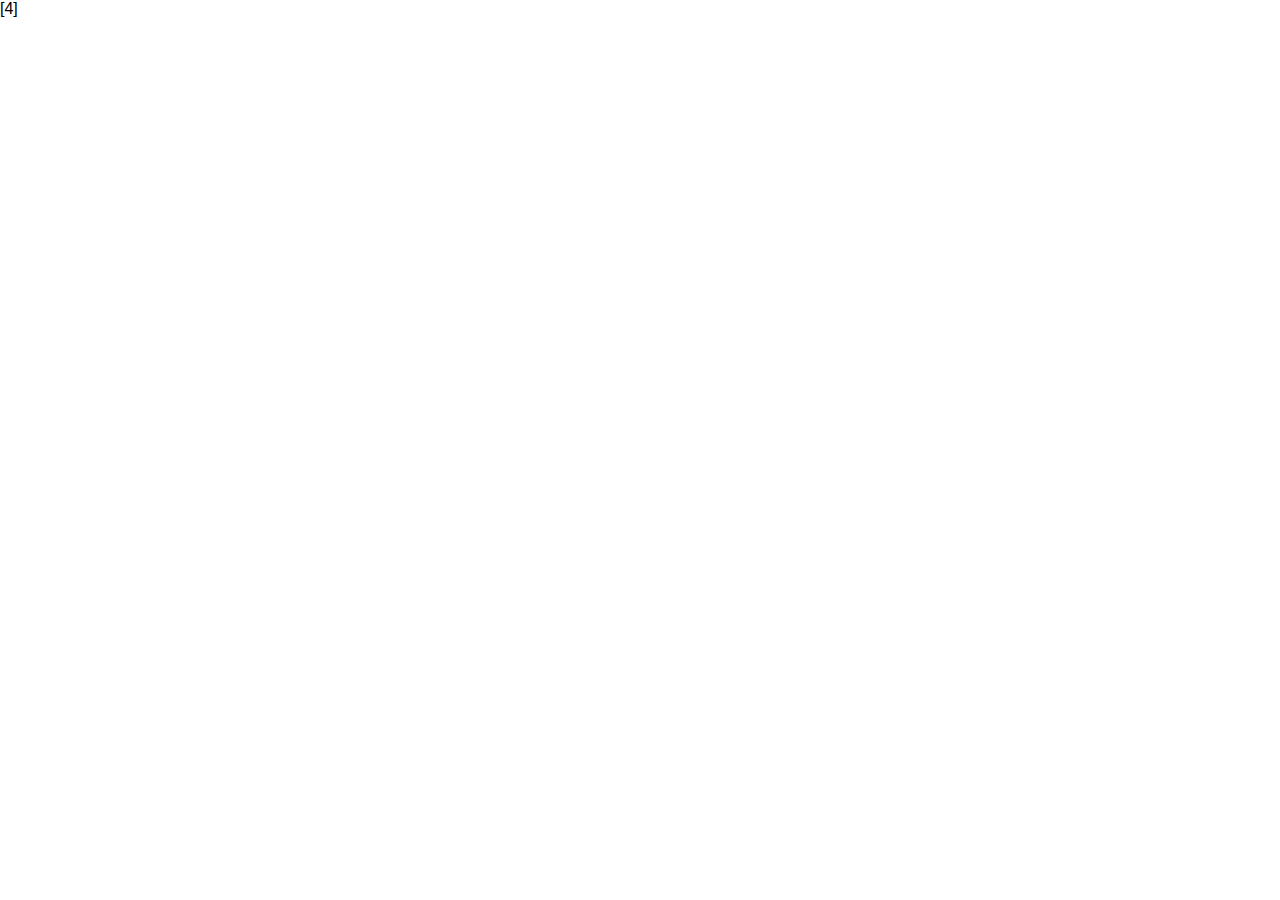
==== index.html @ b86f128f "first run of the demo code" ====
<!DOCTYPE HTML>
<html><head><meta charset="UTF-8"><title>Main</title><style>html,head,body { padding:0; margin:0; }
body { font-family: calibri, helvetica, arial, sans-serif; }</style><script type="text/javascript">
(function() {
'use strict';

function F2(fun)
{
  function wrapper(a) { return function(b) { return fun(a,b); }; }
  wrapper.arity = 2;
  wrapper.func = fun;
  return wrapper;
}

function F3(fun)
{
  function wrapper(a) {
    return function(b) { return function(c) { return fun(a, b, c); }; };
  }
  wrapper.arity = 3;
  wrapper.func = fun;
  return wrapper;
}

function F4(fun)
{
  function wrapper(a) { return function(b) { return function(c) {
    return function(d) { return fun(a, b, c, d); }; }; };
  }
  wrapper.arity = 4;
  wrapper.func = fun;
  return wrapper;
}

function F5(fun)
{
  function wrapper(a) { return function(b) { return function(c) {
    return function(d) { return function(e) { return fun(a, b, c, d, e); }; }; }; };
  }
  wrapper.arity = 5;
  wrapper.func = fun;
  return wrapper;
}

function F6(fun)
{
  function wrapper(a) { return function(b) { return function(c) {
    return function(d) { return function(e) { return function(f) {
    return fun(a, b, c, d, e, f); }; }; }; }; };
  }
  wrapper.arity = 6;
  wrapper.func = fun;
  return wrapper;
}

function F7(fun)
{
  function wrapper(a) { return function(b) { return function(c) {
    return function(d) { return function(e) { return function(f) {
    return function(g) { return fun(a, b, c, d, e, f, g); }; }; }; }; }; };
  }
  wrapper.arity = 7;
  wrapper.func = fun;
  return wrapper;
}

function F8(fun)
{
  function wrapper(a) { return function(b) { return function(c) {
    return function(d) { return function(e) { return function(f) {
    return function(g) { return function(h) {
    return fun(a, b, c, d, e, f, g, h); }; }; }; }; }; }; };
  }
  wrapper.arity = 8;
  wrapper.func = fun;
  return wrapper;
}

function F9(fun)
{
  function wrapper(a) { return function(b) { return function(c) {
    return function(d) { return function(e) { return function(f) {
    return function(g) { return function(h) { return function(i) {
    return fun(a, b, c, d, e, f, g, h, i); }; }; }; }; }; }; }; };
  }
  wrapper.arity = 9;
  wrapper.func = fun;
  return wrapper;
}

function A2(fun, a, b)
{
  return fun.arity === 2
    ? fun.func(a, b)
    : fun(a)(b);
}
function A3(fun, a, b, c)
{
  return fun.arity === 3
    ? fun.func(a, b, c)
    : fun(a)(b)(c);
}
function A4(fun, a, b, c, d)
{
  return fun.arity === 4
    ? fun.func(a, b, c, d)
    : fun(a)(b)(c)(d);
}
function A5(fun, a, b, c, d, e)
{
  return fun.arity === 5
    ? fun.func(a, b, c, d, e)
    : fun(a)(b)(c)(d)(e);
}
function A6(fun, a, b, c, d, e, f)
{
  return fun.arity === 6
    ? fun.func(a, b, c, d, e, f)
    : fun(a)(b)(c)(d)(e)(f);
}
function A7(fun, a, b, c, d, e, f, g)
{
  return fun.arity === 7
    ? fun.func(a, b, c, d, e, f, g)
    : fun(a)(b)(c)(d)(e)(f)(g);
}
function A8(fun, a, b, c, d, e, f, g, h)
{
  return fun.arity === 8
    ? fun.func(a, b, c, d, e, f, g, h)
    : fun(a)(b)(c)(d)(e)(f)(g)(h);
}
function A9(fun, a, b, c, d, e, f, g, h, i)
{
  return fun.arity === 9
    ? fun.func(a, b, c, d, e, f, g, h, i)
    : fun(a)(b)(c)(d)(e)(f)(g)(h)(i);
}
//import Native.List //

var _elm_lang$core$Native_Array = function() {

// A RRB-Tree has two distinct data types.
// Leaf -> "height"  is always 0
//         "table"   is an array of elements
// Node -> "height"  is always greater than 0
//         "table"   is an array of child nodes
//         "lengths" is an array of accumulated lengths of the child nodes

// M is the maximal table size. 32 seems fast. E is the allowed increase
// of search steps when concatting to find an index. Lower values will
// decrease balancing, but will increase search steps.
var M = 32;
var E = 2;

// An empty array.
var empty = {
	ctor: '_Array',
	height: 0,
	table: []
};


function get(i, array)
{
	if (i < 0 || i >= length(array))
	{
		throw new Error(
			'Index ' + i + ' is out of range. Check the length of ' +
			'your array first or use getMaybe or getWithDefault.');
	}
	return unsafeGet(i, array);
}


function unsafeGet(i, array)
{
	for (var x = array.height; x > 0; x--)
	{
		var slot = i >> (x * 5);
		while (array.lengths[slot] <= i)
		{
			slot++;
		}
		if (slot > 0)
		{
			i -= array.lengths[slot - 1];
		}
		array = array.table[slot];
	}
	return array.table[i];
}


// Sets the value at the index i. Only the nodes leading to i will get
// copied and updated.
function set(i, item, array)
{
	if (i < 0 || length(array) <= i)
	{
		return array;
	}
	return unsafeSet(i, item, array);
}


function unsafeSet(i, item, array)
{
	array = nodeCopy(array);

	if (array.height === 0)
	{
		array.table[i] = item;
	}
	else
	{
		var slot = getSlot(i, array);
		if (slot > 0)
		{
			i -= array.lengths[slot - 1];
		}
		array.table[slot] = unsafeSet(i, item, array.table[slot]);
	}
	return array;
}


function initialize(len, f)
{
	if (len <= 0)
	{
		return empty;
	}
	var h = Math.floor( Math.log(len) / Math.log(M) );
	return initialize_(f, h, 0, len);
}

function initialize_(f, h, from, to)
{
	if (h === 0)
	{
		var table = new Array((to - from) % (M + 1));
		for (var i = 0; i < table.length; i++)
		{
		  table[i] = f(from + i);
		}
		return {
			ctor: '_Array',
			height: 0,
			table: table
		};
	}

	var step = Math.pow(M, h);
	var table = new Array(Math.ceil((to - from) / step));
	var lengths = new Array(table.length);
	for (var i = 0; i < table.length; i++)
	{
		table[i] = initialize_(f, h - 1, from + (i * step), Math.min(from + ((i + 1) * step), to));
		lengths[i] = length(table[i]) + (i > 0 ? lengths[i-1] : 0);
	}
	return {
		ctor: '_Array',
		height: h,
		table: table,
		lengths: lengths
	};
}

function fromList(list)
{
	if (list.ctor === '[]')
	{
		return empty;
	}

	// Allocate M sized blocks (table) and write list elements to it.
	var table = new Array(M);
	var nodes = [];
	var i = 0;

	while (list.ctor !== '[]')
	{
		table[i] = list._0;
		list = list._1;
		i++;

		// table is full, so we can push a leaf containing it into the
		// next node.
		if (i === M)
		{
			var leaf = {
				ctor: '_Array',
				height: 0,
				table: table
			};
			fromListPush(leaf, nodes);
			table = new Array(M);
			i = 0;
		}
	}

	// Maybe there is something left on the table.
	if (i > 0)
	{
		var leaf = {
			ctor: '_Array',
			height: 0,
			table: table.splice(0, i)
		};
		fromListPush(leaf, nodes);
	}

	// Go through all of the nodes and eventually push them into higher nodes.
	for (var h = 0; h < nodes.length - 1; h++)
	{
		if (nodes[h].table.length > 0)
		{
			fromListPush(nodes[h], nodes);
		}
	}

	var head = nodes[nodes.length - 1];
	if (head.height > 0 && head.table.length === 1)
	{
		return head.table[0];
	}
	else
	{
		return head;
	}
}

// Push a node into a higher node as a child.
function fromListPush(toPush, nodes)
{
	var h = toPush.height;

	// Maybe the node on this height does not exist.
	if (nodes.length === h)
	{
		var node = {
			ctor: '_Array',
			height: h + 1,
			table: [],
			lengths: []
		};
		nodes.push(node);
	}

	nodes[h].table.push(toPush);
	var len = length(toPush);
	if (nodes[h].lengths.length > 0)
	{
		len += nodes[h].lengths[nodes[h].lengths.length - 1];
	}
	nodes[h].lengths.push(len);

	if (nodes[h].table.length === M)
	{
		fromListPush(nodes[h], nodes);
		nodes[h] = {
			ctor: '_Array',
			height: h + 1,
			table: [],
			lengths: []
		};
	}
}

// Pushes an item via push_ to the bottom right of a tree.
function push(item, a)
{
	var pushed = push_(item, a);
	if (pushed !== null)
	{
		return pushed;
	}

	var newTree = create(item, a.height);
	return siblise(a, newTree);
}

// Recursively tries to push an item to the bottom-right most
// tree possible. If there is no space left for the item,
// null will be returned.
function push_(item, a)
{
	// Handle resursion stop at leaf level.
	if (a.height === 0)
	{
		if (a.table.length < M)
		{
			var newA = {
				ctor: '_Array',
				height: 0,
				table: a.table.slice()
			};
			newA.table.push(item);
			return newA;
		}
		else
		{
		  return null;
		}
	}

	// Recursively push
	var pushed = push_(item, botRight(a));

	// There was space in the bottom right tree, so the slot will
	// be updated.
	if (pushed !== null)
	{
		var newA = nodeCopy(a);
		newA.table[newA.table.length - 1] = pushed;
		newA.lengths[newA.lengths.length - 1]++;
		return newA;
	}

	// When there was no space left, check if there is space left
	// for a new slot with a tree which contains only the item
	// at the bottom.
	if (a.table.length < M)
	{
		var newSlot = create(item, a.height - 1);
		var newA = nodeCopy(a);
		newA.table.push(newSlot);
		newA.lengths.push(newA.lengths[newA.lengths.length - 1] + length(newSlot));
		return newA;
	}
	else
	{
		return null;
	}
}

// Converts an array into a list of elements.
function toList(a)
{
	return toList_(_elm_lang$core$Native_List.Nil, a);
}

function toList_(list, a)
{
	for (var i = a.table.length - 1; i >= 0; i--)
	{
		list =
			a.height === 0
				? _elm_lang$core$Native_List.Cons(a.table[i], list)
				: toList_(list, a.table[i]);
	}
	return list;
}

// Maps a function over the elements of an array.
function map(f, a)
{
	var newA = {
		ctor: '_Array',
		height: a.height,
		table: new Array(a.table.length)
	};
	if (a.height > 0)
	{
		newA.lengths = a.lengths;
	}
	for (var i = 0; i < a.table.length; i++)
	{
		newA.table[i] =
			a.height === 0
				? f(a.table[i])
				: map(f, a.table[i]);
	}
	return newA;
}

// Maps a function over the elements with their index as first argument.
function indexedMap(f, a)
{
	return indexedMap_(f, a, 0);
}

function indexedMap_(f, a, from)
{
	var newA = {
		ctor: '_Array',
		height: a.height,
		table: new Array(a.table.length)
	};
	if (a.height > 0)
	{
		newA.lengths = a.lengths;
	}
	for (var i = 0; i < a.table.length; i++)
	{
		newA.table[i] =
			a.height === 0
				? A2(f, from + i, a.table[i])
				: indexedMap_(f, a.table[i], i == 0 ? from : from + a.lengths[i - 1]);
	}
	return newA;
}

function foldl(f, b, a)
{
	if (a.height === 0)
	{
		for (var i = 0; i < a.table.length; i++)
		{
			b = A2(f, a.table[i], b);
		}
	}
	else
	{
		for (var i = 0; i < a.table.length; i++)
		{
			b = foldl(f, b, a.table[i]);
		}
	}
	return b;
}

function foldr(f, b, a)
{
	if (a.height === 0)
	{
		for (var i = a.table.length; i--; )
		{
			b = A2(f, a.table[i], b);
		}
	}
	else
	{
		for (var i = a.table.length; i--; )
		{
			b = foldr(f, b, a.table[i]);
		}
	}
	return b;
}

// TODO: currently, it slices the right, then the left. This can be
// optimized.
function slice(from, to, a)
{
	if (from < 0)
	{
		from += length(a);
	}
	if (to < 0)
	{
		to += length(a);
	}
	return sliceLeft(from, sliceRight(to, a));
}

function sliceRight(to, a)
{
	if (to === length(a))
	{
		return a;
	}

	// Handle leaf level.
	if (a.height === 0)
	{
		var newA = { ctor:'_Array', height:0 };
		newA.table = a.table.slice(0, to);
		return newA;
	}

	// Slice the right recursively.
	var right = getSlot(to, a);
	var sliced = sliceRight(to - (right > 0 ? a.lengths[right - 1] : 0), a.table[right]);

	// Maybe the a node is not even needed, as sliced contains the whole slice.
	if (right === 0)
	{
		return sliced;
	}

	// Create new node.
	var newA = {
		ctor: '_Array',
		height: a.height,
		table: a.table.slice(0, right),
		lengths: a.lengths.slice(0, right)
	};
	if (sliced.table.length > 0)
	{
		newA.table[right] = sliced;
		newA.lengths[right] = length(sliced) + (right > 0 ? newA.lengths[right - 1] : 0);
	}
	return newA;
}

function sliceLeft(from, a)
{
	if (from === 0)
	{
		return a;
	}

	// Handle leaf level.
	if (a.height === 0)
	{
		var newA = { ctor:'_Array', height:0 };
		newA.table = a.table.slice(from, a.table.length + 1);
		return newA;
	}

	// Slice the left recursively.
	var left = getSlot(from, a);
	var sliced = sliceLeft(from - (left > 0 ? a.lengths[left - 1] : 0), a.table[left]);

	// Maybe the a node is not even needed, as sliced contains the whole slice.
	if (left === a.table.length - 1)
	{
		return sliced;
	}

	// Create new node.
	var newA = {
		ctor: '_Array',
		height: a.height,
		table: a.table.slice(left, a.table.length + 1),
		lengths: new Array(a.table.length - left)
	};
	newA.table[0] = sliced;
	var len = 0;
	for (var i = 0; i < newA.table.length; i++)
	{
		len += length(newA.table[i]);
		newA.lengths[i] = len;
	}

	return newA;
}

// Appends two trees.
function append(a,b)
{
	if (a.table.length === 0)
	{
		return b;
	}
	if (b.table.length === 0)
	{
		return a;
	}

	var c = append_(a, b);

	// Check if both nodes can be crunshed together.
	if (c[0].table.length + c[1].table.length <= M)
	{
		if (c[0].table.length === 0)
		{
			return c[1];
		}
		if (c[1].table.length === 0)
		{
			return c[0];
		}

		// Adjust .table and .lengths
		c[0].table = c[0].table.concat(c[1].table);
		if (c[0].height > 0)
		{
			var len = length(c[0]);
			for (var i = 0; i < c[1].lengths.length; i++)
			{
				c[1].lengths[i] += len;
			}
			c[0].lengths = c[0].lengths.concat(c[1].lengths);
		}

		return c[0];
	}

	if (c[0].height > 0)
	{
		var toRemove = calcToRemove(a, b);
		if (toRemove > E)
		{
			c = shuffle(c[0], c[1], toRemove);
		}
	}

	return siblise(c[0], c[1]);
}

// Returns an array of two nodes; right and left. One node _may_ be empty.
function append_(a, b)
{
	if (a.height === 0 && b.height === 0)
	{
		return [a, b];
	}

	if (a.height !== 1 || b.height !== 1)
	{
		if (a.height === b.height)
		{
			a = nodeCopy(a);
			b = nodeCopy(b);
			var appended = append_(botRight(a), botLeft(b));

			insertRight(a, appended[1]);
			insertLeft(b, appended[0]);
		}
		else if (a.height > b.height)
		{
			a = nodeCopy(a);
			var appended = append_(botRight(a), b);

			insertRight(a, appended[0]);
			b = parentise(appended[1], appended[1].height + 1);
		}
		else
		{
			b = nodeCopy(b);
			var appended = append_(a, botLeft(b));

			var left = appended[0].table.length === 0 ? 0 : 1;
			var right = left === 0 ? 1 : 0;
			insertLeft(b, appended[left]);
			a = parentise(appended[right], appended[right].height + 1);
		}
	}

	// Check if balancing is needed and return based on that.
	if (a.table.length === 0 || b.table.length === 0)
	{
		return [a, b];
	}

	var toRemove = calcToRemove(a, b);
	if (toRemove <= E)
	{
		return [a, b];
	}
	return shuffle(a, b, toRemove);
}

// Helperfunctions for append_. Replaces a child node at the side of the parent.
function insertRight(parent, node)
{
	var index = parent.table.length - 1;
	parent.table[index] = node;
	parent.lengths[index] = length(node);
	parent.lengths[index] += index > 0 ? parent.lengths[index - 1] : 0;
}

function insertLeft(parent, node)
{
	if (node.table.length > 0)
	{
		parent.table[0] = node;
		parent.lengths[0] = length(node);

		var len = length(parent.table[0]);
		for (var i = 1; i < parent.lengths.length; i++)
		{
			len += length(parent.table[i]);
			parent.lengths[i] = len;
		}
	}
	else
	{
		parent.table.shift();
		for (var i = 1; i < parent.lengths.length; i++)
		{
			parent.lengths[i] = parent.lengths[i] - parent.lengths[0];
		}
		parent.lengths.shift();
	}
}

// Returns the extra search steps for E. Refer to the paper.
function calcToRemove(a, b)
{
	var subLengths = 0;
	for (var i = 0; i < a.table.length; i++)
	{
		subLengths += a.table[i].table.length;
	}
	for (var i = 0; i < b.table.length; i++)
	{
		subLengths += b.table[i].table.length;
	}

	var toRemove = a.table.length + b.table.length;
	return toRemove - (Math.floor((subLengths - 1) / M) + 1);
}

// get2, set2 and saveSlot are helpers for accessing elements over two arrays.
function get2(a, b, index)
{
	return index < a.length
		? a[index]
		: b[index - a.length];
}

function set2(a, b, index, value)
{
	if (index < a.length)
	{
		a[index] = value;
	}
	else
	{
		b[index - a.length] = value;
	}
}

function saveSlot(a, b, index, slot)
{
	set2(a.table, b.table, index, slot);

	var l = (index === 0 || index === a.lengths.length)
		? 0
		: get2(a.lengths, a.lengths, index - 1);

	set2(a.lengths, b.lengths, index, l + length(slot));
}

// Creates a node or leaf with a given length at their arrays for perfomance.
// Is only used by shuffle.
function createNode(h, length)
{
	if (length < 0)
	{
		length = 0;
	}
	var a = {
		ctor: '_Array',
		height: h,
		table: new Array(length)
	};
	if (h > 0)
	{
		a.lengths = new Array(length);
	}
	return a;
}

// Returns an array of two balanced nodes.
function shuffle(a, b, toRemove)
{
	var newA = createNode(a.height, Math.min(M, a.table.length + b.table.length - toRemove));
	var newB = createNode(a.height, newA.table.length - (a.table.length + b.table.length - toRemove));

	// Skip the slots with size M. More precise: copy the slot references
	// to the new node
	var read = 0;
	while (get2(a.table, b.table, read).table.length % M === 0)
	{
		set2(newA.table, newB.table, read, get2(a.table, b.table, read));
		set2(newA.lengths, newB.lengths, read, get2(a.lengths, b.lengths, read));
		read++;
	}

	// Pulling items from left to right, caching in a slot before writing
	// it into the new nodes.
	var write = read;
	var slot = new createNode(a.height - 1, 0);
	var from = 0;

	// If the current slot is still containing data, then there will be at
	// least one more write, so we do not break this loop yet.
	while (read - write - (slot.table.length > 0 ? 1 : 0) < toRemove)
	{
		// Find out the max possible items for copying.
		var source = get2(a.table, b.table, read);
		var to = Math.min(M - slot.table.length, source.table.length);

		// Copy and adjust size table.
		slot.table = slot.table.concat(source.table.slice(from, to));
		if (slot.height > 0)
		{
			var len = slot.lengths.length;
			for (var i = len; i < len + to - from; i++)
			{
				slot.lengths[i] = length(slot.table[i]);
				slot.lengths[i] += (i > 0 ? slot.lengths[i - 1] : 0);
			}
		}

		from += to;

		// Only proceed to next slots[i] if the current one was
		// fully copied.
		if (source.table.length <= to)
		{
			read++; from = 0;
		}

		// Only create a new slot if the current one is filled up.
		if (slot.table.length === M)
		{
			saveSlot(newA, newB, write, slot);
			slot = createNode(a.height - 1, 0);
			write++;
		}
	}

	// Cleanup after the loop. Copy the last slot into the new nodes.
	if (slot.table.length > 0)
	{
		saveSlot(newA, newB, write, slot);
		write++;
	}

	// Shift the untouched slots to the left
	while (read < a.table.length + b.table.length )
	{
		saveSlot(newA, newB, write, get2(a.table, b.table, read));
		read++;
		write++;
	}

	return [newA, newB];
}

// Navigation functions
function botRight(a)
{
	return a.table[a.table.length - 1];
}
function botLeft(a)
{
	return a.table[0];
}

// Copies a node for updating. Note that you should not use this if
// only updating only one of "table" or "lengths" for performance reasons.
function nodeCopy(a)
{
	var newA = {
		ctor: '_Array',
		height: a.height,
		table: a.table.slice()
	};
	if (a.height > 0)
	{
		newA.lengths = a.lengths.slice();
	}
	return newA;
}

// Returns how many items are in the tree.
function length(array)
{
	if (array.height === 0)
	{
		return array.table.length;
	}
	else
	{
		return array.lengths[array.lengths.length - 1];
	}
}

// Calculates in which slot of "table" the item probably is, then
// find the exact slot via forward searching in  "lengths". Returns the index.
function getSlot(i, a)
{
	var slot = i >> (5 * a.height);
	while (a.lengths[slot] <= i)
	{
		slot++;
	}
	return slot;
}

// Recursively creates a tree with a given height containing
// only the given item.
function create(item, h)
{
	if (h === 0)
	{
		return {
			ctor: '_Array',
			height: 0,
			table: [item]
		};
	}
	return {
		ctor: '_Array',
		height: h,
		table: [create(item, h - 1)],
		lengths: [1]
	};
}

// Recursively creates a tree that contains the given tree.
function parentise(tree, h)
{
	if (h === tree.height)
	{
		return tree;
	}

	return {
		ctor: '_Array',
		height: h,
		table: [parentise(tree, h - 1)],
		lengths: [length(tree)]
	};
}

// Emphasizes blood brotherhood beneath two trees.
function siblise(a, b)
{
	return {
		ctor: '_Array',
		height: a.height + 1,
		table: [a, b],
		lengths: [length(a), length(a) + length(b)]
	};
}

function toJSArray(a)
{
	var jsArray = new Array(length(a));
	toJSArray_(jsArray, 0, a);
	return jsArray;
}

function toJSArray_(jsArray, i, a)
{
	for (var t = 0; t < a.table.length; t++)
	{
		if (a.height === 0)
		{
			jsArray[i + t] = a.table[t];
		}
		else
		{
			var inc = t === 0 ? 0 : a.lengths[t - 1];
			toJSArray_(jsArray, i + inc, a.table[t]);
		}
	}
}

function fromJSArray(jsArray)
{
	if (jsArray.length === 0)
	{
		return empty;
	}
	var h = Math.floor(Math.log(jsArray.length) / Math.log(M));
	return fromJSArray_(jsArray, h, 0, jsArray.length);
}

function fromJSArray_(jsArray, h, from, to)
{
	if (h === 0)
	{
		return {
			ctor: '_Array',
			height: 0,
			table: jsArray.slice(from, to)
		};
	}

	var step = Math.pow(M, h);
	var table = new Array(Math.ceil((to - from) / step));
	var lengths = new Array(table.length);
	for (var i = 0; i < table.length; i++)
	{
		table[i] = fromJSArray_(jsArray, h - 1, from + (i * step), Math.min(from + ((i + 1) * step), to));
		lengths[i] = length(table[i]) + (i > 0 ? lengths[i - 1] : 0);
	}
	return {
		ctor: '_Array',
		height: h,
		table: table,
		lengths: lengths
	};
}

return {
	empty: empty,
	fromList: fromList,
	toList: toList,
	initialize: F2(initialize),
	append: F2(append),
	push: F2(push),
	slice: F3(slice),
	get: F2(get),
	set: F3(set),
	map: F2(map),
	indexedMap: F2(indexedMap),
	foldl: F3(foldl),
	foldr: F3(foldr),
	length: length,

	toJSArray: toJSArray,
	fromJSArray: fromJSArray
};

}();//import Native.Utils //

var _elm_lang$core$Native_Basics = function() {

function div(a, b)
{
	return (a / b) | 0;
}
function rem(a, b)
{
	return a % b;
}
function mod(a, b)
{
	if (b === 0)
	{
		throw new Error('Cannot perform mod 0. Division by zero error.');
	}
	var r = a % b;
	var m = a === 0 ? 0 : (b > 0 ? (a >= 0 ? r : r + b) : -mod(-a, -b));

	return m === b ? 0 : m;
}
function logBase(base, n)
{
	return Math.log(n) / Math.log(base);
}
function negate(n)
{
	return -n;
}
function abs(n)
{
	return n < 0 ? -n : n;
}

function min(a, b)
{
	return _elm_lang$core$Native_Utils.cmp(a, b) < 0 ? a : b;
}
function max(a, b)
{
	return _elm_lang$core$Native_Utils.cmp(a, b) > 0 ? a : b;
}
function clamp(lo, hi, n)
{
	return _elm_lang$core$Native_Utils.cmp(n, lo) < 0
		? lo
		: _elm_lang$core$Native_Utils.cmp(n, hi) > 0
			? hi
			: n;
}

var ord = ['LT', 'EQ', 'GT'];

function compare(x, y)
{
	return { ctor: ord[_elm_lang$core$Native_Utils.cmp(x, y) + 1] };
}

function xor(a, b)
{
	return a !== b;
}
function not(b)
{
	return !b;
}
function isInfinite(n)
{
	return n === Infinity || n === -Infinity;
}

function truncate(n)
{
	return n | 0;
}

function degrees(d)
{
	return d * Math.PI / 180;
}
function turns(t)
{
	return 2 * Math.PI * t;
}
function fromPolar(point)
{
	var r = point._0;
	var t = point._1;
	return _elm_lang$core$Native_Utils.Tuple2(r * Math.cos(t), r * Math.sin(t));
}
function toPolar(point)
{
	var x = point._0;
	var y = point._1;
	return _elm_lang$core$Native_Utils.Tuple2(Math.sqrt(x * x + y * y), Math.atan2(y, x));
}

return {
	div: F2(div),
	rem: F2(rem),
	mod: F2(mod),

	pi: Math.PI,
	e: Math.E,
	cos: Math.cos,
	sin: Math.sin,
	tan: Math.tan,
	acos: Math.acos,
	asin: Math.asin,
	atan: Math.atan,
	atan2: F2(Math.atan2),

	degrees: degrees,
	turns: turns,
	fromPolar: fromPolar,
	toPolar: toPolar,

	sqrt: Math.sqrt,
	logBase: F2(logBase),
	negate: negate,
	abs: abs,
	min: F2(min),
	max: F2(max),
	clamp: F3(clamp),
	compare: F2(compare),

	xor: F2(xor),
	not: not,

	truncate: truncate,
	ceiling: Math.ceil,
	floor: Math.floor,
	round: Math.round,
	toFloat: function(x) { return x; },
	isNaN: isNaN,
	isInfinite: isInfinite
};

}();//import //

var _elm_lang$core$Native_Utils = function() {

// COMPARISONS

function eq(x, y)
{
	var stack = [];
	var isEqual = eqHelp(x, y, 0, stack);
	var pair;
	while (isEqual && (pair = stack.pop()))
	{
		isEqual = eqHelp(pair.x, pair.y, 0, stack);
	}
	return isEqual;
}


function eqHelp(x, y, depth, stack)
{
	if (depth > 100)
	{
		stack.push({ x: x, y: y });
		return true;
	}

	if (x === y)
	{
		return true;
	}

	if (typeof x !== 'object')
	{
		if (typeof x === 'function')
		{
			throw new Error(
				'Trying to use `(==)` on functions. There is no way to know if functions are "the same" in the Elm sense.'
				+ ' Read more about this at http://package.elm-lang.org/packages/elm-lang/core/latest/Basics#=='
				+ ' which describes why it is this way and what the better version will look like.'
			);
		}
		return false;
	}

	if (x === null || y === null)
	{
		return false
	}

	if (x instanceof Date)
	{
		return x.getTime() === y.getTime();
	}

	if (!('ctor' in x))
	{
		for (var key in x)
		{
			if (!eqHelp(x[key], y[key], depth + 1, stack))
			{
				return false;
			}
		}
		return true;
	}

	// convert Dicts and Sets to lists
	if (x.ctor === 'RBNode_elm_builtin' || x.ctor === 'RBEmpty_elm_builtin')
	{
		x = _elm_lang$core$Dict$toList(x);
		y = _elm_lang$core$Dict$toList(y);
	}
	if (x.ctor === 'Set_elm_builtin')
	{
		x = _elm_lang$core$Set$toList(x);
		y = _elm_lang$core$Set$toList(y);
	}

	// check if lists are equal without recursion
	if (x.ctor === '::')
	{
		var a = x;
		var b = y;
		while (a.ctor === '::' && b.ctor === '::')
		{
			if (!eqHelp(a._0, b._0, depth + 1, stack))
			{
				return false;
			}
			a = a._1;
			b = b._1;
		}
		return a.ctor === b.ctor;
	}

	// check if Arrays are equal
	if (x.ctor === '_Array')
	{
		var xs = _elm_lang$core$Native_Array.toJSArray(x);
		var ys = _elm_lang$core$Native_Array.toJSArray(y);
		if (xs.length !== ys.length)
		{
			return false;
		}
		for (var i = 0; i < xs.length; i++)
		{
			if (!eqHelp(xs[i], ys[i], depth + 1, stack))
			{
				return false;
			}
		}
		return true;
	}

	if (!eqHelp(x.ctor, y.ctor, depth + 1, stack))
	{
		return false;
	}

	for (var key in x)
	{
		if (!eqHelp(x[key], y[key], depth + 1, stack))
		{
			return false;
		}
	}
	return true;
}

// Code in Generate/JavaScript.hs, Basics.js, and List.js depends on
// the particular integer values assigned to LT, EQ, and GT.

var LT = -1, EQ = 0, GT = 1;

function cmp(x, y)
{
	if (typeof x !== 'object')
	{
		return x === y ? EQ : x < y ? LT : GT;
	}

	if (x instanceof String)
	{
		var a = x.valueOf();
		var b = y.valueOf();
		return a === b ? EQ : a < b ? LT : GT;
	}

	if (x.ctor === '::' || x.ctor === '[]')
	{
		while (x.ctor === '::' && y.ctor === '::')
		{
			var ord = cmp(x._0, y._0);
			if (ord !== EQ)
			{
				return ord;
			}
			x = x._1;
			y = y._1;
		}
		return x.ctor === y.ctor ? EQ : x.ctor === '[]' ? LT : GT;
	}

	if (x.ctor.slice(0, 6) === '_Tuple')
	{
		var ord;
		var n = x.ctor.slice(6) - 0;
		var err = 'cannot compare tuples with more than 6 elements.';
		if (n === 0) return EQ;
		if (n >= 1) { ord = cmp(x._0, y._0); if (ord !== EQ) return ord;
		if (n >= 2) { ord = cmp(x._1, y._1); if (ord !== EQ) return ord;
		if (n >= 3) { ord = cmp(x._2, y._2); if (ord !== EQ) return ord;
		if (n >= 4) { ord = cmp(x._3, y._3); if (ord !== EQ) return ord;
		if (n >= 5) { ord = cmp(x._4, y._4); if (ord !== EQ) return ord;
		if (n >= 6) { ord = cmp(x._5, y._5); if (ord !== EQ) return ord;
		if (n >= 7) throw new Error('Comparison error: ' + err); } } } } } }
		return EQ;
	}

	throw new Error(
		'Comparison error: comparison is only defined on ints, '
		+ 'floats, times, chars, strings, lists of comparable values, '
		+ 'and tuples of comparable values.'
	);
}


// COMMON VALUES

var Tuple0 = {
	ctor: '_Tuple0'
};

function Tuple2(x, y)
{
	return {
		ctor: '_Tuple2',
		_0: x,
		_1: y
	};
}

function chr(c)
{
	return new String(c);
}


// GUID

var count = 0;
function guid(_)
{
	return count++;
}


// RECORDS

function update(oldRecord, updatedFields)
{
	var newRecord = {};
	for (var key in oldRecord)
	{
		var value = (key in updatedFields) ? updatedFields[key] : oldRecord[key];
		newRecord[key] = value;
	}
	return newRecord;
}


//// LIST STUFF ////

var Nil = { ctor: '[]' };

function Cons(hd, tl)
{
	return {
		ctor: '::',
		_0: hd,
		_1: tl
	};
}

function append(xs, ys)
{
	// append Strings
	if (typeof xs === 'string')
	{
		return xs + ys;
	}

	// append Lists
	if (xs.ctor === '[]')
	{
		return ys;
	}
	var root = Cons(xs._0, Nil);
	var curr = root;
	xs = xs._1;
	while (xs.ctor !== '[]')
	{
		curr._1 = Cons(xs._0, Nil);
		xs = xs._1;
		curr = curr._1;
	}
	curr._1 = ys;
	return root;
}


// CRASHES

function crash(moduleName, region)
{
	return function(message) {
		throw new Error(
			'Ran into a `Debug.crash` in module `' + moduleName + '` ' + regionToString(region) + '\n'
			+ 'The message provided by the code author is:\n\n    '
			+ message
		);
	};
}

function crashCase(moduleName, region, value)
{
	return function(message) {
		throw new Error(
			'Ran into a `Debug.crash` in module `' + moduleName + '`\n\n'
			+ 'This was caused by the `case` expression ' + regionToString(region) + '.\n'
			+ 'One of the branches ended with a crash and the following value got through:\n\n    ' + toString(value) + '\n\n'
			+ 'The message provided by the code author is:\n\n    '
			+ message
		);
	};
}

function regionToString(region)
{
	if (region.start.line == region.end.line)
	{
		return 'on line ' + region.start.line;
	}
	return 'between lines ' + region.start.line + ' and ' + region.end.line;
}


// TO STRING

function toString(v)
{
	var type = typeof v;
	if (type === 'function')
	{
		var name = v.func ? v.func.name : v.name;
		return '<function' + (name === '' ? '' : ':') + name + '>';
	}

	if (type === 'boolean')
	{
		return v ? 'True' : 'False';
	}

	if (type === 'number')
	{
		return v + '';
	}

	if (v instanceof String)
	{
		return '\'' + addSlashes(v, true) + '\'';
	}

	if (type === 'string')
	{
		return '"' + addSlashes(v, false) + '"';
	}

	if (v === null)
	{
		return 'null';
	}

	if (type === 'object' && 'ctor' in v)
	{
		var ctorStarter = v.ctor.substring(0, 5);

		if (ctorStarter === '_Tupl')
		{
			var output = [];
			for (var k in v)
			{
				if (k === 'ctor') continue;
				output.push(toString(v[k]));
			}
			return '(' + output.join(',') + ')';
		}

		if (ctorStarter === '_Task')
		{
			return '<task>'
		}

		if (v.ctor === '_Array')
		{
			var list = _elm_lang$core$Array$toList(v);
			return 'Array.fromList ' + toString(list);
		}

		if (v.ctor === '<decoder>')
		{
			return '<decoder>';
		}

		if (v.ctor === '_Process')
		{
			return '<process:' + v.id + '>';
		}

		if (v.ctor === '::')
		{
			var output = '[' + toString(v._0);
			v = v._1;
			while (v.ctor === '::')
			{
				output += ',' + toString(v._0);
				v = v._1;
			}
			return output + ']';
		}

		if (v.ctor === '[]')
		{
			return '[]';
		}

		if (v.ctor === 'Set_elm_builtin')
		{
			return 'Set.fromList ' + toString(_elm_lang$core$Set$toList(v));
		}

		if (v.ctor === 'RBNode_elm_builtin' || v.ctor === 'RBEmpty_elm_builtin')
		{
			return 'Dict.fromList ' + toString(_elm_lang$core$Dict$toList(v));
		}

		var output = '';
		for (var i in v)
		{
			if (i === 'ctor') continue;
			var str = toString(v[i]);
			var c0 = str[0];
			var parenless = c0 === '{' || c0 === '(' || c0 === '<' || c0 === '"' || str.indexOf(' ') < 0;
			output += ' ' + (parenless ? str : '(' + str + ')');
		}
		return v.ctor + output;
	}

	if (type === 'object')
	{
		if (v instanceof Date)
		{
			return '<' + v.toString() + '>';
		}

		if (v.elm_web_socket)
		{
			return '<websocket>';
		}

		var output = [];
		for (var k in v)
		{
			output.push(k + ' = ' + toString(v[k]));
		}
		if (output.length === 0)
		{
			return '{}';
		}
		return '{ ' + output.join(', ') + ' }';
	}

	return '<internal structure>';
}

function addSlashes(str, isChar)
{
	var s = str.replace(/\\/g, '\\\\')
			  .replace(/\n/g, '\\n')
			  .replace(/\t/g, '\\t')
			  .replace(/\r/g, '\\r')
			  .replace(/\v/g, '\\v')
			  .replace(/\0/g, '\\0');
	if (isChar)
	{
		return s.replace(/\'/g, '\\\'');
	}
	else
	{
		return s.replace(/\"/g, '\\"');
	}
}


return {
	eq: eq,
	cmp: cmp,
	Tuple0: Tuple0,
	Tuple2: Tuple2,
	chr: chr,
	update: update,
	guid: guid,

	append: F2(append),

	crash: crash,
	crashCase: crashCase,

	toString: toString
};

}();var _elm_lang$core$Basics$uncurry = F2(
	function (f, _p0) {
		var _p1 = _p0;
		return A2(f, _p1._0, _p1._1);
	});
var _elm_lang$core$Basics$curry = F3(
	function (f, a, b) {
		return f(
			{ctor: '_Tuple2', _0: a, _1: b});
	});
var _elm_lang$core$Basics$flip = F3(
	function (f, b, a) {
		return A2(f, a, b);
	});
var _elm_lang$core$Basics$snd = function (_p2) {
	var _p3 = _p2;
	return _p3._1;
};
var _elm_lang$core$Basics$fst = function (_p4) {
	var _p5 = _p4;
	return _p5._0;
};
var _elm_lang$core$Basics$always = F2(
	function (a, _p6) {
		return a;
	});
var _elm_lang$core$Basics$identity = function (x) {
	return x;
};
var _elm_lang$core$Basics_ops = _elm_lang$core$Basics_ops || {};
_elm_lang$core$Basics_ops['<|'] = F2(
	function (f, x) {
		return f(x);
	});
var _elm_lang$core$Basics_ops = _elm_lang$core$Basics_ops || {};
_elm_lang$core$Basics_ops['|>'] = F2(
	function (x, f) {
		return f(x);
	});
var _elm_lang$core$Basics_ops = _elm_lang$core$Basics_ops || {};
_elm_lang$core$Basics_ops['>>'] = F3(
	function (f, g, x) {
		return g(
			f(x));
	});
var _elm_lang$core$Basics_ops = _elm_lang$core$Basics_ops || {};
_elm_lang$core$Basics_ops['<<'] = F3(
	function (g, f, x) {
		return g(
			f(x));
	});
var _elm_lang$core$Basics_ops = _elm_lang$core$Basics_ops || {};
_elm_lang$core$Basics_ops['++'] = _elm_lang$core$Native_Utils.append;
var _elm_lang$core$Basics$toString = _elm_lang$core$Native_Utils.toString;
var _elm_lang$core$Basics$isInfinite = _elm_lang$core$Native_Basics.isInfinite;
var _elm_lang$core$Basics$isNaN = _elm_lang$core$Native_Basics.isNaN;
var _elm_lang$core$Basics$toFloat = _elm_lang$core$Native_Basics.toFloat;
var _elm_lang$core$Basics$ceiling = _elm_lang$core$Native_Basics.ceiling;
var _elm_lang$core$Basics$floor = _elm_lang$core$Native_Basics.floor;
var _elm_lang$core$Basics$truncate = _elm_lang$core$Native_Basics.truncate;
var _elm_lang$core$Basics$round = _elm_lang$core$Native_Basics.round;
var _elm_lang$core$Basics$not = _elm_lang$core$Native_Basics.not;
var _elm_lang$core$Basics$xor = _elm_lang$core$Native_Basics.xor;
var _elm_lang$core$Basics_ops = _elm_lang$core$Basics_ops || {};
_elm_lang$core$Basics_ops['||'] = _elm_lang$core$Native_Basics.or;
var _elm_lang$core$Basics_ops = _elm_lang$core$Basics_ops || {};
_elm_lang$core$Basics_ops['&&'] = _elm_lang$core$Native_Basics.and;
var _elm_lang$core$Basics$max = _elm_lang$core$Native_Basics.max;
var _elm_lang$core$Basics$min = _elm_lang$core$Native_Basics.min;
var _elm_lang$core$Basics$compare = _elm_lang$core$Native_Basics.compare;
var _elm_lang$core$Basics_ops = _elm_lang$core$Basics_ops || {};
_elm_lang$core$Basics_ops['>='] = _elm_lang$core$Native_Basics.ge;
var _elm_lang$core$Basics_ops = _elm_lang$core$Basics_ops || {};
_elm_lang$core$Basics_ops['<='] = _elm_lang$core$Native_Basics.le;
var _elm_lang$core$Basics_ops = _elm_lang$core$Basics_ops || {};
_elm_lang$core$Basics_ops['>'] = _elm_lang$core$Native_Basics.gt;
var _elm_lang$core$Basics_ops = _elm_lang$core$Basics_ops || {};
_elm_lang$core$Basics_ops['<'] = _elm_lang$core$Native_Basics.lt;
var _elm_lang$core$Basics_ops = _elm_lang$core$Basics_ops || {};
_elm_lang$core$Basics_ops['/='] = _elm_lang$core$Native_Basics.neq;
var _elm_lang$core$Basics_ops = _elm_lang$core$Basics_ops || {};
_elm_lang$core$Basics_ops['=='] = _elm_lang$core$Native_Basics.eq;
var _elm_lang$core$Basics$e = _elm_lang$core$Native_Basics.e;
var _elm_lang$core$Basics$pi = _elm_lang$core$Native_Basics.pi;
var _elm_lang$core$Basics$clamp = _elm_lang$core$Native_Basics.clamp;
var _elm_lang$core$Basics$logBase = _elm_lang$core$Native_Basics.logBase;
var _elm_lang$core$Basics$abs = _elm_lang$core$Native_Basics.abs;
var _elm_lang$core$Basics$negate = _elm_lang$core$Native_Basics.negate;
var _elm_lang$core$Basics$sqrt = _elm_lang$core$Native_Basics.sqrt;
var _elm_lang$core$Basics$atan2 = _elm_lang$core$Native_Basics.atan2;
var _elm_lang$core$Basics$atan = _elm_lang$core$Native_Basics.atan;
var _elm_lang$core$Basics$asin = _elm_lang$core$Native_Basics.asin;
var _elm_lang$core$Basics$acos = _elm_lang$core$Native_Basics.acos;
var _elm_lang$core$Basics$tan = _elm_lang$core$Native_Basics.tan;
var _elm_lang$core$Basics$sin = _elm_lang$core$Native_Basics.sin;
var _elm_lang$core$Basics$cos = _elm_lang$core$Native_Basics.cos;
var _elm_lang$core$Basics_ops = _elm_lang$core$Basics_ops || {};
_elm_lang$core$Basics_ops['^'] = _elm_lang$core$Native_Basics.exp;
var _elm_lang$core$Basics_ops = _elm_lang$core$Basics_ops || {};
_elm_lang$core$Basics_ops['%'] = _elm_lang$core$Native_Basics.mod;
var _elm_lang$core$Basics$rem = _elm_lang$core$Native_Basics.rem;
var _elm_lang$core$Basics_ops = _elm_lang$core$Basics_ops || {};
_elm_lang$core$Basics_ops['//'] = _elm_lang$core$Native_Basics.div;
var _elm_lang$core$Basics_ops = _elm_lang$core$Basics_ops || {};
_elm_lang$core$Basics_ops['/'] = _elm_lang$core$Native_Basics.floatDiv;
var _elm_lang$core$Basics_ops = _elm_lang$core$Basics_ops || {};
_elm_lang$core$Basics_ops['*'] = _elm_lang$core$Native_Basics.mul;
var _elm_lang$core$Basics_ops = _elm_lang$core$Basics_ops || {};
_elm_lang$core$Basics_ops['-'] = _elm_lang$core$Native_Basics.sub;
var _elm_lang$core$Basics_ops = _elm_lang$core$Basics_ops || {};
_elm_lang$core$Basics_ops['+'] = _elm_lang$core$Native_Basics.add;
var _elm_lang$core$Basics$toPolar = _elm_lang$core$Native_Basics.toPolar;
var _elm_lang$core$Basics$fromPolar = _elm_lang$core$Native_Basics.fromPolar;
var _elm_lang$core$Basics$turns = _elm_lang$core$Native_Basics.turns;
var _elm_lang$core$Basics$degrees = _elm_lang$core$Native_Basics.degrees;
var _elm_lang$core$Basics$radians = function (t) {
	return t;
};
var _elm_lang$core$Basics$GT = {ctor: 'GT'};
var _elm_lang$core$Basics$EQ = {ctor: 'EQ'};
var _elm_lang$core$Basics$LT = {ctor: 'LT'};
var _elm_lang$core$Basics$Never = function (a) {
	return {ctor: 'Never', _0: a};
};
var _elm_lang$core$Maybe$withDefault = F2(
	function ($default, maybe) {
		var _p0 = maybe;
		if (_p0.ctor === 'Just') {
			return _p0._0;
		} else {
			return $default;
		}
	});
var _elm_lang$core$Maybe$Nothing = {ctor: 'Nothing'};
var _elm_lang$core$Maybe$oneOf = function (maybes) {
	oneOf:
	while (true) {
		var _p1 = maybes;
		if (_p1.ctor === '[]') {
			return _elm_lang$core$Maybe$Nothing;
		} else {
			var _p3 = _p1._0;
			var _p2 = _p3;
			if (_p2.ctor === 'Nothing') {
				var _v3 = _p1._1;
				maybes = _v3;
				continue oneOf;
			} else {
				return _p3;
			}
		}
	}
};
var _elm_lang$core$Maybe$andThen = F2(
	function (maybeValue, callback) {
		var _p4 = maybeValue;
		if (_p4.ctor === 'Just') {
			return callback(_p4._0);
		} else {
			return _elm_lang$core$Maybe$Nothing;
		}
	});
var _elm_lang$core$Maybe$Just = function (a) {
	return {ctor: 'Just', _0: a};
};
var _elm_lang$core$Maybe$map = F2(
	function (f, maybe) {
		var _p5 = maybe;
		if (_p5.ctor === 'Just') {
			return _elm_lang$core$Maybe$Just(
				f(_p5._0));
		} else {
			return _elm_lang$core$Maybe$Nothing;
		}
	});
var _elm_lang$core$Maybe$map2 = F3(
	function (func, ma, mb) {
		var _p6 = {ctor: '_Tuple2', _0: ma, _1: mb};
		if (((_p6.ctor === '_Tuple2') && (_p6._0.ctor === 'Just')) && (_p6._1.ctor === 'Just')) {
			return _elm_lang$core$Maybe$Just(
				A2(func, _p6._0._0, _p6._1._0));
		} else {
			return _elm_lang$core$Maybe$Nothing;
		}
	});
var _elm_lang$core$Maybe$map3 = F4(
	function (func, ma, mb, mc) {
		var _p7 = {ctor: '_Tuple3', _0: ma, _1: mb, _2: mc};
		if ((((_p7.ctor === '_Tuple3') && (_p7._0.ctor === 'Just')) && (_p7._1.ctor === 'Just')) && (_p7._2.ctor === 'Just')) {
			return _elm_lang$core$Maybe$Just(
				A3(func, _p7._0._0, _p7._1._0, _p7._2._0));
		} else {
			return _elm_lang$core$Maybe$Nothing;
		}
	});
var _elm_lang$core$Maybe$map4 = F5(
	function (func, ma, mb, mc, md) {
		var _p8 = {ctor: '_Tuple4', _0: ma, _1: mb, _2: mc, _3: md};
		if (((((_p8.ctor === '_Tuple4') && (_p8._0.ctor === 'Just')) && (_p8._1.ctor === 'Just')) && (_p8._2.ctor === 'Just')) && (_p8._3.ctor === 'Just')) {
			return _elm_lang$core$Maybe$Just(
				A4(func, _p8._0._0, _p8._1._0, _p8._2._0, _p8._3._0));
		} else {
			return _elm_lang$core$Maybe$Nothing;
		}
	});
var _elm_lang$core$Maybe$map5 = F6(
	function (func, ma, mb, mc, md, me) {
		var _p9 = {ctor: '_Tuple5', _0: ma, _1: mb, _2: mc, _3: md, _4: me};
		if ((((((_p9.ctor === '_Tuple5') && (_p9._0.ctor === 'Just')) && (_p9._1.ctor === 'Just')) && (_p9._2.ctor === 'Just')) && (_p9._3.ctor === 'Just')) && (_p9._4.ctor === 'Just')) {
			return _elm_lang$core$Maybe$Just(
				A5(func, _p9._0._0, _p9._1._0, _p9._2._0, _p9._3._0, _p9._4._0));
		} else {
			return _elm_lang$core$Maybe$Nothing;
		}
	});
//import Native.Utils //

var _elm_lang$core$Native_List = function() {

var Nil = { ctor: '[]' };

function Cons(hd, tl)
{
	return { ctor: '::', _0: hd, _1: tl };
}

function fromArray(arr)
{
	var out = Nil;
	for (var i = arr.length; i--; )
	{
		out = Cons(arr[i], out);
	}
	return out;
}

function toArray(xs)
{
	var out = [];
	while (xs.ctor !== '[]')
	{
		out.push(xs._0);
		xs = xs._1;
	}
	return out;
}


function range(lo, hi)
{
	var list = Nil;
	if (lo <= hi)
	{
		do
		{
			list = Cons(hi, list);
		}
		while (hi-- > lo);
	}
	return list;
}

function foldr(f, b, xs)
{
	var arr = toArray(xs);
	var acc = b;
	for (var i = arr.length; i--; )
	{
		acc = A2(f, arr[i], acc);
	}
	return acc;
}

function map2(f, xs, ys)
{
	var arr = [];
	while (xs.ctor !== '[]' && ys.ctor !== '[]')
	{
		arr.push(A2(f, xs._0, ys._0));
		xs = xs._1;
		ys = ys._1;
	}
	return fromArray(arr);
}

function map3(f, xs, ys, zs)
{
	var arr = [];
	while (xs.ctor !== '[]' && ys.ctor !== '[]' && zs.ctor !== '[]')
	{
		arr.push(A3(f, xs._0, ys._0, zs._0));
		xs = xs._1;
		ys = ys._1;
		zs = zs._1;
	}
	return fromArray(arr);
}

function map4(f, ws, xs, ys, zs)
{
	var arr = [];
	while (   ws.ctor !== '[]'
		   && xs.ctor !== '[]'
		   && ys.ctor !== '[]'
		   && zs.ctor !== '[]')
	{
		arr.push(A4(f, ws._0, xs._0, ys._0, zs._0));
		ws = ws._1;
		xs = xs._1;
		ys = ys._1;
		zs = zs._1;
	}
	return fromArray(arr);
}

function map5(f, vs, ws, xs, ys, zs)
{
	var arr = [];
	while (   vs.ctor !== '[]'
		   && ws.ctor !== '[]'
		   && xs.ctor !== '[]'
		   && ys.ctor !== '[]'
		   && zs.ctor !== '[]')
	{
		arr.push(A5(f, vs._0, ws._0, xs._0, ys._0, zs._0));
		vs = vs._1;
		ws = ws._1;
		xs = xs._1;
		ys = ys._1;
		zs = zs._1;
	}
	return fromArray(arr);
}

function sortBy(f, xs)
{
	return fromArray(toArray(xs).sort(function(a, b) {
		return _elm_lang$core$Native_Utils.cmp(f(a), f(b));
	}));
}

function sortWith(f, xs)
{
	return fromArray(toArray(xs).sort(function(a, b) {
		var ord = f(a)(b).ctor;
		return ord === 'EQ' ? 0 : ord === 'LT' ? -1 : 1;
	}));
}

return {
	Nil: Nil,
	Cons: Cons,
	cons: F2(Cons),
	toArray: toArray,
	fromArray: fromArray,
	range: range,

	foldr: F3(foldr),

	map2: F3(map2),
	map3: F4(map3),
	map4: F5(map4),
	map5: F6(map5),
	sortBy: F2(sortBy),
	sortWith: F2(sortWith)
};

}();var _elm_lang$core$List$sortWith = _elm_lang$core$Native_List.sortWith;
var _elm_lang$core$List$sortBy = _elm_lang$core$Native_List.sortBy;
var _elm_lang$core$List$sort = function (xs) {
	return A2(_elm_lang$core$List$sortBy, _elm_lang$core$Basics$identity, xs);
};
var _elm_lang$core$List$drop = F2(
	function (n, list) {
		drop:
		while (true) {
			if (_elm_lang$core$Native_Utils.cmp(n, 0) < 1) {
				return list;
			} else {
				var _p0 = list;
				if (_p0.ctor === '[]') {
					return list;
				} else {
					var _v1 = n - 1,
						_v2 = _p0._1;
					n = _v1;
					list = _v2;
					continue drop;
				}
			}
		}
	});
var _elm_lang$core$List$map5 = _elm_lang$core$Native_List.map5;
var _elm_lang$core$List$map4 = _elm_lang$core$Native_List.map4;
var _elm_lang$core$List$map3 = _elm_lang$core$Native_List.map3;
var _elm_lang$core$List$map2 = _elm_lang$core$Native_List.map2;
var _elm_lang$core$List$any = F2(
	function (isOkay, list) {
		any:
		while (true) {
			var _p1 = list;
			if (_p1.ctor === '[]') {
				return false;
			} else {
				if (isOkay(_p1._0)) {
					return true;
				} else {
					var _v4 = isOkay,
						_v5 = _p1._1;
					isOkay = _v4;
					list = _v5;
					continue any;
				}
			}
		}
	});
var _elm_lang$core$List$all = F2(
	function (isOkay, list) {
		return _elm_lang$core$Basics$not(
			A2(
				_elm_lang$core$List$any,
				function (_p2) {
					return _elm_lang$core$Basics$not(
						isOkay(_p2));
				},
				list));
	});
var _elm_lang$core$List$foldr = _elm_lang$core$Native_List.foldr;
var _elm_lang$core$List$foldl = F3(
	function (func, acc, list) {
		foldl:
		while (true) {
			var _p3 = list;
			if (_p3.ctor === '[]') {
				return acc;
			} else {
				var _v7 = func,
					_v8 = A2(func, _p3._0, acc),
					_v9 = _p3._1;
				func = _v7;
				acc = _v8;
				list = _v9;
				continue foldl;
			}
		}
	});
var _elm_lang$core$List$length = function (xs) {
	return A3(
		_elm_lang$core$List$foldl,
		F2(
			function (_p4, i) {
				return i + 1;
			}),
		0,
		xs);
};
var _elm_lang$core$List$sum = function (numbers) {
	return A3(
		_elm_lang$core$List$foldl,
		F2(
			function (x, y) {
				return x + y;
			}),
		0,
		numbers);
};
var _elm_lang$core$List$product = function (numbers) {
	return A3(
		_elm_lang$core$List$foldl,
		F2(
			function (x, y) {
				return x * y;
			}),
		1,
		numbers);
};
var _elm_lang$core$List$maximum = function (list) {
	var _p5 = list;
	if (_p5.ctor === '::') {
		return _elm_lang$core$Maybe$Just(
			A3(_elm_lang$core$List$foldl, _elm_lang$core$Basics$max, _p5._0, _p5._1));
	} else {
		return _elm_lang$core$Maybe$Nothing;
	}
};
var _elm_lang$core$List$minimum = function (list) {
	var _p6 = list;
	if (_p6.ctor === '::') {
		return _elm_lang$core$Maybe$Just(
			A3(_elm_lang$core$List$foldl, _elm_lang$core$Basics$min, _p6._0, _p6._1));
	} else {
		return _elm_lang$core$Maybe$Nothing;
	}
};
var _elm_lang$core$List$indexedMap = F2(
	function (f, xs) {
		return A3(
			_elm_lang$core$List$map2,
			f,
			_elm_lang$core$Native_List.range(
				0,
				_elm_lang$core$List$length(xs) - 1),
			xs);
	});
var _elm_lang$core$List$member = F2(
	function (x, xs) {
		return A2(
			_elm_lang$core$List$any,
			function (a) {
				return _elm_lang$core$Native_Utils.eq(a, x);
			},
			xs);
	});
var _elm_lang$core$List$isEmpty = function (xs) {
	var _p7 = xs;
	if (_p7.ctor === '[]') {
		return true;
	} else {
		return false;
	}
};
var _elm_lang$core$List$tail = function (list) {
	var _p8 = list;
	if (_p8.ctor === '::') {
		return _elm_lang$core$Maybe$Just(_p8._1);
	} else {
		return _elm_lang$core$Maybe$Nothing;
	}
};
var _elm_lang$core$List$head = function (list) {
	var _p9 = list;
	if (_p9.ctor === '::') {
		return _elm_lang$core$Maybe$Just(_p9._0);
	} else {
		return _elm_lang$core$Maybe$Nothing;
	}
};
var _elm_lang$core$List_ops = _elm_lang$core$List_ops || {};
_elm_lang$core$List_ops['::'] = _elm_lang$core$Native_List.cons;
var _elm_lang$core$List$map = F2(
	function (f, xs) {
		return A3(
			_elm_lang$core$List$foldr,
			F2(
				function (x, acc) {
					return A2(
						_elm_lang$core$List_ops['::'],
						f(x),
						acc);
				}),
			_elm_lang$core$Native_List.fromArray(
				[]),
			xs);
	});
var _elm_lang$core$List$filter = F2(
	function (pred, xs) {
		var conditionalCons = F2(
			function (x, xs$) {
				return pred(x) ? A2(_elm_lang$core$List_ops['::'], x, xs$) : xs$;
			});
		return A3(
			_elm_lang$core$List$foldr,
			conditionalCons,
			_elm_lang$core$Native_List.fromArray(
				[]),
			xs);
	});
var _elm_lang$core$List$maybeCons = F3(
	function (f, mx, xs) {
		var _p10 = f(mx);
		if (_p10.ctor === 'Just') {
			return A2(_elm_lang$core$List_ops['::'], _p10._0, xs);
		} else {
			return xs;
		}
	});
var _elm_lang$core$List$filterMap = F2(
	function (f, xs) {
		return A3(
			_elm_lang$core$List$foldr,
			_elm_lang$core$List$maybeCons(f),
			_elm_lang$core$Native_List.fromArray(
				[]),
			xs);
	});
var _elm_lang$core$List$reverse = function (list) {
	return A3(
		_elm_lang$core$List$foldl,
		F2(
			function (x, y) {
				return A2(_elm_lang$core$List_ops['::'], x, y);
			}),
		_elm_lang$core$Native_List.fromArray(
			[]),
		list);
};
var _elm_lang$core$List$scanl = F3(
	function (f, b, xs) {
		var scan1 = F2(
			function (x, accAcc) {
				var _p11 = accAcc;
				if (_p11.ctor === '::') {
					return A2(
						_elm_lang$core$List_ops['::'],
						A2(f, x, _p11._0),
						accAcc);
				} else {
					return _elm_lang$core$Native_List.fromArray(
						[]);
				}
			});
		return _elm_lang$core$List$reverse(
			A3(
				_elm_lang$core$List$foldl,
				scan1,
				_elm_lang$core$Native_List.fromArray(
					[b]),
				xs));
	});
var _elm_lang$core$List$append = F2(
	function (xs, ys) {
		var _p12 = ys;
		if (_p12.ctor === '[]') {
			return xs;
		} else {
			return A3(
				_elm_lang$core$List$foldr,
				F2(
					function (x, y) {
						return A2(_elm_lang$core$List_ops['::'], x, y);
					}),
				ys,
				xs);
		}
	});
var _elm_lang$core$List$concat = function (lists) {
	return A3(
		_elm_lang$core$List$foldr,
		_elm_lang$core$List$append,
		_elm_lang$core$Native_List.fromArray(
			[]),
		lists);
};
var _elm_lang$core$List$concatMap = F2(
	function (f, list) {
		return _elm_lang$core$List$concat(
			A2(_elm_lang$core$List$map, f, list));
	});
var _elm_lang$core$List$partition = F2(
	function (pred, list) {
		var step = F2(
			function (x, _p13) {
				var _p14 = _p13;
				var _p16 = _p14._0;
				var _p15 = _p14._1;
				return pred(x) ? {
					ctor: '_Tuple2',
					_0: A2(_elm_lang$core$List_ops['::'], x, _p16),
					_1: _p15
				} : {
					ctor: '_Tuple2',
					_0: _p16,
					_1: A2(_elm_lang$core$List_ops['::'], x, _p15)
				};
			});
		return A3(
			_elm_lang$core$List$foldr,
			step,
			{
				ctor: '_Tuple2',
				_0: _elm_lang$core$Native_List.fromArray(
					[]),
				_1: _elm_lang$core$Native_List.fromArray(
					[])
			},
			list);
	});
var _elm_lang$core$List$unzip = function (pairs) {
	var step = F2(
		function (_p18, _p17) {
			var _p19 = _p18;
			var _p20 = _p17;
			return {
				ctor: '_Tuple2',
				_0: A2(_elm_lang$core$List_ops['::'], _p19._0, _p20._0),
				_1: A2(_elm_lang$core$List_ops['::'], _p19._1, _p20._1)
			};
		});
	return A3(
		_elm_lang$core$List$foldr,
		step,
		{
			ctor: '_Tuple2',
			_0: _elm_lang$core$Native_List.fromArray(
				[]),
			_1: _elm_lang$core$Native_List.fromArray(
				[])
		},
		pairs);
};
var _elm_lang$core$List$intersperse = F2(
	function (sep, xs) {
		var _p21 = xs;
		if (_p21.ctor === '[]') {
			return _elm_lang$core$Native_List.fromArray(
				[]);
		} else {
			var step = F2(
				function (x, rest) {
					return A2(
						_elm_lang$core$List_ops['::'],
						sep,
						A2(_elm_lang$core$List_ops['::'], x, rest));
				});
			var spersed = A3(
				_elm_lang$core$List$foldr,
				step,
				_elm_lang$core$Native_List.fromArray(
					[]),
				_p21._1);
			return A2(_elm_lang$core$List_ops['::'], _p21._0, spersed);
		}
	});
var _elm_lang$core$List$take = F2(
	function (n, list) {
		if (_elm_lang$core$Native_Utils.cmp(n, 0) < 1) {
			return _elm_lang$core$Native_List.fromArray(
				[]);
		} else {
			var _p22 = list;
			if (_p22.ctor === '[]') {
				return list;
			} else {
				return A2(
					_elm_lang$core$List_ops['::'],
					_p22._0,
					A2(_elm_lang$core$List$take, n - 1, _p22._1));
			}
		}
	});
var _elm_lang$core$List$repeatHelp = F3(
	function (result, n, value) {
		repeatHelp:
		while (true) {
			if (_elm_lang$core$Native_Utils.cmp(n, 0) < 1) {
				return result;
			} else {
				var _v23 = A2(_elm_lang$core$List_ops['::'], value, result),
					_v24 = n - 1,
					_v25 = value;
				result = _v23;
				n = _v24;
				value = _v25;
				continue repeatHelp;
			}
		}
	});
var _elm_lang$core$List$repeat = F2(
	function (n, value) {
		return A3(
			_elm_lang$core$List$repeatHelp,
			_elm_lang$core$Native_List.fromArray(
				[]),
			n,
			value);
	});
var _elm_lang$core$Array$append = _elm_lang$core$Native_Array.append;
var _elm_lang$core$Array$length = _elm_lang$core$Native_Array.length;
var _elm_lang$core$Array$isEmpty = function (array) {
	return _elm_lang$core$Native_Utils.eq(
		_elm_lang$core$Array$length(array),
		0);
};
var _elm_lang$core$Array$slice = _elm_lang$core$Native_Array.slice;
var _elm_lang$core$Array$set = _elm_lang$core$Native_Array.set;
var _elm_lang$core$Array$get = F2(
	function (i, array) {
		return ((_elm_lang$core$Native_Utils.cmp(0, i) < 1) && (_elm_lang$core$Native_Utils.cmp(
			i,
			_elm_lang$core$Native_Array.length(array)) < 0)) ? _elm_lang$core$Maybe$Just(
			A2(_elm_lang$core$Native_Array.get, i, array)) : _elm_lang$core$Maybe$Nothing;
	});
var _elm_lang$core$Array$push = _elm_lang$core$Native_Array.push;
var _elm_lang$core$Array$empty = _elm_lang$core$Native_Array.empty;
var _elm_lang$core$Array$filter = F2(
	function (isOkay, arr) {
		var update = F2(
			function (x, xs) {
				return isOkay(x) ? A2(_elm_lang$core$Native_Array.push, x, xs) : xs;
			});
		return A3(_elm_lang$core$Native_Array.foldl, update, _elm_lang$core$Native_Array.empty, arr);
	});
var _elm_lang$core$Array$foldr = _elm_lang$core$Native_Array.foldr;
var _elm_lang$core$Array$foldl = _elm_lang$core$Native_Array.foldl;
var _elm_lang$core$Array$indexedMap = _elm_lang$core$Native_Array.indexedMap;
var _elm_lang$core$Array$map = _elm_lang$core$Native_Array.map;
var _elm_lang$core$Array$toIndexedList = function (array) {
	return A3(
		_elm_lang$core$List$map2,
		F2(
			function (v0, v1) {
				return {ctor: '_Tuple2', _0: v0, _1: v1};
			}),
		_elm_lang$core$Native_List.range(
			0,
			_elm_lang$core$Native_Array.length(array) - 1),
		_elm_lang$core$Native_Array.toList(array));
};
var _elm_lang$core$Array$toList = _elm_lang$core$Native_Array.toList;
var _elm_lang$core$Array$fromList = _elm_lang$core$Native_Array.fromList;
var _elm_lang$core$Array$initialize = _elm_lang$core$Native_Array.initialize;
var _elm_lang$core$Array$repeat = F2(
	function (n, e) {
		return A2(
			_elm_lang$core$Array$initialize,
			n,
			_elm_lang$core$Basics$always(e));
	});
var _elm_lang$core$Array$Array = {ctor: 'Array'};
//import Native.Utils //

var _elm_lang$core$Native_Char = function() {

return {
	fromCode: function(c) { return _elm_lang$core$Native_Utils.chr(String.fromCharCode(c)); },
	toCode: function(c) { return c.charCodeAt(0); },
	toUpper: function(c) { return _elm_lang$core$Native_Utils.chr(c.toUpperCase()); },
	toLower: function(c) { return _elm_lang$core$Native_Utils.chr(c.toLowerCase()); },
	toLocaleUpper: function(c) { return _elm_lang$core$Native_Utils.chr(c.toLocaleUpperCase()); },
	toLocaleLower: function(c) { return _elm_lang$core$Native_Utils.chr(c.toLocaleLowerCase()); }
};

}();var _elm_lang$core$Char$fromCode = _elm_lang$core$Native_Char.fromCode;
var _elm_lang$core$Char$toCode = _elm_lang$core$Native_Char.toCode;
var _elm_lang$core$Char$toLocaleLower = _elm_lang$core$Native_Char.toLocaleLower;
var _elm_lang$core$Char$toLocaleUpper = _elm_lang$core$Native_Char.toLocaleUpper;
var _elm_lang$core$Char$toLower = _elm_lang$core$Native_Char.toLower;
var _elm_lang$core$Char$toUpper = _elm_lang$core$Native_Char.toUpper;
var _elm_lang$core$Char$isBetween = F3(
	function (low, high, $char) {
		var code = _elm_lang$core$Char$toCode($char);
		return (_elm_lang$core$Native_Utils.cmp(
			code,
			_elm_lang$core$Char$toCode(low)) > -1) && (_elm_lang$core$Native_Utils.cmp(
			code,
			_elm_lang$core$Char$toCode(high)) < 1);
	});
var _elm_lang$core$Char$isUpper = A2(
	_elm_lang$core$Char$isBetween,
	_elm_lang$core$Native_Utils.chr('A'),
	_elm_lang$core$Native_Utils.chr('Z'));
var _elm_lang$core$Char$isLower = A2(
	_elm_lang$core$Char$isBetween,
	_elm_lang$core$Native_Utils.chr('a'),
	_elm_lang$core$Native_Utils.chr('z'));
var _elm_lang$core$Char$isDigit = A2(
	_elm_lang$core$Char$isBetween,
	_elm_lang$core$Native_Utils.chr('0'),
	_elm_lang$core$Native_Utils.chr('9'));
var _elm_lang$core$Char$isOctDigit = A2(
	_elm_lang$core$Char$isBetween,
	_elm_lang$core$Native_Utils.chr('0'),
	_elm_lang$core$Native_Utils.chr('7'));
var _elm_lang$core$Char$isHexDigit = function ($char) {
	return _elm_lang$core$Char$isDigit($char) || (A3(
		_elm_lang$core$Char$isBetween,
		_elm_lang$core$Native_Utils.chr('a'),
		_elm_lang$core$Native_Utils.chr('f'),
		$char) || A3(
		_elm_lang$core$Char$isBetween,
		_elm_lang$core$Native_Utils.chr('A'),
		_elm_lang$core$Native_Utils.chr('F'),
		$char));
};
//import Native.Utils //

var _elm_lang$core$Native_Scheduler = function() {

var MAX_STEPS = 10000;


// TASKS

function succeed(value)
{
	return {
		ctor: '_Task_succeed',
		value: value
	};
}

function fail(error)
{
	return {
		ctor: '_Task_fail',
		value: error
	};
}

function nativeBinding(callback)
{
	return {
		ctor: '_Task_nativeBinding',
		callback: callback,
		cancel: null
	};
}

function andThen(task, callback)
{
	return {
		ctor: '_Task_andThen',
		task: task,
		callback: callback
	};
}

function onError(task, callback)
{
	return {
		ctor: '_Task_onError',
		task: task,
		callback: callback
	};
}

function receive(callback)
{
	return {
		ctor: '_Task_receive',
		callback: callback
	};
}


// PROCESSES

function rawSpawn(task)
{
	var process = {
		ctor: '_Process',
		id: _elm_lang$core$Native_Utils.guid(),
		root: task,
		stack: null,
		mailbox: []
	};

	enqueue(process);

	return process;
}

function spawn(task)
{
	return nativeBinding(function(callback) {
		var process = rawSpawn(task);
		callback(succeed(process));
	});
}

function rawSend(process, msg)
{
	process.mailbox.push(msg);
	enqueue(process);
}

function send(process, msg)
{
	return nativeBinding(function(callback) {
		rawSend(process, msg);
		callback(succeed(_elm_lang$core$Native_Utils.Tuple0));
	});
}

function kill(process)
{
	return nativeBinding(function(callback) {
		var root = process.root;
		if (root.ctor === '_Task_nativeBinding' && root.cancel)
		{
			root.cancel();
		}

		process.root = null;

		callback(succeed(_elm_lang$core$Native_Utils.Tuple0));
	});
}

function sleep(time)
{
	return nativeBinding(function(callback) {
		var id = setTimeout(function() {
			callback(succeed(_elm_lang$core$Native_Utils.Tuple0));
		}, time);

		return function() { clearTimeout(id); };
	});
}


// STEP PROCESSES

function step(numSteps, process)
{
	while (numSteps < MAX_STEPS)
	{
		var ctor = process.root.ctor;

		if (ctor === '_Task_succeed')
		{
			while (process.stack && process.stack.ctor === '_Task_onError')
			{
				process.stack = process.stack.rest;
			}
			if (process.stack === null)
			{
				break;
			}
			process.root = process.stack.callback(process.root.value);
			process.stack = process.stack.rest;
			++numSteps;
			continue;
		}

		if (ctor === '_Task_fail')
		{
			while (process.stack && process.stack.ctor === '_Task_andThen')
			{
				process.stack = process.stack.rest;
			}
			if (process.stack === null)
			{
				break;
			}
			process.root = process.stack.callback(process.root.value);
			process.stack = process.stack.rest;
			++numSteps;
			continue;
		}

		if (ctor === '_Task_andThen')
		{
			process.stack = {
				ctor: '_Task_andThen',
				callback: process.root.callback,
				rest: process.stack
			};
			process.root = process.root.task;
			++numSteps;
			continue;
		}

		if (ctor === '_Task_onError')
		{
			process.stack = {
				ctor: '_Task_onError',
				callback: process.root.callback,
				rest: process.stack
			};
			process.root = process.root.task;
			++numSteps;
			continue;
		}

		if (ctor === '_Task_nativeBinding')
		{
			process.root.cancel = process.root.callback(function(newRoot) {
				process.root = newRoot;
				enqueue(process);
			});

			break;
		}

		if (ctor === '_Task_receive')
		{
			var mailbox = process.mailbox;
			if (mailbox.length === 0)
			{
				break;
			}

			process.root = process.root.callback(mailbox.shift());
			++numSteps;
			continue;
		}

		throw new Error(ctor);
	}

	if (numSteps < MAX_STEPS)
	{
		return numSteps + 1;
	}
	enqueue(process);

	return numSteps;
}


// WORK QUEUE

var working = false;
var workQueue = [];

function enqueue(process)
{
	workQueue.push(process);

	if (!working)
	{
		setTimeout(work, 0);
		working = true;
	}
}

function work()
{
	var numSteps = 0;
	var process;
	while (numSteps < MAX_STEPS && (process = workQueue.shift()))
	{
		numSteps = step(numSteps, process);
	}
	if (!process)
	{
		working = false;
		return;
	}
	setTimeout(work, 0);
}


return {
	succeed: succeed,
	fail: fail,
	nativeBinding: nativeBinding,
	andThen: F2(andThen),
	onError: F2(onError),
	receive: receive,

	spawn: spawn,
	kill: kill,
	sleep: sleep,
	send: F2(send),

	rawSpawn: rawSpawn,
	rawSend: rawSend
};

}();//import //

var _elm_lang$core$Native_Platform = function() {


// PROGRAMS

function addPublicModule(object, name, main)
{
	var init = main ? makeEmbed(name, main) : mainIsUndefined(name);

	object['worker'] = function worker(flags)
	{
		return init(undefined, flags, false);
	}

	object['embed'] = function embed(domNode, flags)
	{
		return init(domNode, flags, true);
	}

	object['fullscreen'] = function fullscreen(flags)
	{
		return init(document.body, flags, true);
	};
}


// PROGRAM FAIL

function mainIsUndefined(name)
{
	return function(domNode)
	{
		var message = 'Cannot initialize module `' + name +
			'` because it has no `main` value!\nWhat should I show on screen?';
		domNode.innerHTML = errorHtml(message);
		throw new Error(message);
	};
}

function errorHtml(message)
{
	return '<div style="padding-left:1em;">'
		+ '<h2 style="font-weight:normal;"><b>Oops!</b> Something went wrong when starting your Elm program.</h2>'
		+ '<pre style="padding-left:1em;">' + message + '</pre>'
		+ '</div>';
}


// PROGRAM SUCCESS

function makeEmbed(moduleName, main)
{
	return function embed(rootDomNode, flags, withRenderer)
	{
		try
		{
			var program = mainToProgram(moduleName, main);
			if (!withRenderer)
			{
				program.renderer = dummyRenderer;
			}
			return makeEmbedHelp(moduleName, program, rootDomNode, flags);
		}
		catch (e)
		{
			rootDomNode.innerHTML = errorHtml(e.message);
			throw e;
		}
	};
}

function dummyRenderer()
{
	return { update: function() {} };
}


// MAIN TO PROGRAM

function mainToProgram(moduleName, wrappedMain)
{
	var main = wrappedMain.main;

	if (typeof main.init === 'undefined')
	{
		var emptyBag = batch(_elm_lang$core$Native_List.Nil);
		var noChange = _elm_lang$core$Native_Utils.Tuple2(
			_elm_lang$core$Native_Utils.Tuple0,
			emptyBag
		);

		return _elm_lang$virtual_dom$VirtualDom$programWithFlags({
			init: function() { return noChange; },
			view: function() { return main; },
			update: F2(function() { return noChange; }),
			subscriptions: function () { return emptyBag; }
		});
	}

	var flags = wrappedMain.flags;
	var init = flags
		? initWithFlags(moduleName, main.init, flags)
		: initWithoutFlags(moduleName, main.init);

	return _elm_lang$virtual_dom$VirtualDom$programWithFlags({
		init: init,
		view: main.view,
		update: main.update,
		subscriptions: main.subscriptions,
	});
}

function initWithoutFlags(moduleName, realInit)
{
	return function init(flags)
	{
		if (typeof flags !== 'undefined')
		{
			throw new Error(
				'You are giving module `' + moduleName + '` an argument in JavaScript.\n'
				+ 'This module does not take arguments though! You probably need to change the\n'
				+ 'initialization code to something like `Elm.' + moduleName + '.fullscreen()`'
			);
		}
		return realInit();
	};
}

function initWithFlags(moduleName, realInit, flagDecoder)
{
	return function init(flags)
	{
		var result = A2(_elm_lang$core$Native_Json.run, flagDecoder, flags);
		if (result.ctor === 'Err')
		{
			throw new Error(
				'You are trying to initialize module `' + moduleName + '` with an unexpected argument.\n'
				+ 'When trying to convert it to a usable Elm value, I run into this problem:\n\n'
				+ result._0
			);
		}
		return realInit(result._0);
	};
}


// SETUP RUNTIME SYSTEM

function makeEmbedHelp(moduleName, program, rootDomNode, flags)
{
	var init = program.init;
	var update = program.update;
	var subscriptions = program.subscriptions;
	var view = program.view;
	var makeRenderer = program.renderer;

	// ambient state
	var managers = {};
	var renderer;

	// init and update state in main process
	var initApp = _elm_lang$core$Native_Scheduler.nativeBinding(function(callback) {
		var results = init(flags);
		var model = results._0;
		renderer = makeRenderer(rootDomNode, enqueue, view(model));
		var cmds = results._1;
		var subs = subscriptions(model);
		dispatchEffects(managers, cmds, subs);
		callback(_elm_lang$core$Native_Scheduler.succeed(model));
	});

	function onMessage(msg, model)
	{
		return _elm_lang$core$Native_Scheduler.nativeBinding(function(callback) {
			var results = A2(update, msg, model);
			model = results._0;
			renderer.update(view(model));
			var cmds = results._1;
			var subs = subscriptions(model);
			dispatchEffects(managers, cmds, subs);
			callback(_elm_lang$core$Native_Scheduler.succeed(model));
		});
	}

	var mainProcess = spawnLoop(initApp, onMessage);

	function enqueue(msg)
	{
		_elm_lang$core$Native_Scheduler.rawSend(mainProcess, msg);
	}

	var ports = setupEffects(managers, enqueue);

	return ports ? { ports: ports } : {};
}


// EFFECT MANAGERS

var effectManagers = {};

function setupEffects(managers, callback)
{
	var ports;

	// setup all necessary effect managers
	for (var key in effectManagers)
	{
		var manager = effectManagers[key];

		if (manager.isForeign)
		{
			ports = ports || {};
			ports[key] = manager.tag === 'cmd'
				? setupOutgoingPort(key)
				: setupIncomingPort(key, callback);
		}

		managers[key] = makeManager(manager, callback);
	}

	return ports;
}

function makeManager(info, callback)
{
	var router = {
		main: callback,
		self: undefined
	};

	var tag = info.tag;
	var onEffects = info.onEffects;
	var onSelfMsg = info.onSelfMsg;

	function onMessage(msg, state)
	{
		if (msg.ctor === 'self')
		{
			return A3(onSelfMsg, router, msg._0, state);
		}

		var fx = msg._0;
		switch (tag)
		{
			case 'cmd':
				return A3(onEffects, router, fx.cmds, state);

			case 'sub':
				return A3(onEffects, router, fx.subs, state);

			case 'fx':
				return A4(onEffects, router, fx.cmds, fx.subs, state);
		}
	}

	var process = spawnLoop(info.init, onMessage);
	router.self = process;
	return process;
}

function sendToApp(router, msg)
{
	return _elm_lang$core$Native_Scheduler.nativeBinding(function(callback)
	{
		router.main(msg);
		callback(_elm_lang$core$Native_Scheduler.succeed(_elm_lang$core$Native_Utils.Tuple0));
	});
}

function sendToSelf(router, msg)
{
	return A2(_elm_lang$core$Native_Scheduler.send, router.self, {
		ctor: 'self',
		_0: msg
	});
}


// HELPER for STATEFUL LOOPS

function spawnLoop(init, onMessage)
{
	var andThen = _elm_lang$core$Native_Scheduler.andThen;

	function loop(state)
	{
		var handleMsg = _elm_lang$core$Native_Scheduler.receive(function(msg) {
			return onMessage(msg, state);
		});
		return A2(andThen, handleMsg, loop);
	}

	var task = A2(andThen, init, loop);

	return _elm_lang$core$Native_Scheduler.rawSpawn(task);
}


// BAGS

function leaf(home)
{
	return function(value)
	{
		return {
			type: 'leaf',
			home: home,
			value: value
		};
	};
}

function batch(list)
{
	return {
		type: 'node',
		branches: list
	};
}

function map(tagger, bag)
{
	return {
		type: 'map',
		tagger: tagger,
		tree: bag
	}
}


// PIPE BAGS INTO EFFECT MANAGERS

function dispatchEffects(managers, cmdBag, subBag)
{
	var effectsDict = {};
	gatherEffects(true, cmdBag, effectsDict, null);
	gatherEffects(false, subBag, effectsDict, null);

	for (var home in managers)
	{
		var fx = home in effectsDict
			? effectsDict[home]
			: {
				cmds: _elm_lang$core$Native_List.Nil,
				subs: _elm_lang$core$Native_List.Nil
			};

		_elm_lang$core$Native_Scheduler.rawSend(managers[home], { ctor: 'fx', _0: fx });
	}
}

function gatherEffects(isCmd, bag, effectsDict, taggers)
{
	switch (bag.type)
	{
		case 'leaf':
			var home = bag.home;
			var effect = toEffect(isCmd, home, taggers, bag.value);
			effectsDict[home] = insert(isCmd, effect, effectsDict[home]);
			return;

		case 'node':
			var list = bag.branches;
			while (list.ctor !== '[]')
			{
				gatherEffects(isCmd, list._0, effectsDict, taggers);
				list = list._1;
			}
			return;

		case 'map':
			gatherEffects(isCmd, bag.tree, effectsDict, {
				tagger: bag.tagger,
				rest: taggers
			});
			return;
	}
}

function toEffect(isCmd, home, taggers, value)
{
	function applyTaggers(x)
	{
		var temp = taggers;
		while (temp)
		{
			x = temp.tagger(x);
			temp = temp.rest;
		}
		return x;
	}

	var map = isCmd
		? effectManagers[home].cmdMap
		: effectManagers[home].subMap;

	return A2(map, applyTaggers, value)
}

function insert(isCmd, newEffect, effects)
{
	effects = effects || {
		cmds: _elm_lang$core$Native_List.Nil,
		subs: _elm_lang$core$Native_List.Nil
	};
	if (isCmd)
	{
		effects.cmds = _elm_lang$core$Native_List.Cons(newEffect, effects.cmds);
		return effects;
	}
	effects.subs = _elm_lang$core$Native_List.Cons(newEffect, effects.subs);
	return effects;
}


// PORTS

function checkPortName(name)
{
	if (name in effectManagers)
	{
		throw new Error('There can only be one port named `' + name + '`, but your program has multiple.');
	}
}


// OUTGOING PORTS

function outgoingPort(name, converter)
{
	checkPortName(name);
	effectManagers[name] = {
		tag: 'cmd',
		cmdMap: outgoingPortMap,
		converter: converter,
		isForeign: true
	};
	return leaf(name);
}

var outgoingPortMap = F2(function cmdMap(tagger, value) {
	return value;
});

function setupOutgoingPort(name)
{
	var subs = [];
	var converter = effectManagers[name].converter;

	// CREATE MANAGER

	var init = _elm_lang$core$Native_Scheduler.succeed(null);

	function onEffects(router, cmdList, state)
	{
		while (cmdList.ctor !== '[]')
		{
			var value = converter(cmdList._0);
			for (var i = 0; i < subs.length; i++)
			{
				subs[i](value);
			}
			cmdList = cmdList._1;
		}
		return init;
	}

	effectManagers[name].init = init;
	effectManagers[name].onEffects = F3(onEffects);

	// PUBLIC API

	function subscribe(callback)
	{
		subs.push(callback);
	}

	function unsubscribe(callback)
	{
		var index = subs.indexOf(callback);
		if (index >= 0)
		{
			subs.splice(index, 1);
		}
	}

	return {
		subscribe: subscribe,
		unsubscribe: unsubscribe
	};
}


// INCOMING PORTS

function incomingPort(name, converter)
{
	checkPortName(name);
	effectManagers[name] = {
		tag: 'sub',
		subMap: incomingPortMap,
		converter: converter,
		isForeign: true
	};
	return leaf(name);
}

var incomingPortMap = F2(function subMap(tagger, finalTagger)
{
	return function(value)
	{
		return tagger(finalTagger(value));
	};
});

function setupIncomingPort(name, callback)
{
	var subs = _elm_lang$core$Native_List.Nil;
	var converter = effectManagers[name].converter;

	// CREATE MANAGER

	var init = _elm_lang$core$Native_Scheduler.succeed(null);

	function onEffects(router, subList, state)
	{
		subs = subList;
		return init;
	}

	effectManagers[name].init = init;
	effectManagers[name].onEffects = F3(onEffects);

	// PUBLIC API

	function send(value)
	{
		var result = A2(_elm_lang$core$Json_Decode$decodeValue, converter, value);
		if (result.ctor === 'Err')
		{
			throw new Error('Trying to send an unexpected type of value through port `' + name + '`:\n' + result._0);
		}

		var value = result._0;
		var temp = subs;
		while (temp.ctor !== '[]')
		{
			callback(temp._0(value));
			temp = temp._1;
		}
	}

	return { send: send };
}

return {
	// routers
	sendToApp: F2(sendToApp),
	sendToSelf: F2(sendToSelf),

	// global setup
	mainToProgram: mainToProgram,
	effectManagers: effectManagers,
	outgoingPort: outgoingPort,
	incomingPort: incomingPort,
	addPublicModule: addPublicModule,

	// effect bags
	leaf: leaf,
	batch: batch,
	map: F2(map)
};

}();var _elm_lang$core$Platform$hack = _elm_lang$core$Native_Scheduler.succeed;
var _elm_lang$core$Platform$sendToSelf = _elm_lang$core$Native_Platform.sendToSelf;
var _elm_lang$core$Platform$sendToApp = _elm_lang$core$Native_Platform.sendToApp;
var _elm_lang$core$Platform$Program = {ctor: 'Program'};
var _elm_lang$core$Platform$Task = {ctor: 'Task'};
var _elm_lang$core$Platform$ProcessId = {ctor: 'ProcessId'};
var _elm_lang$core$Platform$Router = {ctor: 'Router'};
var _elm_lang$core$Platform_Cmd$batch = _elm_lang$core$Native_Platform.batch;
var _elm_lang$core$Platform_Cmd$none = _elm_lang$core$Platform_Cmd$batch(
	_elm_lang$core$Native_List.fromArray(
		[]));
var _elm_lang$core$Platform_Cmd_ops = _elm_lang$core$Platform_Cmd_ops || {};
_elm_lang$core$Platform_Cmd_ops['!'] = F2(
	function (model, commands) {
		return {
			ctor: '_Tuple2',
			_0: model,
			_1: _elm_lang$core$Platform_Cmd$batch(commands)
		};
	});
var _elm_lang$core$Platform_Cmd$map = _elm_lang$core$Native_Platform.map;
var _elm_lang$core$Platform_Cmd$Cmd = {ctor: 'Cmd'};
var _elm_lang$core$Result$toMaybe = function (result) {
	var _p0 = result;
	if (_p0.ctor === 'Ok') {
		return _elm_lang$core$Maybe$Just(_p0._0);
	} else {
		return _elm_lang$core$Maybe$Nothing;
	}
};
var _elm_lang$core$Result$withDefault = F2(
	function (def, result) {
		var _p1 = result;
		if (_p1.ctor === 'Ok') {
			return _p1._0;
		} else {
			return def;
		}
	});
var _elm_lang$core$Result$Err = function (a) {
	return {ctor: 'Err', _0: a};
};
var _elm_lang$core$Result$andThen = F2(
	function (result, callback) {
		var _p2 = result;
		if (_p2.ctor === 'Ok') {
			return callback(_p2._0);
		} else {
			return _elm_lang$core$Result$Err(_p2._0);
		}
	});
var _elm_lang$core$Result$Ok = function (a) {
	return {ctor: 'Ok', _0: a};
};
var _elm_lang$core$Result$map = F2(
	function (func, ra) {
		var _p3 = ra;
		if (_p3.ctor === 'Ok') {
			return _elm_lang$core$Result$Ok(
				func(_p3._0));
		} else {
			return _elm_lang$core$Result$Err(_p3._0);
		}
	});
var _elm_lang$core$Result$map2 = F3(
	function (func, ra, rb) {
		var _p4 = {ctor: '_Tuple2', _0: ra, _1: rb};
		if (_p4._0.ctor === 'Ok') {
			if (_p4._1.ctor === 'Ok') {
				return _elm_lang$core$Result$Ok(
					A2(func, _p4._0._0, _p4._1._0));
			} else {
				return _elm_lang$core$Result$Err(_p4._1._0);
			}
		} else {
			return _elm_lang$core$Result$Err(_p4._0._0);
		}
	});
var _elm_lang$core$Result$map3 = F4(
	function (func, ra, rb, rc) {
		var _p5 = {ctor: '_Tuple3', _0: ra, _1: rb, _2: rc};
		if (_p5._0.ctor === 'Ok') {
			if (_p5._1.ctor === 'Ok') {
				if (_p5._2.ctor === 'Ok') {
					return _elm_lang$core$Result$Ok(
						A3(func, _p5._0._0, _p5._1._0, _p5._2._0));
				} else {
					return _elm_lang$core$Result$Err(_p5._2._0);
				}
			} else {
				return _elm_lang$core$Result$Err(_p5._1._0);
			}
		} else {
			return _elm_lang$core$Result$Err(_p5._0._0);
		}
	});
var _elm_lang$core$Result$map4 = F5(
	function (func, ra, rb, rc, rd) {
		var _p6 = {ctor: '_Tuple4', _0: ra, _1: rb, _2: rc, _3: rd};
		if (_p6._0.ctor === 'Ok') {
			if (_p6._1.ctor === 'Ok') {
				if (_p6._2.ctor === 'Ok') {
					if (_p6._3.ctor === 'Ok') {
						return _elm_lang$core$Result$Ok(
							A4(func, _p6._0._0, _p6._1._0, _p6._2._0, _p6._3._0));
					} else {
						return _elm_lang$core$Result$Err(_p6._3._0);
					}
				} else {
					return _elm_lang$core$Result$Err(_p6._2._0);
				}
			} else {
				return _elm_lang$core$Result$Err(_p6._1._0);
			}
		} else {
			return _elm_lang$core$Result$Err(_p6._0._0);
		}
	});
var _elm_lang$core$Result$map5 = F6(
	function (func, ra, rb, rc, rd, re) {
		var _p7 = {ctor: '_Tuple5', _0: ra, _1: rb, _2: rc, _3: rd, _4: re};
		if (_p7._0.ctor === 'Ok') {
			if (_p7._1.ctor === 'Ok') {
				if (_p7._2.ctor === 'Ok') {
					if (_p7._3.ctor === 'Ok') {
						if (_p7._4.ctor === 'Ok') {
							return _elm_lang$core$Result$Ok(
								A5(func, _p7._0._0, _p7._1._0, _p7._2._0, _p7._3._0, _p7._4._0));
						} else {
							return _elm_lang$core$Result$Err(_p7._4._0);
						}
					} else {
						return _elm_lang$core$Result$Err(_p7._3._0);
					}
				} else {
					return _elm_lang$core$Result$Err(_p7._2._0);
				}
			} else {
				return _elm_lang$core$Result$Err(_p7._1._0);
			}
		} else {
			return _elm_lang$core$Result$Err(_p7._0._0);
		}
	});
var _elm_lang$core$Result$formatError = F2(
	function (f, result) {
		var _p8 = result;
		if (_p8.ctor === 'Ok') {
			return _elm_lang$core$Result$Ok(_p8._0);
		} else {
			return _elm_lang$core$Result$Err(
				f(_p8._0));
		}
	});
var _elm_lang$core$Result$fromMaybe = F2(
	function (err, maybe) {
		var _p9 = maybe;
		if (_p9.ctor === 'Just') {
			return _elm_lang$core$Result$Ok(_p9._0);
		} else {
			return _elm_lang$core$Result$Err(err);
		}
	});
//import Native.Utils //

var _elm_lang$core$Native_Debug = function() {

function log(tag, value)
{
	var msg = tag + ': ' + _elm_lang$core$Native_Utils.toString(value);
	var process = process || {};
	if (process.stdout)
	{
		process.stdout.write(msg);
	}
	else
	{
		console.log(msg);
	}
	return value;
}

function crash(message)
{
	throw new Error(message);
}

return {
	crash: crash,
	log: F2(log)
};

}();//import Maybe, Native.List, Native.Utils, Result //

var _elm_lang$core$Native_String = function() {

function isEmpty(str)
{
	return str.length === 0;
}
function cons(chr, str)
{
	return chr + str;
}
function uncons(str)
{
	var hd = str[0];
	if (hd)
	{
		return _elm_lang$core$Maybe$Just(_elm_lang$core$Native_Utils.Tuple2(_elm_lang$core$Native_Utils.chr(hd), str.slice(1)));
	}
	return _elm_lang$core$Maybe$Nothing;
}
function append(a, b)
{
	return a + b;
}
function concat(strs)
{
	return _elm_lang$core$Native_List.toArray(strs).join('');
}
function length(str)
{
	return str.length;
}
function map(f, str)
{
	var out = str.split('');
	for (var i = out.length; i--; )
	{
		out[i] = f(_elm_lang$core$Native_Utils.chr(out[i]));
	}
	return out.join('');
}
function filter(pred, str)
{
	return str.split('').map(_elm_lang$core$Native_Utils.chr).filter(pred).join('');
}
function reverse(str)
{
	return str.split('').reverse().join('');
}
function foldl(f, b, str)
{
	var len = str.length;
	for (var i = 0; i < len; ++i)
	{
		b = A2(f, _elm_lang$core$Native_Utils.chr(str[i]), b);
	}
	return b;
}
function foldr(f, b, str)
{
	for (var i = str.length; i--; )
	{
		b = A2(f, _elm_lang$core$Native_Utils.chr(str[i]), b);
	}
	return b;
}
function split(sep, str)
{
	return _elm_lang$core$Native_List.fromArray(str.split(sep));
}
function join(sep, strs)
{
	return _elm_lang$core$Native_List.toArray(strs).join(sep);
}
function repeat(n, str)
{
	var result = '';
	while (n > 0)
	{
		if (n & 1)
		{
			result += str;
		}
		n >>= 1, str += str;
	}
	return result;
}
function slice(start, end, str)
{
	return str.slice(start, end);
}
function left(n, str)
{
	return n < 1 ? '' : str.slice(0, n);
}
function right(n, str)
{
	return n < 1 ? '' : str.slice(-n);
}
function dropLeft(n, str)
{
	return n < 1 ? str : str.slice(n);
}
function dropRight(n, str)
{
	return n < 1 ? str : str.slice(0, -n);
}
function pad(n, chr, str)
{
	var half = (n - str.length) / 2;
	return repeat(Math.ceil(half), chr) + str + repeat(half | 0, chr);
}
function padRight(n, chr, str)
{
	return str + repeat(n - str.length, chr);
}
function padLeft(n, chr, str)
{
	return repeat(n - str.length, chr) + str;
}

function trim(str)
{
	return str.trim();
}
function trimLeft(str)
{
	return str.replace(/^\s+/, '');
}
function trimRight(str)
{
	return str.replace(/\s+$/, '');
}

function words(str)
{
	return _elm_lang$core$Native_List.fromArray(str.trim().split(/\s+/g));
}
function lines(str)
{
	return _elm_lang$core$Native_List.fromArray(str.split(/\r\n|\r|\n/g));
}

function toUpper(str)
{
	return str.toUpperCase();
}
function toLower(str)
{
	return str.toLowerCase();
}

function any(pred, str)
{
	for (var i = str.length; i--; )
	{
		if (pred(_elm_lang$core$Native_Utils.chr(str[i])))
		{
			return true;
		}
	}
	return false;
}
function all(pred, str)
{
	for (var i = str.length; i--; )
	{
		if (!pred(_elm_lang$core$Native_Utils.chr(str[i])))
		{
			return false;
		}
	}
	return true;
}

function contains(sub, str)
{
	return str.indexOf(sub) > -1;
}
function startsWith(sub, str)
{
	return str.indexOf(sub) === 0;
}
function endsWith(sub, str)
{
	return str.length >= sub.length &&
		str.lastIndexOf(sub) === str.length - sub.length;
}
function indexes(sub, str)
{
	var subLen = sub.length;
	var i = 0;
	var is = [];
	while ((i = str.indexOf(sub, i)) > -1)
	{
		is.push(i);
		i = i + subLen;
	}
	return _elm_lang$core$Native_List.fromArray(is);
}

function toInt(s)
{
	var len = s.length;
	if (len === 0)
	{
		return _elm_lang$core$Result$Err("could not convert string '" + s + "' to an Int" );
	}
	var start = 0;
	if (s[0] === '-')
	{
		if (len === 1)
		{
			return _elm_lang$core$Result$Err("could not convert string '" + s + "' to an Int" );
		}
		start = 1;
	}
	for (var i = start; i < len; ++i)
	{
		var c = s[i];
		if (c < '0' || '9' < c)
		{
			return _elm_lang$core$Result$Err("could not convert string '" + s + "' to an Int" );
		}
	}
	return _elm_lang$core$Result$Ok(parseInt(s, 10));
}

function toFloat(s)
{
	var len = s.length;
	if (len === 0)
	{
		return _elm_lang$core$Result$Err("could not convert string '" + s + "' to a Float" );
	}
	var start = 0;
	if (s[0] === '-')
	{
		if (len === 1)
		{
			return _elm_lang$core$Result$Err("could not convert string '" + s + "' to a Float" );
		}
		start = 1;
	}
	var dotCount = 0;
	for (var i = start; i < len; ++i)
	{
		var c = s[i];
		if ('0' <= c && c <= '9')
		{
			continue;
		}
		if (c === '.')
		{
			dotCount += 1;
			if (dotCount <= 1)
			{
				continue;
			}
		}
		return _elm_lang$core$Result$Err("could not convert string '" + s + "' to a Float" );
	}
	return _elm_lang$core$Result$Ok(parseFloat(s));
}

function toList(str)
{
	return _elm_lang$core$Native_List.fromArray(str.split('').map(_elm_lang$core$Native_Utils.chr));
}
function fromList(chars)
{
	return _elm_lang$core$Native_List.toArray(chars).join('');
}

return {
	isEmpty: isEmpty,
	cons: F2(cons),
	uncons: uncons,
	append: F2(append),
	concat: concat,
	length: length,
	map: F2(map),
	filter: F2(filter),
	reverse: reverse,
	foldl: F3(foldl),
	foldr: F3(foldr),

	split: F2(split),
	join: F2(join),
	repeat: F2(repeat),

	slice: F3(slice),
	left: F2(left),
	right: F2(right),
	dropLeft: F2(dropLeft),
	dropRight: F2(dropRight),

	pad: F3(pad),
	padLeft: F3(padLeft),
	padRight: F3(padRight),

	trim: trim,
	trimLeft: trimLeft,
	trimRight: trimRight,

	words: words,
	lines: lines,

	toUpper: toUpper,
	toLower: toLower,

	any: F2(any),
	all: F2(all),

	contains: F2(contains),
	startsWith: F2(startsWith),
	endsWith: F2(endsWith),
	indexes: F2(indexes),

	toInt: toInt,
	toFloat: toFloat,
	toList: toList,
	fromList: fromList
};

}();var _elm_lang$core$String$fromList = _elm_lang$core$Native_String.fromList;
var _elm_lang$core$String$toList = _elm_lang$core$Native_String.toList;
var _elm_lang$core$String$toFloat = _elm_lang$core$Native_String.toFloat;
var _elm_lang$core$String$toInt = _elm_lang$core$Native_String.toInt;
var _elm_lang$core$String$indices = _elm_lang$core$Native_String.indexes;
var _elm_lang$core$String$indexes = _elm_lang$core$Native_String.indexes;
var _elm_lang$core$String$endsWith = _elm_lang$core$Native_String.endsWith;
var _elm_lang$core$String$startsWith = _elm_lang$core$Native_String.startsWith;
var _elm_lang$core$String$contains = _elm_lang$core$Native_String.contains;
var _elm_lang$core$String$all = _elm_lang$core$Native_String.all;
var _elm_lang$core$String$any = _elm_lang$core$Native_String.any;
var _elm_lang$core$String$toLower = _elm_lang$core$Native_String.toLower;
var _elm_lang$core$String$toUpper = _elm_lang$core$Native_String.toUpper;
var _elm_lang$core$String$lines = _elm_lang$core$Native_String.lines;
var _elm_lang$core$String$words = _elm_lang$core$Native_String.words;
var _elm_lang$core$String$trimRight = _elm_lang$core$Native_String.trimRight;
var _elm_lang$core$String$trimLeft = _elm_lang$core$Native_String.trimLeft;
var _elm_lang$core$String$trim = _elm_lang$core$Native_String.trim;
var _elm_lang$core$String$padRight = _elm_lang$core$Native_String.padRight;
var _elm_lang$core$String$padLeft = _elm_lang$core$Native_String.padLeft;
var _elm_lang$core$String$pad = _elm_lang$core$Native_String.pad;
var _elm_lang$core$String$dropRight = _elm_lang$core$Native_String.dropRight;
var _elm_lang$core$String$dropLeft = _elm_lang$core$Native_String.dropLeft;
var _elm_lang$core$String$right = _elm_lang$core$Native_String.right;
var _elm_lang$core$String$left = _elm_lang$core$Native_String.left;
var _elm_lang$core$String$slice = _elm_lang$core$Native_String.slice;
var _elm_lang$core$String$repeat = _elm_lang$core$Native_String.repeat;
var _elm_lang$core$String$join = _elm_lang$core$Native_String.join;
var _elm_lang$core$String$split = _elm_lang$core$Native_String.split;
var _elm_lang$core$String$foldr = _elm_lang$core$Native_String.foldr;
var _elm_lang$core$String$foldl = _elm_lang$core$Native_String.foldl;
var _elm_lang$core$String$reverse = _elm_lang$core$Native_String.reverse;
var _elm_lang$core$String$filter = _elm_lang$core$Native_String.filter;
var _elm_lang$core$String$map = _elm_lang$core$Native_String.map;
var _elm_lang$core$String$length = _elm_lang$core$Native_String.length;
var _elm_lang$core$String$concat = _elm_lang$core$Native_String.concat;
var _elm_lang$core$String$append = _elm_lang$core$Native_String.append;
var _elm_lang$core$String$uncons = _elm_lang$core$Native_String.uncons;
var _elm_lang$core$String$cons = _elm_lang$core$Native_String.cons;
var _elm_lang$core$String$fromChar = function ($char) {
	return A2(_elm_lang$core$String$cons, $char, '');
};
var _elm_lang$core$String$isEmpty = _elm_lang$core$Native_String.isEmpty;
var _elm_lang$core$Dict$foldr = F3(
	function (f, acc, t) {
		foldr:
		while (true) {
			var _p0 = t;
			if (_p0.ctor === 'RBEmpty_elm_builtin') {
				return acc;
			} else {
				var _v1 = f,
					_v2 = A3(
					f,
					_p0._1,
					_p0._2,
					A3(_elm_lang$core$Dict$foldr, f, acc, _p0._4)),
					_v3 = _p0._3;
				f = _v1;
				acc = _v2;
				t = _v3;
				continue foldr;
			}
		}
	});
var _elm_lang$core$Dict$keys = function (dict) {
	return A3(
		_elm_lang$core$Dict$foldr,
		F3(
			function (key, value, keyList) {
				return A2(_elm_lang$core$List_ops['::'], key, keyList);
			}),
		_elm_lang$core$Native_List.fromArray(
			[]),
		dict);
};
var _elm_lang$core$Dict$values = function (dict) {
	return A3(
		_elm_lang$core$Dict$foldr,
		F3(
			function (key, value, valueList) {
				return A2(_elm_lang$core$List_ops['::'], value, valueList);
			}),
		_elm_lang$core$Native_List.fromArray(
			[]),
		dict);
};
var _elm_lang$core$Dict$toList = function (dict) {
	return A3(
		_elm_lang$core$Dict$foldr,
		F3(
			function (key, value, list) {
				return A2(
					_elm_lang$core$List_ops['::'],
					{ctor: '_Tuple2', _0: key, _1: value},
					list);
			}),
		_elm_lang$core$Native_List.fromArray(
			[]),
		dict);
};
var _elm_lang$core$Dict$foldl = F3(
	function (f, acc, dict) {
		foldl:
		while (true) {
			var _p1 = dict;
			if (_p1.ctor === 'RBEmpty_elm_builtin') {
				return acc;
			} else {
				var _v5 = f,
					_v6 = A3(
					f,
					_p1._1,
					_p1._2,
					A3(_elm_lang$core$Dict$foldl, f, acc, _p1._3)),
					_v7 = _p1._4;
				f = _v5;
				acc = _v6;
				dict = _v7;
				continue foldl;
			}
		}
	});
var _elm_lang$core$Dict$merge = F6(
	function (leftStep, bothStep, rightStep, leftDict, rightDict, initialResult) {
		var stepState = F3(
			function (rKey, rValue, _p2) {
				stepState:
				while (true) {
					var _p3 = _p2;
					var _p9 = _p3._1;
					var _p8 = _p3._0;
					var _p4 = _p8;
					if (_p4.ctor === '[]') {
						return {
							ctor: '_Tuple2',
							_0: _p8,
							_1: A3(rightStep, rKey, rValue, _p9)
						};
					} else {
						var _p7 = _p4._1;
						var _p6 = _p4._0._1;
						var _p5 = _p4._0._0;
						if (_elm_lang$core$Native_Utils.cmp(_p5, rKey) < 0) {
							var _v10 = rKey,
								_v11 = rValue,
								_v12 = {
								ctor: '_Tuple2',
								_0: _p7,
								_1: A3(leftStep, _p5, _p6, _p9)
							};
							rKey = _v10;
							rValue = _v11;
							_p2 = _v12;
							continue stepState;
						} else {
							if (_elm_lang$core$Native_Utils.cmp(_p5, rKey) > 0) {
								return {
									ctor: '_Tuple2',
									_0: _p8,
									_1: A3(rightStep, rKey, rValue, _p9)
								};
							} else {
								return {
									ctor: '_Tuple2',
									_0: _p7,
									_1: A4(bothStep, _p5, _p6, rValue, _p9)
								};
							}
						}
					}
				}
			});
		var _p10 = A3(
			_elm_lang$core$Dict$foldl,
			stepState,
			{
				ctor: '_Tuple2',
				_0: _elm_lang$core$Dict$toList(leftDict),
				_1: initialResult
			},
			rightDict);
		var leftovers = _p10._0;
		var intermediateResult = _p10._1;
		return A3(
			_elm_lang$core$List$foldl,
			F2(
				function (_p11, result) {
					var _p12 = _p11;
					return A3(leftStep, _p12._0, _p12._1, result);
				}),
			intermediateResult,
			leftovers);
	});
var _elm_lang$core$Dict$reportRemBug = F4(
	function (msg, c, lgot, rgot) {
		return _elm_lang$core$Native_Debug.crash(
			_elm_lang$core$String$concat(
				_elm_lang$core$Native_List.fromArray(
					[
						'Internal red-black tree invariant violated, expected ',
						msg,
						' and got ',
						_elm_lang$core$Basics$toString(c),
						'/',
						lgot,
						'/',
						rgot,
						'\nPlease report this bug to <https://github.com/elm-lang/core/issues>'
					])));
	});
var _elm_lang$core$Dict$isBBlack = function (dict) {
	var _p13 = dict;
	_v14_2:
	do {
		if (_p13.ctor === 'RBNode_elm_builtin') {
			if (_p13._0.ctor === 'BBlack') {
				return true;
			} else {
				break _v14_2;
			}
		} else {
			if (_p13._0.ctor === 'LBBlack') {
				return true;
			} else {
				break _v14_2;
			}
		}
	} while(false);
	return false;
};
var _elm_lang$core$Dict$sizeHelp = F2(
	function (n, dict) {
		sizeHelp:
		while (true) {
			var _p14 = dict;
			if (_p14.ctor === 'RBEmpty_elm_builtin') {
				return n;
			} else {
				var _v16 = A2(_elm_lang$core$Dict$sizeHelp, n + 1, _p14._4),
					_v17 = _p14._3;
				n = _v16;
				dict = _v17;
				continue sizeHelp;
			}
		}
	});
var _elm_lang$core$Dict$size = function (dict) {
	return A2(_elm_lang$core$Dict$sizeHelp, 0, dict);
};
var _elm_lang$core$Dict$get = F2(
	function (targetKey, dict) {
		get:
		while (true) {
			var _p15 = dict;
			if (_p15.ctor === 'RBEmpty_elm_builtin') {
				return _elm_lang$core$Maybe$Nothing;
			} else {
				var _p16 = A2(_elm_lang$core$Basics$compare, targetKey, _p15._1);
				switch (_p16.ctor) {
					case 'LT':
						var _v20 = targetKey,
							_v21 = _p15._3;
						targetKey = _v20;
						dict = _v21;
						continue get;
					case 'EQ':
						return _elm_lang$core$Maybe$Just(_p15._2);
					default:
						var _v22 = targetKey,
							_v23 = _p15._4;
						targetKey = _v22;
						dict = _v23;
						continue get;
				}
			}
		}
	});
var _elm_lang$core$Dict$member = F2(
	function (key, dict) {
		var _p17 = A2(_elm_lang$core$Dict$get, key, dict);
		if (_p17.ctor === 'Just') {
			return true;
		} else {
			return false;
		}
	});
var _elm_lang$core$Dict$maxWithDefault = F3(
	function (k, v, r) {
		maxWithDefault:
		while (true) {
			var _p18 = r;
			if (_p18.ctor === 'RBEmpty_elm_builtin') {
				return {ctor: '_Tuple2', _0: k, _1: v};
			} else {
				var _v26 = _p18._1,
					_v27 = _p18._2,
					_v28 = _p18._4;
				k = _v26;
				v = _v27;
				r = _v28;
				continue maxWithDefault;
			}
		}
	});
var _elm_lang$core$Dict$NBlack = {ctor: 'NBlack'};
var _elm_lang$core$Dict$BBlack = {ctor: 'BBlack'};
var _elm_lang$core$Dict$Black = {ctor: 'Black'};
var _elm_lang$core$Dict$blackish = function (t) {
	var _p19 = t;
	if (_p19.ctor === 'RBNode_elm_builtin') {
		var _p20 = _p19._0;
		return _elm_lang$core$Native_Utils.eq(_p20, _elm_lang$core$Dict$Black) || _elm_lang$core$Native_Utils.eq(_p20, _elm_lang$core$Dict$BBlack);
	} else {
		return true;
	}
};
var _elm_lang$core$Dict$Red = {ctor: 'Red'};
var _elm_lang$core$Dict$moreBlack = function (color) {
	var _p21 = color;
	switch (_p21.ctor) {
		case 'Black':
			return _elm_lang$core$Dict$BBlack;
		case 'Red':
			return _elm_lang$core$Dict$Black;
		case 'NBlack':
			return _elm_lang$core$Dict$Red;
		default:
			return _elm_lang$core$Native_Debug.crash('Can\'t make a double black node more black!');
	}
};
var _elm_lang$core$Dict$lessBlack = function (color) {
	var _p22 = color;
	switch (_p22.ctor) {
		case 'BBlack':
			return _elm_lang$core$Dict$Black;
		case 'Black':
			return _elm_lang$core$Dict$Red;
		case 'Red':
			return _elm_lang$core$Dict$NBlack;
		default:
			return _elm_lang$core$Native_Debug.crash('Can\'t make a negative black node less black!');
	}
};
var _elm_lang$core$Dict$LBBlack = {ctor: 'LBBlack'};
var _elm_lang$core$Dict$LBlack = {ctor: 'LBlack'};
var _elm_lang$core$Dict$RBEmpty_elm_builtin = function (a) {
	return {ctor: 'RBEmpty_elm_builtin', _0: a};
};
var _elm_lang$core$Dict$empty = _elm_lang$core$Dict$RBEmpty_elm_builtin(_elm_lang$core$Dict$LBlack);
var _elm_lang$core$Dict$isEmpty = function (dict) {
	return _elm_lang$core$Native_Utils.eq(dict, _elm_lang$core$Dict$empty);
};
var _elm_lang$core$Dict$RBNode_elm_builtin = F5(
	function (a, b, c, d, e) {
		return {ctor: 'RBNode_elm_builtin', _0: a, _1: b, _2: c, _3: d, _4: e};
	});
var _elm_lang$core$Dict$ensureBlackRoot = function (dict) {
	var _p23 = dict;
	if ((_p23.ctor === 'RBNode_elm_builtin') && (_p23._0.ctor === 'Red')) {
		return A5(_elm_lang$core$Dict$RBNode_elm_builtin, _elm_lang$core$Dict$Black, _p23._1, _p23._2, _p23._3, _p23._4);
	} else {
		return dict;
	}
};
var _elm_lang$core$Dict$lessBlackTree = function (dict) {
	var _p24 = dict;
	if (_p24.ctor === 'RBNode_elm_builtin') {
		return A5(
			_elm_lang$core$Dict$RBNode_elm_builtin,
			_elm_lang$core$Dict$lessBlack(_p24._0),
			_p24._1,
			_p24._2,
			_p24._3,
			_p24._4);
	} else {
		return _elm_lang$core$Dict$RBEmpty_elm_builtin(_elm_lang$core$Dict$LBlack);
	}
};
var _elm_lang$core$Dict$balancedTree = function (col) {
	return function (xk) {
		return function (xv) {
			return function (yk) {
				return function (yv) {
					return function (zk) {
						return function (zv) {
							return function (a) {
								return function (b) {
									return function (c) {
										return function (d) {
											return A5(
												_elm_lang$core$Dict$RBNode_elm_builtin,
												_elm_lang$core$Dict$lessBlack(col),
												yk,
												yv,
												A5(_elm_lang$core$Dict$RBNode_elm_builtin, _elm_lang$core$Dict$Black, xk, xv, a, b),
												A5(_elm_lang$core$Dict$RBNode_elm_builtin, _elm_lang$core$Dict$Black, zk, zv, c, d));
										};
									};
								};
							};
						};
					};
				};
			};
		};
	};
};
var _elm_lang$core$Dict$blacken = function (t) {
	var _p25 = t;
	if (_p25.ctor === 'RBEmpty_elm_builtin') {
		return _elm_lang$core$Dict$RBEmpty_elm_builtin(_elm_lang$core$Dict$LBlack);
	} else {
		return A5(_elm_lang$core$Dict$RBNode_elm_builtin, _elm_lang$core$Dict$Black, _p25._1, _p25._2, _p25._3, _p25._4);
	}
};
var _elm_lang$core$Dict$redden = function (t) {
	var _p26 = t;
	if (_p26.ctor === 'RBEmpty_elm_builtin') {
		return _elm_lang$core$Native_Debug.crash('can\'t make a Leaf red');
	} else {
		return A5(_elm_lang$core$Dict$RBNode_elm_builtin, _elm_lang$core$Dict$Red, _p26._1, _p26._2, _p26._3, _p26._4);
	}
};
var _elm_lang$core$Dict$balanceHelp = function (tree) {
	var _p27 = tree;
	_v36_6:
	do {
		_v36_5:
		do {
			_v36_4:
			do {
				_v36_3:
				do {
					_v36_2:
					do {
						_v36_1:
						do {
							_v36_0:
							do {
								if (_p27.ctor === 'RBNode_elm_builtin') {
									if (_p27._3.ctor === 'RBNode_elm_builtin') {
										if (_p27._4.ctor === 'RBNode_elm_builtin') {
											switch (_p27._3._0.ctor) {
												case 'Red':
													switch (_p27._4._0.ctor) {
														case 'Red':
															if ((_p27._3._3.ctor === 'RBNode_elm_builtin') && (_p27._3._3._0.ctor === 'Red')) {
																break _v36_0;
															} else {
																if ((_p27._3._4.ctor === 'RBNode_elm_builtin') && (_p27._3._4._0.ctor === 'Red')) {
																	break _v36_1;
																} else {
																	if ((_p27._4._3.ctor === 'RBNode_elm_builtin') && (_p27._4._3._0.ctor === 'Red')) {
																		break _v36_2;
																	} else {
																		if ((_p27._4._4.ctor === 'RBNode_elm_builtin') && (_p27._4._4._0.ctor === 'Red')) {
																			break _v36_3;
																		} else {
																			break _v36_6;
																		}
																	}
																}
															}
														case 'NBlack':
															if ((_p27._3._3.ctor === 'RBNode_elm_builtin') && (_p27._3._3._0.ctor === 'Red')) {
																break _v36_0;
															} else {
																if ((_p27._3._4.ctor === 'RBNode_elm_builtin') && (_p27._3._4._0.ctor === 'Red')) {
																	break _v36_1;
																} else {
																	if (((((_p27._0.ctor === 'BBlack') && (_p27._4._3.ctor === 'RBNode_elm_builtin')) && (_p27._4._3._0.ctor === 'Black')) && (_p27._4._4.ctor === 'RBNode_elm_builtin')) && (_p27._4._4._0.ctor === 'Black')) {
																		break _v36_4;
																	} else {
																		break _v36_6;
																	}
																}
															}
														default:
															if ((_p27._3._3.ctor === 'RBNode_elm_builtin') && (_p27._3._3._0.ctor === 'Red')) {
																break _v36_0;
															} else {
																if ((_p27._3._4.ctor === 'RBNode_elm_builtin') && (_p27._3._4._0.ctor === 'Red')) {
																	break _v36_1;
																} else {
																	break _v36_6;
																}
															}
													}
												case 'NBlack':
													switch (_p27._4._0.ctor) {
														case 'Red':
															if ((_p27._4._3.ctor === 'RBNode_elm_builtin') && (_p27._4._3._0.ctor === 'Red')) {
																break _v36_2;
															} else {
																if ((_p27._4._4.ctor === 'RBNode_elm_builtin') && (_p27._4._4._0.ctor === 'Red')) {
																	break _v36_3;
																} else {
																	if (((((_p27._0.ctor === 'BBlack') && (_p27._3._3.ctor === 'RBNode_elm_builtin')) && (_p27._3._3._0.ctor === 'Black')) && (_p27._3._4.ctor === 'RBNode_elm_builtin')) && (_p27._3._4._0.ctor === 'Black')) {
																		break _v36_5;
																	} else {
																		break _v36_6;
																	}
																}
															}
														case 'NBlack':
															if (_p27._0.ctor === 'BBlack') {
																if ((((_p27._4._3.ctor === 'RBNode_elm_builtin') && (_p27._4._3._0.ctor === 'Black')) && (_p27._4._4.ctor === 'RBNode_elm_builtin')) && (_p27._4._4._0.ctor === 'Black')) {
																	break _v36_4;
																} else {
																	if ((((_p27._3._3.ctor === 'RBNode_elm_builtin') && (_p27._3._3._0.ctor === 'Black')) && (_p27._3._4.ctor === 'RBNode_elm_builtin')) && (_p27._3._4._0.ctor === 'Black')) {
																		break _v36_5;
																	} else {
																		break _v36_6;
																	}
																}
															} else {
																break _v36_6;
															}
														default:
															if (((((_p27._0.ctor === 'BBlack') && (_p27._3._3.ctor === 'RBNode_elm_builtin')) && (_p27._3._3._0.ctor === 'Black')) && (_p27._3._4.ctor === 'RBNode_elm_builtin')) && (_p27._3._4._0.ctor === 'Black')) {
																break _v36_5;
															} else {
																break _v36_6;
															}
													}
												default:
													switch (_p27._4._0.ctor) {
														case 'Red':
															if ((_p27._4._3.ctor === 'RBNode_elm_builtin') && (_p27._4._3._0.ctor === 'Red')) {
																break _v36_2;
															} else {
																if ((_p27._4._4.ctor === 'RBNode_elm_builtin') && (_p27._4._4._0.ctor === 'Red')) {
																	break _v36_3;
																} else {
																	break _v36_6;
																}
															}
														case 'NBlack':
															if (((((_p27._0.ctor === 'BBlack') && (_p27._4._3.ctor === 'RBNode_elm_builtin')) && (_p27._4._3._0.ctor === 'Black')) && (_p27._4._4.ctor === 'RBNode_elm_builtin')) && (_p27._4._4._0.ctor === 'Black')) {
																break _v36_4;
															} else {
																break _v36_6;
															}
														default:
															break _v36_6;
													}
											}
										} else {
											switch (_p27._3._0.ctor) {
												case 'Red':
													if ((_p27._3._3.ctor === 'RBNode_elm_builtin') && (_p27._3._3._0.ctor === 'Red')) {
														break _v36_0;
													} else {
														if ((_p27._3._4.ctor === 'RBNode_elm_builtin') && (_p27._3._4._0.ctor === 'Red')) {
															break _v36_1;
														} else {
															break _v36_6;
														}
													}
												case 'NBlack':
													if (((((_p27._0.ctor === 'BBlack') && (_p27._3._3.ctor === 'RBNode_elm_builtin')) && (_p27._3._3._0.ctor === 'Black')) && (_p27._3._4.ctor === 'RBNode_elm_builtin')) && (_p27._3._4._0.ctor === 'Black')) {
														break _v36_5;
													} else {
														break _v36_6;
													}
												default:
													break _v36_6;
											}
										}
									} else {
										if (_p27._4.ctor === 'RBNode_elm_builtin') {
											switch (_p27._4._0.ctor) {
												case 'Red':
													if ((_p27._4._3.ctor === 'RBNode_elm_builtin') && (_p27._4._3._0.ctor === 'Red')) {
														break _v36_2;
													} else {
														if ((_p27._4._4.ctor === 'RBNode_elm_builtin') && (_p27._4._4._0.ctor === 'Red')) {
															break _v36_3;
														} else {
															break _v36_6;
														}
													}
												case 'NBlack':
													if (((((_p27._0.ctor === 'BBlack') && (_p27._4._3.ctor === 'RBNode_elm_builtin')) && (_p27._4._3._0.ctor === 'Black')) && (_p27._4._4.ctor === 'RBNode_elm_builtin')) && (_p27._4._4._0.ctor === 'Black')) {
														break _v36_4;
													} else {
														break _v36_6;
													}
												default:
													break _v36_6;
											}
										} else {
											break _v36_6;
										}
									}
								} else {
									break _v36_6;
								}
							} while(false);
							return _elm_lang$core$Dict$balancedTree(_p27._0)(_p27._3._3._1)(_p27._3._3._2)(_p27._3._1)(_p27._3._2)(_p27._1)(_p27._2)(_p27._3._3._3)(_p27._3._3._4)(_p27._3._4)(_p27._4);
						} while(false);
						return _elm_lang$core$Dict$balancedTree(_p27._0)(_p27._3._1)(_p27._3._2)(_p27._3._4._1)(_p27._3._4._2)(_p27._1)(_p27._2)(_p27._3._3)(_p27._3._4._3)(_p27._3._4._4)(_p27._4);
					} while(false);
					return _elm_lang$core$Dict$balancedTree(_p27._0)(_p27._1)(_p27._2)(_p27._4._3._1)(_p27._4._3._2)(_p27._4._1)(_p27._4._2)(_p27._3)(_p27._4._3._3)(_p27._4._3._4)(_p27._4._4);
				} while(false);
				return _elm_lang$core$Dict$balancedTree(_p27._0)(_p27._1)(_p27._2)(_p27._4._1)(_p27._4._2)(_p27._4._4._1)(_p27._4._4._2)(_p27._3)(_p27._4._3)(_p27._4._4._3)(_p27._4._4._4);
			} while(false);
			return A5(
				_elm_lang$core$Dict$RBNode_elm_builtin,
				_elm_lang$core$Dict$Black,
				_p27._4._3._1,
				_p27._4._3._2,
				A5(_elm_lang$core$Dict$RBNode_elm_builtin, _elm_lang$core$Dict$Black, _p27._1, _p27._2, _p27._3, _p27._4._3._3),
				A5(
					_elm_lang$core$Dict$balance,
					_elm_lang$core$Dict$Black,
					_p27._4._1,
					_p27._4._2,
					_p27._4._3._4,
					_elm_lang$core$Dict$redden(_p27._4._4)));
		} while(false);
		return A5(
			_elm_lang$core$Dict$RBNode_elm_builtin,
			_elm_lang$core$Dict$Black,
			_p27._3._4._1,
			_p27._3._4._2,
			A5(
				_elm_lang$core$Dict$balance,
				_elm_lang$core$Dict$Black,
				_p27._3._1,
				_p27._3._2,
				_elm_lang$core$Dict$redden(_p27._3._3),
				_p27._3._4._3),
			A5(_elm_lang$core$Dict$RBNode_elm_builtin, _elm_lang$core$Dict$Black, _p27._1, _p27._2, _p27._3._4._4, _p27._4));
	} while(false);
	return tree;
};
var _elm_lang$core$Dict$balance = F5(
	function (c, k, v, l, r) {
		var tree = A5(_elm_lang$core$Dict$RBNode_elm_builtin, c, k, v, l, r);
		return _elm_lang$core$Dict$blackish(tree) ? _elm_lang$core$Dict$balanceHelp(tree) : tree;
	});
var _elm_lang$core$Dict$bubble = F5(
	function (c, k, v, l, r) {
		return (_elm_lang$core$Dict$isBBlack(l) || _elm_lang$core$Dict$isBBlack(r)) ? A5(
			_elm_lang$core$Dict$balance,
			_elm_lang$core$Dict$moreBlack(c),
			k,
			v,
			_elm_lang$core$Dict$lessBlackTree(l),
			_elm_lang$core$Dict$lessBlackTree(r)) : A5(_elm_lang$core$Dict$RBNode_elm_builtin, c, k, v, l, r);
	});
var _elm_lang$core$Dict$removeMax = F5(
	function (c, k, v, l, r) {
		var _p28 = r;
		if (_p28.ctor === 'RBEmpty_elm_builtin') {
			return A3(_elm_lang$core$Dict$rem, c, l, r);
		} else {
			return A5(
				_elm_lang$core$Dict$bubble,
				c,
				k,
				v,
				l,
				A5(_elm_lang$core$Dict$removeMax, _p28._0, _p28._1, _p28._2, _p28._3, _p28._4));
		}
	});
var _elm_lang$core$Dict$rem = F3(
	function (c, l, r) {
		var _p29 = {ctor: '_Tuple2', _0: l, _1: r};
		if (_p29._0.ctor === 'RBEmpty_elm_builtin') {
			if (_p29._1.ctor === 'RBEmpty_elm_builtin') {
				var _p30 = c;
				switch (_p30.ctor) {
					case 'Red':
						return _elm_lang$core$Dict$RBEmpty_elm_builtin(_elm_lang$core$Dict$LBlack);
					case 'Black':
						return _elm_lang$core$Dict$RBEmpty_elm_builtin(_elm_lang$core$Dict$LBBlack);
					default:
						return _elm_lang$core$Native_Debug.crash('cannot have bblack or nblack nodes at this point');
				}
			} else {
				var _p33 = _p29._1._0;
				var _p32 = _p29._0._0;
				var _p31 = {ctor: '_Tuple3', _0: c, _1: _p32, _2: _p33};
				if ((((_p31.ctor === '_Tuple3') && (_p31._0.ctor === 'Black')) && (_p31._1.ctor === 'LBlack')) && (_p31._2.ctor === 'Red')) {
					return A5(_elm_lang$core$Dict$RBNode_elm_builtin, _elm_lang$core$Dict$Black, _p29._1._1, _p29._1._2, _p29._1._3, _p29._1._4);
				} else {
					return A4(
						_elm_lang$core$Dict$reportRemBug,
						'Black/LBlack/Red',
						c,
						_elm_lang$core$Basics$toString(_p32),
						_elm_lang$core$Basics$toString(_p33));
				}
			}
		} else {
			if (_p29._1.ctor === 'RBEmpty_elm_builtin') {
				var _p36 = _p29._1._0;
				var _p35 = _p29._0._0;
				var _p34 = {ctor: '_Tuple3', _0: c, _1: _p35, _2: _p36};
				if ((((_p34.ctor === '_Tuple3') && (_p34._0.ctor === 'Black')) && (_p34._1.ctor === 'Red')) && (_p34._2.ctor === 'LBlack')) {
					return A5(_elm_lang$core$Dict$RBNode_elm_builtin, _elm_lang$core$Dict$Black, _p29._0._1, _p29._0._2, _p29._0._3, _p29._0._4);
				} else {
					return A4(
						_elm_lang$core$Dict$reportRemBug,
						'Black/Red/LBlack',
						c,
						_elm_lang$core$Basics$toString(_p35),
						_elm_lang$core$Basics$toString(_p36));
				}
			} else {
				var _p40 = _p29._0._2;
				var _p39 = _p29._0._4;
				var _p38 = _p29._0._1;
				var l$ = A5(_elm_lang$core$Dict$removeMax, _p29._0._0, _p38, _p40, _p29._0._3, _p39);
				var _p37 = A3(_elm_lang$core$Dict$maxWithDefault, _p38, _p40, _p39);
				var k = _p37._0;
				var v = _p37._1;
				return A5(_elm_lang$core$Dict$bubble, c, k, v, l$, r);
			}
		}
	});
var _elm_lang$core$Dict$map = F2(
	function (f, dict) {
		var _p41 = dict;
		if (_p41.ctor === 'RBEmpty_elm_builtin') {
			return _elm_lang$core$Dict$RBEmpty_elm_builtin(_elm_lang$core$Dict$LBlack);
		} else {
			var _p42 = _p41._1;
			return A5(
				_elm_lang$core$Dict$RBNode_elm_builtin,
				_p41._0,
				_p42,
				A2(f, _p42, _p41._2),
				A2(_elm_lang$core$Dict$map, f, _p41._3),
				A2(_elm_lang$core$Dict$map, f, _p41._4));
		}
	});
var _elm_lang$core$Dict$Same = {ctor: 'Same'};
var _elm_lang$core$Dict$Remove = {ctor: 'Remove'};
var _elm_lang$core$Dict$Insert = {ctor: 'Insert'};
var _elm_lang$core$Dict$update = F3(
	function (k, alter, dict) {
		var up = function (dict) {
			var _p43 = dict;
			if (_p43.ctor === 'RBEmpty_elm_builtin') {
				var _p44 = alter(_elm_lang$core$Maybe$Nothing);
				if (_p44.ctor === 'Nothing') {
					return {ctor: '_Tuple2', _0: _elm_lang$core$Dict$Same, _1: _elm_lang$core$Dict$empty};
				} else {
					return {
						ctor: '_Tuple2',
						_0: _elm_lang$core$Dict$Insert,
						_1: A5(_elm_lang$core$Dict$RBNode_elm_builtin, _elm_lang$core$Dict$Red, k, _p44._0, _elm_lang$core$Dict$empty, _elm_lang$core$Dict$empty)
					};
				}
			} else {
				var _p55 = _p43._2;
				var _p54 = _p43._4;
				var _p53 = _p43._3;
				var _p52 = _p43._1;
				var _p51 = _p43._0;
				var _p45 = A2(_elm_lang$core$Basics$compare, k, _p52);
				switch (_p45.ctor) {
					case 'EQ':
						var _p46 = alter(
							_elm_lang$core$Maybe$Just(_p55));
						if (_p46.ctor === 'Nothing') {
							return {
								ctor: '_Tuple2',
								_0: _elm_lang$core$Dict$Remove,
								_1: A3(_elm_lang$core$Dict$rem, _p51, _p53, _p54)
							};
						} else {
							return {
								ctor: '_Tuple2',
								_0: _elm_lang$core$Dict$Same,
								_1: A5(_elm_lang$core$Dict$RBNode_elm_builtin, _p51, _p52, _p46._0, _p53, _p54)
							};
						}
					case 'LT':
						var _p47 = up(_p53);
						var flag = _p47._0;
						var newLeft = _p47._1;
						var _p48 = flag;
						switch (_p48.ctor) {
							case 'Same':
								return {
									ctor: '_Tuple2',
									_0: _elm_lang$core$Dict$Same,
									_1: A5(_elm_lang$core$Dict$RBNode_elm_builtin, _p51, _p52, _p55, newLeft, _p54)
								};
							case 'Insert':
								return {
									ctor: '_Tuple2',
									_0: _elm_lang$core$Dict$Insert,
									_1: A5(_elm_lang$core$Dict$balance, _p51, _p52, _p55, newLeft, _p54)
								};
							default:
								return {
									ctor: '_Tuple2',
									_0: _elm_lang$core$Dict$Remove,
									_1: A5(_elm_lang$core$Dict$bubble, _p51, _p52, _p55, newLeft, _p54)
								};
						}
					default:
						var _p49 = up(_p54);
						var flag = _p49._0;
						var newRight = _p49._1;
						var _p50 = flag;
						switch (_p50.ctor) {
							case 'Same':
								return {
									ctor: '_Tuple2',
									_0: _elm_lang$core$Dict$Same,
									_1: A5(_elm_lang$core$Dict$RBNode_elm_builtin, _p51, _p52, _p55, _p53, newRight)
								};
							case 'Insert':
								return {
									ctor: '_Tuple2',
									_0: _elm_lang$core$Dict$Insert,
									_1: A5(_elm_lang$core$Dict$balance, _p51, _p52, _p55, _p53, newRight)
								};
							default:
								return {
									ctor: '_Tuple2',
									_0: _elm_lang$core$Dict$Remove,
									_1: A5(_elm_lang$core$Dict$bubble, _p51, _p52, _p55, _p53, newRight)
								};
						}
				}
			}
		};
		var _p56 = up(dict);
		var flag = _p56._0;
		var updatedDict = _p56._1;
		var _p57 = flag;
		switch (_p57.ctor) {
			case 'Same':
				return updatedDict;
			case 'Insert':
				return _elm_lang$core$Dict$ensureBlackRoot(updatedDict);
			default:
				return _elm_lang$core$Dict$blacken(updatedDict);
		}
	});
var _elm_lang$core$Dict$insert = F3(
	function (key, value, dict) {
		return A3(
			_elm_lang$core$Dict$update,
			key,
			_elm_lang$core$Basics$always(
				_elm_lang$core$Maybe$Just(value)),
			dict);
	});
var _elm_lang$core$Dict$singleton = F2(
	function (key, value) {
		return A3(_elm_lang$core$Dict$insert, key, value, _elm_lang$core$Dict$empty);
	});
var _elm_lang$core$Dict$union = F2(
	function (t1, t2) {
		return A3(_elm_lang$core$Dict$foldl, _elm_lang$core$Dict$insert, t2, t1);
	});
var _elm_lang$core$Dict$filter = F2(
	function (predicate, dictionary) {
		var add = F3(
			function (key, value, dict) {
				return A2(predicate, key, value) ? A3(_elm_lang$core$Dict$insert, key, value, dict) : dict;
			});
		return A3(_elm_lang$core$Dict$foldl, add, _elm_lang$core$Dict$empty, dictionary);
	});
var _elm_lang$core$Dict$intersect = F2(
	function (t1, t2) {
		return A2(
			_elm_lang$core$Dict$filter,
			F2(
				function (k, _p58) {
					return A2(_elm_lang$core$Dict$member, k, t2);
				}),
			t1);
	});
var _elm_lang$core$Dict$partition = F2(
	function (predicate, dict) {
		var add = F3(
			function (key, value, _p59) {
				var _p60 = _p59;
				var _p62 = _p60._1;
				var _p61 = _p60._0;
				return A2(predicate, key, value) ? {
					ctor: '_Tuple2',
					_0: A3(_elm_lang$core$Dict$insert, key, value, _p61),
					_1: _p62
				} : {
					ctor: '_Tuple2',
					_0: _p61,
					_1: A3(_elm_lang$core$Dict$insert, key, value, _p62)
				};
			});
		return A3(
			_elm_lang$core$Dict$foldl,
			add,
			{ctor: '_Tuple2', _0: _elm_lang$core$Dict$empty, _1: _elm_lang$core$Dict$empty},
			dict);
	});
var _elm_lang$core$Dict$fromList = function (assocs) {
	return A3(
		_elm_lang$core$List$foldl,
		F2(
			function (_p63, dict) {
				var _p64 = _p63;
				return A3(_elm_lang$core$Dict$insert, _p64._0, _p64._1, dict);
			}),
		_elm_lang$core$Dict$empty,
		assocs);
};
var _elm_lang$core$Dict$remove = F2(
	function (key, dict) {
		return A3(
			_elm_lang$core$Dict$update,
			key,
			_elm_lang$core$Basics$always(_elm_lang$core$Maybe$Nothing),
			dict);
	});
var _elm_lang$core$Dict$diff = F2(
	function (t1, t2) {
		return A3(
			_elm_lang$core$Dict$foldl,
			F3(
				function (k, v, t) {
					return A2(_elm_lang$core$Dict$remove, k, t);
				}),
			t1,
			t2);
	});
var _elm_lang$core$Platform_Sub$batch = _elm_lang$core$Native_Platform.batch;
var _elm_lang$core$Platform_Sub$none = _elm_lang$core$Platform_Sub$batch(
	_elm_lang$core$Native_List.fromArray(
		[]));
var _elm_lang$core$Platform_Sub$map = _elm_lang$core$Native_Platform.map;
var _elm_lang$core$Platform_Sub$Sub = {ctor: 'Sub'};
var _elm_lang$core$Debug$crash = _elm_lang$core$Native_Debug.crash;
var _elm_lang$core$Debug$log = _elm_lang$core$Native_Debug.log;
//import Maybe, Native.Array, Native.List, Native.Utils, Result //

var _elm_lang$core$Native_Json = function() {


// CORE DECODERS

function succeed(msg)
{
	return {
		ctor: '<decoder>',
		tag: 'succeed',
		msg: msg
	};
}

function fail(msg)
{
	return {
		ctor: '<decoder>',
		tag: 'fail',
		msg: msg
	};
}

function decodePrimitive(tag)
{
	return {
		ctor: '<decoder>',
		tag: tag
	};
}

function decodeContainer(tag, decoder)
{
	return {
		ctor: '<decoder>',
		tag: tag,
		decoder: decoder
	};
}

function decodeNull(value)
{
	return {
		ctor: '<decoder>',
		tag: 'null',
		value: value
	};
}

function decodeField(field, decoder)
{
	return {
		ctor: '<decoder>',
		tag: 'field',
		field: field,
		decoder: decoder
	};
}

function decodeKeyValuePairs(decoder)
{
	return {
		ctor: '<decoder>',
		tag: 'key-value',
		decoder: decoder
	};
}

function decodeObject(f, decoders)
{
	return {
		ctor: '<decoder>',
		tag: 'map-many',
		func: f,
		decoders: decoders
	};
}

function decodeTuple(f, decoders)
{
	return {
		ctor: '<decoder>',
		tag: 'tuple',
		func: f,
		decoders: decoders
	};
}

function andThen(decoder, callback)
{
	return {
		ctor: '<decoder>',
		tag: 'andThen',
		decoder: decoder,
		callback: callback
	};
}

function customAndThen(decoder, callback)
{
	return {
		ctor: '<decoder>',
		tag: 'customAndThen',
		decoder: decoder,
		callback: callback
	};
}

function oneOf(decoders)
{
	return {
		ctor: '<decoder>',
		tag: 'oneOf',
		decoders: decoders
	};
}


// DECODING OBJECTS

function decodeObject1(f, d1)
{
	return decodeObject(f, [d1]);
}

function decodeObject2(f, d1, d2)
{
	return decodeObject(f, [d1, d2]);
}

function decodeObject3(f, d1, d2, d3)
{
	return decodeObject(f, [d1, d2, d3]);
}

function decodeObject4(f, d1, d2, d3, d4)
{
	return decodeObject(f, [d1, d2, d3, d4]);
}

function decodeObject5(f, d1, d2, d3, d4, d5)
{
	return decodeObject(f, [d1, d2, d3, d4, d5]);
}

function decodeObject6(f, d1, d2, d3, d4, d5, d6)
{
	return decodeObject(f, [d1, d2, d3, d4, d5, d6]);
}

function decodeObject7(f, d1, d2, d3, d4, d5, d6, d7)
{
	return decodeObject(f, [d1, d2, d3, d4, d5, d6, d7]);
}

function decodeObject8(f, d1, d2, d3, d4, d5, d6, d7, d8)
{
	return decodeObject(f, [d1, d2, d3, d4, d5, d6, d7, d8]);
}


// DECODING TUPLES

function decodeTuple1(f, d1)
{
	return decodeTuple(f, [d1]);
}

function decodeTuple2(f, d1, d2)
{
	return decodeTuple(f, [d1, d2]);
}

function decodeTuple3(f, d1, d2, d3)
{
	return decodeTuple(f, [d1, d2, d3]);
}

function decodeTuple4(f, d1, d2, d3, d4)
{
	return decodeTuple(f, [d1, d2, d3, d4]);
}

function decodeTuple5(f, d1, d2, d3, d4, d5)
{
	return decodeTuple(f, [d1, d2, d3, d4, d5]);
}

function decodeTuple6(f, d1, d2, d3, d4, d5, d6)
{
	return decodeTuple(f, [d1, d2, d3, d4, d5, d6]);
}

function decodeTuple7(f, d1, d2, d3, d4, d5, d6, d7)
{
	return decodeTuple(f, [d1, d2, d3, d4, d5, d6, d7]);
}

function decodeTuple8(f, d1, d2, d3, d4, d5, d6, d7, d8)
{
	return decodeTuple(f, [d1, d2, d3, d4, d5, d6, d7, d8]);
}


// DECODE HELPERS

function ok(value)
{
	return { tag: 'ok', value: value };
}

function badPrimitive(type, value)
{
	return { tag: 'primitive', type: type, value: value };
}

function badIndex(index, nestedProblems)
{
	return { tag: 'index', index: index, rest: nestedProblems };
}

function badField(field, nestedProblems)
{
	return { tag: 'field', field: field, rest: nestedProblems };
}

function badOneOf(problems)
{
	return { tag: 'oneOf', problems: problems };
}

function badCustom(msg)
{
	return { tag: 'custom', msg: msg };
}

function bad(msg)
{
	return { tag: 'fail', msg: msg };
}

function badToString(problem)
{
	var context = '_';
	while (problem)
	{
		switch (problem.tag)
		{
			case 'primitive':
				return 'Expecting ' + problem.type
					+ (context === '_' ? '' : ' at ' + context)
					+ ' but instead got: ' + jsToString(problem.value);

			case 'index':
				context += '[' + problem.index + ']';
				problem = problem.rest;
				break;

			case 'field':
				context += '.' + problem.field;
				problem = problem.rest;
				break;

			case 'oneOf':
				var problems = problem.problems;
				for (var i = 0; i < problems.length; i++)
				{
					problems[i] = badToString(problems[i]);
				}
				return 'I ran into the following problems'
					+ (context === '_' ? '' : ' at ' + context)
					+ ':\n\n' + problems.join('\n');

			case 'custom':
				return 'A `customDecode` failed'
					+ (context === '_' ? '' : ' at ' + context)
					+ ' with the message: ' + problem.msg;

			case 'fail':
				return 'I ran into a `fail` decoder'
					+ (context === '_' ? '' : ' at ' + context)
					+ ': ' + problem.msg;
		}
	}
}

function jsToString(value)
{
	return value === undefined
		? 'undefined'
		: JSON.stringify(value);
}


// DECODE

function runOnString(decoder, string)
{
	var json;
	try
	{
		json = JSON.parse(string);
	}
	catch (e)
	{
		return _elm_lang$core$Result$Err('Given an invalid JSON: ' + e.message);
	}
	return run(decoder, json);
}

function run(decoder, value)
{
	var result = runHelp(decoder, value);
	return (result.tag === 'ok')
		? _elm_lang$core$Result$Ok(result.value)
		: _elm_lang$core$Result$Err(badToString(result));
}

function runHelp(decoder, value)
{
	switch (decoder.tag)
	{
		case 'bool':
			return (typeof value === 'boolean')
				? ok(value)
				: badPrimitive('a Bool', value);

		case 'int':
			if (typeof value !== 'number') {
				return badPrimitive('an Int', value);
			}

			if (-2147483647 < value && value < 2147483647 && (value | 0) === value) {
				return ok(value);
			}

			if (isFinite(value) && !(value % 1)) {
				return ok(value);
			}

			return badPrimitive('an Int', value);

		case 'float':
			return (typeof value === 'number')
				? ok(value)
				: badPrimitive('a Float', value);

		case 'string':
			return (typeof value === 'string')
				? ok(value)
				: (value instanceof String)
					? ok(value + '')
					: badPrimitive('a String', value);

		case 'null':
			return (value === null)
				? ok(decoder.value)
				: badPrimitive('null', value);

		case 'value':
			return ok(value);

		case 'list':
			if (!(value instanceof Array))
			{
				return badPrimitive('a List', value);
			}

			var list = _elm_lang$core$Native_List.Nil;
			for (var i = value.length; i--; )
			{
				var result = runHelp(decoder.decoder, value[i]);
				if (result.tag !== 'ok')
				{
					return badIndex(i, result)
				}
				list = _elm_lang$core$Native_List.Cons(result.value, list);
			}
			return ok(list);

		case 'array':
			if (!(value instanceof Array))
			{
				return badPrimitive('an Array', value);
			}

			var len = value.length;
			var array = new Array(len);
			for (var i = len; i--; )
			{
				var result = runHelp(decoder.decoder, value[i]);
				if (result.tag !== 'ok')
				{
					return badIndex(i, result);
				}
				array[i] = result.value;
			}
			return ok(_elm_lang$core$Native_Array.fromJSArray(array));

		case 'maybe':
			var result = runHelp(decoder.decoder, value);
			return (result.tag === 'ok')
				? ok(_elm_lang$core$Maybe$Just(result.value))
				: ok(_elm_lang$core$Maybe$Nothing);

		case 'field':
			var field = decoder.field;
			if (typeof value !== 'object' || value === null || !(field in value))
			{
				return badPrimitive('an object with a field named `' + field + '`', value);
			}

			var result = runHelp(decoder.decoder, value[field]);
			return (result.tag === 'ok')
				? result
				: badField(field, result);

		case 'key-value':
			if (typeof value !== 'object' || value === null || value instanceof Array)
			{
				return badPrimitive('an object', value);
			}

			var keyValuePairs = _elm_lang$core$Native_List.Nil;
			for (var key in value)
			{
				var result = runHelp(decoder.decoder, value[key]);
				if (result.tag !== 'ok')
				{
					return badField(key, result);
				}
				var pair = _elm_lang$core$Native_Utils.Tuple2(key, result.value);
				keyValuePairs = _elm_lang$core$Native_List.Cons(pair, keyValuePairs);
			}
			return ok(keyValuePairs);

		case 'map-many':
			var answer = decoder.func;
			var decoders = decoder.decoders;
			for (var i = 0; i < decoders.length; i++)
			{
				var result = runHelp(decoders[i], value);
				if (result.tag !== 'ok')
				{
					return result;
				}
				answer = answer(result.value);
			}
			return ok(answer);

		case 'tuple':
			var decoders = decoder.decoders;
			var len = decoders.length;

			if ( !(value instanceof Array) || value.length !== len )
			{
				return badPrimitive('a Tuple with ' + len + ' entries', value);
			}

			var answer = decoder.func;
			for (var i = 0; i < len; i++)
			{
				var result = runHelp(decoders[i], value[i]);
				if (result.tag !== 'ok')
				{
					return badIndex(i, result);
				}
				answer = answer(result.value);
			}
			return ok(answer);

		case 'customAndThen':
			var result = runHelp(decoder.decoder, value);
			if (result.tag !== 'ok')
			{
				return result;
			}
			var realResult = decoder.callback(result.value);
			if (realResult.ctor === 'Err')
			{
				return badCustom(realResult._0);
			}
			return ok(realResult._0);

		case 'andThen':
			var result = runHelp(decoder.decoder, value);
			return (result.tag !== 'ok')
				? result
				: runHelp(decoder.callback(result.value), value);

		case 'oneOf':
			var errors = [];
			var temp = decoder.decoders;
			while (temp.ctor !== '[]')
			{
				var result = runHelp(temp._0, value);

				if (result.tag === 'ok')
				{
					return result;
				}

				errors.push(result);

				temp = temp._1;
			}
			return badOneOf(errors);

		case 'fail':
			return bad(decoder.msg);

		case 'succeed':
			return ok(decoder.msg);
	}
}


// EQUALITY

function equality(a, b)
{
	if (a === b)
	{
		return true;
	}

	if (a.tag !== b.tag)
	{
		return false;
	}

	switch (a.tag)
	{
		case 'succeed':
		case 'fail':
			return a.msg === b.msg;

		case 'bool':
		case 'int':
		case 'float':
		case 'string':
		case 'value':
			return true;

		case 'null':
			return a.value === b.value;

		case 'list':
		case 'array':
		case 'maybe':
		case 'key-value':
			return equality(a.decoder, b.decoder);

		case 'field':
			return a.field === b.field && equality(a.decoder, b.decoder);

		case 'map-many':
		case 'tuple':
			if (a.func !== b.func)
			{
				return false;
			}
			return listEquality(a.decoders, b.decoders);

		case 'andThen':
		case 'customAndThen':
			return a.callback === b.callback && equality(a.decoder, b.decoder);

		case 'oneOf':
			return listEquality(a.decoders, b.decoders);
	}
}

function listEquality(aDecoders, bDecoders)
{
	var len = aDecoders.length;
	if (len !== bDecoders.length)
	{
		return false;
	}
	for (var i = 0; i < len; i++)
	{
		if (!equality(aDecoders[i], bDecoders[i]))
		{
			return false;
		}
	}
	return true;
}


// ENCODE

function encode(indentLevel, value)
{
	return JSON.stringify(value, null, indentLevel);
}

function identity(value)
{
	return value;
}

function encodeObject(keyValuePairs)
{
	var obj = {};
	while (keyValuePairs.ctor !== '[]')
	{
		var pair = keyValuePairs._0;
		obj[pair._0] = pair._1;
		keyValuePairs = keyValuePairs._1;
	}
	return obj;
}

return {
	encode: F2(encode),
	runOnString: F2(runOnString),
	run: F2(run),

	decodeNull: decodeNull,
	decodePrimitive: decodePrimitive,
	decodeContainer: F2(decodeContainer),

	decodeField: F2(decodeField),

	decodeObject1: F2(decodeObject1),
	decodeObject2: F3(decodeObject2),
	decodeObject3: F4(decodeObject3),
	decodeObject4: F5(decodeObject4),
	decodeObject5: F6(decodeObject5),
	decodeObject6: F7(decodeObject6),
	decodeObject7: F8(decodeObject7),
	decodeObject8: F9(decodeObject8),
	decodeKeyValuePairs: decodeKeyValuePairs,

	decodeTuple1: F2(decodeTuple1),
	decodeTuple2: F3(decodeTuple2),
	decodeTuple3: F4(decodeTuple3),
	decodeTuple4: F5(decodeTuple4),
	decodeTuple5: F6(decodeTuple5),
	decodeTuple6: F7(decodeTuple6),
	decodeTuple7: F8(decodeTuple7),
	decodeTuple8: F9(decodeTuple8),

	andThen: F2(andThen),
	customAndThen: F2(customAndThen),
	fail: fail,
	succeed: succeed,
	oneOf: oneOf,

	identity: identity,
	encodeNull: null,
	encodeArray: _elm_lang$core$Native_Array.toJSArray,
	encodeList: _elm_lang$core$Native_List.toArray,
	encodeObject: encodeObject,

	equality: equality
};

}();
var _elm_lang$core$Json_Encode$list = _elm_lang$core$Native_Json.encodeList;
var _elm_lang$core$Json_Encode$array = _elm_lang$core$Native_Json.encodeArray;
var _elm_lang$core$Json_Encode$object = _elm_lang$core$Native_Json.encodeObject;
var _elm_lang$core$Json_Encode$null = _elm_lang$core$Native_Json.encodeNull;
var _elm_lang$core$Json_Encode$bool = _elm_lang$core$Native_Json.identity;
var _elm_lang$core$Json_Encode$float = _elm_lang$core$Native_Json.identity;
var _elm_lang$core$Json_Encode$int = _elm_lang$core$Native_Json.identity;
var _elm_lang$core$Json_Encode$string = _elm_lang$core$Native_Json.identity;
var _elm_lang$core$Json_Encode$encode = _elm_lang$core$Native_Json.encode;
var _elm_lang$core$Json_Encode$Value = {ctor: 'Value'};
var _elm_lang$core$Json_Decode$tuple8 = _elm_lang$core$Native_Json.decodeTuple8;
var _elm_lang$core$Json_Decode$tuple7 = _elm_lang$core$Native_Json.decodeTuple7;
var _elm_lang$core$Json_Decode$tuple6 = _elm_lang$core$Native_Json.decodeTuple6;
var _elm_lang$core$Json_Decode$tuple5 = _elm_lang$core$Native_Json.decodeTuple5;
var _elm_lang$core$Json_Decode$tuple4 = _elm_lang$core$Native_Json.decodeTuple4;
var _elm_lang$core$Json_Decode$tuple3 = _elm_lang$core$Native_Json.decodeTuple3;
var _elm_lang$core$Json_Decode$tuple2 = _elm_lang$core$Native_Json.decodeTuple2;
var _elm_lang$core$Json_Decode$tuple1 = _elm_lang$core$Native_Json.decodeTuple1;
var _elm_lang$core$Json_Decode$succeed = _elm_lang$core$Native_Json.succeed;
var _elm_lang$core$Json_Decode$fail = _elm_lang$core$Native_Json.fail;
var _elm_lang$core$Json_Decode$andThen = _elm_lang$core$Native_Json.andThen;
var _elm_lang$core$Json_Decode$customDecoder = _elm_lang$core$Native_Json.customAndThen;
var _elm_lang$core$Json_Decode$decodeValue = _elm_lang$core$Native_Json.run;
var _elm_lang$core$Json_Decode$value = _elm_lang$core$Native_Json.decodePrimitive('value');
var _elm_lang$core$Json_Decode$maybe = function (decoder) {
	return A2(_elm_lang$core$Native_Json.decodeContainer, 'maybe', decoder);
};
var _elm_lang$core$Json_Decode$null = _elm_lang$core$Native_Json.decodeNull;
var _elm_lang$core$Json_Decode$array = function (decoder) {
	return A2(_elm_lang$core$Native_Json.decodeContainer, 'array', decoder);
};
var _elm_lang$core$Json_Decode$list = function (decoder) {
	return A2(_elm_lang$core$Native_Json.decodeContainer, 'list', decoder);
};
var _elm_lang$core$Json_Decode$bool = _elm_lang$core$Native_Json.decodePrimitive('bool');
var _elm_lang$core$Json_Decode$int = _elm_lang$core$Native_Json.decodePrimitive('int');
var _elm_lang$core$Json_Decode$float = _elm_lang$core$Native_Json.decodePrimitive('float');
var _elm_lang$core$Json_Decode$string = _elm_lang$core$Native_Json.decodePrimitive('string');
var _elm_lang$core$Json_Decode$oneOf = _elm_lang$core$Native_Json.oneOf;
var _elm_lang$core$Json_Decode$keyValuePairs = _elm_lang$core$Native_Json.decodeKeyValuePairs;
var _elm_lang$core$Json_Decode$object8 = _elm_lang$core$Native_Json.decodeObject8;
var _elm_lang$core$Json_Decode$object7 = _elm_lang$core$Native_Json.decodeObject7;
var _elm_lang$core$Json_Decode$object6 = _elm_lang$core$Native_Json.decodeObject6;
var _elm_lang$core$Json_Decode$object5 = _elm_lang$core$Native_Json.decodeObject5;
var _elm_lang$core$Json_Decode$object4 = _elm_lang$core$Native_Json.decodeObject4;
var _elm_lang$core$Json_Decode$object3 = _elm_lang$core$Native_Json.decodeObject3;
var _elm_lang$core$Json_Decode$object2 = _elm_lang$core$Native_Json.decodeObject2;
var _elm_lang$core$Json_Decode$object1 = _elm_lang$core$Native_Json.decodeObject1;
var _elm_lang$core$Json_Decode_ops = _elm_lang$core$Json_Decode_ops || {};
_elm_lang$core$Json_Decode_ops[':='] = _elm_lang$core$Native_Json.decodeField;
var _elm_lang$core$Json_Decode$at = F2(
	function (fields, decoder) {
		return A3(
			_elm_lang$core$List$foldr,
			F2(
				function (x, y) {
					return A2(_elm_lang$core$Json_Decode_ops[':='], x, y);
				}),
			decoder,
			fields);
	});
var _elm_lang$core$Json_Decode$decodeString = _elm_lang$core$Native_Json.runOnString;
var _elm_lang$core$Json_Decode$map = _elm_lang$core$Native_Json.decodeObject1;
var _elm_lang$core$Json_Decode$dict = function (decoder) {
	return A2(
		_elm_lang$core$Json_Decode$map,
		_elm_lang$core$Dict$fromList,
		_elm_lang$core$Json_Decode$keyValuePairs(decoder));
};
var _elm_lang$core$Json_Decode$Decoder = {ctor: 'Decoder'};
//import Native.Json //

var _elm_lang$virtual_dom$Native_VirtualDom = function() {

var STYLE_KEY = 'STYLE';
var EVENT_KEY = 'EVENT';
var ATTR_KEY = 'ATTR';
var ATTR_NS_KEY = 'ATTR_NS';



////////////  VIRTUAL DOM NODES  ////////////


function text(string)
{
	return {
		type: 'text',
		text: string
	};
}


function node(tag)
{
	return F2(function(factList, kidList) {
		return nodeHelp(tag, factList, kidList);
	});
}


function nodeHelp(tag, factList, kidList)
{
	var organized = organizeFacts(factList);
	var namespace = organized.namespace;
	var facts = organized.facts;

	var children = [];
	var descendantsCount = 0;
	while (kidList.ctor !== '[]')
	{
		var kid = kidList._0;
		descendantsCount += (kid.descendantsCount || 0);
		children.push(kid);
		kidList = kidList._1;
	}
	descendantsCount += children.length;

	return {
		type: 'node',
		tag: tag,
		facts: facts,
		children: children,
		namespace: namespace,
		descendantsCount: descendantsCount
	};
}


function keyedNode(tag, factList, kidList)
{
	var organized = organizeFacts(factList);
	var namespace = organized.namespace;
	var facts = organized.facts;

	var children = [];
	var descendantsCount = 0;
	while (kidList.ctor !== '[]')
	{
		var kid = kidList._0;
		descendantsCount += (kid._1.descendantsCount || 0);
		children.push(kid);
		kidList = kidList._1;
	}
	descendantsCount += children.length;

	return {
		type: 'keyed-node',
		tag: tag,
		facts: facts,
		children: children,
		namespace: namespace,
		descendantsCount: descendantsCount
	};
}


function custom(factList, model, impl)
{
	var facts = organizeFacts(factList).facts;

	return {
		type: 'custom',
		facts: facts,
		model: model,
		impl: impl
	};
}


function map(tagger, node)
{
	return {
		type: 'tagger',
		tagger: tagger,
		node: node,
		descendantsCount: 1 + (node.descendantsCount || 0)
	};
}


function thunk(func, args, thunk)
{
	return {
		type: 'thunk',
		func: func,
		args: args,
		thunk: thunk,
		node: undefined
	};
}

function lazy(fn, a)
{
	return thunk(fn, [a], function() {
		return fn(a);
	});
}

function lazy2(fn, a, b)
{
	return thunk(fn, [a,b], function() {
		return A2(fn, a, b);
	});
}

function lazy3(fn, a, b, c)
{
	return thunk(fn, [a,b,c], function() {
		return A3(fn, a, b, c);
	});
}



// FACTS


function organizeFacts(factList)
{
	var namespace, facts = {};

	while (factList.ctor !== '[]')
	{
		var entry = factList._0;
		var key = entry.key;

		if (key === ATTR_KEY || key === ATTR_NS_KEY || key === EVENT_KEY)
		{
			var subFacts = facts[key] || {};
			subFacts[entry.realKey] = entry.value;
			facts[key] = subFacts;
		}
		else if (key === STYLE_KEY)
		{
			var styles = facts[key] || {};
			var styleList = entry.value;
			while (styleList.ctor !== '[]')
			{
				var style = styleList._0;
				styles[style._0] = style._1;
				styleList = styleList._1;
			}
			facts[key] = styles;
		}
		else if (key === 'namespace')
		{
			namespace = entry.value;
		}
		else
		{
			facts[key] = entry.value;
		}
		factList = factList._1;
	}

	return {
		facts: facts,
		namespace: namespace
	};
}



////////////  PROPERTIES AND ATTRIBUTES  ////////////


function style(value)
{
	return {
		key: STYLE_KEY,
		value: value
	};
}


function property(key, value)
{
	return {
		key: key,
		value: value
	};
}


function attribute(key, value)
{
	return {
		key: ATTR_KEY,
		realKey: key,
		value: value
	};
}


function attributeNS(namespace, key, value)
{
	return {
		key: ATTR_NS_KEY,
		realKey: key,
		value: {
			value: value,
			namespace: namespace
		}
	};
}


function on(name, options, decoder)
{
	return {
		key: EVENT_KEY,
		realKey: name,
		value: {
			options: options,
			decoder: decoder
		}
	};
}


function equalEvents(a, b)
{
	if (!a.options === b.options)
	{
		if (a.stopPropagation !== b.stopPropagation || a.preventDefault !== b.preventDefault)
		{
			return false;
		}
	}
	return _elm_lang$core$Native_Json.equality(a.decoder, b.decoder);
}



////////////  RENDERER  ////////////


function renderer(parent, tagger, initialVirtualNode)
{
	var eventNode = { tagger: tagger, parent: undefined };

	var domNode = render(initialVirtualNode, eventNode);
	parent.appendChild(domNode);

	var state = 'NO_REQUEST';
	var currentVirtualNode = initialVirtualNode;
	var nextVirtualNode = initialVirtualNode;

	function registerVirtualNode(vNode)
	{
		if (state === 'NO_REQUEST')
		{
			rAF(updateIfNeeded);
		}
		state = 'PENDING_REQUEST';
		nextVirtualNode = vNode;
	}

	function updateIfNeeded()
	{
		switch (state)
		{
			case 'NO_REQUEST':
				throw new Error(
					'Unexpected draw callback.\n' +
					'Please report this to <https://github.com/elm-lang/core/issues>.'
				);

			case 'PENDING_REQUEST':
				rAF(updateIfNeeded);
				state = 'EXTRA_REQUEST';

				var patches = diff(currentVirtualNode, nextVirtualNode);
				domNode = applyPatches(domNode, currentVirtualNode, patches, eventNode);
				currentVirtualNode = nextVirtualNode;

				return;

			case 'EXTRA_REQUEST':
				state = 'NO_REQUEST';
				return;
		}
	}

	return { update: registerVirtualNode };
}


var rAF =
	typeof requestAnimationFrame !== 'undefined'
		? requestAnimationFrame
		: function(cb) { setTimeout(cb, 1000 / 60); };



////////////  RENDER  ////////////


function render(vNode, eventNode)
{
	switch (vNode.type)
	{
		case 'thunk':
			if (!vNode.node)
			{
				vNode.node = vNode.thunk();
			}
			return render(vNode.node, eventNode);

		case 'tagger':
			var subNode = vNode.node;
			var tagger = vNode.tagger;

			while (subNode.type === 'tagger')
			{
				typeof tagger !== 'object'
					? tagger = [tagger, subNode.tagger]
					: tagger.push(subNode.tagger);

				subNode = subNode.node;
			}

			var subEventRoot = {
				tagger: tagger,
				parent: eventNode
			};

			var domNode = render(subNode, subEventRoot);
			domNode.elm_event_node_ref = subEventRoot;
			return domNode;

		case 'text':
			return document.createTextNode(vNode.text);

		case 'node':
			var domNode = vNode.namespace
				? document.createElementNS(vNode.namespace, vNode.tag)
				: document.createElement(vNode.tag);

			applyFacts(domNode, eventNode, vNode.facts);

			var children = vNode.children;

			for (var i = 0; i < children.length; i++)
			{
				domNode.appendChild(render(children[i], eventNode));
			}

			return domNode;

		case 'keyed-node':
			var domNode = vNode.namespace
				? document.createElementNS(vNode.namespace, vNode.tag)
				: document.createElement(vNode.tag);

			applyFacts(domNode, eventNode, vNode.facts);

			var children = vNode.children;

			for (var i = 0; i < children.length; i++)
			{
				domNode.appendChild(render(children[i]._1, eventNode));
			}

			return domNode;

		case 'custom':
			var domNode = vNode.impl.render(vNode.model);
			applyFacts(domNode, eventNode, vNode.facts);
			return domNode;
	}
}



////////////  APPLY FACTS  ////////////


function applyFacts(domNode, eventNode, facts)
{
	for (var key in facts)
	{
		var value = facts[key];

		switch (key)
		{
			case STYLE_KEY:
				applyStyles(domNode, value);
				break;

			case EVENT_KEY:
				applyEvents(domNode, eventNode, value);
				break;

			case ATTR_KEY:
				applyAttrs(domNode, value);
				break;

			case ATTR_NS_KEY:
				applyAttrsNS(domNode, value);
				break;

			case 'value':
				if (domNode[key] !== value)
				{
					domNode[key] = value;
				}
				break;

			default:
				domNode[key] = value;
				break;
		}
	}
}

function applyStyles(domNode, styles)
{
	var domNodeStyle = domNode.style;

	for (var key in styles)
	{
		domNodeStyle[key] = styles[key];
	}
}

function applyEvents(domNode, eventNode, events)
{
	var allHandlers = domNode.elm_handlers || {};

	for (var key in events)
	{
		var handler = allHandlers[key];
		var value = events[key];

		if (typeof value === 'undefined')
		{
			domNode.removeEventListener(key, handler);
			allHandlers[key] = undefined;
		}
		else if (typeof handler === 'undefined')
		{
			var handler = makeEventHandler(eventNode, value);
			domNode.addEventListener(key, handler);
			allHandlers[key] = handler;
		}
		else
		{
			handler.info = value;
		}
	}

	domNode.elm_handlers = allHandlers;
}

function makeEventHandler(eventNode, info)
{
	function eventHandler(event)
	{
		var info = eventHandler.info;

		var value = A2(_elm_lang$core$Native_Json.run, info.decoder, event);

		if (value.ctor === 'Ok')
		{
			var options = info.options;
			if (options.stopPropagation)
			{
				event.stopPropagation();
			}
			if (options.preventDefault)
			{
				event.preventDefault();
			}

			var message = value._0;

			var currentEventNode = eventNode;
			while (currentEventNode)
			{
				var tagger = currentEventNode.tagger;
				if (typeof tagger === 'function')
				{
					message = tagger(message);
				}
				else
				{
					for (var i = tagger.length; i--; )
					{
						message = tagger[i](message);
					}
				}
				currentEventNode = currentEventNode.parent;
			}
		}
	};

	eventHandler.info = info;

	return eventHandler;
}

function applyAttrs(domNode, attrs)
{
	for (var key in attrs)
	{
		var value = attrs[key];
		if (typeof value === 'undefined')
		{
			domNode.removeAttribute(key);
		}
		else
		{
			domNode.setAttribute(key, value);
		}
	}
}

function applyAttrsNS(domNode, nsAttrs)
{
	for (var key in nsAttrs)
	{
		var pair = nsAttrs[key];
		var namespace = pair.namespace;
		var value = pair.value;

		if (typeof value === 'undefined')
		{
			domNode.removeAttributeNS(namespace, key);
		}
		else
		{
			domNode.setAttributeNS(namespace, key, value);
		}
	}
}



////////////  DIFF  ////////////


function diff(a, b)
{
	var patches = [];
	diffHelp(a, b, patches, 0);
	return patches;
}


function makePatch(type, index, data)
{
	return {
		index: index,
		type: type,
		data: data,
		domNode: undefined,
		eventNode: undefined
	};
}


function diffHelp(a, b, patches, index)
{
	if (a === b)
	{
		return;
	}

	var aType = a.type;
	var bType = b.type;

	// Bail if you run into different types of nodes. Implies that the
	// structure has changed significantly and it's not worth a diff.
	if (aType !== bType)
	{
		patches.push(makePatch('p-redraw', index, b));
		return;
	}

	// Now we know that both nodes are the same type.
	switch (bType)
	{
		case 'thunk':
			var aArgs = a.args;
			var bArgs = b.args;
			var i = aArgs.length;
			var same = a.func === b.func && i === bArgs.length;
			while (same && i--)
			{
				same = aArgs[i] === bArgs[i];
			}
			if (same)
			{
				b.node = a.node;
				return;
			}
			b.node = b.thunk();
			var subPatches = [];
			diffHelp(a.node, b.node, subPatches, 0);
			if (subPatches.length > 0)
			{
				patches.push(makePatch('p-thunk', index, subPatches));
			}
			return;

		case 'tagger':
			// gather nested taggers
			var aTaggers = a.tagger;
			var bTaggers = b.tagger;
			var nesting = false;

			var aSubNode = a.node;
			while (aSubNode.type === 'tagger')
			{
				nesting = true;

				typeof aTaggers !== 'object'
					? aTaggers = [aTaggers, aSubNode.tagger]
					: aTaggers.push(aSubNode.tagger);

				aSubNode = aSubNode.node;
			}

			var bSubNode = b.node;
			while (bSubNode.type === 'tagger')
			{
				nesting = true;

				typeof bTaggers !== 'object'
					? bTaggers = [bTaggers, bSubNode.tagger]
					: bTaggers.push(bSubNode.tagger);

				bSubNode = bSubNode.node;
			}

			// Just bail if different numbers of taggers. This implies the
			// structure of the virtual DOM has changed.
			if (nesting && aTaggers.length !== bTaggers.length)
			{
				patches.push(makePatch('p-redraw', index, b));
				return;
			}

			// check if taggers are "the same"
			if (nesting ? !pairwiseRefEqual(aTaggers, bTaggers) : aTaggers !== bTaggers)
			{
				patches.push(makePatch('p-tagger', index, bTaggers));
			}

			// diff everything below the taggers
			diffHelp(aSubNode, bSubNode, patches, index + 1);
			return;

		case 'text':
			if (a.text !== b.text)
			{
				patches.push(makePatch('p-text', index, b.text));
				return;
			}

			return;

		case 'node':
			// Bail if obvious indicators have changed. Implies more serious
			// structural changes such that it's not worth it to diff.
			if (a.tag !== b.tag || a.namespace !== b.namespace)
			{
				patches.push(makePatch('p-redraw', index, b));
				return;
			}

			var factsDiff = diffFacts(a.facts, b.facts);

			if (typeof factsDiff !== 'undefined')
			{
				patches.push(makePatch('p-facts', index, factsDiff));
			}

			diffChildren(a, b, patches, index);
			return;

		case 'keyed-node':
			// Bail if obvious indicators have changed. Implies more serious
			// structural changes such that it's not worth it to diff.
			if (a.tag !== b.tag || a.namespace !== b.namespace)
			{
				patches.push(makePatch('p-redraw', index, b));
				return;
			}

			var factsDiff = diffFacts(a.facts, b.facts);

			if (typeof factsDiff !== 'undefined')
			{
				patches.push(makePatch('p-facts', index, factsDiff));
			}

			diffKeyedChildren(a, b, patches, index);
			return;

		case 'custom':
			if (a.impl !== b.impl)
			{
				patches.push(makePatch('p-redraw', index, b));
				return;
			}

			var factsDiff = diffFacts(a.facts, b.facts);
			if (typeof factsDiff !== 'undefined')
			{
				patches.push(makePatch('p-facts', index, factsDiff));
			}

			var patch = b.impl.diff(a,b);
			if (patch)
			{
				patches.push(makePatch('p-custom', index, patch));
				return;
			}

			return;
	}
}


// assumes the incoming arrays are the same length
function pairwiseRefEqual(as, bs)
{
	for (var i = 0; i < as.length; i++)
	{
		if (as[i] !== bs[i])
		{
			return false;
		}
	}

	return true;
}


// TODO Instead of creating a new diff object, it's possible to just test if
// there *is* a diff. During the actual patch, do the diff again and make the
// modifications directly. This way, there's no new allocations. Worth it?
function diffFacts(a, b, category)
{
	var diff;

	// look for changes and removals
	for (var aKey in a)
	{
		if (aKey === STYLE_KEY || aKey === EVENT_KEY || aKey === ATTR_KEY || aKey === ATTR_NS_KEY)
		{
			var subDiff = diffFacts(a[aKey], b[aKey] || {}, aKey);
			if (subDiff)
			{
				diff = diff || {};
				diff[aKey] = subDiff;
			}
			continue;
		}

		// remove if not in the new facts
		if (!(aKey in b))
		{
			diff = diff || {};
			diff[aKey] =
				(typeof category === 'undefined')
					? (typeof a[aKey] === 'string' ? '' : null)
					:
				(category === STYLE_KEY)
					? ''
					:
				(category === EVENT_KEY || category === ATTR_KEY)
					? undefined
					:
				{ namespace: a[aKey].namespace, value: undefined };

			continue;
		}

		var aValue = a[aKey];
		var bValue = b[aKey];

		// reference equal, so don't worry about it
		if (aValue === bValue && aKey !== 'value'
			|| category === EVENT_KEY && equalEvents(aValue, bValue))
		{
			continue;
		}

		diff = diff || {};
		diff[aKey] = bValue;
	}

	// add new stuff
	for (var bKey in b)
	{
		if (!(bKey in a))
		{
			diff = diff || {};
			diff[bKey] = b[bKey];
		}
	}

	return diff;
}


function diffChildren(aParent, bParent, patches, rootIndex)
{
	var aChildren = aParent.children;
	var bChildren = bParent.children;

	var aLen = aChildren.length;
	var bLen = bChildren.length;

	// FIGURE OUT IF THERE ARE INSERTS OR REMOVALS

	if (aLen > bLen)
	{
		patches.push(makePatch('p-remove-last', rootIndex, aLen - bLen));
	}
	else if (aLen < bLen)
	{
		patches.push(makePatch('p-append', rootIndex, bChildren.slice(aLen)));
	}

	// PAIRWISE DIFF EVERYTHING ELSE

	var index = rootIndex;
	var minLen = aLen < bLen ? aLen : bLen;
	for (var i = 0; i < minLen; i++)
	{
		index++;
		var aChild = aChildren[i];
		diffHelp(aChild, bChildren[i], patches, index);
		index += aChild.descendantsCount || 0;
	}
}



////////////  KEYED DIFF  ////////////


function diffKeyedChildren(aParent, bParent, patches, rootIndex)
{
	var localPatches = [];

	var changes = {}; // Dict String Entry
	var inserts = []; // Array { index : Int, entry : Entry }
	// type Entry = { tag : String, vnode : VNode, index : Int, data : _ }

	var aChildren = aParent.children;
	var bChildren = bParent.children;
	var aLen = aChildren.length;
	var bLen = bChildren.length;
	var aIndex = 0;
	var bIndex = 0;

	var index = rootIndex;

	while (aIndex < aLen && bIndex < bLen)
	{
		var a = aChildren[aIndex];
		var b = bChildren[bIndex];

		var aKey = a._0;
		var bKey = b._0;
		var aNode = a._1;
		var bNode = b._1;

		// check if keys match

		if (aKey === bKey)
		{
			index++;
			diffHelp(aNode, bNode, localPatches, index);
			index += aNode.descendantsCount || 0;

			aIndex++;
			bIndex++;
			continue;
		}

		// look ahead 1 to detect insertions and removals.

		var aLookAhead = aIndex + 1 < aLen;
		var bLookAhead = bIndex + 1 < bLen;

		if (aLookAhead)
		{
			var aNext = aChildren[aIndex + 1];
			var aNextKey = aNext._0;
			var aNextNode = aNext._1;
			var oldMatch = bKey === aNextKey;
		}

		if (bLookAhead)
		{
			var bNext = bChildren[bIndex + 1];
			var bNextKey = bNext._0;
			var bNextNode = bNext._1;
			var newMatch = aKey === bNextKey;
		}


		// swap a and b
		if (aLookAhead && bLookAhead && newMatch && oldMatch)
		{
			index++;
			diffHelp(aNode, bNextNode, localPatches, index);
			insertNode(changes, localPatches, aKey, bNode, bIndex, inserts);
			index += aNode.descendantsCount || 0;

			index++;
			removeNode(changes, localPatches, aKey, aNextNode, index);
			index += aNextNode.descendantsCount || 0;

			aIndex += 2;
			bIndex += 2;
			continue;
		}

		// insert b
		if (bLookAhead && newMatch)
		{
			index++;
			insertNode(changes, localPatches, bKey, bNode, bIndex, inserts);
			diffHelp(aNode, bNextNode, localPatches, index);
			index += aNode.descendantsCount || 0;

			aIndex += 1;
			bIndex += 2;
			continue;
		}

		// remove a
		if (aLookAhead && oldMatch)
		{
			index++;
			removeNode(changes, localPatches, aKey, aNode, index);
			index += aNode.descendantsCount || 0;

			index++;
			diffHelp(aNextNode, bNode, localPatches, index);
			index += aNextNode.descendantsCount || 0;

			aIndex += 2;
			bIndex += 1;
			continue;
		}

		// remove a, insert b
		if (aLookAhead && bLookAhead && aNextKey === bNextKey)
		{
			index++;
			removeNode(changes, localPatches, aKey, aNode, index);
			insertNode(changes, localPatches, bKey, bNode, bIndex, inserts);
			index += aNode.descendantsCount || 0;

			index++;
			diffHelp(aNextNode, bNextNode, localPatches, index);
			index += aNextNode.descendantsCount || 0;

			aIndex += 2;
			bIndex += 2;
			continue;
		}

		break;
	}

	// eat up any remaining nodes with removeNode and insertNode

	while (aIndex < aLen)
	{
		index++;
		var a = aChildren[aIndex];
		var aNode = a._1;
		removeNode(changes, localPatches, a._0, aNode, index);
		index += aNode.descendantsCount || 0;
		aIndex++;
	}

	var endInserts;
	while (bIndex < bLen)
	{
		endInserts = endInserts || [];
		var b = bChildren[bIndex];
		insertNode(changes, localPatches, b._0, b._1, undefined, endInserts);
		bIndex++;
	}

	if (localPatches.length > 0 || inserts.length > 0 || typeof endInserts !== 'undefined')
	{
		patches.push(makePatch('p-reorder', rootIndex, {
			patches: localPatches,
			inserts: inserts,
			endInserts: endInserts
		}));
	}
}



////////////  CHANGES FROM KEYED DIFF  ////////////


var POSTFIX = '_elmW6BL';


function insertNode(changes, localPatches, key, vnode, bIndex, inserts)
{
	var entry = changes[key];

	// never seen this key before
	if (typeof entry === 'undefined')
	{
		entry = {
			tag: 'insert',
			vnode: vnode,
			index: bIndex,
			data: undefined
		};

		inserts.push({ index: bIndex, entry: entry });
		changes[key] = entry;

		return;
	}

	// this key was removed earlier, a match!
	if (entry.tag === 'remove')
	{
		inserts.push({ index: bIndex, entry: entry });

		entry.tag = 'move';
		var subPatches = [];
		diffHelp(entry.vnode, vnode, subPatches, entry.index);
		entry.index = bIndex;
		entry.data.data = {
			patches: subPatches,
			entry: entry
		};

		return;
	}

	// this key has already been inserted or moved, a duplicate!
	insertNode(changes, localPatches, key + POSTFIX, vnode, bIndex, inserts);
}


function removeNode(changes, localPatches, key, vnode, index)
{
	var entry = changes[key];

	// never seen this key before
	if (typeof entry === 'undefined')
	{
		var patch = makePatch('p-remove', index, undefined);
		localPatches.push(patch);

		changes[key] = {
			tag: 'remove',
			vnode: vnode,
			index: index,
			data: patch
		};

		return;
	}

	// this key was inserted earlier, a match!
	if (entry.tag === 'insert')
	{
		entry.tag = 'move';
		var subPatches = [];
		diffHelp(vnode, entry.vnode, subPatches, index);

		var patch = makePatch('p-remove', index, {
			patches: subPatches,
			entry: entry
		});
		localPatches.push(patch);

		return;
	}

	// this key has already been removed or moved, a duplicate!
	removeNode(changes, localPatches, key + POSTFIX, vnode, index);
}



////////////  ADD DOM NODES  ////////////
//
// Each DOM node has an "index" assigned in order of traversal. It is important
// to minimize our crawl over the actual DOM, so these indexes (along with the
// descendantsCount of virtual nodes) let us skip touching entire subtrees of
// the DOM if we know there are no patches there.


function addDomNodes(domNode, vNode, patches, eventNode)
{
	addDomNodesHelp(domNode, vNode, patches, 0, 0, vNode.descendantsCount, eventNode);
}


// assumes `patches` is non-empty and indexes increase monotonically.
function addDomNodesHelp(domNode, vNode, patches, i, low, high, eventNode)
{
	var patch = patches[i];
	var index = patch.index;

	while (index === low)
	{
		var patchType = patch.type;

		if (patchType === 'p-thunk')
		{
			addDomNodes(domNode, vNode.node, patch.data, eventNode);
		}
		else if (patchType === 'p-reorder')
		{
			patch.domNode = domNode;
			patch.eventNode = eventNode;

			var subPatches = patch.data.patches;
			if (subPatches.length > 0)
			{
				addDomNodesHelp(domNode, vNode, subPatches, 0, low, high, eventNode);
			}
		}
		else if (patchType === 'p-remove')
		{
			patch.domNode = domNode;
			patch.eventNode = eventNode;

			var data = patch.data;
			if (typeof data !== 'undefined')
			{
				data.entry.data = domNode;
				var subPatches = data.patches;
				if (subPatches.length > 0)
				{
					addDomNodesHelp(domNode, vNode, subPatches, 0, low, high, eventNode);
				}
			}
		}
		else
		{
			patch.domNode = domNode;
			patch.eventNode = eventNode;
		}

		i++;

		if (!(patch = patches[i]) || (index = patch.index) > high)
		{
			return i;
		}
	}

	switch (vNode.type)
	{
		case 'tagger':
			var subNode = vNode.node;

			while (subNode.type === "tagger")
			{
				subNode = subNode.node;
			}

			return addDomNodesHelp(domNode, subNode, patches, i, low + 1, high, domNode.elm_event_node_ref);

		case 'node':
			var vChildren = vNode.children;
			var childNodes = domNode.childNodes;
			for (var j = 0; j < vChildren.length; j++)
			{
				low++;
				var vChild = vChildren[j];
				var nextLow = low + (vChild.descendantsCount || 0);
				if (low <= index && index <= nextLow)
				{
					i = addDomNodesHelp(childNodes[j], vChild, patches, i, low, nextLow, eventNode);
					if (!(patch = patches[i]) || (index = patch.index) > high)
					{
						return i;
					}
				}
				low = nextLow;
			}
			return i;

		case 'keyed-node':
			var vChildren = vNode.children;
			var childNodes = domNode.childNodes;
			for (var j = 0; j < vChildren.length; j++)
			{
				low++;
				var vChild = vChildren[j]._1;
				var nextLow = low + (vChild.descendantsCount || 0);
				if (low <= index && index <= nextLow)
				{
					i = addDomNodesHelp(childNodes[j], vChild, patches, i, low, nextLow, eventNode);
					if (!(patch = patches[i]) || (index = patch.index) > high)
					{
						return i;
					}
				}
				low = nextLow;
			}
			return i;

		case 'text':
		case 'thunk':
			throw new Error('should never traverse `text` or `thunk` nodes like this');
	}
}



////////////  APPLY PATCHES  ////////////


function applyPatches(rootDomNode, oldVirtualNode, patches, eventNode)
{
	if (patches.length === 0)
	{
		return rootDomNode;
	}

	addDomNodes(rootDomNode, oldVirtualNode, patches, eventNode);
	return applyPatchesHelp(rootDomNode, patches);
}

function applyPatchesHelp(rootDomNode, patches)
{
	for (var i = 0; i < patches.length; i++)
	{
		var patch = patches[i];
		var localDomNode = patch.domNode
		var newNode = applyPatch(localDomNode, patch);
		if (localDomNode === rootDomNode)
		{
			rootDomNode = newNode;
		}
	}
	return rootDomNode;
}

function applyPatch(domNode, patch)
{
	switch (patch.type)
	{
		case 'p-redraw':
			return redraw(domNode, patch.data, patch.eventNode);

		case 'p-facts':
			applyFacts(domNode, patch.eventNode, patch.data);
			return domNode;

		case 'p-text':
			domNode.replaceData(0, domNode.length, patch.data);
			return domNode;

		case 'p-thunk':
			return applyPatchesHelp(domNode, patch.data);

		case 'p-tagger':
			domNode.elm_event_node_ref.tagger = patch.data;
			return domNode;

		case 'p-remove-last':
			var i = patch.data;
			while (i--)
			{
				domNode.removeChild(domNode.lastChild);
			}
			return domNode;

		case 'p-append':
			var newNodes = patch.data;
			for (var i = 0; i < newNodes.length; i++)
			{
				domNode.appendChild(render(newNodes[i], patch.eventNode));
			}
			return domNode;

		case 'p-remove':
			var data = patch.data;
			if (typeof data === 'undefined')
			{
				domNode.parentNode.removeChild(domNode);
				return domNode;
			}
			var entry = data.entry;
			if (typeof entry.index !== 'undefined')
			{
				domNode.parentNode.removeChild(domNode);
			}
			entry.data = applyPatchesHelp(domNode, data.patches);
			return domNode;

		case 'p-reorder':
			var data = patch.data;

			// end inserts
			var endInserts = data.endInserts;
			var end;
			if (typeof endInserts !== 'undefined')
			{
				if (endInserts.length === 1)
				{
					var insert = endInserts[0];
					var entry = insert.entry;
					var end = entry.tag === 'move'
						? entry.data
						: render(entry.vnode, patch.eventNode);
				}
				else
				{
					end = document.createDocumentFragment();
					for (var i = 0; i < endInserts.length; i++)
					{
						var insert = endInserts[i];
						var entry = insert.entry;
						var node = entry.tag === 'move'
							? entry.data
							: render(entry.vnode, patch.eventNode);
						end.appendChild(node);
					}
				}
			}

			// removals
			domNode = applyPatchesHelp(domNode, data.patches);

			// inserts
			var inserts = data.inserts;
			for (var i = 0; i < inserts.length; i++)
			{
				var insert = inserts[i];
				var entry = insert.entry;
				var node = entry.tag === 'move'
					? entry.data
					: render(entry.vnode, patch.eventNode);
				domNode.insertBefore(node, domNode.childNodes[insert.index]);
			}

			if (typeof end !== 'undefined')
			{
				domNode.appendChild(end);
			}

			return domNode;

		case 'p-custom':
			var impl = patch.data;
			return impl.applyPatch(domNode, impl.data);

		default:
			throw new Error('Ran into an unknown patch!');
	}
}


function redraw(domNode, vNode, eventNode)
{
	var parentNode = domNode.parentNode;
	var newNode = render(vNode, eventNode);

	if (typeof newNode.elm_event_node_ref === 'undefined')
	{
		newNode.elm_event_node_ref = domNode.elm_event_node_ref;
	}

	if (parentNode && newNode !== domNode)
	{
		parentNode.replaceChild(newNode, domNode);
	}
	return newNode;
}



////////////  PROGRAMS  ////////////


function programWithFlags(details)
{
	return {
		init: details.init,
		update: details.update,
		subscriptions: details.subscriptions,
		view: details.view,
		renderer: renderer
	};
}


return {
	node: node,
	text: text,

	custom: custom,

	map: F2(map),

	on: F3(on),
	style: style,
	property: F2(property),
	attribute: F2(attribute),
	attributeNS: F3(attributeNS),

	lazy: F2(lazy),
	lazy2: F3(lazy2),
	lazy3: F4(lazy3),
	keyedNode: F3(keyedNode),

	programWithFlags: programWithFlags
};

}();var _elm_lang$virtual_dom$VirtualDom$programWithFlags = _elm_lang$virtual_dom$Native_VirtualDom.programWithFlags;
var _elm_lang$virtual_dom$VirtualDom$keyedNode = _elm_lang$virtual_dom$Native_VirtualDom.keyedNode;
var _elm_lang$virtual_dom$VirtualDom$lazy3 = _elm_lang$virtual_dom$Native_VirtualDom.lazy3;
var _elm_lang$virtual_dom$VirtualDom$lazy2 = _elm_lang$virtual_dom$Native_VirtualDom.lazy2;
var _elm_lang$virtual_dom$VirtualDom$lazy = _elm_lang$virtual_dom$Native_VirtualDom.lazy;
var _elm_lang$virtual_dom$VirtualDom$defaultOptions = {stopPropagation: false, preventDefault: false};
var _elm_lang$virtual_dom$VirtualDom$onWithOptions = _elm_lang$virtual_dom$Native_VirtualDom.on;
var _elm_lang$virtual_dom$VirtualDom$on = F2(
	function (eventName, decoder) {
		return A3(_elm_lang$virtual_dom$VirtualDom$onWithOptions, eventName, _elm_lang$virtual_dom$VirtualDom$defaultOptions, decoder);
	});
var _elm_lang$virtual_dom$VirtualDom$style = _elm_lang$virtual_dom$Native_VirtualDom.style;
var _elm_lang$virtual_dom$VirtualDom$attributeNS = _elm_lang$virtual_dom$Native_VirtualDom.attributeNS;
var _elm_lang$virtual_dom$VirtualDom$attribute = _elm_lang$virtual_dom$Native_VirtualDom.attribute;
var _elm_lang$virtual_dom$VirtualDom$property = _elm_lang$virtual_dom$Native_VirtualDom.property;
var _elm_lang$virtual_dom$VirtualDom$map = _elm_lang$virtual_dom$Native_VirtualDom.map;
var _elm_lang$virtual_dom$VirtualDom$text = _elm_lang$virtual_dom$Native_VirtualDom.text;
var _elm_lang$virtual_dom$VirtualDom$node = _elm_lang$virtual_dom$Native_VirtualDom.node;
var _elm_lang$virtual_dom$VirtualDom$Options = F2(
	function (a, b) {
		return {stopPropagation: a, preventDefault: b};
	});
var _elm_lang$virtual_dom$VirtualDom$Node = {ctor: 'Node'};
var _elm_lang$virtual_dom$VirtualDom$Property = {ctor: 'Property'};
var _elm_lang$html$Html$text = _elm_lang$virtual_dom$VirtualDom$text;
var _elm_lang$html$Html$node = _elm_lang$virtual_dom$VirtualDom$node;
var _elm_lang$html$Html$body = _elm_lang$html$Html$node('body');
var _elm_lang$html$Html$section = _elm_lang$html$Html$node('section');
var _elm_lang$html$Html$nav = _elm_lang$html$Html$node('nav');
var _elm_lang$html$Html$article = _elm_lang$html$Html$node('article');
var _elm_lang$html$Html$aside = _elm_lang$html$Html$node('aside');
var _elm_lang$html$Html$h1 = _elm_lang$html$Html$node('h1');
var _elm_lang$html$Html$h2 = _elm_lang$html$Html$node('h2');
var _elm_lang$html$Html$h3 = _elm_lang$html$Html$node('h3');
var _elm_lang$html$Html$h4 = _elm_lang$html$Html$node('h4');
var _elm_lang$html$Html$h5 = _elm_lang$html$Html$node('h5');
var _elm_lang$html$Html$h6 = _elm_lang$html$Html$node('h6');
var _elm_lang$html$Html$header = _elm_lang$html$Html$node('header');
var _elm_lang$html$Html$footer = _elm_lang$html$Html$node('footer');
var _elm_lang$html$Html$address = _elm_lang$html$Html$node('address');
var _elm_lang$html$Html$main$ = _elm_lang$html$Html$node('main');
var _elm_lang$html$Html$p = _elm_lang$html$Html$node('p');
var _elm_lang$html$Html$hr = _elm_lang$html$Html$node('hr');
var _elm_lang$html$Html$pre = _elm_lang$html$Html$node('pre');
var _elm_lang$html$Html$blockquote = _elm_lang$html$Html$node('blockquote');
var _elm_lang$html$Html$ol = _elm_lang$html$Html$node('ol');
var _elm_lang$html$Html$ul = _elm_lang$html$Html$node('ul');
var _elm_lang$html$Html$li = _elm_lang$html$Html$node('li');
var _elm_lang$html$Html$dl = _elm_lang$html$Html$node('dl');
var _elm_lang$html$Html$dt = _elm_lang$html$Html$node('dt');
var _elm_lang$html$Html$dd = _elm_lang$html$Html$node('dd');
var _elm_lang$html$Html$figure = _elm_lang$html$Html$node('figure');
var _elm_lang$html$Html$figcaption = _elm_lang$html$Html$node('figcaption');
var _elm_lang$html$Html$div = _elm_lang$html$Html$node('div');
var _elm_lang$html$Html$a = _elm_lang$html$Html$node('a');
var _elm_lang$html$Html$em = _elm_lang$html$Html$node('em');
var _elm_lang$html$Html$strong = _elm_lang$html$Html$node('strong');
var _elm_lang$html$Html$small = _elm_lang$html$Html$node('small');
var _elm_lang$html$Html$s = _elm_lang$html$Html$node('s');
var _elm_lang$html$Html$cite = _elm_lang$html$Html$node('cite');
var _elm_lang$html$Html$q = _elm_lang$html$Html$node('q');
var _elm_lang$html$Html$dfn = _elm_lang$html$Html$node('dfn');
var _elm_lang$html$Html$abbr = _elm_lang$html$Html$node('abbr');
var _elm_lang$html$Html$time = _elm_lang$html$Html$node('time');
var _elm_lang$html$Html$code = _elm_lang$html$Html$node('code');
var _elm_lang$html$Html$var = _elm_lang$html$Html$node('var');
var _elm_lang$html$Html$samp = _elm_lang$html$Html$node('samp');
var _elm_lang$html$Html$kbd = _elm_lang$html$Html$node('kbd');
var _elm_lang$html$Html$sub = _elm_lang$html$Html$node('sub');
var _elm_lang$html$Html$sup = _elm_lang$html$Html$node('sup');
var _elm_lang$html$Html$i = _elm_lang$html$Html$node('i');
var _elm_lang$html$Html$b = _elm_lang$html$Html$node('b');
var _elm_lang$html$Html$u = _elm_lang$html$Html$node('u');
var _elm_lang$html$Html$mark = _elm_lang$html$Html$node('mark');
var _elm_lang$html$Html$ruby = _elm_lang$html$Html$node('ruby');
var _elm_lang$html$Html$rt = _elm_lang$html$Html$node('rt');
var _elm_lang$html$Html$rp = _elm_lang$html$Html$node('rp');
var _elm_lang$html$Html$bdi = _elm_lang$html$Html$node('bdi');
var _elm_lang$html$Html$bdo = _elm_lang$html$Html$node('bdo');
var _elm_lang$html$Html$span = _elm_lang$html$Html$node('span');
var _elm_lang$html$Html$br = _elm_lang$html$Html$node('br');
var _elm_lang$html$Html$wbr = _elm_lang$html$Html$node('wbr');
var _elm_lang$html$Html$ins = _elm_lang$html$Html$node('ins');
var _elm_lang$html$Html$del = _elm_lang$html$Html$node('del');
var _elm_lang$html$Html$img = _elm_lang$html$Html$node('img');
var _elm_lang$html$Html$iframe = _elm_lang$html$Html$node('iframe');
var _elm_lang$html$Html$embed = _elm_lang$html$Html$node('embed');
var _elm_lang$html$Html$object = _elm_lang$html$Html$node('object');
var _elm_lang$html$Html$param = _elm_lang$html$Html$node('param');
var _elm_lang$html$Html$video = _elm_lang$html$Html$node('video');
var _elm_lang$html$Html$audio = _elm_lang$html$Html$node('audio');
var _elm_lang$html$Html$source = _elm_lang$html$Html$node('source');
var _elm_lang$html$Html$track = _elm_lang$html$Html$node('track');
var _elm_lang$html$Html$canvas = _elm_lang$html$Html$node('canvas');
var _elm_lang$html$Html$svg = _elm_lang$html$Html$node('svg');
var _elm_lang$html$Html$math = _elm_lang$html$Html$node('math');
var _elm_lang$html$Html$table = _elm_lang$html$Html$node('table');
var _elm_lang$html$Html$caption = _elm_lang$html$Html$node('caption');
var _elm_lang$html$Html$colgroup = _elm_lang$html$Html$node('colgroup');
var _elm_lang$html$Html$col = _elm_lang$html$Html$node('col');
var _elm_lang$html$Html$tbody = _elm_lang$html$Html$node('tbody');
var _elm_lang$html$Html$thead = _elm_lang$html$Html$node('thead');
var _elm_lang$html$Html$tfoot = _elm_lang$html$Html$node('tfoot');
var _elm_lang$html$Html$tr = _elm_lang$html$Html$node('tr');
var _elm_lang$html$Html$td = _elm_lang$html$Html$node('td');
var _elm_lang$html$Html$th = _elm_lang$html$Html$node('th');
var _elm_lang$html$Html$form = _elm_lang$html$Html$node('form');
var _elm_lang$html$Html$fieldset = _elm_lang$html$Html$node('fieldset');
var _elm_lang$html$Html$legend = _elm_lang$html$Html$node('legend');
var _elm_lang$html$Html$label = _elm_lang$html$Html$node('label');
var _elm_lang$html$Html$input = _elm_lang$html$Html$node('input');
var _elm_lang$html$Html$button = _elm_lang$html$Html$node('button');
var _elm_lang$html$Html$select = _elm_lang$html$Html$node('select');
var _elm_lang$html$Html$datalist = _elm_lang$html$Html$node('datalist');
var _elm_lang$html$Html$optgroup = _elm_lang$html$Html$node('optgroup');
var _elm_lang$html$Html$option = _elm_lang$html$Html$node('option');
var _elm_lang$html$Html$textarea = _elm_lang$html$Html$node('textarea');
var _elm_lang$html$Html$keygen = _elm_lang$html$Html$node('keygen');
var _elm_lang$html$Html$output = _elm_lang$html$Html$node('output');
var _elm_lang$html$Html$progress = _elm_lang$html$Html$node('progress');
var _elm_lang$html$Html$meter = _elm_lang$html$Html$node('meter');
var _elm_lang$html$Html$details = _elm_lang$html$Html$node('details');
var _elm_lang$html$Html$summary = _elm_lang$html$Html$node('summary');
var _elm_lang$html$Html$menuitem = _elm_lang$html$Html$node('menuitem');
var _elm_lang$html$Html$menu = _elm_lang$html$Html$node('menu');
var _user$project$Main$four = 2 * 2;
var _user$project$Main$main = {
	main: _elm_lang$html$Html$text(
		_elm_lang$core$Basics$toString(
			_elm_lang$core$Native_List.fromArray(
				[_user$project$Main$four])))
};
var Elm = {};
Elm['Main'] = Elm['Main'] || {};
_elm_lang$core$Native_Platform.addPublicModule(Elm['Main'], 'Main', typeof _user$project$Main$main === 'undefined' ? null : _user$project$Main$main);

if (typeof define === "function" && define['amd'])
{
  define([], function() { return Elm; });
  return;
}

if (typeof module === "object")
{
  module['exports'] = Elm;
  return;
}

var globalElm = this['Elm'];
if (typeof globalElm === "undefined")
{
  this['Elm'] = Elm;
  return;
}

for (var publicModule in Elm)
{
  if (publicModule in globalElm)
  {
    throw new Error('There are two Elm modules called `' + publicModule + '` on this page! Rename one of them.');
  }
  globalElm[publicModule] = Elm[publicModule];
}

}).call(this);
</script></head><body><script type="text/javascript">Elm.Main.fullscreen()</script></body></html>
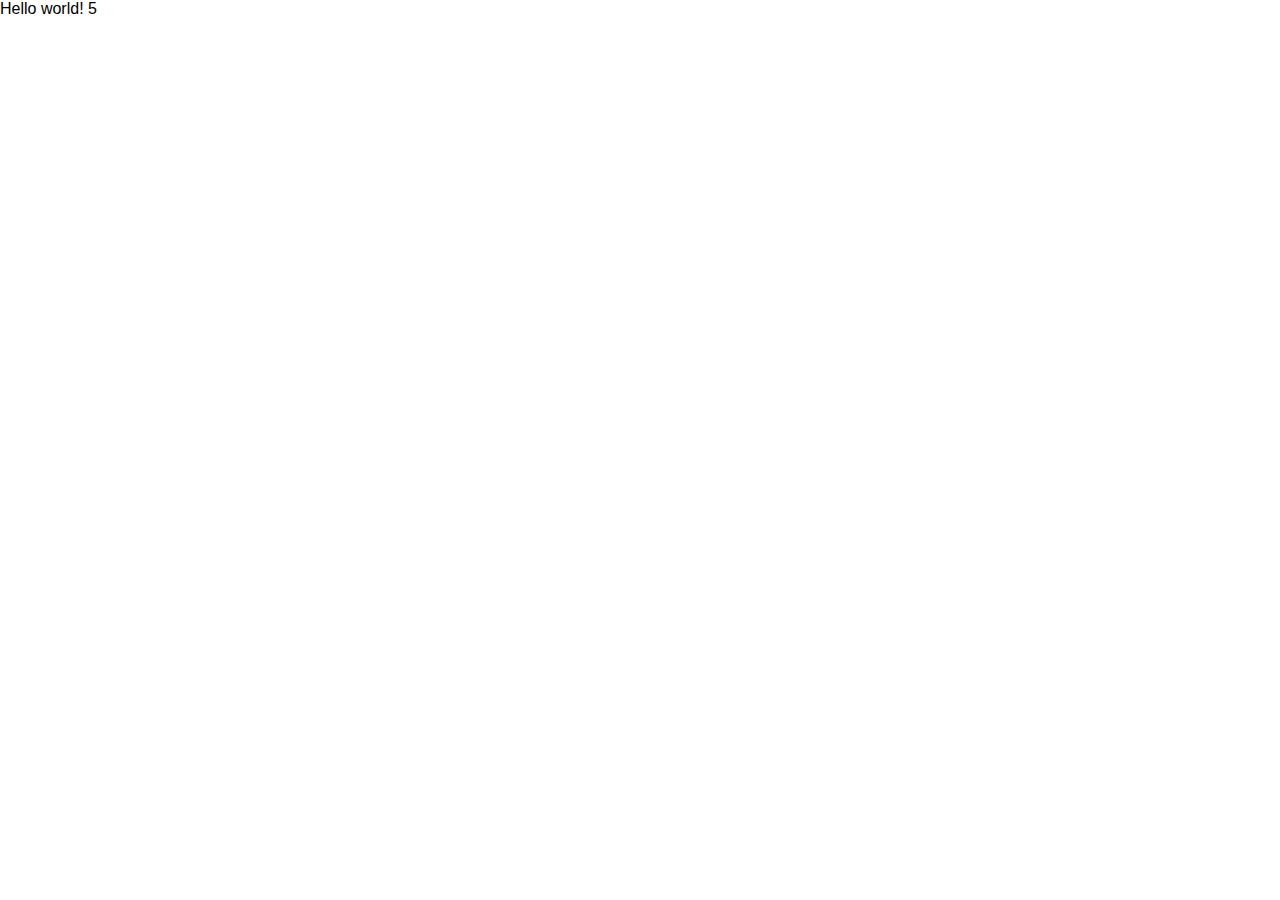
==== commit 1ef60e10: "other stuff" ====
--- a/index.html
+++ b/index.html
@@ -7229,12 +7229,14 @@
 var _elm_lang$html$Html$summary = _elm_lang$html$Html$node('summary');
 var _elm_lang$html$Html$menuitem = _elm_lang$html$Html$node('menuitem');
 var _elm_lang$html$Html$menu = _elm_lang$html$Html$node('menu');
-var _user$project$Main$four = 2 * 2;
+var _user$project$Main$a_number = 5;
+var _user$project$Main$some_variable = 'Hello world! ';
 var _user$project$Main$main = {
 	main: _elm_lang$html$Html$text(
-		_elm_lang$core$Basics$toString(
-			_elm_lang$core$Native_List.fromArray(
-				[_user$project$Main$four])))
+		A2(
+			_elm_lang$core$Basics_ops['++'],
+			_user$project$Main$some_variable,
+			_elm_lang$core$Basics$toString(_user$project$Main$a_number)))
 };
 var Elm = {};
 Elm['Main'] = Elm['Main'] || {};
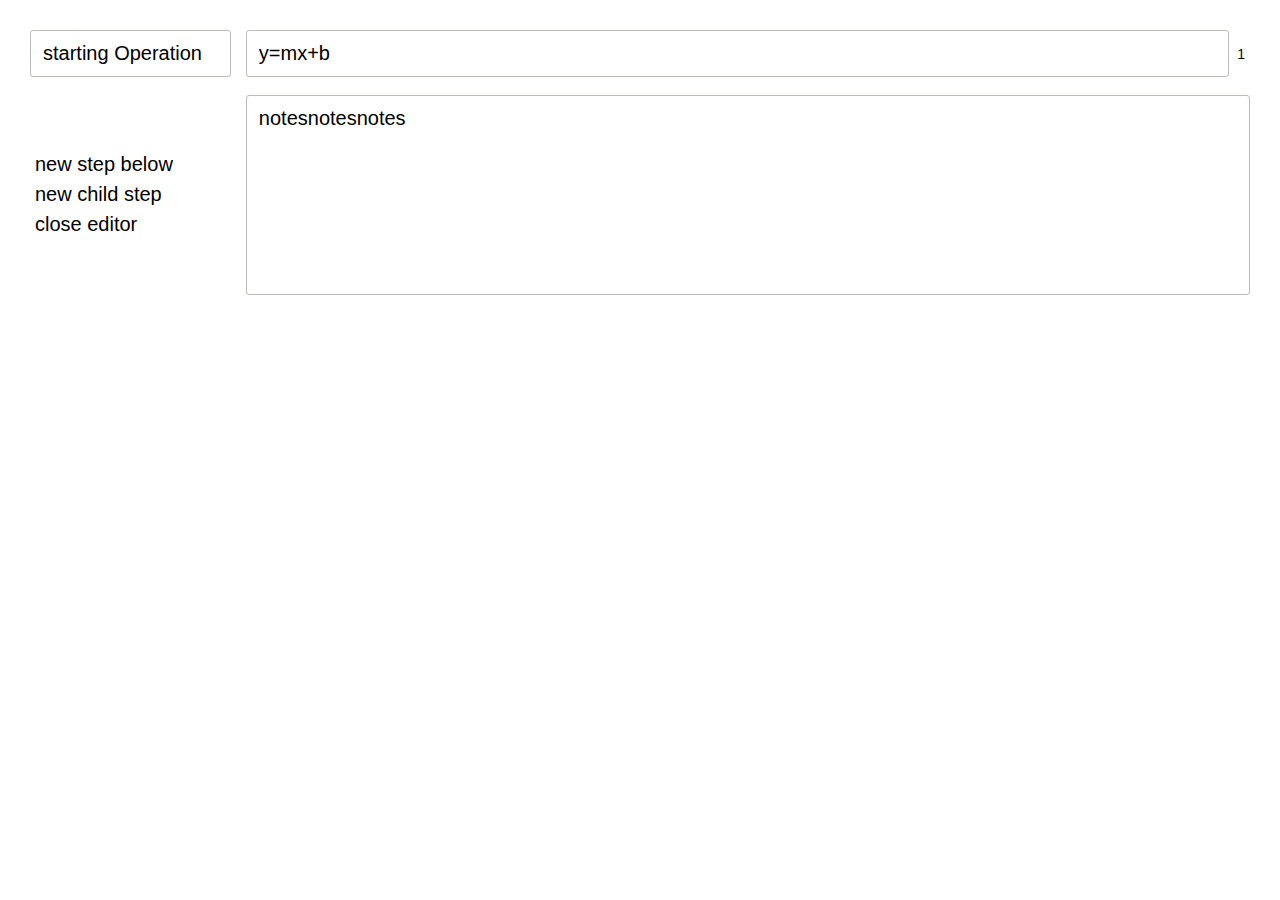
==== commit 32502460: "prep for git pages" ====
--- a/index.html
+++ b/index.html
@@ -1,1271 +1,195 @@
 <!DOCTYPE HTML>
-<html><head><meta charset="UTF-8"><title>Main</title><style>html,head,body { padding:0; margin:0; }
-body { font-family: calibri, helvetica, arial, sans-serif; }</style><script type="text/javascript">
-(function() {
+<html>
+<head>
+  <meta charset="UTF-8">
+  <title>Exp</title>
+</head>
+
+<body>
+<div id="elm-f0111bc4e658d0f98db96260c16f7e49"></div>
+<script>
+(function(scope){
 'use strict';
 
-function F2(fun)
-{
-  function wrapper(a) { return function(b) { return fun(a,b); }; }
-  wrapper.arity = 2;
-  wrapper.func = fun;
+function F(arity, fun, wrapper) {
+  wrapper.a = arity;
+  wrapper.f = fun;
   return wrapper;
 }
 
-function F3(fun)
-{
-  function wrapper(a) {
+function F2(fun) {
+  return F(2, fun, function(a) { return function(b) { return fun(a,b); }; })
+}
+function F3(fun) {
+  return F(3, fun, function(a) {
     return function(b) { return function(c) { return fun(a, b, c); }; };
-  }
-  wrapper.arity = 3;
-  wrapper.func = fun;
-  return wrapper;
-}
-
-function F4(fun)
-{
-  function wrapper(a) { return function(b) { return function(c) {
+  });
+}
+function F4(fun) {
+  return F(4, fun, function(a) { return function(b) { return function(c) {
     return function(d) { return fun(a, b, c, d); }; }; };
-  }
-  wrapper.arity = 4;
-  wrapper.func = fun;
-  return wrapper;
-}
-
-function F5(fun)
-{
-  function wrapper(a) { return function(b) { return function(c) {
+  });
+}
+function F5(fun) {
+  return F(5, fun, function(a) { return function(b) { return function(c) {
     return function(d) { return function(e) { return fun(a, b, c, d, e); }; }; }; };
-  }
-  wrapper.arity = 5;
-  wrapper.func = fun;
-  return wrapper;
-}
-
-function F6(fun)
-{
-  function wrapper(a) { return function(b) { return function(c) {
+  });
+}
+function F6(fun) {
+  return F(6, fun, function(a) { return function(b) { return function(c) {
     return function(d) { return function(e) { return function(f) {
     return fun(a, b, c, d, e, f); }; }; }; }; };
-  }
-  wrapper.arity = 6;
-  wrapper.func = fun;
-  return wrapper;
-}
-
-function F7(fun)
-{
-  function wrapper(a) { return function(b) { return function(c) {
+  });
+}
+function F7(fun) {
+  return F(7, fun, function(a) { return function(b) { return function(c) {
     return function(d) { return function(e) { return function(f) {
     return function(g) { return fun(a, b, c, d, e, f, g); }; }; }; }; }; };
-  }
-  wrapper.arity = 7;
-  wrapper.func = fun;
-  return wrapper;
-}
-
-function F8(fun)
-{
-  function wrapper(a) { return function(b) { return function(c) {
+  });
+}
+function F8(fun) {
+  return F(8, fun, function(a) { return function(b) { return function(c) {
     return function(d) { return function(e) { return function(f) {
     return function(g) { return function(h) {
     return fun(a, b, c, d, e, f, g, h); }; }; }; }; }; }; };
-  }
-  wrapper.arity = 8;
-  wrapper.func = fun;
-  return wrapper;
-}
-
-function F9(fun)
-{
-  function wrapper(a) { return function(b) { return function(c) {
+  });
+}
+function F9(fun) {
+  return F(9, fun, function(a) { return function(b) { return function(c) {
     return function(d) { return function(e) { return function(f) {
     return function(g) { return function(h) { return function(i) {
     return fun(a, b, c, d, e, f, g, h, i); }; }; }; }; }; }; }; };
-  }
-  wrapper.arity = 9;
-  wrapper.func = fun;
-  return wrapper;
-}
-
-function A2(fun, a, b)
-{
-  return fun.arity === 2
-    ? fun.func(a, b)
-    : fun(a)(b);
-}
-function A3(fun, a, b, c)
-{
-  return fun.arity === 3
-    ? fun.func(a, b, c)
-    : fun(a)(b)(c);
-}
-function A4(fun, a, b, c, d)
-{
-  return fun.arity === 4
-    ? fun.func(a, b, c, d)
-    : fun(a)(b)(c)(d);
-}
-function A5(fun, a, b, c, d, e)
-{
-  return fun.arity === 5
-    ? fun.func(a, b, c, d, e)
-    : fun(a)(b)(c)(d)(e);
-}
-function A6(fun, a, b, c, d, e, f)
-{
-  return fun.arity === 6
-    ? fun.func(a, b, c, d, e, f)
-    : fun(a)(b)(c)(d)(e)(f);
-}
-function A7(fun, a, b, c, d, e, f, g)
-{
-  return fun.arity === 7
-    ? fun.func(a, b, c, d, e, f, g)
-    : fun(a)(b)(c)(d)(e)(f)(g);
-}
-function A8(fun, a, b, c, d, e, f, g, h)
-{
-  return fun.arity === 8
-    ? fun.func(a, b, c, d, e, f, g, h)
-    : fun(a)(b)(c)(d)(e)(f)(g)(h);
-}
-function A9(fun, a, b, c, d, e, f, g, h, i)
-{
-  return fun.arity === 9
-    ? fun.func(a, b, c, d, e, f, g, h, i)
-    : fun(a)(b)(c)(d)(e)(f)(g)(h)(i);
-}
-//import Native.List //
-
-var _elm_lang$core$Native_Array = function() {
-
-// A RRB-Tree has two distinct data types.
-// Leaf -> "height"  is always 0
-//         "table"   is an array of elements
-// Node -> "height"  is always greater than 0
-//         "table"   is an array of child nodes
-//         "lengths" is an array of accumulated lengths of the child nodes
-
-// M is the maximal table size. 32 seems fast. E is the allowed increase
-// of search steps when concatting to find an index. Lower values will
-// decrease balancing, but will increase search steps.
-var M = 32;
-var E = 2;
-
-// An empty array.
-var empty = {
-	ctor: '_Array',
-	height: 0,
-	table: []
-};
-
-
-function get(i, array)
-{
-	if (i < 0 || i >= length(array))
-	{
-		throw new Error(
-			'Index ' + i + ' is out of range. Check the length of ' +
-			'your array first or use getMaybe or getWithDefault.');
-	}
-	return unsafeGet(i, array);
-}
-
-
-function unsafeGet(i, array)
-{
-	for (var x = array.height; x > 0; x--)
-	{
-		var slot = i >> (x * 5);
-		while (array.lengths[slot] <= i)
-		{
-			slot++;
-		}
-		if (slot > 0)
-		{
-			i -= array.lengths[slot - 1];
-		}
-		array = array.table[slot];
-	}
-	return array.table[i];
-}
-
-
-// Sets the value at the index i. Only the nodes leading to i will get
-// copied and updated.
-function set(i, item, array)
-{
-	if (i < 0 || length(array) <= i)
-	{
-		return array;
-	}
-	return unsafeSet(i, item, array);
-}
-
-
-function unsafeSet(i, item, array)
-{
-	array = nodeCopy(array);
-
-	if (array.height === 0)
-	{
-		array.table[i] = item;
-	}
-	else
-	{
-		var slot = getSlot(i, array);
-		if (slot > 0)
-		{
-			i -= array.lengths[slot - 1];
-		}
-		array.table[slot] = unsafeSet(i, item, array.table[slot]);
-	}
-	return array;
-}
-
-
-function initialize(len, f)
-{
-	if (len <= 0)
-	{
-		return empty;
-	}
-	var h = Math.floor( Math.log(len) / Math.log(M) );
-	return initialize_(f, h, 0, len);
-}
-
-function initialize_(f, h, from, to)
-{
-	if (h === 0)
-	{
-		var table = new Array((to - from) % (M + 1));
-		for (var i = 0; i < table.length; i++)
-		{
-		  table[i] = f(from + i);
-		}
-		return {
-			ctor: '_Array',
-			height: 0,
-			table: table
-		};
-	}
-
-	var step = Math.pow(M, h);
-	var table = new Array(Math.ceil((to - from) / step));
-	var lengths = new Array(table.length);
-	for (var i = 0; i < table.length; i++)
-	{
-		table[i] = initialize_(f, h - 1, from + (i * step), Math.min(from + ((i + 1) * step), to));
-		lengths[i] = length(table[i]) + (i > 0 ? lengths[i-1] : 0);
-	}
-	return {
-		ctor: '_Array',
-		height: h,
-		table: table,
-		lengths: lengths
-	};
-}
-
-function fromList(list)
-{
-	if (list.ctor === '[]')
-	{
-		return empty;
-	}
-
-	// Allocate M sized blocks (table) and write list elements to it.
-	var table = new Array(M);
-	var nodes = [];
-	var i = 0;
-
-	while (list.ctor !== '[]')
-	{
-		table[i] = list._0;
-		list = list._1;
-		i++;
-
-		// table is full, so we can push a leaf containing it into the
-		// next node.
-		if (i === M)
-		{
-			var leaf = {
-				ctor: '_Array',
-				height: 0,
-				table: table
-			};
-			fromListPush(leaf, nodes);
-			table = new Array(M);
-			i = 0;
-		}
-	}
-
-	// Maybe there is something left on the table.
-	if (i > 0)
-	{
-		var leaf = {
-			ctor: '_Array',
-			height: 0,
-			table: table.splice(0, i)
-		};
-		fromListPush(leaf, nodes);
-	}
-
-	// Go through all of the nodes and eventually push them into higher nodes.
-	for (var h = 0; h < nodes.length - 1; h++)
-	{
-		if (nodes[h].table.length > 0)
-		{
-			fromListPush(nodes[h], nodes);
-		}
-	}
-
-	var head = nodes[nodes.length - 1];
-	if (head.height > 0 && head.table.length === 1)
-	{
-		return head.table[0];
-	}
-	else
-	{
-		return head;
-	}
-}
-
-// Push a node into a higher node as a child.
-function fromListPush(toPush, nodes)
-{
-	var h = toPush.height;
-
-	// Maybe the node on this height does not exist.
-	if (nodes.length === h)
-	{
-		var node = {
-			ctor: '_Array',
-			height: h + 1,
-			table: [],
-			lengths: []
-		};
-		nodes.push(node);
-	}
-
-	nodes[h].table.push(toPush);
-	var len = length(toPush);
-	if (nodes[h].lengths.length > 0)
-	{
-		len += nodes[h].lengths[nodes[h].lengths.length - 1];
-	}
-	nodes[h].lengths.push(len);
-
-	if (nodes[h].table.length === M)
-	{
-		fromListPush(nodes[h], nodes);
-		nodes[h] = {
-			ctor: '_Array',
-			height: h + 1,
-			table: [],
-			lengths: []
-		};
-	}
-}
-
-// Pushes an item via push_ to the bottom right of a tree.
-function push(item, a)
-{
-	var pushed = push_(item, a);
-	if (pushed !== null)
-	{
-		return pushed;
-	}
-
-	var newTree = create(item, a.height);
-	return siblise(a, newTree);
-}
-
-// Recursively tries to push an item to the bottom-right most
-// tree possible. If there is no space left for the item,
-// null will be returned.
-function push_(item, a)
-{
-	// Handle resursion stop at leaf level.
-	if (a.height === 0)
-	{
-		if (a.table.length < M)
-		{
-			var newA = {
-				ctor: '_Array',
-				height: 0,
-				table: a.table.slice()
-			};
-			newA.table.push(item);
-			return newA;
-		}
-		else
-		{
-		  return null;
-		}
-	}
-
-	// Recursively push
-	var pushed = push_(item, botRight(a));
-
-	// There was space in the bottom right tree, so the slot will
-	// be updated.
-	if (pushed !== null)
-	{
-		var newA = nodeCopy(a);
-		newA.table[newA.table.length - 1] = pushed;
-		newA.lengths[newA.lengths.length - 1]++;
-		return newA;
-	}
-
-	// When there was no space left, check if there is space left
-	// for a new slot with a tree which contains only the item
-	// at the bottom.
-	if (a.table.length < M)
-	{
-		var newSlot = create(item, a.height - 1);
-		var newA = nodeCopy(a);
-		newA.table.push(newSlot);
-		newA.lengths.push(newA.lengths[newA.lengths.length - 1] + length(newSlot));
-		return newA;
-	}
-	else
-	{
-		return null;
-	}
-}
-
-// Converts an array into a list of elements.
-function toList(a)
-{
-	return toList_(_elm_lang$core$Native_List.Nil, a);
-}
-
-function toList_(list, a)
-{
-	for (var i = a.table.length - 1; i >= 0; i--)
-	{
-		list =
-			a.height === 0
-				? _elm_lang$core$Native_List.Cons(a.table[i], list)
-				: toList_(list, a.table[i]);
-	}
-	return list;
-}
-
-// Maps a function over the elements of an array.
-function map(f, a)
-{
-	var newA = {
-		ctor: '_Array',
-		height: a.height,
-		table: new Array(a.table.length)
-	};
-	if (a.height > 0)
-	{
-		newA.lengths = a.lengths;
-	}
-	for (var i = 0; i < a.table.length; i++)
-	{
-		newA.table[i] =
-			a.height === 0
-				? f(a.table[i])
-				: map(f, a.table[i]);
-	}
-	return newA;
-}
-
-// Maps a function over the elements with their index as first argument.
-function indexedMap(f, a)
-{
-	return indexedMap_(f, a, 0);
-}
-
-function indexedMap_(f, a, from)
-{
-	var newA = {
-		ctor: '_Array',
-		height: a.height,
-		table: new Array(a.table.length)
-	};
-	if (a.height > 0)
-	{
-		newA.lengths = a.lengths;
-	}
-	for (var i = 0; i < a.table.length; i++)
-	{
-		newA.table[i] =
-			a.height === 0
-				? A2(f, from + i, a.table[i])
-				: indexedMap_(f, a.table[i], i == 0 ? from : from + a.lengths[i - 1]);
-	}
-	return newA;
-}
-
-function foldl(f, b, a)
-{
-	if (a.height === 0)
-	{
-		for (var i = 0; i < a.table.length; i++)
-		{
-			b = A2(f, a.table[i], b);
-		}
-	}
-	else
-	{
-		for (var i = 0; i < a.table.length; i++)
-		{
-			b = foldl(f, b, a.table[i]);
-		}
-	}
-	return b;
-}
-
-function foldr(f, b, a)
-{
-	if (a.height === 0)
-	{
-		for (var i = a.table.length; i--; )
-		{
-			b = A2(f, a.table[i], b);
-		}
-	}
-	else
-	{
-		for (var i = a.table.length; i--; )
-		{
-			b = foldr(f, b, a.table[i]);
-		}
-	}
-	return b;
-}
-
-// TODO: currently, it slices the right, then the left. This can be
-// optimized.
-function slice(from, to, a)
-{
-	if (from < 0)
-	{
-		from += length(a);
-	}
-	if (to < 0)
-	{
-		to += length(a);
-	}
-	return sliceLeft(from, sliceRight(to, a));
-}
-
-function sliceRight(to, a)
-{
-	if (to === length(a))
-	{
-		return a;
-	}
-
-	// Handle leaf level.
-	if (a.height === 0)
-	{
-		var newA = { ctor:'_Array', height:0 };
-		newA.table = a.table.slice(0, to);
-		return newA;
-	}
-
-	// Slice the right recursively.
-	var right = getSlot(to, a);
-	var sliced = sliceRight(to - (right > 0 ? a.lengths[right - 1] : 0), a.table[right]);
-
-	// Maybe the a node is not even needed, as sliced contains the whole slice.
-	if (right === 0)
-	{
-		return sliced;
-	}
-
-	// Create new node.
-	var newA = {
-		ctor: '_Array',
-		height: a.height,
-		table: a.table.slice(0, right),
-		lengths: a.lengths.slice(0, right)
-	};
-	if (sliced.table.length > 0)
-	{
-		newA.table[right] = sliced;
-		newA.lengths[right] = length(sliced) + (right > 0 ? newA.lengths[right - 1] : 0);
-	}
-	return newA;
-}
-
-function sliceLeft(from, a)
-{
-	if (from === 0)
-	{
-		return a;
-	}
-
-	// Handle leaf level.
-	if (a.height === 0)
-	{
-		var newA = { ctor:'_Array', height:0 };
-		newA.table = a.table.slice(from, a.table.length + 1);
-		return newA;
-	}
-
-	// Slice the left recursively.
-	var left = getSlot(from, a);
-	var sliced = sliceLeft(from - (left > 0 ? a.lengths[left - 1] : 0), a.table[left]);
-
-	// Maybe the a node is not even needed, as sliced contains the whole slice.
-	if (left === a.table.length - 1)
-	{
-		return sliced;
-	}
-
-	// Create new node.
-	var newA = {
-		ctor: '_Array',
-		height: a.height,
-		table: a.table.slice(left, a.table.length + 1),
-		lengths: new Array(a.table.length - left)
-	};
-	newA.table[0] = sliced;
-	var len = 0;
-	for (var i = 0; i < newA.table.length; i++)
-	{
-		len += length(newA.table[i]);
-		newA.lengths[i] = len;
-	}
-
-	return newA;
-}
-
-// Appends two trees.
-function append(a,b)
-{
-	if (a.table.length === 0)
-	{
-		return b;
-	}
-	if (b.table.length === 0)
-	{
-		return a;
-	}
-
-	var c = append_(a, b);
-
-	// Check if both nodes can be crunshed together.
-	if (c[0].table.length + c[1].table.length <= M)
-	{
-		if (c[0].table.length === 0)
-		{
-			return c[1];
-		}
-		if (c[1].table.length === 0)
-		{
-			return c[0];
-		}
-
-		// Adjust .table and .lengths
-		c[0].table = c[0].table.concat(c[1].table);
-		if (c[0].height > 0)
-		{
-			var len = length(c[0]);
-			for (var i = 0; i < c[1].lengths.length; i++)
-			{
-				c[1].lengths[i] += len;
-			}
-			c[0].lengths = c[0].lengths.concat(c[1].lengths);
-		}
-
-		return c[0];
-	}
-
-	if (c[0].height > 0)
-	{
-		var toRemove = calcToRemove(a, b);
-		if (toRemove > E)
-		{
-			c = shuffle(c[0], c[1], toRemove);
-		}
-	}
-
-	return siblise(c[0], c[1]);
-}
-
-// Returns an array of two nodes; right and left. One node _may_ be empty.
-function append_(a, b)
-{
-	if (a.height === 0 && b.height === 0)
-	{
-		return [a, b];
-	}
-
-	if (a.height !== 1 || b.height !== 1)
-	{
-		if (a.height === b.height)
-		{
-			a = nodeCopy(a);
-			b = nodeCopy(b);
-			var appended = append_(botRight(a), botLeft(b));
-
-			insertRight(a, appended[1]);
-			insertLeft(b, appended[0]);
-		}
-		else if (a.height > b.height)
-		{
-			a = nodeCopy(a);
-			var appended = append_(botRight(a), b);
-
-			insertRight(a, appended[0]);
-			b = parentise(appended[1], appended[1].height + 1);
-		}
-		else
-		{
-			b = nodeCopy(b);
-			var appended = append_(a, botLeft(b));
-
-			var left = appended[0].table.length === 0 ? 0 : 1;
-			var right = left === 0 ? 1 : 0;
-			insertLeft(b, appended[left]);
-			a = parentise(appended[right], appended[right].height + 1);
-		}
-	}
-
-	// Check if balancing is needed and return based on that.
-	if (a.table.length === 0 || b.table.length === 0)
-	{
-		return [a, b];
-	}
-
-	var toRemove = calcToRemove(a, b);
-	if (toRemove <= E)
-	{
-		return [a, b];
-	}
-	return shuffle(a, b, toRemove);
-}
-
-// Helperfunctions for append_. Replaces a child node at the side of the parent.
-function insertRight(parent, node)
-{
-	var index = parent.table.length - 1;
-	parent.table[index] = node;
-	parent.lengths[index] = length(node);
-	parent.lengths[index] += index > 0 ? parent.lengths[index - 1] : 0;
-}
-
-function insertLeft(parent, node)
-{
-	if (node.table.length > 0)
-	{
-		parent.table[0] = node;
-		parent.lengths[0] = length(node);
-
-		var len = length(parent.table[0]);
-		for (var i = 1; i < parent.lengths.length; i++)
-		{
-			len += length(parent.table[i]);
-			parent.lengths[i] = len;
-		}
-	}
-	else
-	{
-		parent.table.shift();
-		for (var i = 1; i < parent.lengths.length; i++)
-		{
-			parent.lengths[i] = parent.lengths[i] - parent.lengths[0];
-		}
-		parent.lengths.shift();
-	}
-}
-
-// Returns the extra search steps for E. Refer to the paper.
-function calcToRemove(a, b)
-{
-	var subLengths = 0;
-	for (var i = 0; i < a.table.length; i++)
-	{
-		subLengths += a.table[i].table.length;
-	}
-	for (var i = 0; i < b.table.length; i++)
-	{
-		subLengths += b.table[i].table.length;
-	}
-
-	var toRemove = a.table.length + b.table.length;
-	return toRemove - (Math.floor((subLengths - 1) / M) + 1);
-}
-
-// get2, set2 and saveSlot are helpers for accessing elements over two arrays.
-function get2(a, b, index)
-{
-	return index < a.length
-		? a[index]
-		: b[index - a.length];
-}
-
-function set2(a, b, index, value)
-{
-	if (index < a.length)
-	{
-		a[index] = value;
-	}
-	else
-	{
-		b[index - a.length] = value;
-	}
-}
-
-function saveSlot(a, b, index, slot)
-{
-	set2(a.table, b.table, index, slot);
-
-	var l = (index === 0 || index === a.lengths.length)
-		? 0
-		: get2(a.lengths, a.lengths, index - 1);
-
-	set2(a.lengths, b.lengths, index, l + length(slot));
-}
-
-// Creates a node or leaf with a given length at their arrays for perfomance.
-// Is only used by shuffle.
-function createNode(h, length)
-{
-	if (length < 0)
-	{
-		length = 0;
-	}
-	var a = {
-		ctor: '_Array',
-		height: h,
-		table: new Array(length)
-	};
-	if (h > 0)
-	{
-		a.lengths = new Array(length);
-	}
-	return a;
-}
-
-// Returns an array of two balanced nodes.
-function shuffle(a, b, toRemove)
-{
-	var newA = createNode(a.height, Math.min(M, a.table.length + b.table.length - toRemove));
-	var newB = createNode(a.height, newA.table.length - (a.table.length + b.table.length - toRemove));
-
-	// Skip the slots with size M. More precise: copy the slot references
-	// to the new node
-	var read = 0;
-	while (get2(a.table, b.table, read).table.length % M === 0)
-	{
-		set2(newA.table, newB.table, read, get2(a.table, b.table, read));
-		set2(newA.lengths, newB.lengths, read, get2(a.lengths, b.lengths, read));
-		read++;
-	}
-
-	// Pulling items from left to right, caching in a slot before writing
-	// it into the new nodes.
-	var write = read;
-	var slot = new createNode(a.height - 1, 0);
-	var from = 0;
-
-	// If the current slot is still containing data, then there will be at
-	// least one more write, so we do not break this loop yet.
-	while (read - write - (slot.table.length > 0 ? 1 : 0) < toRemove)
-	{
-		// Find out the max possible items for copying.
-		var source = get2(a.table, b.table, read);
-		var to = Math.min(M - slot.table.length, source.table.length);
-
-		// Copy and adjust size table.
-		slot.table = slot.table.concat(source.table.slice(from, to));
-		if (slot.height > 0)
-		{
-			var len = slot.lengths.length;
-			for (var i = len; i < len + to - from; i++)
-			{
-				slot.lengths[i] = length(slot.table[i]);
-				slot.lengths[i] += (i > 0 ? slot.lengths[i - 1] : 0);
-			}
-		}
-
-		from += to;
-
-		// Only proceed to next slots[i] if the current one was
-		// fully copied.
-		if (source.table.length <= to)
-		{
-			read++; from = 0;
-		}
-
-		// Only create a new slot if the current one is filled up.
-		if (slot.table.length === M)
-		{
-			saveSlot(newA, newB, write, slot);
-			slot = createNode(a.height - 1, 0);
-			write++;
-		}
-	}
-
-	// Cleanup after the loop. Copy the last slot into the new nodes.
-	if (slot.table.length > 0)
-	{
-		saveSlot(newA, newB, write, slot);
-		write++;
-	}
-
-	// Shift the untouched slots to the left
-	while (read < a.table.length + b.table.length )
-	{
-		saveSlot(newA, newB, write, get2(a.table, b.table, read));
-		read++;
-		write++;
-	}
-
-	return [newA, newB];
-}
-
-// Navigation functions
-function botRight(a)
-{
-	return a.table[a.table.length - 1];
-}
-function botLeft(a)
-{
-	return a.table[0];
-}
-
-// Copies a node for updating. Note that you should not use this if
-// only updating only one of "table" or "lengths" for performance reasons.
-function nodeCopy(a)
-{
-	var newA = {
-		ctor: '_Array',
-		height: a.height,
-		table: a.table.slice()
-	};
-	if (a.height > 0)
-	{
-		newA.lengths = a.lengths.slice();
-	}
-	return newA;
-}
-
-// Returns how many items are in the tree.
-function length(array)
-{
-	if (array.height === 0)
-	{
-		return array.table.length;
-	}
-	else
-	{
-		return array.lengths[array.lengths.length - 1];
-	}
-}
-
-// Calculates in which slot of "table" the item probably is, then
-// find the exact slot via forward searching in  "lengths". Returns the index.
-function getSlot(i, a)
-{
-	var slot = i >> (5 * a.height);
-	while (a.lengths[slot] <= i)
-	{
-		slot++;
-	}
-	return slot;
-}
-
-// Recursively creates a tree with a given height containing
-// only the given item.
-function create(item, h)
-{
-	if (h === 0)
-	{
-		return {
-			ctor: '_Array',
-			height: 0,
-			table: [item]
-		};
-	}
-	return {
-		ctor: '_Array',
-		height: h,
-		table: [create(item, h - 1)],
-		lengths: [1]
-	};
-}
-
-// Recursively creates a tree that contains the given tree.
-function parentise(tree, h)
-{
-	if (h === tree.height)
-	{
-		return tree;
-	}
-
-	return {
-		ctor: '_Array',
-		height: h,
-		table: [parentise(tree, h - 1)],
-		lengths: [length(tree)]
-	};
-}
-
-// Emphasizes blood brotherhood beneath two trees.
-function siblise(a, b)
-{
-	return {
-		ctor: '_Array',
-		height: a.height + 1,
-		table: [a, b],
-		lengths: [length(a), length(a) + length(b)]
-	};
-}
-
-function toJSArray(a)
-{
-	var jsArray = new Array(length(a));
-	toJSArray_(jsArray, 0, a);
-	return jsArray;
-}
-
-function toJSArray_(jsArray, i, a)
-{
-	for (var t = 0; t < a.table.length; t++)
-	{
-		if (a.height === 0)
-		{
-			jsArray[i + t] = a.table[t];
-		}
-		else
-		{
-			var inc = t === 0 ? 0 : a.lengths[t - 1];
-			toJSArray_(jsArray, i + inc, a.table[t]);
-		}
-	}
-}
-
-function fromJSArray(jsArray)
-{
-	if (jsArray.length === 0)
-	{
-		return empty;
-	}
-	var h = Math.floor(Math.log(jsArray.length) / Math.log(M));
-	return fromJSArray_(jsArray, h, 0, jsArray.length);
-}
-
-function fromJSArray_(jsArray, h, from, to)
-{
-	if (h === 0)
-	{
-		return {
-			ctor: '_Array',
-			height: 0,
-			table: jsArray.slice(from, to)
-		};
-	}
-
-	var step = Math.pow(M, h);
-	var table = new Array(Math.ceil((to - from) / step));
-	var lengths = new Array(table.length);
-	for (var i = 0; i < table.length; i++)
-	{
-		table[i] = fromJSArray_(jsArray, h - 1, from + (i * step), Math.min(from + ((i + 1) * step), to));
-		lengths[i] = length(table[i]) + (i > 0 ? lengths[i - 1] : 0);
-	}
-	return {
-		ctor: '_Array',
-		height: h,
-		table: table,
-		lengths: lengths
-	};
-}
-
-return {
-	empty: empty,
-	fromList: fromList,
-	toList: toList,
-	initialize: F2(initialize),
-	append: F2(append),
-	push: F2(push),
-	slice: F3(slice),
-	get: F2(get),
-	set: F3(set),
-	map: F2(map),
-	indexedMap: F2(indexedMap),
-	foldl: F3(foldl),
-	foldr: F3(foldr),
-	length: length,
-
-	toJSArray: toJSArray,
-	fromJSArray: fromJSArray
-};
-
-}();//import Native.Utils //
-
-var _elm_lang$core$Native_Basics = function() {
-
-function div(a, b)
-{
-	return (a / b) | 0;
-}
-function rem(a, b)
-{
-	return a % b;
-}
-function mod(a, b)
-{
-	if (b === 0)
-	{
-		throw new Error('Cannot perform mod 0. Division by zero error.');
-	}
-	var r = a % b;
-	var m = a === 0 ? 0 : (b > 0 ? (a >= 0 ? r : r + b) : -mod(-a, -b));
-
-	return m === b ? 0 : m;
-}
-function logBase(base, n)
-{
-	return Math.log(n) / Math.log(base);
-}
-function negate(n)
-{
-	return -n;
-}
-function abs(n)
-{
-	return n < 0 ? -n : n;
-}
-
-function min(a, b)
-{
-	return _elm_lang$core$Native_Utils.cmp(a, b) < 0 ? a : b;
-}
-function max(a, b)
-{
-	return _elm_lang$core$Native_Utils.cmp(a, b) > 0 ? a : b;
-}
-function clamp(lo, hi, n)
-{
-	return _elm_lang$core$Native_Utils.cmp(n, lo) < 0
-		? lo
-		: _elm_lang$core$Native_Utils.cmp(n, hi) > 0
-			? hi
-			: n;
-}
-
-var ord = ['LT', 'EQ', 'GT'];
-
-function compare(x, y)
-{
-	return { ctor: ord[_elm_lang$core$Native_Utils.cmp(x, y) + 1] };
-}
-
-function xor(a, b)
-{
-	return a !== b;
-}
-function not(b)
-{
-	return !b;
-}
-function isInfinite(n)
-{
-	return n === Infinity || n === -Infinity;
-}
-
-function truncate(n)
-{
-	return n | 0;
-}
-
-function degrees(d)
-{
-	return d * Math.PI / 180;
-}
-function turns(t)
-{
-	return 2 * Math.PI * t;
-}
-function fromPolar(point)
-{
-	var r = point._0;
-	var t = point._1;
-	return _elm_lang$core$Native_Utils.Tuple2(r * Math.cos(t), r * Math.sin(t));
-}
-function toPolar(point)
-{
-	var x = point._0;
-	var y = point._1;
-	return _elm_lang$core$Native_Utils.Tuple2(Math.sqrt(x * x + y * y), Math.atan2(y, x));
-}
-
-return {
-	div: F2(div),
-	rem: F2(rem),
-	mod: F2(mod),
-
-	pi: Math.PI,
-	e: Math.E,
-	cos: Math.cos,
-	sin: Math.sin,
-	tan: Math.tan,
-	acos: Math.acos,
-	asin: Math.asin,
-	atan: Math.atan,
-	atan2: F2(Math.atan2),
-
-	degrees: degrees,
-	turns: turns,
-	fromPolar: fromPolar,
-	toPolar: toPolar,
-
-	sqrt: Math.sqrt,
-	logBase: F2(logBase),
-	negate: negate,
-	abs: abs,
-	min: F2(min),
-	max: F2(max),
-	clamp: F3(clamp),
-	compare: F2(compare),
-
-	xor: F2(xor),
-	not: not,
-
-	truncate: truncate,
-	ceiling: Math.ceil,
-	floor: Math.floor,
-	round: Math.round,
-	toFloat: function(x) { return x; },
-	isNaN: isNaN,
-	isInfinite: isInfinite
-};
-
-}();//import //
-
-var _elm_lang$core$Native_Utils = function() {
-
-// COMPARISONS
-
-function eq(x, y)
-{
-	var stack = [];
-	var isEqual = eqHelp(x, y, 0, stack);
-	var pair;
-	while (isEqual && (pair = stack.pop()))
-	{
-		isEqual = eqHelp(pair.x, pair.y, 0, stack);
-	}
+  });
+}
+
+function A2(fun, a, b) {
+  return fun.a === 2 ? fun.f(a, b) : fun(a)(b);
+}
+function A3(fun, a, b, c) {
+  return fun.a === 3 ? fun.f(a, b, c) : fun(a)(b)(c);
+}
+function A4(fun, a, b, c, d) {
+  return fun.a === 4 ? fun.f(a, b, c, d) : fun(a)(b)(c)(d);
+}
+function A5(fun, a, b, c, d, e) {
+  return fun.a === 5 ? fun.f(a, b, c, d, e) : fun(a)(b)(c)(d)(e);
+}
+function A6(fun, a, b, c, d, e, f) {
+  return fun.a === 6 ? fun.f(a, b, c, d, e, f) : fun(a)(b)(c)(d)(e)(f);
+}
+function A7(fun, a, b, c, d, e, f, g) {
+  return fun.a === 7 ? fun.f(a, b, c, d, e, f, g) : fun(a)(b)(c)(d)(e)(f)(g);
+}
+function A8(fun, a, b, c, d, e, f, g, h) {
+  return fun.a === 8 ? fun.f(a, b, c, d, e, f, g, h) : fun(a)(b)(c)(d)(e)(f)(g)(h);
+}
+function A9(fun, a, b, c, d, e, f, g, h, i) {
+  return fun.a === 9 ? fun.f(a, b, c, d, e, f, g, h, i) : fun(a)(b)(c)(d)(e)(f)(g)(h)(i);
+}
+
+console.warn('Compiled in DEV mode. Follow the advice at https://elm-lang.org/0.19.0/optimize for better performance and smaller assets.');
+
+
+var _List_Nil_UNUSED = { $: 0 };
+var _List_Nil = { $: '[]' };
+
+function _List_Cons_UNUSED(hd, tl) { return { $: 1, a: hd, b: tl }; }
+function _List_Cons(hd, tl) { return { $: '::', a: hd, b: tl }; }
+
+
+var _List_cons = F2(_List_Cons);
+
+function _List_fromArray(arr)
+{
+	var out = _List_Nil;
+	for (var i = arr.length; i--; )
+	{
+		out = _List_Cons(arr[i], out);
+	}
+	return out;
+}
+
+function _List_toArray(xs)
+{
+	for (var out = []; xs.b; xs = xs.b) // WHILE_CONS
+	{
+		out.push(xs.a);
+	}
+	return out;
+}
+
+var _List_map2 = F3(function(f, xs, ys)
+{
+	for (var arr = []; xs.b && ys.b; xs = xs.b, ys = ys.b) // WHILE_CONSES
+	{
+		arr.push(A2(f, xs.a, ys.a));
+	}
+	return _List_fromArray(arr);
+});
+
+var _List_map3 = F4(function(f, xs, ys, zs)
+{
+	for (var arr = []; xs.b && ys.b && zs.b; xs = xs.b, ys = ys.b, zs = zs.b) // WHILE_CONSES
+	{
+		arr.push(A3(f, xs.a, ys.a, zs.a));
+	}
+	return _List_fromArray(arr);
+});
+
+var _List_map4 = F5(function(f, ws, xs, ys, zs)
+{
+	for (var arr = []; ws.b && xs.b && ys.b && zs.b; ws = ws.b, xs = xs.b, ys = ys.b, zs = zs.b) // WHILE_CONSES
+	{
+		arr.push(A4(f, ws.a, xs.a, ys.a, zs.a));
+	}
+	return _List_fromArray(arr);
+});
+
+var _List_map5 = F6(function(f, vs, ws, xs, ys, zs)
+{
+	for (var arr = []; vs.b && ws.b && xs.b && ys.b && zs.b; vs = vs.b, ws = ws.b, xs = xs.b, ys = ys.b, zs = zs.b) // WHILE_CONSES
+	{
+		arr.push(A5(f, vs.a, ws.a, xs.a, ys.a, zs.a));
+	}
+	return _List_fromArray(arr);
+});
+
+var _List_sortBy = F2(function(f, xs)
+{
+	return _List_fromArray(_List_toArray(xs).sort(function(a, b) {
+		return _Utils_cmp(f(a), f(b));
+	}));
+});
+
+var _List_sortWith = F2(function(f, xs)
+{
+	return _List_fromArray(_List_toArray(xs).sort(function(a, b) {
+		var ord = A2(f, a, b);
+		return ord === elm$core$Basics$EQ ? 0 : ord === elm$core$Basics$LT ? -1 : 1;
+	}));
+});
+
+
+
+// EQUALITY
+
+function _Utils_eq(x, y)
+{
+	for (
+		var pair, stack = [], isEqual = _Utils_eqHelp(x, y, 0, stack);
+		isEqual && (pair = stack.pop());
+		isEqual = _Utils_eqHelp(pair.a, pair.b, 0, stack)
+		)
+	{}
+
 	return isEqual;
 }
 
-
-function eqHelp(x, y, depth, stack)
+function _Utils_eqHelp(x, y, depth, stack)
 {
 	if (depth > 100)
 	{
-		stack.push({ x: x, y: y });
+		stack.push(_Utils_Tuple2(x,y));
 		return true;
 	}
 
@@ -1274,220 +198,140 @@
 		return true;
 	}
 
-	if (typeof x !== 'object')
-	{
-		if (typeof x === 'function')
-		{
-			throw new Error(
-				'Trying to use `(==)` on functions. There is no way to know if functions are "the same" in the Elm sense.'
-				+ ' Read more about this at http://package.elm-lang.org/packages/elm-lang/core/latest/Basics#=='
-				+ ' which describes why it is this way and what the better version will look like.'
-			);
-		}
+	if (typeof x !== 'object' || x === null || y === null)
+	{
+		typeof x === 'function' && _Debug_crash(5);
 		return false;
 	}
 
-	if (x === null || y === null)
-	{
-		return false
-	}
-
-	if (x instanceof Date)
-	{
-		return x.getTime() === y.getTime();
-	}
-
-	if (!('ctor' in x))
-	{
-		for (var key in x)
-		{
-			if (!eqHelp(x[key], y[key], depth + 1, stack))
-			{
-				return false;
-			}
-		}
-		return true;
-	}
-
-	// convert Dicts and Sets to lists
-	if (x.ctor === 'RBNode_elm_builtin' || x.ctor === 'RBEmpty_elm_builtin')
-	{
-		x = _elm_lang$core$Dict$toList(x);
-		y = _elm_lang$core$Dict$toList(y);
-	}
-	if (x.ctor === 'Set_elm_builtin')
-	{
-		x = _elm_lang$core$Set$toList(x);
-		y = _elm_lang$core$Set$toList(y);
-	}
-
-	// check if lists are equal without recursion
-	if (x.ctor === '::')
-	{
-		var a = x;
-		var b = y;
-		while (a.ctor === '::' && b.ctor === '::')
-		{
-			if (!eqHelp(a._0, b._0, depth + 1, stack))
-			{
-				return false;
-			}
-			a = a._1;
-			b = b._1;
-		}
-		return a.ctor === b.ctor;
-	}
-
-	// check if Arrays are equal
-	if (x.ctor === '_Array')
-	{
-		var xs = _elm_lang$core$Native_Array.toJSArray(x);
-		var ys = _elm_lang$core$Native_Array.toJSArray(y);
-		if (xs.length !== ys.length)
+	/**/
+	if (x.$ === 'Set_elm_builtin')
+	{
+		x = elm$core$Set$toList(x);
+		y = elm$core$Set$toList(y);
+	}
+	if (x.$ === 'RBNode_elm_builtin' || x.$ === 'RBEmpty_elm_builtin')
+	{
+		x = elm$core$Dict$toList(x);
+		y = elm$core$Dict$toList(y);
+	}
+	//*/
+
+	/**_UNUSED/
+	if (x.$ < 0)
+	{
+		x = elm$core$Dict$toList(x);
+		y = elm$core$Dict$toList(y);
+	}
+	//*/
+
+	for (var key in x)
+	{
+		if (!_Utils_eqHelp(x[key], y[key], depth + 1, stack))
 		{
 			return false;
 		}
-		for (var i = 0; i < xs.length; i++)
-		{
-			if (!eqHelp(xs[i], ys[i], depth + 1, stack))
-			{
-				return false;
-			}
-		}
-		return true;
-	}
-
-	if (!eqHelp(x.ctor, y.ctor, depth + 1, stack))
-	{
-		return false;
-	}
-
-	for (var key in x)
-	{
-		if (!eqHelp(x[key], y[key], depth + 1, stack))
-		{
-			return false;
-		}
 	}
 	return true;
 }
+
+var _Utils_equal = F2(_Utils_eq);
+var _Utils_notEqual = F2(function(a, b) { return !_Utils_eq(a,b); });
+
+
+
+// COMPARISONS
 
 // Code in Generate/JavaScript.hs, Basics.js, and List.js depends on
 // the particular integer values assigned to LT, EQ, and GT.
 
-var LT = -1, EQ = 0, GT = 1;
-
-function cmp(x, y)
+function _Utils_cmp(x, y, ord)
 {
 	if (typeof x !== 'object')
 	{
-		return x === y ? EQ : x < y ? LT : GT;
-	}
-
+		return x === y ? /*EQ*/ 0 : x < y ? /*LT*/ -1 : /*GT*/ 1;
+	}
+
+	/**/
 	if (x instanceof String)
 	{
 		var a = x.valueOf();
 		var b = y.valueOf();
-		return a === b ? EQ : a < b ? LT : GT;
-	}
-
-	if (x.ctor === '::' || x.ctor === '[]')
-	{
-		while (x.ctor === '::' && y.ctor === '::')
-		{
-			var ord = cmp(x._0, y._0);
-			if (ord !== EQ)
-			{
-				return ord;
-			}
-			x = x._1;
-			y = y._1;
-		}
-		return x.ctor === y.ctor ? EQ : x.ctor === '[]' ? LT : GT;
-	}
-
-	if (x.ctor.slice(0, 6) === '_Tuple')
-	{
-		var ord;
-		var n = x.ctor.slice(6) - 0;
-		var err = 'cannot compare tuples with more than 6 elements.';
-		if (n === 0) return EQ;
-		if (n >= 1) { ord = cmp(x._0, y._0); if (ord !== EQ) return ord;
-		if (n >= 2) { ord = cmp(x._1, y._1); if (ord !== EQ) return ord;
-		if (n >= 3) { ord = cmp(x._2, y._2); if (ord !== EQ) return ord;
-		if (n >= 4) { ord = cmp(x._3, y._3); if (ord !== EQ) return ord;
-		if (n >= 5) { ord = cmp(x._4, y._4); if (ord !== EQ) return ord;
-		if (n >= 6) { ord = cmp(x._5, y._5); if (ord !== EQ) return ord;
-		if (n >= 7) throw new Error('Comparison error: ' + err); } } } } } }
-		return EQ;
-	}
-
-	throw new Error(
-		'Comparison error: comparison is only defined on ints, '
-		+ 'floats, times, chars, strings, lists of comparable values, '
-		+ 'and tuples of comparable values.'
-	);
-}
+		return a === b ? 0 : a < b ? -1 : 1;
+	}
+	//*/
+
+	/**_UNUSED/
+	if (typeof x.$ === 'undefined')
+	//*/
+	/**/
+	if (x.$[0] === '#')
+	//*/
+	{
+		return (ord = _Utils_cmp(x.a, y.a))
+			? ord
+			: (ord = _Utils_cmp(x.b, y.b))
+				? ord
+				: _Utils_cmp(x.c, y.c);
+	}
+
+	// traverse conses until end of a list or a mismatch
+	for (; x.b && y.b && !(ord = _Utils_cmp(x.a, y.a)); x = x.b, y = y.b) {} // WHILE_CONSES
+	return ord || (x.b ? /*GT*/ 1 : y.b ? /*LT*/ -1 : /*EQ*/ 0);
+}
+
+var _Utils_lt = F2(function(a, b) { return _Utils_cmp(a, b) < 0; });
+var _Utils_le = F2(function(a, b) { return _Utils_cmp(a, b) < 1; });
+var _Utils_gt = F2(function(a, b) { return _Utils_cmp(a, b) > 0; });
+var _Utils_ge = F2(function(a, b) { return _Utils_cmp(a, b) >= 0; });
+
+var _Utils_compare = F2(function(x, y)
+{
+	var n = _Utils_cmp(x, y);
+	return n < 0 ? elm$core$Basics$LT : n ? elm$core$Basics$GT : elm$core$Basics$EQ;
+});
 
 
 // COMMON VALUES
 
-var Tuple0 = {
-	ctor: '_Tuple0'
-};
-
-function Tuple2(x, y)
-{
-	return {
-		ctor: '_Tuple2',
-		_0: x,
-		_1: y
-	};
-}
-
-function chr(c)
-{
-	return new String(c);
-}
-
-
-// GUID
-
-var count = 0;
-function guid(_)
-{
-	return count++;
-}
+var _Utils_Tuple0_UNUSED = 0;
+var _Utils_Tuple0 = { $: '#0' };
+
+function _Utils_Tuple2_UNUSED(a, b) { return { a: a, b: b }; }
+function _Utils_Tuple2(a, b) { return { $: '#2', a: a, b: b }; }
+
+function _Utils_Tuple3_UNUSED(a, b, c) { return { a: a, b: b, c: c }; }
+function _Utils_Tuple3(a, b, c) { return { $: '#3', a: a, b: b, c: c }; }
+
+function _Utils_chr_UNUSED(c) { return c; }
+function _Utils_chr(c) { return new String(c); }
 
 
 // RECORDS
 
-function update(oldRecord, updatedFields)
+function _Utils_update(oldRecord, updatedFields)
 {
 	var newRecord = {};
+
 	for (var key in oldRecord)
 	{
-		var value = (key in updatedFields) ? updatedFields[key] : oldRecord[key];
-		newRecord[key] = value;
-	}
+		newRecord[key] = oldRecord[key];
+	}
+
+	for (var key in updatedFields)
+	{
+		newRecord[key] = updatedFields[key];
+	}
+
 	return newRecord;
 }
 
 
-//// LIST STUFF ////
-
-var Nil = { ctor: '[]' };
-
-function Cons(hd, tl)
-{
-	return {
-		ctor: '::',
-		_0: hd,
-		_1: tl
-	};
-}
-
-function append(xs, ys)
+// APPEND
+
+var _Utils_append = F2(_Utils_ap);
+
+function _Utils_ap(xs, ys)
 {
 	// append Strings
 	if (typeof xs === 'string')
@@ -1496,187 +340,326 @@
 	}
 
 	// append Lists
-	if (xs.ctor === '[]')
+	if (!xs.b)
 	{
 		return ys;
 	}
-	var root = Cons(xs._0, Nil);
-	var curr = root;
-	xs = xs._1;
-	while (xs.ctor !== '[]')
-	{
-		curr._1 = Cons(xs._0, Nil);
-		xs = xs._1;
-		curr = curr._1;
-	}
-	curr._1 = ys;
+	var root = _List_Cons(xs.a, ys);
+	xs = xs.b
+	for (var curr = root; xs.b; xs = xs.b) // WHILE_CONS
+	{
+		curr = curr.b = _List_Cons(xs.a, ys);
+	}
 	return root;
 }
 
 
-// CRASHES
-
-function crash(moduleName, region)
+
+var _JsArray_empty = [];
+
+function _JsArray_singleton(value)
+{
+    return [value];
+}
+
+function _JsArray_length(array)
+{
+    return array.length;
+}
+
+var _JsArray_initialize = F3(function(size, offset, func)
+{
+    var result = new Array(size);
+
+    for (var i = 0; i < size; i++)
+    {
+        result[i] = func(offset + i);
+    }
+
+    return result;
+});
+
+var _JsArray_initializeFromList = F2(function (max, ls)
+{
+    var result = new Array(max);
+
+    for (var i = 0; i < max && ls.b; i++)
+    {
+        result[i] = ls.a;
+        ls = ls.b;
+    }
+
+    result.length = i;
+    return _Utils_Tuple2(result, ls);
+});
+
+var _JsArray_unsafeGet = F2(function(index, array)
+{
+    return array[index];
+});
+
+var _JsArray_unsafeSet = F3(function(index, value, array)
+{
+    var length = array.length;
+    var result = new Array(length);
+
+    for (var i = 0; i < length; i++)
+    {
+        result[i] = array[i];
+    }
+
+    result[index] = value;
+    return result;
+});
+
+var _JsArray_push = F2(function(value, array)
+{
+    var length = array.length;
+    var result = new Array(length + 1);
+
+    for (var i = 0; i < length; i++)
+    {
+        result[i] = array[i];
+    }
+
+    result[length] = value;
+    return result;
+});
+
+var _JsArray_foldl = F3(function(func, acc, array)
+{
+    var length = array.length;
+
+    for (var i = 0; i < length; i++)
+    {
+        acc = A2(func, array[i], acc);
+    }
+
+    return acc;
+});
+
+var _JsArray_foldr = F3(function(func, acc, array)
+{
+    for (var i = array.length - 1; i >= 0; i--)
+    {
+        acc = A2(func, array[i], acc);
+    }
+
+    return acc;
+});
+
+var _JsArray_map = F2(function(func, array)
+{
+    var length = array.length;
+    var result = new Array(length);
+
+    for (var i = 0; i < length; i++)
+    {
+        result[i] = func(array[i]);
+    }
+
+    return result;
+});
+
+var _JsArray_indexedMap = F3(function(func, offset, array)
+{
+    var length = array.length;
+    var result = new Array(length);
+
+    for (var i = 0; i < length; i++)
+    {
+        result[i] = A2(func, offset + i, array[i]);
+    }
+
+    return result;
+});
+
+var _JsArray_slice = F3(function(from, to, array)
+{
+    return array.slice(from, to);
+});
+
+var _JsArray_appendN = F3(function(n, dest, source)
+{
+    var destLen = dest.length;
+    var itemsToCopy = n - destLen;
+
+    if (itemsToCopy > source.length)
+    {
+        itemsToCopy = source.length;
+    }
+
+    var size = destLen + itemsToCopy;
+    var result = new Array(size);
+
+    for (var i = 0; i < destLen; i++)
+    {
+        result[i] = dest[i];
+    }
+
+    for (var i = 0; i < itemsToCopy; i++)
+    {
+        result[i + destLen] = source[i];
+    }
+
+    return result;
+});
+
+
+
+// LOG
+
+var _Debug_log_UNUSED = F2(function(tag, value)
+{
+	return value;
+});
+
+var _Debug_log = F2(function(tag, value)
+{
+	console.log(tag + ': ' + _Debug_toString(value));
+	return value;
+});
+
+
+// TODOS
+
+function _Debug_todo(moduleName, region)
 {
 	return function(message) {
-		throw new Error(
-			'Ran into a `Debug.crash` in module `' + moduleName + '` ' + regionToString(region) + '\n'
-			+ 'The message provided by the code author is:\n\n    '
-			+ message
-		);
+		_Debug_crash(8, moduleName, region, message);
 	};
 }
 
-function crashCase(moduleName, region, value)
+function _Debug_todoCase(moduleName, region, value)
 {
 	return function(message) {
-		throw new Error(
-			'Ran into a `Debug.crash` in module `' + moduleName + '`\n\n'
-			+ 'This was caused by the `case` expression ' + regionToString(region) + '.\n'
-			+ 'One of the branches ended with a crash and the following value got through:\n\n    ' + toString(value) + '\n\n'
-			+ 'The message provided by the code author is:\n\n    '
-			+ message
-		);
+		_Debug_crash(9, moduleName, region, value, message);
 	};
 }
 
-function regionToString(region)
-{
-	if (region.start.line == region.end.line)
-	{
-		return 'on line ' + region.start.line;
-	}
-	return 'between lines ' + region.start.line + ' and ' + region.end.line;
-}
-
 
 // TO STRING
 
-function toString(v)
-{
-	var type = typeof v;
-	if (type === 'function')
-	{
-		var name = v.func ? v.func.name : v.name;
-		return '<function' + (name === '' ? '' : ':') + name + '>';
-	}
-
-	if (type === 'boolean')
-	{
-		return v ? 'True' : 'False';
-	}
-
-	if (type === 'number')
-	{
-		return v + '';
-	}
-
-	if (v instanceof String)
-	{
-		return '\'' + addSlashes(v, true) + '\'';
-	}
-
-	if (type === 'string')
-	{
-		return '"' + addSlashes(v, false) + '"';
-	}
-
-	if (v === null)
-	{
-		return 'null';
-	}
-
-	if (type === 'object' && 'ctor' in v)
-	{
-		var ctorStarter = v.ctor.substring(0, 5);
-
-		if (ctorStarter === '_Tupl')
+function _Debug_toString_UNUSED(value)
+{
+	return '<internals>';
+}
+
+function _Debug_toString(value)
+{
+	return _Debug_toAnsiString(false, value);
+}
+
+function _Debug_toAnsiString(ansi, value)
+{
+	if (typeof value === 'function')
+	{
+		return _Debug_internalColor(ansi, '<function>');
+	}
+
+	if (typeof value === 'boolean')
+	{
+		return _Debug_ctorColor(ansi, value ? 'True' : 'False');
+	}
+
+	if (typeof value === 'number')
+	{
+		return _Debug_numberColor(ansi, value + '');
+	}
+
+	if (value instanceof String)
+	{
+		return _Debug_charColor(ansi, "'" + _Debug_addSlashes(value, true) + "'");
+	}
+
+	if (typeof value === 'string')
+	{
+		return _Debug_stringColor(ansi, '"' + _Debug_addSlashes(value, false) + '"');
+	}
+
+	if (typeof value === 'object' && '$' in value)
+	{
+		var tag = value.$;
+
+		if (typeof tag === 'number')
+		{
+			return _Debug_internalColor(ansi, '<internals>');
+		}
+
+		if (tag[0] === '#')
 		{
 			var output = [];
-			for (var k in v)
+			for (var k in value)
 			{
-				if (k === 'ctor') continue;
-				output.push(toString(v[k]));
+				if (k === '$') continue;
+				output.push(_Debug_toAnsiString(ansi, value[k]));
 			}
 			return '(' + output.join(',') + ')';
 		}
 
-		if (ctorStarter === '_Task')
+		if (tag === 'Set_elm_builtin')
 		{
-			return '<task>'
+			return _Debug_ctorColor(ansi, 'Set')
+				+ _Debug_fadeColor(ansi, '.fromList') + ' '
+				+ _Debug_toAnsiString(ansi, elm$core$Set$toList(value));
 		}
 
-		if (v.ctor === '_Array')
+		if (tag === 'RBNode_elm_builtin' || tag === 'RBEmpty_elm_builtin')
 		{
-			var list = _elm_lang$core$Array$toList(v);
-			return 'Array.fromList ' + toString(list);
+			return _Debug_ctorColor(ansi, 'Dict')
+				+ _Debug_fadeColor(ansi, '.fromList') + ' '
+				+ _Debug_toAnsiString(ansi, elm$core$Dict$toList(value));
 		}
 
-		if (v.ctor === '<decoder>')
+		if (tag === 'Array_elm_builtin')
 		{
-			return '<decoder>';
+			return _Debug_ctorColor(ansi, 'Array')
+				+ _Debug_fadeColor(ansi, '.fromList') + ' '
+				+ _Debug_toAnsiString(ansi, elm$core$Array$toList(value));
 		}
 
-		if (v.ctor === '_Process')
+		if (tag === '::' || tag === '[]')
 		{
-			return '<process:' + v.id + '>';
-		}
-
-		if (v.ctor === '::')
-		{
-			var output = '[' + toString(v._0);
-			v = v._1;
-			while (v.ctor === '::')
+			var output = '[';
+
+			value.b && (output += _Debug_toAnsiString(ansi, value.a), value = value.b)
+
+			for (; value.b; value = value.b) // WHILE_CONS
 			{
-				output += ',' + toString(v._0);
-				v = v._1;
+				output += ',' + _Debug_toAnsiString(ansi, value.a);
 			}
 			return output + ']';
 		}
 
-		if (v.ctor === '[]')
+		var output = '';
+		for (var i in value)
 		{
-			return '[]';
-		}
-
-		if (v.ctor === 'Set_elm_builtin')
-		{
-			return 'Set.fromList ' + toString(_elm_lang$core$Set$toList(v));
-		}
-
-		if (v.ctor === 'RBNode_elm_builtin' || v.ctor === 'RBEmpty_elm_builtin')
-		{
-			return 'Dict.fromList ' + toString(_elm_lang$core$Dict$toList(v));
-		}
-
-		var output = '';
-		for (var i in v)
-		{
-			if (i === 'ctor') continue;
-			var str = toString(v[i]);
+			if (i === '$') continue;
+			var str = _Debug_toAnsiString(ansi, value[i]);
 			var c0 = str[0];
-			var parenless = c0 === '{' || c0 === '(' || c0 === '<' || c0 === '"' || str.indexOf(' ') < 0;
+			var parenless = c0 === '{' || c0 === '(' || c0 === '[' || c0 === '<' || c0 === '"' || str.indexOf(' ') < 0;
 			output += ' ' + (parenless ? str : '(' + str + ')');
 		}
-		return v.ctor + output;
-	}
-
-	if (type === 'object')
-	{
-		if (v instanceof Date)
+		return _Debug_ctorColor(ansi, tag) + output;
+	}
+
+	if (typeof DataView === 'function' && value instanceof DataView)
+	{
+		return _Debug_stringColor(ansi, '<' + value.byteLength + ' bytes>');
+	}
+
+	if (typeof File === 'function' && value instanceof File)
+	{
+		return _Debug_internalColor(ansi, '<' + value.name + '>');
+	}
+
+	if (typeof value === 'object')
+	{
+		var output = [];
+		for (var key in value)
 		{
-			return '<' + v.toString() + '>';
-		}
-
-		if (v.elm_web_socket)
-		{
-			return '<websocket>';
-		}
-
-		var output = [];
-		for (var k in v)
-		{
-			output.push(k + ' = ' + toString(v[k]));
+			var field = key[0] === '_' ? key.slice(1) : key;
+			output.push(_Debug_fadeColor(ansi, field) + ' = ' + _Debug_toAnsiString(ansi, value[key]));
 		}
 		if (output.length === 0)
 		{
@@ -1685,17 +668,19 @@
 		return '{ ' + output.join(', ') + ' }';
 	}
 
-	return '<internal structure>';
-}
-
-function addSlashes(str, isChar)
-{
-	var s = str.replace(/\\/g, '\\\\')
-			  .replace(/\n/g, '\\n')
-			  .replace(/\t/g, '\\t')
-			  .replace(/\r/g, '\\r')
-			  .replace(/\v/g, '\\v')
-			  .replace(/\0/g, '\\0');
+	return _Debug_internalColor(ansi, '<internals>');
+}
+
+function _Debug_addSlashes(str, isChar)
+{
+	var s = str
+		.replace(/\\/g, '\\\\')
+		.replace(/\n/g, '\\n')
+		.replace(/\t/g, '\\t')
+		.replace(/\r/g, '\\r')
+		.replace(/\v/g, '\\v')
+		.replace(/\0/g, '\\0');
+
 	if (isChar)
 	{
 		return s.replace(/\'/g, '\\\'');
@@ -1706,1647 +691,1501 @@
 	}
 }
 
-
-return {
-	eq: eq,
-	cmp: cmp,
-	Tuple0: Tuple0,
-	Tuple2: Tuple2,
-	chr: chr,
-	update: update,
-	guid: guid,
-
-	append: F2(append),
-
-	crash: crash,
-	crashCase: crashCase,
-
-	toString: toString
-};
-
-}();var _elm_lang$core$Basics$uncurry = F2(
-	function (f, _p0) {
-		var _p1 = _p0;
-		return A2(f, _p1._0, _p1._1);
-	});
-var _elm_lang$core$Basics$curry = F3(
-	function (f, a, b) {
-		return f(
-			{ctor: '_Tuple2', _0: a, _1: b});
-	});
-var _elm_lang$core$Basics$flip = F3(
-	function (f, b, a) {
-		return A2(f, a, b);
-	});
-var _elm_lang$core$Basics$snd = function (_p2) {
-	var _p3 = _p2;
-	return _p3._1;
-};
-var _elm_lang$core$Basics$fst = function (_p4) {
-	var _p5 = _p4;
-	return _p5._0;
-};
-var _elm_lang$core$Basics$always = F2(
-	function (a, _p6) {
-		return a;
-	});
-var _elm_lang$core$Basics$identity = function (x) {
-	return x;
-};
-var _elm_lang$core$Basics_ops = _elm_lang$core$Basics_ops || {};
-_elm_lang$core$Basics_ops['<|'] = F2(
-	function (f, x) {
-		return f(x);
-	});
-var _elm_lang$core$Basics_ops = _elm_lang$core$Basics_ops || {};
-_elm_lang$core$Basics_ops['|>'] = F2(
-	function (x, f) {
-		return f(x);
-	});
-var _elm_lang$core$Basics_ops = _elm_lang$core$Basics_ops || {};
-_elm_lang$core$Basics_ops['>>'] = F3(
-	function (f, g, x) {
-		return g(
-			f(x));
-	});
-var _elm_lang$core$Basics_ops = _elm_lang$core$Basics_ops || {};
-_elm_lang$core$Basics_ops['<<'] = F3(
-	function (g, f, x) {
-		return g(
-			f(x));
-	});
-var _elm_lang$core$Basics_ops = _elm_lang$core$Basics_ops || {};
-_elm_lang$core$Basics_ops['++'] = _elm_lang$core$Native_Utils.append;
-var _elm_lang$core$Basics$toString = _elm_lang$core$Native_Utils.toString;
-var _elm_lang$core$Basics$isInfinite = _elm_lang$core$Native_Basics.isInfinite;
-var _elm_lang$core$Basics$isNaN = _elm_lang$core$Native_Basics.isNaN;
-var _elm_lang$core$Basics$toFloat = _elm_lang$core$Native_Basics.toFloat;
-var _elm_lang$core$Basics$ceiling = _elm_lang$core$Native_Basics.ceiling;
-var _elm_lang$core$Basics$floor = _elm_lang$core$Native_Basics.floor;
-var _elm_lang$core$Basics$truncate = _elm_lang$core$Native_Basics.truncate;
-var _elm_lang$core$Basics$round = _elm_lang$core$Native_Basics.round;
-var _elm_lang$core$Basics$not = _elm_lang$core$Native_Basics.not;
-var _elm_lang$core$Basics$xor = _elm_lang$core$Native_Basics.xor;
-var _elm_lang$core$Basics_ops = _elm_lang$core$Basics_ops || {};
-_elm_lang$core$Basics_ops['||'] = _elm_lang$core$Native_Basics.or;
-var _elm_lang$core$Basics_ops = _elm_lang$core$Basics_ops || {};
-_elm_lang$core$Basics_ops['&&'] = _elm_lang$core$Native_Basics.and;
-var _elm_lang$core$Basics$max = _elm_lang$core$Native_Basics.max;
-var _elm_lang$core$Basics$min = _elm_lang$core$Native_Basics.min;
-var _elm_lang$core$Basics$compare = _elm_lang$core$Native_Basics.compare;
-var _elm_lang$core$Basics_ops = _elm_lang$core$Basics_ops || {};
-_elm_lang$core$Basics_ops['>='] = _elm_lang$core$Native_Basics.ge;
-var _elm_lang$core$Basics_ops = _elm_lang$core$Basics_ops || {};
-_elm_lang$core$Basics_ops['<='] = _elm_lang$core$Native_Basics.le;
-var _elm_lang$core$Basics_ops = _elm_lang$core$Basics_ops || {};
-_elm_lang$core$Basics_ops['>'] = _elm_lang$core$Native_Basics.gt;
-var _elm_lang$core$Basics_ops = _elm_lang$core$Basics_ops || {};
-_elm_lang$core$Basics_ops['<'] = _elm_lang$core$Native_Basics.lt;
-var _elm_lang$core$Basics_ops = _elm_lang$core$Basics_ops || {};
-_elm_lang$core$Basics_ops['/='] = _elm_lang$core$Native_Basics.neq;
-var _elm_lang$core$Basics_ops = _elm_lang$core$Basics_ops || {};
-_elm_lang$core$Basics_ops['=='] = _elm_lang$core$Native_Basics.eq;
-var _elm_lang$core$Basics$e = _elm_lang$core$Native_Basics.e;
-var _elm_lang$core$Basics$pi = _elm_lang$core$Native_Basics.pi;
-var _elm_lang$core$Basics$clamp = _elm_lang$core$Native_Basics.clamp;
-var _elm_lang$core$Basics$logBase = _elm_lang$core$Native_Basics.logBase;
-var _elm_lang$core$Basics$abs = _elm_lang$core$Native_Basics.abs;
-var _elm_lang$core$Basics$negate = _elm_lang$core$Native_Basics.negate;
-var _elm_lang$core$Basics$sqrt = _elm_lang$core$Native_Basics.sqrt;
-var _elm_lang$core$Basics$atan2 = _elm_lang$core$Native_Basics.atan2;
-var _elm_lang$core$Basics$atan = _elm_lang$core$Native_Basics.atan;
-var _elm_lang$core$Basics$asin = _elm_lang$core$Native_Basics.asin;
-var _elm_lang$core$Basics$acos = _elm_lang$core$Native_Basics.acos;
-var _elm_lang$core$Basics$tan = _elm_lang$core$Native_Basics.tan;
-var _elm_lang$core$Basics$sin = _elm_lang$core$Native_Basics.sin;
-var _elm_lang$core$Basics$cos = _elm_lang$core$Native_Basics.cos;
-var _elm_lang$core$Basics_ops = _elm_lang$core$Basics_ops || {};
-_elm_lang$core$Basics_ops['^'] = _elm_lang$core$Native_Basics.exp;
-var _elm_lang$core$Basics_ops = _elm_lang$core$Basics_ops || {};
-_elm_lang$core$Basics_ops['%'] = _elm_lang$core$Native_Basics.mod;
-var _elm_lang$core$Basics$rem = _elm_lang$core$Native_Basics.rem;
-var _elm_lang$core$Basics_ops = _elm_lang$core$Basics_ops || {};
-_elm_lang$core$Basics_ops['//'] = _elm_lang$core$Native_Basics.div;
-var _elm_lang$core$Basics_ops = _elm_lang$core$Basics_ops || {};
-_elm_lang$core$Basics_ops['/'] = _elm_lang$core$Native_Basics.floatDiv;
-var _elm_lang$core$Basics_ops = _elm_lang$core$Basics_ops || {};
-_elm_lang$core$Basics_ops['*'] = _elm_lang$core$Native_Basics.mul;
-var _elm_lang$core$Basics_ops = _elm_lang$core$Basics_ops || {};
-_elm_lang$core$Basics_ops['-'] = _elm_lang$core$Native_Basics.sub;
-var _elm_lang$core$Basics_ops = _elm_lang$core$Basics_ops || {};
-_elm_lang$core$Basics_ops['+'] = _elm_lang$core$Native_Basics.add;
-var _elm_lang$core$Basics$toPolar = _elm_lang$core$Native_Basics.toPolar;
-var _elm_lang$core$Basics$fromPolar = _elm_lang$core$Native_Basics.fromPolar;
-var _elm_lang$core$Basics$turns = _elm_lang$core$Native_Basics.turns;
-var _elm_lang$core$Basics$degrees = _elm_lang$core$Native_Basics.degrees;
-var _elm_lang$core$Basics$radians = function (t) {
-	return t;
-};
-var _elm_lang$core$Basics$GT = {ctor: 'GT'};
-var _elm_lang$core$Basics$EQ = {ctor: 'EQ'};
-var _elm_lang$core$Basics$LT = {ctor: 'LT'};
-var _elm_lang$core$Basics$Never = function (a) {
-	return {ctor: 'Never', _0: a};
-};
-var _elm_lang$core$Maybe$withDefault = F2(
-	function ($default, maybe) {
-		var _p0 = maybe;
-		if (_p0.ctor === 'Just') {
-			return _p0._0;
-		} else {
-			return $default;
+function _Debug_ctorColor(ansi, string)
+{
+	return ansi ? '\x1b[96m' + string + '\x1b[0m' : string;
+}
+
+function _Debug_numberColor(ansi, string)
+{
+	return ansi ? '\x1b[95m' + string + '\x1b[0m' : string;
+}
+
+function _Debug_stringColor(ansi, string)
+{
+	return ansi ? '\x1b[93m' + string + '\x1b[0m' : string;
+}
+
+function _Debug_charColor(ansi, string)
+{
+	return ansi ? '\x1b[92m' + string + '\x1b[0m' : string;
+}
+
+function _Debug_fadeColor(ansi, string)
+{
+	return ansi ? '\x1b[37m' + string + '\x1b[0m' : string;
+}
+
+function _Debug_internalColor(ansi, string)
+{
+	return ansi ? '\x1b[94m' + string + '\x1b[0m' : string;
+}
+
+function _Debug_toHexDigit(n)
+{
+	return String.fromCharCode(n < 10 ? 48 + n : 55 + n);
+}
+
+
+// CRASH
+
+
+function _Debug_crash_UNUSED(identifier)
+{
+	throw new Error('https://github.com/elm/core/blob/1.0.0/hints/' + identifier + '.md');
+}
+
+
+function _Debug_crash(identifier, fact1, fact2, fact3, fact4)
+{
+	switch(identifier)
+	{
+		case 0:
+			throw new Error('What node should I take over? In JavaScript I need something like:\n\n    Elm.Main.init({\n        node: document.getElementById("elm-node")\n    })\n\nYou need to do this with any Browser.sandbox or Browser.element program.');
+
+		case 1:
+			throw new Error('Browser.application programs cannot handle URLs like this:\n\n    ' + document.location.href + '\n\nWhat is the root? The root of your file system? Try looking at this program with `elm reactor` or some other server.');
+
+		case 2:
+			var jsonErrorString = fact1;
+			throw new Error('Problem with the flags given to your Elm program on initialization.\n\n' + jsonErrorString);
+
+		case 3:
+			var portName = fact1;
+			throw new Error('There can only be one port named `' + portName + '`, but your program has multiple.');
+
+		case 4:
+			var portName = fact1;
+			var problem = fact2;
+			throw new Error('Trying to send an unexpected type of value through port `' + portName + '`:\n' + problem);
+
+		case 5:
+			throw new Error('Trying to use `(==)` on functions.\nThere is no way to know if functions are "the same" in the Elm sense.\nRead more about this at https://package.elm-lang.org/packages/elm/core/latest/Basics#== which describes why it is this way and what the better version will look like.');
+
+		case 6:
+			var moduleName = fact1;
+			throw new Error('Your page is loading multiple Elm scripts with a module named ' + moduleName + '. Maybe a duplicate script is getting loaded accidentally? If not, rename one of them so I know which is which!');
+
+		case 8:
+			var moduleName = fact1;
+			var region = fact2;
+			var message = fact3;
+			throw new Error('TODO in module `' + moduleName + '` ' + _Debug_regionToString(region) + '\n\n' + message);
+
+		case 9:
+			var moduleName = fact1;
+			var region = fact2;
+			var value = fact3;
+			var message = fact4;
+			throw new Error(
+				'TODO in module `' + moduleName + '` from the `case` expression '
+				+ _Debug_regionToString(region) + '\n\nIt received the following value:\n\n    '
+				+ _Debug_toString(value).replace('\n', '\n    ')
+				+ '\n\nBut the branch that handles it says:\n\n    ' + message.replace('\n', '\n    ')
+			);
+
+		case 10:
+			throw new Error('Bug in https://github.com/elm/virtual-dom/issues');
+
+		case 11:
+			throw new Error('Cannot perform mod 0. Division by zero error.');
+	}
+}
+
+function _Debug_regionToString(region)
+{
+	if (region.start.line === region.end.line)
+	{
+		return 'on line ' + region.start.line;
+	}
+	return 'on lines ' + region.start.line + ' through ' + region.end.line;
+}
+
+
+
+// MATH
+
+var _Basics_add = F2(function(a, b) { return a + b; });
+var _Basics_sub = F2(function(a, b) { return a - b; });
+var _Basics_mul = F2(function(a, b) { return a * b; });
+var _Basics_fdiv = F2(function(a, b) { return a / b; });
+var _Basics_idiv = F2(function(a, b) { return (a / b) | 0; });
+var _Basics_pow = F2(Math.pow);
+
+var _Basics_remainderBy = F2(function(b, a) { return a % b; });
+
+// https://www.microsoft.com/en-us/research/wp-content/uploads/2016/02/divmodnote-letter.pdf
+var _Basics_modBy = F2(function(modulus, x)
+{
+	var answer = x % modulus;
+	return modulus === 0
+		? _Debug_crash(11)
+		:
+	((answer > 0 && modulus < 0) || (answer < 0 && modulus > 0))
+		? answer + modulus
+		: answer;
+});
+
+
+// TRIGONOMETRY
+
+var _Basics_pi = Math.PI;
+var _Basics_e = Math.E;
+var _Basics_cos = Math.cos;
+var _Basics_sin = Math.sin;
+var _Basics_tan = Math.tan;
+var _Basics_acos = Math.acos;
+var _Basics_asin = Math.asin;
+var _Basics_atan = Math.atan;
+var _Basics_atan2 = F2(Math.atan2);
+
+
+// MORE MATH
+
+function _Basics_toFloat(x) { return x; }
+function _Basics_truncate(n) { return n | 0; }
+function _Basics_isInfinite(n) { return n === Infinity || n === -Infinity; }
+
+var _Basics_ceiling = Math.ceil;
+var _Basics_floor = Math.floor;
+var _Basics_round = Math.round;
+var _Basics_sqrt = Math.sqrt;
+var _Basics_log = Math.log;
+var _Basics_isNaN = isNaN;
+
+
+// BOOLEANS
+
+function _Basics_not(bool) { return !bool; }
+var _Basics_and = F2(function(a, b) { return a && b; });
+var _Basics_or  = F2(function(a, b) { return a || b; });
+var _Basics_xor = F2(function(a, b) { return a !== b; });
+
+
+
+function _Char_toCode(char)
+{
+	var code = char.charCodeAt(0);
+	if (0xD800 <= code && code <= 0xDBFF)
+	{
+		return (code - 0xD800) * 0x400 + char.charCodeAt(1) - 0xDC00 + 0x10000
+	}
+	return code;
+}
+
+function _Char_fromCode(code)
+{
+	return _Utils_chr(
+		(code < 0 || 0x10FFFF < code)
+			? '\uFFFD'
+			:
+		(code <= 0xFFFF)
+			? String.fromCharCode(code)
+			:
+		(code -= 0x10000,
+			String.fromCharCode(Math.floor(code / 0x400) + 0xD800, code % 0x400 + 0xDC00)
+		)
+	);
+}
+
+function _Char_toUpper(char)
+{
+	return _Utils_chr(char.toUpperCase());
+}
+
+function _Char_toLower(char)
+{
+	return _Utils_chr(char.toLowerCase());
+}
+
+function _Char_toLocaleUpper(char)
+{
+	return _Utils_chr(char.toLocaleUpperCase());
+}
+
+function _Char_toLocaleLower(char)
+{
+	return _Utils_chr(char.toLocaleLowerCase());
+}
+
+
+
+var _String_cons = F2(function(chr, str)
+{
+	return chr + str;
+});
+
+function _String_uncons(string)
+{
+	var word = string.charCodeAt(0);
+	return word
+		? elm$core$Maybe$Just(
+			0xD800 <= word && word <= 0xDBFF
+				? _Utils_Tuple2(_Utils_chr(string[0] + string[1]), string.slice(2))
+				: _Utils_Tuple2(_Utils_chr(string[0]), string.slice(1))
+		)
+		: elm$core$Maybe$Nothing;
+}
+
+var _String_append = F2(function(a, b)
+{
+	return a + b;
+});
+
+function _String_length(str)
+{
+	return str.length;
+}
+
+var _String_map = F2(function(func, string)
+{
+	var len = string.length;
+	var array = new Array(len);
+	var i = 0;
+	while (i < len)
+	{
+		var word = string.charCodeAt(i);
+		if (0xD800 <= word && word <= 0xDBFF)
+		{
+			array[i] = func(_Utils_chr(string[i] + string[i+1]));
+			i += 2;
+			continue;
 		}
-	});
-var _elm_lang$core$Maybe$Nothing = {ctor: 'Nothing'};
-var _elm_lang$core$Maybe$oneOf = function (maybes) {
-	oneOf:
-	while (true) {
-		var _p1 = maybes;
-		if (_p1.ctor === '[]') {
-			return _elm_lang$core$Maybe$Nothing;
-		} else {
-			var _p3 = _p1._0;
-			var _p2 = _p3;
-			if (_p2.ctor === 'Nothing') {
-				var _v3 = _p1._1;
-				maybes = _v3;
-				continue oneOf;
-			} else {
-				return _p3;
+		array[i] = func(_Utils_chr(string[i]));
+		i++;
+	}
+	return array.join('');
+});
+
+var _String_filter = F2(function(isGood, str)
+{
+	var arr = [];
+	var len = str.length;
+	var i = 0;
+	while (i < len)
+	{
+		var char = str[i];
+		var word = str.charCodeAt(i);
+		i++;
+		if (0xD800 <= word && word <= 0xDBFF)
+		{
+			char += str[i];
+			i++;
+		}
+
+		if (isGood(_Utils_chr(char)))
+		{
+			arr.push(char);
+		}
+	}
+	return arr.join('');
+});
+
+function _String_reverse(str)
+{
+	var len = str.length;
+	var arr = new Array(len);
+	var i = 0;
+	while (i < len)
+	{
+		var word = str.charCodeAt(i);
+		if (0xD800 <= word && word <= 0xDBFF)
+		{
+			arr[len - i] = str[i + 1];
+			i++;
+			arr[len - i] = str[i - 1];
+			i++;
+		}
+		else
+		{
+			arr[len - i] = str[i];
+			i++;
+		}
+	}
+	return arr.join('');
+}
+
+var _String_foldl = F3(function(func, state, string)
+{
+	var len = string.length;
+	var i = 0;
+	while (i < len)
+	{
+		var char = string[i];
+		var word = string.charCodeAt(i);
+		i++;
+		if (0xD800 <= word && word <= 0xDBFF)
+		{
+			char += string[i];
+			i++;
+		}
+		state = A2(func, _Utils_chr(char), state);
+	}
+	return state;
+});
+
+var _String_foldr = F3(function(func, state, string)
+{
+	var i = string.length;
+	while (i--)
+	{
+		var char = string[i];
+		var word = string.charCodeAt(i);
+		if (0xDC00 <= word && word <= 0xDFFF)
+		{
+			i--;
+			char = string[i] + char;
+		}
+		state = A2(func, _Utils_chr(char), state);
+	}
+	return state;
+});
+
+var _String_split = F2(function(sep, str)
+{
+	return str.split(sep);
+});
+
+var _String_join = F2(function(sep, strs)
+{
+	return strs.join(sep);
+});
+
+var _String_slice = F3(function(start, end, str) {
+	return str.slice(start, end);
+});
+
+function _String_trim(str)
+{
+	return str.trim();
+}
+
+function _String_trimLeft(str)
+{
+	return str.replace(/^\s+/, '');
+}
+
+function _String_trimRight(str)
+{
+	return str.replace(/\s+$/, '');
+}
+
+function _String_words(str)
+{
+	return _List_fromArray(str.trim().split(/\s+/g));
+}
+
+function _String_lines(str)
+{
+	return _List_fromArray(str.split(/\r\n|\r|\n/g));
+}
+
+function _String_toUpper(str)
+{
+	return str.toUpperCase();
+}
+
+function _String_toLower(str)
+{
+	return str.toLowerCase();
+}
+
+var _String_any = F2(function(isGood, string)
+{
+	var i = string.length;
+	while (i--)
+	{
+		var char = string[i];
+		var word = string.charCodeAt(i);
+		if (0xDC00 <= word && word <= 0xDFFF)
+		{
+			i--;
+			char = string[i] + char;
+		}
+		if (isGood(_Utils_chr(char)))
+		{
+			return true;
+		}
+	}
+	return false;
+});
+
+var _String_all = F2(function(isGood, string)
+{
+	var i = string.length;
+	while (i--)
+	{
+		var char = string[i];
+		var word = string.charCodeAt(i);
+		if (0xDC00 <= word && word <= 0xDFFF)
+		{
+			i--;
+			char = string[i] + char;
+		}
+		if (!isGood(_Utils_chr(char)))
+		{
+			return false;
+		}
+	}
+	return true;
+});
+
+var _String_contains = F2(function(sub, str)
+{
+	return str.indexOf(sub) > -1;
+});
+
+var _String_startsWith = F2(function(sub, str)
+{
+	return str.indexOf(sub) === 0;
+});
+
+var _String_endsWith = F2(function(sub, str)
+{
+	return str.length >= sub.length &&
+		str.lastIndexOf(sub) === str.length - sub.length;
+});
+
+var _String_indexes = F2(function(sub, str)
+{
+	var subLen = sub.length;
+
+	if (subLen < 1)
+	{
+		return _List_Nil;
+	}
+
+	var i = 0;
+	var is = [];
+
+	while ((i = str.indexOf(sub, i)) > -1)
+	{
+		is.push(i);
+		i = i + subLen;
+	}
+
+	return _List_fromArray(is);
+});
+
+
+// TO STRING
+
+function _String_fromNumber(number)
+{
+	return number + '';
+}
+
+
+// INT CONVERSIONS
+
+function _String_toInt(str)
+{
+	var total = 0;
+	var code0 = str.charCodeAt(0);
+	var start = code0 == 0x2B /* + */ || code0 == 0x2D /* - */ ? 1 : 0;
+
+	for (var i = start; i < str.length; ++i)
+	{
+		var code = str.charCodeAt(i);
+		if (code < 0x30 || 0x39 < code)
+		{
+			return elm$core$Maybe$Nothing;
+		}
+		total = 10 * total + code - 0x30;
+	}
+
+	return i == start
+		? elm$core$Maybe$Nothing
+		: elm$core$Maybe$Just(code0 == 0x2D ? -total : total);
+}
+
+
+// FLOAT CONVERSIONS
+
+function _String_toFloat(s)
+{
+	// check if it is a hex, octal, or binary number
+	if (s.length === 0 || /[\sxbo]/.test(s))
+	{
+		return elm$core$Maybe$Nothing;
+	}
+	var n = +s;
+	// faster isNaN check
+	return n === n ? elm$core$Maybe$Just(n) : elm$core$Maybe$Nothing;
+}
+
+function _String_fromList(chars)
+{
+	return _List_toArray(chars).join('');
+}
+
+
+
+
+/**/
+function _Json_errorToString(error)
+{
+	return elm$json$Json$Decode$errorToString(error);
+}
+//*/
+
+
+// CORE DECODERS
+
+function _Json_succeed(msg)
+{
+	return {
+		$: 0,
+		a: msg
+	};
+}
+
+function _Json_fail(msg)
+{
+	return {
+		$: 1,
+		a: msg
+	};
+}
+
+function _Json_decodePrim(decoder)
+{
+	return { $: 2, b: decoder };
+}
+
+var _Json_decodeInt = _Json_decodePrim(function(value) {
+	return (typeof value !== 'number')
+		? _Json_expecting('an INT', value)
+		:
+	(-2147483647 < value && value < 2147483647 && (value | 0) === value)
+		? elm$core$Result$Ok(value)
+		:
+	(isFinite(value) && !(value % 1))
+		? elm$core$Result$Ok(value)
+		: _Json_expecting('an INT', value);
+});
+
+var _Json_decodeBool = _Json_decodePrim(function(value) {
+	return (typeof value === 'boolean')
+		? elm$core$Result$Ok(value)
+		: _Json_expecting('a BOOL', value);
+});
+
+var _Json_decodeFloat = _Json_decodePrim(function(value) {
+	return (typeof value === 'number')
+		? elm$core$Result$Ok(value)
+		: _Json_expecting('a FLOAT', value);
+});
+
+var _Json_decodeValue = _Json_decodePrim(function(value) {
+	return elm$core$Result$Ok(_Json_wrap(value));
+});
+
+var _Json_decodeString = _Json_decodePrim(function(value) {
+	return (typeof value === 'string')
+		? elm$core$Result$Ok(value)
+		: (value instanceof String)
+			? elm$core$Result$Ok(value + '')
+			: _Json_expecting('a STRING', value);
+});
+
+function _Json_decodeList(decoder) { return { $: 3, b: decoder }; }
+function _Json_decodeArray(decoder) { return { $: 4, b: decoder }; }
+
+function _Json_decodeNull(value) { return { $: 5, c: value }; }
+
+var _Json_decodeField = F2(function(field, decoder)
+{
+	return {
+		$: 6,
+		d: field,
+		b: decoder
+	};
+});
+
+var _Json_decodeIndex = F2(function(index, decoder)
+{
+	return {
+		$: 7,
+		e: index,
+		b: decoder
+	};
+});
+
+function _Json_decodeKeyValuePairs(decoder)
+{
+	return {
+		$: 8,
+		b: decoder
+	};
+}
+
+function _Json_mapMany(f, decoders)
+{
+	return {
+		$: 9,
+		f: f,
+		g: decoders
+	};
+}
+
+var _Json_andThen = F2(function(callback, decoder)
+{
+	return {
+		$: 10,
+		b: decoder,
+		h: callback
+	};
+});
+
+function _Json_oneOf(decoders)
+{
+	return {
+		$: 11,
+		g: decoders
+	};
+}
+
+
+// DECODING OBJECTS
+
+var _Json_map1 = F2(function(f, d1)
+{
+	return _Json_mapMany(f, [d1]);
+});
+
+var _Json_map2 = F3(function(f, d1, d2)
+{
+	return _Json_mapMany(f, [d1, d2]);
+});
+
+var _Json_map3 = F4(function(f, d1, d2, d3)
+{
+	return _Json_mapMany(f, [d1, d2, d3]);
+});
+
+var _Json_map4 = F5(function(f, d1, d2, d3, d4)
+{
+	return _Json_mapMany(f, [d1, d2, d3, d4]);
+});
+
+var _Json_map5 = F6(function(f, d1, d2, d3, d4, d5)
+{
+	return _Json_mapMany(f, [d1, d2, d3, d4, d5]);
+});
+
+var _Json_map6 = F7(function(f, d1, d2, d3, d4, d5, d6)
+{
+	return _Json_mapMany(f, [d1, d2, d3, d4, d5, d6]);
+});
+
+var _Json_map7 = F8(function(f, d1, d2, d3, d4, d5, d6, d7)
+{
+	return _Json_mapMany(f, [d1, d2, d3, d4, d5, d6, d7]);
+});
+
+var _Json_map8 = F9(function(f, d1, d2, d3, d4, d5, d6, d7, d8)
+{
+	return _Json_mapMany(f, [d1, d2, d3, d4, d5, d6, d7, d8]);
+});
+
+
+// DECODE
+
+var _Json_runOnString = F2(function(decoder, string)
+{
+	try
+	{
+		var value = JSON.parse(string);
+		return _Json_runHelp(decoder, value);
+	}
+	catch (e)
+	{
+		return elm$core$Result$Err(A2(elm$json$Json$Decode$Failure, 'This is not valid JSON! ' + e.message, _Json_wrap(string)));
+	}
+});
+
+var _Json_run = F2(function(decoder, value)
+{
+	return _Json_runHelp(decoder, _Json_unwrap(value));
+});
+
+function _Json_runHelp(decoder, value)
+{
+	switch (decoder.$)
+	{
+		case 2:
+			return decoder.b(value);
+
+		case 5:
+			return (value === null)
+				? elm$core$Result$Ok(decoder.c)
+				: _Json_expecting('null', value);
+
+		case 3:
+			if (!_Json_isArray(value))
+			{
+				return _Json_expecting('a LIST', value);
+			}
+			return _Json_runArrayDecoder(decoder.b, value, _List_fromArray);
+
+		case 4:
+			if (!_Json_isArray(value))
+			{
+				return _Json_expecting('an ARRAY', value);
+			}
+			return _Json_runArrayDecoder(decoder.b, value, _Json_toElmArray);
+
+		case 6:
+			var field = decoder.d;
+			if (typeof value !== 'object' || value === null || !(field in value))
+			{
+				return _Json_expecting('an OBJECT with a field named `' + field + '`', value);
+			}
+			var result = _Json_runHelp(decoder.b, value[field]);
+			return (elm$core$Result$isOk(result)) ? result : elm$core$Result$Err(A2(elm$json$Json$Decode$Field, field, result.a));
+
+		case 7:
+			var index = decoder.e;
+			if (!_Json_isArray(value))
+			{
+				return _Json_expecting('an ARRAY', value);
+			}
+			if (index >= value.length)
+			{
+				return _Json_expecting('a LONGER array. Need index ' + index + ' but only see ' + value.length + ' entries', value);
+			}
+			var result = _Json_runHelp(decoder.b, value[index]);
+			return (elm$core$Result$isOk(result)) ? result : elm$core$Result$Err(A2(elm$json$Json$Decode$Index, index, result.a));
+
+		case 8:
+			if (typeof value !== 'object' || value === null || _Json_isArray(value))
+			{
+				return _Json_expecting('an OBJECT', value);
+			}
+
+			var keyValuePairs = _List_Nil;
+			// TODO test perf of Object.keys and switch when support is good enough
+			for (var key in value)
+			{
+				if (value.hasOwnProperty(key))
+				{
+					var result = _Json_runHelp(decoder.b, value[key]);
+					if (!elm$core$Result$isOk(result))
+					{
+						return elm$core$Result$Err(A2(elm$json$Json$Decode$Field, key, result.a));
+					}
+					keyValuePairs = _List_Cons(_Utils_Tuple2(key, result.a), keyValuePairs);
+				}
+			}
+			return elm$core$Result$Ok(elm$core$List$reverse(keyValuePairs));
+
+		case 9:
+			var answer = decoder.f;
+			var decoders = decoder.g;
+			for (var i = 0; i < decoders.length; i++)
+			{
+				var result = _Json_runHelp(decoders[i], value);
+				if (!elm$core$Result$isOk(result))
+				{
+					return result;
+				}
+				answer = answer(result.a);
+			}
+			return elm$core$Result$Ok(answer);
+
+		case 10:
+			var result = _Json_runHelp(decoder.b, value);
+			return (!elm$core$Result$isOk(result))
+				? result
+				: _Json_runHelp(decoder.h(result.a), value);
+
+		case 11:
+			var errors = _List_Nil;
+			for (var temp = decoder.g; temp.b; temp = temp.b) // WHILE_CONS
+			{
+				var result = _Json_runHelp(temp.a, value);
+				if (elm$core$Result$isOk(result))
+				{
+					return result;
+				}
+				errors = _List_Cons(result.a, errors);
+			}
+			return elm$core$Result$Err(elm$json$Json$Decode$OneOf(elm$core$List$reverse(errors)));
+
+		case 1:
+			return elm$core$Result$Err(A2(elm$json$Json$Decode$Failure, decoder.a, _Json_wrap(value)));
+
+		case 0:
+			return elm$core$Result$Ok(decoder.a);
+	}
+}
+
+function _Json_runArrayDecoder(decoder, value, toElmValue)
+{
+	var len = value.length;
+	var array = new Array(len);
+	for (var i = 0; i < len; i++)
+	{
+		var result = _Json_runHelp(decoder, value[i]);
+		if (!elm$core$Result$isOk(result))
+		{
+			return elm$core$Result$Err(A2(elm$json$Json$Decode$Index, i, result.a));
+		}
+		array[i] = result.a;
+	}
+	return elm$core$Result$Ok(toElmValue(array));
+}
+
+function _Json_isArray(value)
+{
+	return Array.isArray(value) || (typeof FileList !== 'undefined' && value instanceof FileList);
+}
+
+function _Json_toElmArray(array)
+{
+	return A2(elm$core$Array$initialize, array.length, function(i) { return array[i]; });
+}
+
+function _Json_expecting(type, value)
+{
+	return elm$core$Result$Err(A2(elm$json$Json$Decode$Failure, 'Expecting ' + type, _Json_wrap(value)));
+}
+
+
+// EQUALITY
+
+function _Json_equality(x, y)
+{
+	if (x === y)
+	{
+		return true;
+	}
+
+	if (x.$ !== y.$)
+	{
+		return false;
+	}
+
+	switch (x.$)
+	{
+		case 0:
+		case 1:
+			return x.a === y.a;
+
+		case 2:
+			return x.b === y.b;
+
+		case 5:
+			return x.c === y.c;
+
+		case 3:
+		case 4:
+		case 8:
+			return _Json_equality(x.b, y.b);
+
+		case 6:
+			return x.d === y.d && _Json_equality(x.b, y.b);
+
+		case 7:
+			return x.e === y.e && _Json_equality(x.b, y.b);
+
+		case 9:
+			return x.f === y.f && _Json_listEquality(x.g, y.g);
+
+		case 10:
+			return x.h === y.h && _Json_equality(x.b, y.b);
+
+		case 11:
+			return _Json_listEquality(x.g, y.g);
+	}
+}
+
+function _Json_listEquality(aDecoders, bDecoders)
+{
+	var len = aDecoders.length;
+	if (len !== bDecoders.length)
+	{
+		return false;
+	}
+	for (var i = 0; i < len; i++)
+	{
+		if (!_Json_equality(aDecoders[i], bDecoders[i]))
+		{
+			return false;
+		}
+	}
+	return true;
+}
+
+
+// ENCODE
+
+var _Json_encode = F2(function(indentLevel, value)
+{
+	return JSON.stringify(_Json_unwrap(value), null, indentLevel) + '';
+});
+
+function _Json_wrap(value) { return { $: 0, a: value }; }
+function _Json_unwrap(value) { return value.a; }
+
+function _Json_wrap_UNUSED(value) { return value; }
+function _Json_unwrap_UNUSED(value) { return value; }
+
+function _Json_emptyArray() { return []; }
+function _Json_emptyObject() { return {}; }
+
+var _Json_addField = F3(function(key, value, object)
+{
+	object[key] = _Json_unwrap(value);
+	return object;
+});
+
+function _Json_addEntry(func)
+{
+	return F2(function(entry, array)
+	{
+		array.push(_Json_unwrap(func(entry)));
+		return array;
+	});
+}
+
+var _Json_encodeNull = _Json_wrap(null);
+
+
+
+// TASKS
+
+function _Scheduler_succeed(value)
+{
+	return {
+		$: 0,
+		a: value
+	};
+}
+
+function _Scheduler_fail(error)
+{
+	return {
+		$: 1,
+		a: error
+	};
+}
+
+function _Scheduler_binding(callback)
+{
+	return {
+		$: 2,
+		b: callback,
+		c: null
+	};
+}
+
+var _Scheduler_andThen = F2(function(callback, task)
+{
+	return {
+		$: 3,
+		b: callback,
+		d: task
+	};
+});
+
+var _Scheduler_onError = F2(function(callback, task)
+{
+	return {
+		$: 4,
+		b: callback,
+		d: task
+	};
+});
+
+function _Scheduler_receive(callback)
+{
+	return {
+		$: 5,
+		b: callback
+	};
+}
+
+
+// PROCESSES
+
+var _Scheduler_guid = 0;
+
+function _Scheduler_rawSpawn(task)
+{
+	var proc = {
+		$: 0,
+		e: _Scheduler_guid++,
+		f: task,
+		g: null,
+		h: []
+	};
+
+	_Scheduler_enqueue(proc);
+
+	return proc;
+}
+
+function _Scheduler_spawn(task)
+{
+	return _Scheduler_binding(function(callback) {
+		callback(_Scheduler_succeed(_Scheduler_rawSpawn(task)));
+	});
+}
+
+function _Scheduler_rawSend(proc, msg)
+{
+	proc.h.push(msg);
+	_Scheduler_enqueue(proc);
+}
+
+var _Scheduler_send = F2(function(proc, msg)
+{
+	return _Scheduler_binding(function(callback) {
+		_Scheduler_rawSend(proc, msg);
+		callback(_Scheduler_succeed(_Utils_Tuple0));
+	});
+});
+
+function _Scheduler_kill(proc)
+{
+	return _Scheduler_binding(function(callback) {
+		var task = proc.f;
+		if (task.$ === 2 && task.c)
+		{
+			task.c();
+		}
+
+		proc.f = null;
+
+		callback(_Scheduler_succeed(_Utils_Tuple0));
+	});
+}
+
+
+/* STEP PROCESSES
+
+type alias Process =
+  { $ : tag
+  , id : unique_id
+  , root : Task
+  , stack : null | { $: SUCCEED | FAIL, a: callback, b: stack }
+  , mailbox : [msg]
+  }
+
+*/
+
+
+var _Scheduler_working = false;
+var _Scheduler_queue = [];
+
+
+function _Scheduler_enqueue(proc)
+{
+	_Scheduler_queue.push(proc);
+	if (_Scheduler_working)
+	{
+		return;
+	}
+	_Scheduler_working = true;
+	while (proc = _Scheduler_queue.shift())
+	{
+		_Scheduler_step(proc);
+	}
+	_Scheduler_working = false;
+}
+
+
+function _Scheduler_step(proc)
+{
+	while (proc.f)
+	{
+		var rootTag = proc.f.$;
+		if (rootTag === 0 || rootTag === 1)
+		{
+			while (proc.g && proc.g.$ !== rootTag)
+			{
+				proc.g = proc.g.i;
+			}
+			if (!proc.g)
+			{
+				return;
+			}
+			proc.f = proc.g.b(proc.f.a);
+			proc.g = proc.g.i;
+		}
+		else if (rootTag === 2)
+		{
+			proc.f.c = proc.f.b(function(newRoot) {
+				proc.f = newRoot;
+				_Scheduler_enqueue(proc);
+			});
+			return;
+		}
+		else if (rootTag === 5)
+		{
+			if (proc.h.length === 0)
+			{
+				return;
+			}
+			proc.f = proc.f.b(proc.h.shift());
+		}
+		else // if (rootTag === 3 || rootTag === 4)
+		{
+			proc.g = {
+				$: rootTag === 3 ? 0 : 1,
+				b: proc.f.b,
+				i: proc.g
+			};
+			proc.f = proc.f.d;
+		}
+	}
+}
+
+
+
+function _Process_sleep(time)
+{
+	return _Scheduler_binding(function(callback) {
+		var id = setTimeout(function() {
+			callback(_Scheduler_succeed(_Utils_Tuple0));
+		}, time);
+
+		return function() { clearTimeout(id); };
+	});
+}
+
+
+
+
+// PROGRAMS
+
+
+var _Platform_worker = F4(function(impl, flagDecoder, debugMetadata, args)
+{
+	return _Platform_initialize(
+		flagDecoder,
+		args,
+		impl.init,
+		impl.update,
+		impl.subscriptions,
+		function() { return function() {} }
+	);
+});
+
+
+
+// INITIALIZE A PROGRAM
+
+
+function _Platform_initialize(flagDecoder, args, init, update, subscriptions, stepperBuilder)
+{
+	var result = A2(_Json_run, flagDecoder, _Json_wrap(args ? args['flags'] : undefined));
+	elm$core$Result$isOk(result) || _Debug_crash(2 /**/, _Json_errorToString(result.a) /**/);
+	var managers = {};
+	result = init(result.a);
+	var model = result.a;
+	var stepper = stepperBuilder(sendToApp, model);
+	var ports = _Platform_setupEffects(managers, sendToApp);
+
+	function sendToApp(msg, viewMetadata)
+	{
+		result = A2(update, msg, model);
+		stepper(model = result.a, viewMetadata);
+		_Platform_dispatchEffects(managers, result.b, subscriptions(model));
+	}
+
+	_Platform_dispatchEffects(managers, result.b, subscriptions(model));
+
+	return ports ? { ports: ports } : {};
+}
+
+
+
+// TRACK PRELOADS
+//
+// This is used by code in elm/browser and elm/http
+// to register any HTTP requests that are triggered by init.
+//
+
+
+var _Platform_preload;
+
+
+function _Platform_registerPreload(url)
+{
+	_Platform_preload.add(url);
+}
+
+
+
+// EFFECT MANAGERS
+
+
+var _Platform_effectManagers = {};
+
+
+function _Platform_setupEffects(managers, sendToApp)
+{
+	var ports;
+
+	// setup all necessary effect managers
+	for (var key in _Platform_effectManagers)
+	{
+		var manager = _Platform_effectManagers[key];
+
+		if (manager.a)
+		{
+			ports = ports || {};
+			ports[key] = manager.a(key, sendToApp);
+		}
+
+		managers[key] = _Platform_instantiateManager(manager, sendToApp);
+	}
+
+	return ports;
+}
+
+
+function _Platform_createManager(init, onEffects, onSelfMsg, cmdMap, subMap)
+{
+	return {
+		b: init,
+		c: onEffects,
+		d: onSelfMsg,
+		e: cmdMap,
+		f: subMap
+	};
+}
+
+
+function _Platform_instantiateManager(info, sendToApp)
+{
+	var router = {
+		g: sendToApp,
+		h: undefined
+	};
+
+	var onEffects = info.c;
+	var onSelfMsg = info.d;
+	var cmdMap = info.e;
+	var subMap = info.f;
+
+	function loop(state)
+	{
+		return A2(_Scheduler_andThen, loop, _Scheduler_receive(function(msg)
+		{
+			var value = msg.a;
+
+			if (msg.$ === 0)
+			{
+				return A3(onSelfMsg, router, value, state);
+			}
+
+			return cmdMap && subMap
+				? A4(onEffects, router, value.i, value.j, state)
+				: A3(onEffects, router, cmdMap ? value.i : value.j, state);
+		}));
+	}
+
+	return router.h = _Scheduler_rawSpawn(A2(_Scheduler_andThen, loop, info.b));
+}
+
+
+
+// ROUTING
+
+
+var _Platform_sendToApp = F2(function(router, msg)
+{
+	return _Scheduler_binding(function(callback)
+	{
+		router.g(msg);
+		callback(_Scheduler_succeed(_Utils_Tuple0));
+	});
+});
+
+
+var _Platform_sendToSelf = F2(function(router, msg)
+{
+	return A2(_Scheduler_send, router.h, {
+		$: 0,
+		a: msg
+	});
+});
+
+
+
+// BAGS
+
+
+function _Platform_leaf(home)
+{
+	return function(value)
+	{
+		return {
+			$: 1,
+			k: home,
+			l: value
+		};
+	};
+}
+
+
+function _Platform_batch(list)
+{
+	return {
+		$: 2,
+		m: list
+	};
+}
+
+
+var _Platform_map = F2(function(tagger, bag)
+{
+	return {
+		$: 3,
+		n: tagger,
+		o: bag
+	}
+});
+
+
+
+// PIPE BAGS INTO EFFECT MANAGERS
+
+
+function _Platform_dispatchEffects(managers, cmdBag, subBag)
+{
+	var effectsDict = {};
+	_Platform_gatherEffects(true, cmdBag, effectsDict, null);
+	_Platform_gatherEffects(false, subBag, effectsDict, null);
+
+	for (var home in managers)
+	{
+		_Scheduler_rawSend(managers[home], {
+			$: 'fx',
+			a: effectsDict[home] || { i: _List_Nil, j: _List_Nil }
+		});
+	}
+}
+
+
+function _Platform_gatherEffects(isCmd, bag, effectsDict, taggers)
+{
+	switch (bag.$)
+	{
+		case 1:
+			var home = bag.k;
+			var effect = _Platform_toEffect(isCmd, home, taggers, bag.l);
+			effectsDict[home] = _Platform_insert(isCmd, effect, effectsDict[home]);
+			return;
+
+		case 2:
+			for (var list = bag.m; list.b; list = list.b) // WHILE_CONS
+			{
+				_Platform_gatherEffects(isCmd, list.a, effectsDict, taggers);
+			}
+			return;
+
+		case 3:
+			_Platform_gatherEffects(isCmd, bag.o, effectsDict, {
+				p: bag.n,
+				q: taggers
+			});
+			return;
+	}
+}
+
+
+function _Platform_toEffect(isCmd, home, taggers, value)
+{
+	function applyTaggers(x)
+	{
+		for (var temp = taggers; temp; temp = temp.q)
+		{
+			x = temp.p(x);
+		}
+		return x;
+	}
+
+	var map = isCmd
+		? _Platform_effectManagers[home].e
+		: _Platform_effectManagers[home].f;
+
+	return A2(map, applyTaggers, value)
+}
+
+
+function _Platform_insert(isCmd, newEffect, effects)
+{
+	effects = effects || { i: _List_Nil, j: _List_Nil };
+
+	isCmd
+		? (effects.i = _List_Cons(newEffect, effects.i))
+		: (effects.j = _List_Cons(newEffect, effects.j));
+
+	return effects;
+}
+
+
+
+// PORTS
+
+
+function _Platform_checkPortName(name)
+{
+	if (_Platform_effectManagers[name])
+	{
+		_Debug_crash(3, name)
+	}
+}
+
+
+
+// OUTGOING PORTS
+
+
+function _Platform_outgoingPort(name, converter)
+{
+	_Platform_checkPortName(name);
+	_Platform_effectManagers[name] = {
+		e: _Platform_outgoingPortMap,
+		r: converter,
+		a: _Platform_setupOutgoingPort
+	};
+	return _Platform_leaf(name);
+}
+
+
+var _Platform_outgoingPortMap = F2(function(tagger, value) { return value; });
+
+
+function _Platform_setupOutgoingPort(name)
+{
+	var subs = [];
+	var converter = _Platform_effectManagers[name].r;
+
+	// CREATE MANAGER
+
+	var init = _Process_sleep(0);
+
+	_Platform_effectManagers[name].b = init;
+	_Platform_effectManagers[name].c = F3(function(router, cmdList, state)
+	{
+		for ( ; cmdList.b; cmdList = cmdList.b) // WHILE_CONS
+		{
+			// grab a separate reference to subs in case unsubscribe is called
+			var currentSubs = subs;
+			var value = _Json_unwrap(converter(cmdList.a));
+			for (var i = 0; i < currentSubs.length; i++)
+			{
+				currentSubs[i](value);
 			}
 		}
-	}
-};
-var _elm_lang$core$Maybe$andThen = F2(
-	function (maybeValue, callback) {
-		var _p4 = maybeValue;
-		if (_p4.ctor === 'Just') {
-			return callback(_p4._0);
-		} else {
-			return _elm_lang$core$Maybe$Nothing;
-		}
-	});
-var _elm_lang$core$Maybe$Just = function (a) {
-	return {ctor: 'Just', _0: a};
-};
-var _elm_lang$core$Maybe$map = F2(
-	function (f, maybe) {
-		var _p5 = maybe;
-		if (_p5.ctor === 'Just') {
-			return _elm_lang$core$Maybe$Just(
-				f(_p5._0));
-		} else {
-			return _elm_lang$core$Maybe$Nothing;
-		}
-	});
-var _elm_lang$core$Maybe$map2 = F3(
-	function (func, ma, mb) {
-		var _p6 = {ctor: '_Tuple2', _0: ma, _1: mb};
-		if (((_p6.ctor === '_Tuple2') && (_p6._0.ctor === 'Just')) && (_p6._1.ctor === 'Just')) {
-			return _elm_lang$core$Maybe$Just(
-				A2(func, _p6._0._0, _p6._1._0));
-		} else {
-			return _elm_lang$core$Maybe$Nothing;
-		}
-	});
-var _elm_lang$core$Maybe$map3 = F4(
-	function (func, ma, mb, mc) {
-		var _p7 = {ctor: '_Tuple3', _0: ma, _1: mb, _2: mc};
-		if ((((_p7.ctor === '_Tuple3') && (_p7._0.ctor === 'Just')) && (_p7._1.ctor === 'Just')) && (_p7._2.ctor === 'Just')) {
-			return _elm_lang$core$Maybe$Just(
-				A3(func, _p7._0._0, _p7._1._0, _p7._2._0));
-		} else {
-			return _elm_lang$core$Maybe$Nothing;
-		}
-	});
-var _elm_lang$core$Maybe$map4 = F5(
-	function (func, ma, mb, mc, md) {
-		var _p8 = {ctor: '_Tuple4', _0: ma, _1: mb, _2: mc, _3: md};
-		if (((((_p8.ctor === '_Tuple4') && (_p8._0.ctor === 'Just')) && (_p8._1.ctor === 'Just')) && (_p8._2.ctor === 'Just')) && (_p8._3.ctor === 'Just')) {
-			return _elm_lang$core$Maybe$Just(
-				A4(func, _p8._0._0, _p8._1._0, _p8._2._0, _p8._3._0));
-		} else {
-			return _elm_lang$core$Maybe$Nothing;
-		}
-	});
-var _elm_lang$core$Maybe$map5 = F6(
-	function (func, ma, mb, mc, md, me) {
-		var _p9 = {ctor: '_Tuple5', _0: ma, _1: mb, _2: mc, _3: md, _4: me};
-		if ((((((_p9.ctor === '_Tuple5') && (_p9._0.ctor === 'Just')) && (_p9._1.ctor === 'Just')) && (_p9._2.ctor === 'Just')) && (_p9._3.ctor === 'Just')) && (_p9._4.ctor === 'Just')) {
-			return _elm_lang$core$Maybe$Just(
-				A5(func, _p9._0._0, _p9._1._0, _p9._2._0, _p9._3._0, _p9._4._0));
-		} else {
-			return _elm_lang$core$Maybe$Nothing;
-		}
-	});
-//import Native.Utils //
-
-var _elm_lang$core$Native_List = function() {
-
-var Nil = { ctor: '[]' };
-
-function Cons(hd, tl)
-{
-	return { ctor: '::', _0: hd, _1: tl };
-}
-
-function fromArray(arr)
-{
-	var out = Nil;
-	for (var i = arr.length; i--; )
-	{
-		out = Cons(arr[i], out);
-	}
-	return out;
-}
-
-function toArray(xs)
-{
-	var out = [];
-	while (xs.ctor !== '[]')
-	{
-		out.push(xs._0);
-		xs = xs._1;
-	}
-	return out;
-}
-
-
-function range(lo, hi)
-{
-	var list = Nil;
-	if (lo <= hi)
-	{
-		do
-		{
-			list = Cons(hi, list);
-		}
-		while (hi-- > lo);
-	}
-	return list;
-}
-
-function foldr(f, b, xs)
-{
-	var arr = toArray(xs);
-	var acc = b;
-	for (var i = arr.length; i--; )
-	{
-		acc = A2(f, arr[i], acc);
-	}
-	return acc;
-}
-
-function map2(f, xs, ys)
-{
-	var arr = [];
-	while (xs.ctor !== '[]' && ys.ctor !== '[]')
-	{
-		arr.push(A2(f, xs._0, ys._0));
-		xs = xs._1;
-		ys = ys._1;
-	}
-	return fromArray(arr);
-}
-
-function map3(f, xs, ys, zs)
-{
-	var arr = [];
-	while (xs.ctor !== '[]' && ys.ctor !== '[]' && zs.ctor !== '[]')
-	{
-		arr.push(A3(f, xs._0, ys._0, zs._0));
-		xs = xs._1;
-		ys = ys._1;
-		zs = zs._1;
-	}
-	return fromArray(arr);
-}
-
-function map4(f, ws, xs, ys, zs)
-{
-	var arr = [];
-	while (   ws.ctor !== '[]'
-		   && xs.ctor !== '[]'
-		   && ys.ctor !== '[]'
-		   && zs.ctor !== '[]')
-	{
-		arr.push(A4(f, ws._0, xs._0, ys._0, zs._0));
-		ws = ws._1;
-		xs = xs._1;
-		ys = ys._1;
-		zs = zs._1;
-	}
-	return fromArray(arr);
-}
-
-function map5(f, vs, ws, xs, ys, zs)
-{
-	var arr = [];
-	while (   vs.ctor !== '[]'
-		   && ws.ctor !== '[]'
-		   && xs.ctor !== '[]'
-		   && ys.ctor !== '[]'
-		   && zs.ctor !== '[]')
-	{
-		arr.push(A5(f, vs._0, ws._0, xs._0, ys._0, zs._0));
-		vs = vs._1;
-		ws = ws._1;
-		xs = xs._1;
-		ys = ys._1;
-		zs = zs._1;
-	}
-	return fromArray(arr);
-}
-
-function sortBy(f, xs)
-{
-	return fromArray(toArray(xs).sort(function(a, b) {
-		return _elm_lang$core$Native_Utils.cmp(f(a), f(b));
-	}));
-}
-
-function sortWith(f, xs)
-{
-	return fromArray(toArray(xs).sort(function(a, b) {
-		var ord = f(a)(b).ctor;
-		return ord === 'EQ' ? 0 : ord === 'LT' ? -1 : 1;
-	}));
-}
-
-return {
-	Nil: Nil,
-	Cons: Cons,
-	cons: F2(Cons),
-	toArray: toArray,
-	fromArray: fromArray,
-	range: range,
-
-	foldr: F3(foldr),
-
-	map2: F3(map2),
-	map3: F4(map3),
-	map4: F5(map4),
-	map5: F6(map5),
-	sortBy: F2(sortBy),
-	sortWith: F2(sortWith)
-};
-
-}();var _elm_lang$core$List$sortWith = _elm_lang$core$Native_List.sortWith;
-var _elm_lang$core$List$sortBy = _elm_lang$core$Native_List.sortBy;
-var _elm_lang$core$List$sort = function (xs) {
-	return A2(_elm_lang$core$List$sortBy, _elm_lang$core$Basics$identity, xs);
-};
-var _elm_lang$core$List$drop = F2(
-	function (n, list) {
-		drop:
-		while (true) {
-			if (_elm_lang$core$Native_Utils.cmp(n, 0) < 1) {
-				return list;
-			} else {
-				var _p0 = list;
-				if (_p0.ctor === '[]') {
-					return list;
-				} else {
-					var _v1 = n - 1,
-						_v2 = _p0._1;
-					n = _v1;
-					list = _v2;
-					continue drop;
-				}
-			}
-		}
-	});
-var _elm_lang$core$List$map5 = _elm_lang$core$Native_List.map5;
-var _elm_lang$core$List$map4 = _elm_lang$core$Native_List.map4;
-var _elm_lang$core$List$map3 = _elm_lang$core$Native_List.map3;
-var _elm_lang$core$List$map2 = _elm_lang$core$Native_List.map2;
-var _elm_lang$core$List$any = F2(
-	function (isOkay, list) {
-		any:
-		while (true) {
-			var _p1 = list;
-			if (_p1.ctor === '[]') {
-				return false;
-			} else {
-				if (isOkay(_p1._0)) {
-					return true;
-				} else {
-					var _v4 = isOkay,
-						_v5 = _p1._1;
-					isOkay = _v4;
-					list = _v5;
-					continue any;
-				}
-			}
-		}
-	});
-var _elm_lang$core$List$all = F2(
-	function (isOkay, list) {
-		return _elm_lang$core$Basics$not(
-			A2(
-				_elm_lang$core$List$any,
-				function (_p2) {
-					return _elm_lang$core$Basics$not(
-						isOkay(_p2));
-				},
-				list));
-	});
-var _elm_lang$core$List$foldr = _elm_lang$core$Native_List.foldr;
-var _elm_lang$core$List$foldl = F3(
-	function (func, acc, list) {
-		foldl:
-		while (true) {
-			var _p3 = list;
-			if (_p3.ctor === '[]') {
-				return acc;
-			} else {
-				var _v7 = func,
-					_v8 = A2(func, _p3._0, acc),
-					_v9 = _p3._1;
-				func = _v7;
-				acc = _v8;
-				list = _v9;
-				continue foldl;
-			}
-		}
-	});
-var _elm_lang$core$List$length = function (xs) {
-	return A3(
-		_elm_lang$core$List$foldl,
-		F2(
-			function (_p4, i) {
-				return i + 1;
-			}),
-		0,
-		xs);
-};
-var _elm_lang$core$List$sum = function (numbers) {
-	return A3(
-		_elm_lang$core$List$foldl,
-		F2(
-			function (x, y) {
-				return x + y;
-			}),
-		0,
-		numbers);
-};
-var _elm_lang$core$List$product = function (numbers) {
-	return A3(
-		_elm_lang$core$List$foldl,
-		F2(
-			function (x, y) {
-				return x * y;
-			}),
-		1,
-		numbers);
-};
-var _elm_lang$core$List$maximum = function (list) {
-	var _p5 = list;
-	if (_p5.ctor === '::') {
-		return _elm_lang$core$Maybe$Just(
-			A3(_elm_lang$core$List$foldl, _elm_lang$core$Basics$max, _p5._0, _p5._1));
-	} else {
-		return _elm_lang$core$Maybe$Nothing;
-	}
-};
-var _elm_lang$core$List$minimum = function (list) {
-	var _p6 = list;
-	if (_p6.ctor === '::') {
-		return _elm_lang$core$Maybe$Just(
-			A3(_elm_lang$core$List$foldl, _elm_lang$core$Basics$min, _p6._0, _p6._1));
-	} else {
-		return _elm_lang$core$Maybe$Nothing;
-	}
-};
-var _elm_lang$core$List$indexedMap = F2(
-	function (f, xs) {
-		return A3(
-			_elm_lang$core$List$map2,
-			f,
-			_elm_lang$core$Native_List.range(
-				0,
-				_elm_lang$core$List$length(xs) - 1),
-			xs);
-	});
-var _elm_lang$core$List$member = F2(
-	function (x, xs) {
-		return A2(
-			_elm_lang$core$List$any,
-			function (a) {
-				return _elm_lang$core$Native_Utils.eq(a, x);
-			},
-			xs);
-	});
-var _elm_lang$core$List$isEmpty = function (xs) {
-	var _p7 = xs;
-	if (_p7.ctor === '[]') {
-		return true;
-	} else {
-		return false;
-	}
-};
-var _elm_lang$core$List$tail = function (list) {
-	var _p8 = list;
-	if (_p8.ctor === '::') {
-		return _elm_lang$core$Maybe$Just(_p8._1);
-	} else {
-		return _elm_lang$core$Maybe$Nothing;
-	}
-};
-var _elm_lang$core$List$head = function (list) {
-	var _p9 = list;
-	if (_p9.ctor === '::') {
-		return _elm_lang$core$Maybe$Just(_p9._0);
-	} else {
-		return _elm_lang$core$Maybe$Nothing;
-	}
-};
-var _elm_lang$core$List_ops = _elm_lang$core$List_ops || {};
-_elm_lang$core$List_ops['::'] = _elm_lang$core$Native_List.cons;
-var _elm_lang$core$List$map = F2(
-	function (f, xs) {
-		return A3(
-			_elm_lang$core$List$foldr,
-			F2(
-				function (x, acc) {
-					return A2(
-						_elm_lang$core$List_ops['::'],
-						f(x),
-						acc);
-				}),
-			_elm_lang$core$Native_List.fromArray(
-				[]),
-			xs);
-	});
-var _elm_lang$core$List$filter = F2(
-	function (pred, xs) {
-		var conditionalCons = F2(
-			function (x, xs$) {
-				return pred(x) ? A2(_elm_lang$core$List_ops['::'], x, xs$) : xs$;
-			});
-		return A3(
-			_elm_lang$core$List$foldr,
-			conditionalCons,
-			_elm_lang$core$Native_List.fromArray(
-				[]),
-			xs);
-	});
-var _elm_lang$core$List$maybeCons = F3(
-	function (f, mx, xs) {
-		var _p10 = f(mx);
-		if (_p10.ctor === 'Just') {
-			return A2(_elm_lang$core$List_ops['::'], _p10._0, xs);
-		} else {
-			return xs;
-		}
-	});
-var _elm_lang$core$List$filterMap = F2(
-	function (f, xs) {
-		return A3(
-			_elm_lang$core$List$foldr,
-			_elm_lang$core$List$maybeCons(f),
-			_elm_lang$core$Native_List.fromArray(
-				[]),
-			xs);
-	});
-var _elm_lang$core$List$reverse = function (list) {
-	return A3(
-		_elm_lang$core$List$foldl,
-		F2(
-			function (x, y) {
-				return A2(_elm_lang$core$List_ops['::'], x, y);
-			}),
-		_elm_lang$core$Native_List.fromArray(
-			[]),
-		list);
-};
-var _elm_lang$core$List$scanl = F3(
-	function (f, b, xs) {
-		var scan1 = F2(
-			function (x, accAcc) {
-				var _p11 = accAcc;
-				if (_p11.ctor === '::') {
-					return A2(
-						_elm_lang$core$List_ops['::'],
-						A2(f, x, _p11._0),
-						accAcc);
-				} else {
-					return _elm_lang$core$Native_List.fromArray(
-						[]);
-				}
-			});
-		return _elm_lang$core$List$reverse(
-			A3(
-				_elm_lang$core$List$foldl,
-				scan1,
-				_elm_lang$core$Native_List.fromArray(
-					[b]),
-				xs));
-	});
-var _elm_lang$core$List$append = F2(
-	function (xs, ys) {
-		var _p12 = ys;
-		if (_p12.ctor === '[]') {
-			return xs;
-		} else {
-			return A3(
-				_elm_lang$core$List$foldr,
-				F2(
-					function (x, y) {
-						return A2(_elm_lang$core$List_ops['::'], x, y);
-					}),
-				ys,
-				xs);
-		}
-	});
-var _elm_lang$core$List$concat = function (lists) {
-	return A3(
-		_elm_lang$core$List$foldr,
-		_elm_lang$core$List$append,
-		_elm_lang$core$Native_List.fromArray(
-			[]),
-		lists);
-};
-var _elm_lang$core$List$concatMap = F2(
-	function (f, list) {
-		return _elm_lang$core$List$concat(
-			A2(_elm_lang$core$List$map, f, list));
-	});
-var _elm_lang$core$List$partition = F2(
-	function (pred, list) {
-		var step = F2(
-			function (x, _p13) {
-				var _p14 = _p13;
-				var _p16 = _p14._0;
-				var _p15 = _p14._1;
-				return pred(x) ? {
-					ctor: '_Tuple2',
-					_0: A2(_elm_lang$core$List_ops['::'], x, _p16),
-					_1: _p15
-				} : {
-					ctor: '_Tuple2',
-					_0: _p16,
-					_1: A2(_elm_lang$core$List_ops['::'], x, _p15)
-				};
-			});
-		return A3(
-			_elm_lang$core$List$foldr,
-			step,
-			{
-				ctor: '_Tuple2',
-				_0: _elm_lang$core$Native_List.fromArray(
-					[]),
-				_1: _elm_lang$core$Native_List.fromArray(
-					[])
-			},
-			list);
-	});
-var _elm_lang$core$List$unzip = function (pairs) {
-	var step = F2(
-		function (_p18, _p17) {
-			var _p19 = _p18;
-			var _p20 = _p17;
-			return {
-				ctor: '_Tuple2',
-				_0: A2(_elm_lang$core$List_ops['::'], _p19._0, _p20._0),
-				_1: A2(_elm_lang$core$List_ops['::'], _p19._1, _p20._1)
-			};
-		});
-	return A3(
-		_elm_lang$core$List$foldr,
-		step,
-		{
-			ctor: '_Tuple2',
-			_0: _elm_lang$core$Native_List.fromArray(
-				[]),
-			_1: _elm_lang$core$Native_List.fromArray(
-				[])
-		},
-		pairs);
-};
-var _elm_lang$core$List$intersperse = F2(
-	function (sep, xs) {
-		var _p21 = xs;
-		if (_p21.ctor === '[]') {
-			return _elm_lang$core$Native_List.fromArray(
-				[]);
-		} else {
-			var step = F2(
-				function (x, rest) {
-					return A2(
-						_elm_lang$core$List_ops['::'],
-						sep,
-						A2(_elm_lang$core$List_ops['::'], x, rest));
-				});
-			var spersed = A3(
-				_elm_lang$core$List$foldr,
-				step,
-				_elm_lang$core$Native_List.fromArray(
-					[]),
-				_p21._1);
-			return A2(_elm_lang$core$List_ops['::'], _p21._0, spersed);
-		}
-	});
-var _elm_lang$core$List$take = F2(
-	function (n, list) {
-		if (_elm_lang$core$Native_Utils.cmp(n, 0) < 1) {
-			return _elm_lang$core$Native_List.fromArray(
-				[]);
-		} else {
-			var _p22 = list;
-			if (_p22.ctor === '[]') {
-				return list;
-			} else {
-				return A2(
-					_elm_lang$core$List_ops['::'],
-					_p22._0,
-					A2(_elm_lang$core$List$take, n - 1, _p22._1));
-			}
-		}
-	});
-var _elm_lang$core$List$repeatHelp = F3(
-	function (result, n, value) {
-		repeatHelp:
-		while (true) {
-			if (_elm_lang$core$Native_Utils.cmp(n, 0) < 1) {
-				return result;
-			} else {
-				var _v23 = A2(_elm_lang$core$List_ops['::'], value, result),
-					_v24 = n - 1,
-					_v25 = value;
-				result = _v23;
-				n = _v24;
-				value = _v25;
-				continue repeatHelp;
-			}
-		}
-	});
-var _elm_lang$core$List$repeat = F2(
-	function (n, value) {
-		return A3(
-			_elm_lang$core$List$repeatHelp,
-			_elm_lang$core$Native_List.fromArray(
-				[]),
-			n,
-			value);
-	});
-var _elm_lang$core$Array$append = _elm_lang$core$Native_Array.append;
-var _elm_lang$core$Array$length = _elm_lang$core$Native_Array.length;
-var _elm_lang$core$Array$isEmpty = function (array) {
-	return _elm_lang$core$Native_Utils.eq(
-		_elm_lang$core$Array$length(array),
-		0);
-};
-var _elm_lang$core$Array$slice = _elm_lang$core$Native_Array.slice;
-var _elm_lang$core$Array$set = _elm_lang$core$Native_Array.set;
-var _elm_lang$core$Array$get = F2(
-	function (i, array) {
-		return ((_elm_lang$core$Native_Utils.cmp(0, i) < 1) && (_elm_lang$core$Native_Utils.cmp(
-			i,
-			_elm_lang$core$Native_Array.length(array)) < 0)) ? _elm_lang$core$Maybe$Just(
-			A2(_elm_lang$core$Native_Array.get, i, array)) : _elm_lang$core$Maybe$Nothing;
-	});
-var _elm_lang$core$Array$push = _elm_lang$core$Native_Array.push;
-var _elm_lang$core$Array$empty = _elm_lang$core$Native_Array.empty;
-var _elm_lang$core$Array$filter = F2(
-	function (isOkay, arr) {
-		var update = F2(
-			function (x, xs) {
-				return isOkay(x) ? A2(_elm_lang$core$Native_Array.push, x, xs) : xs;
-			});
-		return A3(_elm_lang$core$Native_Array.foldl, update, _elm_lang$core$Native_Array.empty, arr);
-	});
-var _elm_lang$core$Array$foldr = _elm_lang$core$Native_Array.foldr;
-var _elm_lang$core$Array$foldl = _elm_lang$core$Native_Array.foldl;
-var _elm_lang$core$Array$indexedMap = _elm_lang$core$Native_Array.indexedMap;
-var _elm_lang$core$Array$map = _elm_lang$core$Native_Array.map;
-var _elm_lang$core$Array$toIndexedList = function (array) {
-	return A3(
-		_elm_lang$core$List$map2,
-		F2(
-			function (v0, v1) {
-				return {ctor: '_Tuple2', _0: v0, _1: v1};
-			}),
-		_elm_lang$core$Native_List.range(
-			0,
-			_elm_lang$core$Native_Array.length(array) - 1),
-		_elm_lang$core$Native_Array.toList(array));
-};
-var _elm_lang$core$Array$toList = _elm_lang$core$Native_Array.toList;
-var _elm_lang$core$Array$fromList = _elm_lang$core$Native_Array.fromList;
-var _elm_lang$core$Array$initialize = _elm_lang$core$Native_Array.initialize;
-var _elm_lang$core$Array$repeat = F2(
-	function (n, e) {
-		return A2(
-			_elm_lang$core$Array$initialize,
-			n,
-			_elm_lang$core$Basics$always(e));
-	});
-var _elm_lang$core$Array$Array = {ctor: 'Array'};
-//import Native.Utils //
-
-var _elm_lang$core$Native_Char = function() {
-
-return {
-	fromCode: function(c) { return _elm_lang$core$Native_Utils.chr(String.fromCharCode(c)); },
-	toCode: function(c) { return c.charCodeAt(0); },
-	toUpper: function(c) { return _elm_lang$core$Native_Utils.chr(c.toUpperCase()); },
-	toLower: function(c) { return _elm_lang$core$Native_Utils.chr(c.toLowerCase()); },
-	toLocaleUpper: function(c) { return _elm_lang$core$Native_Utils.chr(c.toLocaleUpperCase()); },
-	toLocaleLower: function(c) { return _elm_lang$core$Native_Utils.chr(c.toLocaleLowerCase()); }
-};
-
-}();var _elm_lang$core$Char$fromCode = _elm_lang$core$Native_Char.fromCode;
-var _elm_lang$core$Char$toCode = _elm_lang$core$Native_Char.toCode;
-var _elm_lang$core$Char$toLocaleLower = _elm_lang$core$Native_Char.toLocaleLower;
-var _elm_lang$core$Char$toLocaleUpper = _elm_lang$core$Native_Char.toLocaleUpper;
-var _elm_lang$core$Char$toLower = _elm_lang$core$Native_Char.toLower;
-var _elm_lang$core$Char$toUpper = _elm_lang$core$Native_Char.toUpper;
-var _elm_lang$core$Char$isBetween = F3(
-	function (low, high, $char) {
-		var code = _elm_lang$core$Char$toCode($char);
-		return (_elm_lang$core$Native_Utils.cmp(
-			code,
-			_elm_lang$core$Char$toCode(low)) > -1) && (_elm_lang$core$Native_Utils.cmp(
-			code,
-			_elm_lang$core$Char$toCode(high)) < 1);
-	});
-var _elm_lang$core$Char$isUpper = A2(
-	_elm_lang$core$Char$isBetween,
-	_elm_lang$core$Native_Utils.chr('A'),
-	_elm_lang$core$Native_Utils.chr('Z'));
-var _elm_lang$core$Char$isLower = A2(
-	_elm_lang$core$Char$isBetween,
-	_elm_lang$core$Native_Utils.chr('a'),
-	_elm_lang$core$Native_Utils.chr('z'));
-var _elm_lang$core$Char$isDigit = A2(
-	_elm_lang$core$Char$isBetween,
-	_elm_lang$core$Native_Utils.chr('0'),
-	_elm_lang$core$Native_Utils.chr('9'));
-var _elm_lang$core$Char$isOctDigit = A2(
-	_elm_lang$core$Char$isBetween,
-	_elm_lang$core$Native_Utils.chr('0'),
-	_elm_lang$core$Native_Utils.chr('7'));
-var _elm_lang$core$Char$isHexDigit = function ($char) {
-	return _elm_lang$core$Char$isDigit($char) || (A3(
-		_elm_lang$core$Char$isBetween,
-		_elm_lang$core$Native_Utils.chr('a'),
-		_elm_lang$core$Native_Utils.chr('f'),
-		$char) || A3(
-		_elm_lang$core$Char$isBetween,
-		_elm_lang$core$Native_Utils.chr('A'),
-		_elm_lang$core$Native_Utils.chr('F'),
-		$char));
-};
-//import Native.Utils //
-
-var _elm_lang$core$Native_Scheduler = function() {
-
-var MAX_STEPS = 10000;
-
-
-// TASKS
-
-function succeed(value)
-{
-	return {
-		ctor: '_Task_succeed',
-		value: value
-	};
-}
-
-function fail(error)
-{
-	return {
-		ctor: '_Task_fail',
-		value: error
-	};
-}
-
-function nativeBinding(callback)
-{
-	return {
-		ctor: '_Task_nativeBinding',
-		callback: callback,
-		cancel: null
-	};
-}
-
-function andThen(task, callback)
-{
-	return {
-		ctor: '_Task_andThen',
-		task: task,
-		callback: callback
-	};
-}
-
-function onError(task, callback)
-{
-	return {
-		ctor: '_Task_onError',
-		task: task,
-		callback: callback
-	};
-}
-
-function receive(callback)
-{
-	return {
-		ctor: '_Task_receive',
-		callback: callback
-	};
-}
-
-
-// PROCESSES
-
-function rawSpawn(task)
-{
-	var process = {
-		ctor: '_Process',
-		id: _elm_lang$core$Native_Utils.guid(),
-		root: task,
-		stack: null,
-		mailbox: []
-	};
-
-	enqueue(process);
-
-	return process;
-}
-
-function spawn(task)
-{
-	return nativeBinding(function(callback) {
-		var process = rawSpawn(task);
-		callback(succeed(process));
-	});
-}
-
-function rawSend(process, msg)
-{
-	process.mailbox.push(msg);
-	enqueue(process);
-}
-
-function send(process, msg)
-{
-	return nativeBinding(function(callback) {
-		rawSend(process, msg);
-		callback(succeed(_elm_lang$core$Native_Utils.Tuple0));
-	});
-}
-
-function kill(process)
-{
-	return nativeBinding(function(callback) {
-		var root = process.root;
-		if (root.ctor === '_Task_nativeBinding' && root.cancel)
-		{
-			root.cancel();
-		}
-
-		process.root = null;
-
-		callback(succeed(_elm_lang$core$Native_Utils.Tuple0));
-	});
-}
-
-function sleep(time)
-{
-	return nativeBinding(function(callback) {
-		var id = setTimeout(function() {
-			callback(succeed(_elm_lang$core$Native_Utils.Tuple0));
-		}, time);
-
-		return function() { clearTimeout(id); };
-	});
-}
-
-
-// STEP PROCESSES
-
-function step(numSteps, process)
-{
-	while (numSteps < MAX_STEPS)
-	{
-		var ctor = process.root.ctor;
-
-		if (ctor === '_Task_succeed')
-		{
-			while (process.stack && process.stack.ctor === '_Task_onError')
-			{
-				process.stack = process.stack.rest;
-			}
-			if (process.stack === null)
-			{
-				break;
-			}
-			process.root = process.stack.callback(process.root.value);
-			process.stack = process.stack.rest;
-			++numSteps;
-			continue;
-		}
-
-		if (ctor === '_Task_fail')
-		{
-			while (process.stack && process.stack.ctor === '_Task_andThen')
-			{
-				process.stack = process.stack.rest;
-			}
-			if (process.stack === null)
-			{
-				break;
-			}
-			process.root = process.stack.callback(process.root.value);
-			process.stack = process.stack.rest;
-			++numSteps;
-			continue;
-		}
-
-		if (ctor === '_Task_andThen')
-		{
-			process.stack = {
-				ctor: '_Task_andThen',
-				callback: process.root.callback,
-				rest: process.stack
-			};
-			process.root = process.root.task;
-			++numSteps;
-			continue;
-		}
-
-		if (ctor === '_Task_onError')
-		{
-			process.stack = {
-				ctor: '_Task_onError',
-				callback: process.root.callback,
-				rest: process.stack
-			};
-			process.root = process.root.task;
-			++numSteps;
-			continue;
-		}
-
-		if (ctor === '_Task_nativeBinding')
-		{
-			process.root.cancel = process.root.callback(function(newRoot) {
-				process.root = newRoot;
-				enqueue(process);
-			});
-
-			break;
-		}
-
-		if (ctor === '_Task_receive')
-		{
-			var mailbox = process.mailbox;
-			if (mailbox.length === 0)
-			{
-				break;
-			}
-
-			process.root = process.root.callback(mailbox.shift());
-			++numSteps;
-			continue;
-		}
-
-		throw new Error(ctor);
-	}
-
-	if (numSteps < MAX_STEPS)
-	{
-		return numSteps + 1;
-	}
-	enqueue(process);
-
-	return numSteps;
-}
-
-
-// WORK QUEUE
-
-var working = false;
-var workQueue = [];
-
-function enqueue(process)
-{
-	workQueue.push(process);
-
-	if (!working)
-	{
-		setTimeout(work, 0);
-		working = true;
-	}
-}
-
-function work()
-{
-	var numSteps = 0;
-	var process;
-	while (numSteps < MAX_STEPS && (process = workQueue.shift()))
-	{
-		numSteps = step(numSteps, process);
-	}
-	if (!process)
-	{
-		working = false;
-		return;
-	}
-	setTimeout(work, 0);
-}
-
-
-return {
-	succeed: succeed,
-	fail: fail,
-	nativeBinding: nativeBinding,
-	andThen: F2(andThen),
-	onError: F2(onError),
-	receive: receive,
-
-	spawn: spawn,
-	kill: kill,
-	sleep: sleep,
-	send: F2(send),
-
-	rawSpawn: rawSpawn,
-	rawSend: rawSend
-};
-
-}();//import //
-
-var _elm_lang$core$Native_Platform = function() {
-
-
-// PROGRAMS
-
-function addPublicModule(object, name, main)
-{
-	var init = main ? makeEmbed(name, main) : mainIsUndefined(name);
-
-	object['worker'] = function worker(flags)
-	{
-		return init(undefined, flags, false);
-	}
-
-	object['embed'] = function embed(domNode, flags)
-	{
-		return init(domNode, flags, true);
-	}
-
-	object['fullscreen'] = function fullscreen(flags)
-	{
-		return init(document.body, flags, true);
-	};
-}
-
-
-// PROGRAM FAIL
-
-function mainIsUndefined(name)
-{
-	return function(domNode)
-	{
-		var message = 'Cannot initialize module `' + name +
-			'` because it has no `main` value!\nWhat should I show on screen?';
-		domNode.innerHTML = errorHtml(message);
-		throw new Error(message);
-	};
-}
-
-function errorHtml(message)
-{
-	return '<div style="padding-left:1em;">'
-		+ '<h2 style="font-weight:normal;"><b>Oops!</b> Something went wrong when starting your Elm program.</h2>'
-		+ '<pre style="padding-left:1em;">' + message + '</pre>'
-		+ '</div>';
-}
-
-
-// PROGRAM SUCCESS
-
-function makeEmbed(moduleName, main)
-{
-	return function embed(rootDomNode, flags, withRenderer)
-	{
-		try
-		{
-			var program = mainToProgram(moduleName, main);
-			if (!withRenderer)
-			{
-				program.renderer = dummyRenderer;
-			}
-			return makeEmbedHelp(moduleName, program, rootDomNode, flags);
-		}
-		catch (e)
-		{
-			rootDomNode.innerHTML = errorHtml(e.message);
-			throw e;
-		}
-	};
-}
-
-function dummyRenderer()
-{
-	return { update: function() {} };
-}
-
-
-// MAIN TO PROGRAM
-
-function mainToProgram(moduleName, wrappedMain)
-{
-	var main = wrappedMain.main;
-
-	if (typeof main.init === 'undefined')
-	{
-		var emptyBag = batch(_elm_lang$core$Native_List.Nil);
-		var noChange = _elm_lang$core$Native_Utils.Tuple2(
-			_elm_lang$core$Native_Utils.Tuple0,
-			emptyBag
-		);
-
-		return _elm_lang$virtual_dom$VirtualDom$programWithFlags({
-			init: function() { return noChange; },
-			view: function() { return main; },
-			update: F2(function() { return noChange; }),
-			subscriptions: function () { return emptyBag; }
-		});
-	}
-
-	var flags = wrappedMain.flags;
-	var init = flags
-		? initWithFlags(moduleName, main.init, flags)
-		: initWithoutFlags(moduleName, main.init);
-
-	return _elm_lang$virtual_dom$VirtualDom$programWithFlags({
-		init: init,
-		view: main.view,
-		update: main.update,
-		subscriptions: main.subscriptions,
-	});
-}
-
-function initWithoutFlags(moduleName, realInit)
-{
-	return function init(flags)
-	{
-		if (typeof flags !== 'undefined')
-		{
-			throw new Error(
-				'You are giving module `' + moduleName + '` an argument in JavaScript.\n'
-				+ 'This module does not take arguments though! You probably need to change the\n'
-				+ 'initialization code to something like `Elm.' + moduleName + '.fullscreen()`'
-			);
-		}
-		return realInit();
-	};
-}
-
-function initWithFlags(moduleName, realInit, flagDecoder)
-{
-	return function init(flags)
-	{
-		var result = A2(_elm_lang$core$Native_Json.run, flagDecoder, flags);
-		if (result.ctor === 'Err')
-		{
-			throw new Error(
-				'You are trying to initialize module `' + moduleName + '` with an unexpected argument.\n'
-				+ 'When trying to convert it to a usable Elm value, I run into this problem:\n\n'
-				+ result._0
-			);
-		}
-		return realInit(result._0);
-	};
-}
-
-
-// SETUP RUNTIME SYSTEM
-
-function makeEmbedHelp(moduleName, program, rootDomNode, flags)
-{
-	var init = program.init;
-	var update = program.update;
-	var subscriptions = program.subscriptions;
-	var view = program.view;
-	var makeRenderer = program.renderer;
-
-	// ambient state
-	var managers = {};
-	var renderer;
-
-	// init and update state in main process
-	var initApp = _elm_lang$core$Native_Scheduler.nativeBinding(function(callback) {
-		var results = init(flags);
-		var model = results._0;
-		renderer = makeRenderer(rootDomNode, enqueue, view(model));
-		var cmds = results._1;
-		var subs = subscriptions(model);
-		dispatchEffects(managers, cmds, subs);
-		callback(_elm_lang$core$Native_Scheduler.succeed(model));
-	});
-
-	function onMessage(msg, model)
-	{
-		return _elm_lang$core$Native_Scheduler.nativeBinding(function(callback) {
-			var results = A2(update, msg, model);
-			model = results._0;
-			renderer.update(view(model));
-			var cmds = results._1;
-			var subs = subscriptions(model);
-			dispatchEffects(managers, cmds, subs);
-			callback(_elm_lang$core$Native_Scheduler.succeed(model));
-		});
-	}
-
-	var mainProcess = spawnLoop(initApp, onMessage);
-
-	function enqueue(msg)
-	{
-		_elm_lang$core$Native_Scheduler.rawSend(mainProcess, msg);
-	}
-
-	var ports = setupEffects(managers, enqueue);
-
-	return ports ? { ports: ports } : {};
-}
-
-
-// EFFECT MANAGERS
-
-var effectManagers = {};
-
-function setupEffects(managers, callback)
-{
-	var ports;
-
-	// setup all necessary effect managers
-	for (var key in effectManagers)
-	{
-		var manager = effectManagers[key];
-
-		if (manager.isForeign)
-		{
-			ports = ports || {};
-			ports[key] = manager.tag === 'cmd'
-				? setupOutgoingPort(key)
-				: setupIncomingPort(key, callback);
-		}
-
-		managers[key] = makeManager(manager, callback);
-	}
-
-	return ports;
-}
-
-function makeManager(info, callback)
-{
-	var router = {
-		main: callback,
-		self: undefined
-	};
-
-	var tag = info.tag;
-	var onEffects = info.onEffects;
-	var onSelfMsg = info.onSelfMsg;
-
-	function onMessage(msg, state)
-	{
-		if (msg.ctor === 'self')
-		{
-			return A3(onSelfMsg, router, msg._0, state);
-		}
-
-		var fx = msg._0;
-		switch (tag)
-		{
-			case 'cmd':
-				return A3(onEffects, router, fx.cmds, state);
-
-			case 'sub':
-				return A3(onEffects, router, fx.subs, state);
-
-			case 'fx':
-				return A4(onEffects, router, fx.cmds, fx.subs, state);
-		}
-	}
-
-	var process = spawnLoop(info.init, onMessage);
-	router.self = process;
-	return process;
-}
-
-function sendToApp(router, msg)
-{
-	return _elm_lang$core$Native_Scheduler.nativeBinding(function(callback)
-	{
-		router.main(msg);
-		callback(_elm_lang$core$Native_Scheduler.succeed(_elm_lang$core$Native_Utils.Tuple0));
-	});
-}
-
-function sendToSelf(router, msg)
-{
-	return A2(_elm_lang$core$Native_Scheduler.send, router.self, {
-		ctor: 'self',
-		_0: msg
-	});
-}
-
-
-// HELPER for STATEFUL LOOPS
-
-function spawnLoop(init, onMessage)
-{
-	var andThen = _elm_lang$core$Native_Scheduler.andThen;
-
-	function loop(state)
-	{
-		var handleMsg = _elm_lang$core$Native_Scheduler.receive(function(msg) {
-			return onMessage(msg, state);
-		});
-		return A2(andThen, handleMsg, loop);
-	}
-
-	var task = A2(andThen, init, loop);
-
-	return _elm_lang$core$Native_Scheduler.rawSpawn(task);
-}
-
-
-// BAGS
-
-function leaf(home)
-{
-	return function(value)
-	{
-		return {
-			type: 'leaf',
-			home: home,
-			value: value
-		};
-	};
-}
-
-function batch(list)
-{
-	return {
-		type: 'node',
-		branches: list
-	};
-}
-
-function map(tagger, bag)
-{
-	return {
-		type: 'map',
-		tagger: tagger,
-		tree: bag
-	}
-}
-
-
-// PIPE BAGS INTO EFFECT MANAGERS
-
-function dispatchEffects(managers, cmdBag, subBag)
-{
-	var effectsDict = {};
-	gatherEffects(true, cmdBag, effectsDict, null);
-	gatherEffects(false, subBag, effectsDict, null);
-
-	for (var home in managers)
-	{
-		var fx = home in effectsDict
-			? effectsDict[home]
-			: {
-				cmds: _elm_lang$core$Native_List.Nil,
-				subs: _elm_lang$core$Native_List.Nil
-			};
-
-		_elm_lang$core$Native_Scheduler.rawSend(managers[home], { ctor: 'fx', _0: fx });
-	}
-}
-
-function gatherEffects(isCmd, bag, effectsDict, taggers)
-{
-	switch (bag.type)
-	{
-		case 'leaf':
-			var home = bag.home;
-			var effect = toEffect(isCmd, home, taggers, bag.value);
-			effectsDict[home] = insert(isCmd, effect, effectsDict[home]);
-			return;
-
-		case 'node':
-			var list = bag.branches;
-			while (list.ctor !== '[]')
-			{
-				gatherEffects(isCmd, list._0, effectsDict, taggers);
-				list = list._1;
-			}
-			return;
-
-		case 'map':
-			gatherEffects(isCmd, bag.tree, effectsDict, {
-				tagger: bag.tagger,
-				rest: taggers
-			});
-			return;
-	}
-}
-
-function toEffect(isCmd, home, taggers, value)
-{
-	function applyTaggers(x)
-	{
-		var temp = taggers;
-		while (temp)
-		{
-			x = temp.tagger(x);
-			temp = temp.rest;
-		}
-		return x;
-	}
-
-	var map = isCmd
-		? effectManagers[home].cmdMap
-		: effectManagers[home].subMap;
-
-	return A2(map, applyTaggers, value)
-}
-
-function insert(isCmd, newEffect, effects)
-{
-	effects = effects || {
-		cmds: _elm_lang$core$Native_List.Nil,
-		subs: _elm_lang$core$Native_List.Nil
-	};
-	if (isCmd)
-	{
-		effects.cmds = _elm_lang$core$Native_List.Cons(newEffect, effects.cmds);
-		return effects;
-	}
-	effects.subs = _elm_lang$core$Native_List.Cons(newEffect, effects.subs);
-	return effects;
-}
-
-
-// PORTS
-
-function checkPortName(name)
-{
-	if (name in effectManagers)
-	{
-		throw new Error('There can only be one port named `' + name + '`, but your program has multiple.');
-	}
-}
-
-
-// OUTGOING PORTS
-
-function outgoingPort(name, converter)
-{
-	checkPortName(name);
-	effectManagers[name] = {
-		tag: 'cmd',
-		cmdMap: outgoingPortMap,
-		converter: converter,
-		isForeign: true
-	};
-	return leaf(name);
-}
-
-var outgoingPortMap = F2(function cmdMap(tagger, value) {
-	return value;
-});
-
-function setupOutgoingPort(name)
-{
-	var subs = [];
-	var converter = effectManagers[name].converter;
-
-	// CREATE MANAGER
-
-	var init = _elm_lang$core$Native_Scheduler.succeed(null);
-
-	function onEffects(router, cmdList, state)
-	{
-		while (cmdList.ctor !== '[]')
-		{
-			var value = converter(cmdList._0);
-			for (var i = 0; i < subs.length; i++)
-			{
-				subs[i](value);
-			}
-			cmdList = cmdList._1;
-		}
 		return init;
-	}
-
-	effectManagers[name].init = init;
-	effectManagers[name].onEffects = F3(onEffects);
+	});
 
 	// PUBLIC API
 
@@ -3357,6 +2196,9 @@
 
 	function unsubscribe(callback)
 	{
+		// copy subs into a new array in case unsubscribe is called within a
+		// subscribed callback
+		subs = subs.slice();
 		var index = subs.indexOf(callback);
 		if (index >= 0)
 		{
@@ -3371,21 +2213,23 @@
 }
 
 
+
 // INCOMING PORTS
 
-function incomingPort(name, converter)
-{
-	checkPortName(name);
-	effectManagers[name] = {
-		tag: 'sub',
-		subMap: incomingPortMap,
-		converter: converter,
-		isForeign: true
+
+function _Platform_incomingPort(name, converter)
+{
+	_Platform_checkPortName(name);
+	_Platform_effectManagers[name] = {
+		f: _Platform_incomingPortMap,
+		r: converter,
+		a: _Platform_setupIncomingPort
 	};
-	return leaf(name);
-}
-
-var incomingPortMap = F2(function subMap(tagger, finalTagger)
+	return _Platform_leaf(name);
+}
+
+
+var _Platform_incomingPortMap = F2(function(tagger, finalTagger)
 {
 	return function(value)
 	{
@@ -3393,3018 +2237,912 @@
 	};
 });
 
-function setupIncomingPort(name, callback)
-{
-	var subs = _elm_lang$core$Native_List.Nil;
-	var converter = effectManagers[name].converter;
+
+function _Platform_setupIncomingPort(name, sendToApp)
+{
+	var subs = _List_Nil;
+	var converter = _Platform_effectManagers[name].r;
 
 	// CREATE MANAGER
 
-	var init = _elm_lang$core$Native_Scheduler.succeed(null);
-
-	function onEffects(router, subList, state)
+	var init = _Scheduler_succeed(null);
+
+	_Platform_effectManagers[name].b = init;
+	_Platform_effectManagers[name].c = F3(function(router, subList, state)
 	{
 		subs = subList;
 		return init;
-	}
-
-	effectManagers[name].init = init;
-	effectManagers[name].onEffects = F3(onEffects);
+	});
 
 	// PUBLIC API
 
-	function send(value)
-	{
-		var result = A2(_elm_lang$core$Json_Decode$decodeValue, converter, value);
-		if (result.ctor === 'Err')
+	function send(incomingValue)
+	{
+		var result = A2(_Json_run, converter, _Json_wrap(incomingValue));
+
+		elm$core$Result$isOk(result) || _Debug_crash(4, name, result.a);
+
+		var value = result.a;
+		for (var temp = subs; temp.b; temp = temp.b) // WHILE_CONS
 		{
-			throw new Error('Trying to send an unexpected type of value through port `' + name + '`:\n' + result._0);
+			sendToApp(temp.a(value));
 		}
-
-		var value = result._0;
-		var temp = subs;
-		while (temp.ctor !== '[]')
+	}
+
+	return { send: send };
+}
+
+
+
+// EXPORT ELM MODULES
+//
+// Have DEBUG and PROD versions so that we can (1) give nicer errors in
+// debug mode and (2) not pay for the bits needed for that in prod mode.
+//
+
+
+function _Platform_export_UNUSED(exports)
+{
+	scope['Elm']
+		? _Platform_mergeExportsProd(scope['Elm'], exports)
+		: scope['Elm'] = exports;
+}
+
+
+function _Platform_mergeExportsProd(obj, exports)
+{
+	for (var name in exports)
+	{
+		(name in obj)
+			? (name == 'init')
+				? _Debug_crash(6)
+				: _Platform_mergeExportsProd(obj[name], exports[name])
+			: (obj[name] = exports[name]);
+	}
+}
+
+
+function _Platform_export(exports)
+{
+	scope['Elm']
+		? _Platform_mergeExportsDebug('Elm', scope['Elm'], exports)
+		: scope['Elm'] = exports;
+}
+
+
+function _Platform_mergeExportsDebug(moduleName, obj, exports)
+{
+	for (var name in exports)
+	{
+		(name in obj)
+			? (name == 'init')
+				? _Debug_crash(6, moduleName)
+				: _Platform_mergeExportsDebug(moduleName + '.' + name, obj[name], exports[name])
+			: (obj[name] = exports[name]);
+	}
+}
+
+
+
+
+// HELPERS
+
+
+var _VirtualDom_divertHrefToApp;
+
+var _VirtualDom_doc = typeof document !== 'undefined' ? document : {};
+
+
+function _VirtualDom_appendChild(parent, child)
+{
+	parent.appendChild(child);
+}
+
+var _VirtualDom_init = F4(function(virtualNode, flagDecoder, debugMetadata, args)
+{
+	// NOTE: this function needs _Platform_export available to work
+
+	/**_UNUSED/
+	var node = args['node'];
+	//*/
+	/**/
+	var node = args && args['node'] ? args['node'] : _Debug_crash(0);
+	//*/
+
+	node.parentNode.replaceChild(
+		_VirtualDom_render(virtualNode, function() {}),
+		node
+	);
+
+	return {};
+});
+
+
+
+// TEXT
+
+
+function _VirtualDom_text(string)
+{
+	return {
+		$: 0,
+		a: string
+	};
+}
+
+
+
+// NODE
+
+
+var _VirtualDom_nodeNS = F2(function(namespace, tag)
+{
+	return F2(function(factList, kidList)
+	{
+		for (var kids = [], descendantsCount = 0; kidList.b; kidList = kidList.b) // WHILE_CONS
 		{
-			callback(temp._0(value));
-			temp = temp._1;
+			var kid = kidList.a;
+			descendantsCount += (kid.b || 0);
+			kids.push(kid);
 		}
-	}
-
-	return { send: send };
-}
-
-return {
-	// routers
-	sendToApp: F2(sendToApp),
-	sendToSelf: F2(sendToSelf),
-
-	// global setup
-	mainToProgram: mainToProgram,
-	effectManagers: effectManagers,
-	outgoingPort: outgoingPort,
-	incomingPort: incomingPort,
-	addPublicModule: addPublicModule,
-
-	// effect bags
-	leaf: leaf,
-	batch: batch,
-	map: F2(map)
-};
-
-}();var _elm_lang$core$Platform$hack = _elm_lang$core$Native_Scheduler.succeed;
-var _elm_lang$core$Platform$sendToSelf = _elm_lang$core$Native_Platform.sendToSelf;
-var _elm_lang$core$Platform$sendToApp = _elm_lang$core$Native_Platform.sendToApp;
-var _elm_lang$core$Platform$Program = {ctor: 'Program'};
-var _elm_lang$core$Platform$Task = {ctor: 'Task'};
-var _elm_lang$core$Platform$ProcessId = {ctor: 'ProcessId'};
-var _elm_lang$core$Platform$Router = {ctor: 'Router'};
-var _elm_lang$core$Platform_Cmd$batch = _elm_lang$core$Native_Platform.batch;
-var _elm_lang$core$Platform_Cmd$none = _elm_lang$core$Platform_Cmd$batch(
-	_elm_lang$core$Native_List.fromArray(
-		[]));
-var _elm_lang$core$Platform_Cmd_ops = _elm_lang$core$Platform_Cmd_ops || {};
-_elm_lang$core$Platform_Cmd_ops['!'] = F2(
-	function (model, commands) {
+		descendantsCount += kids.length;
+
 		return {
-			ctor: '_Tuple2',
-			_0: model,
-			_1: _elm_lang$core$Platform_Cmd$batch(commands)
+			$: 1,
+			c: tag,
+			d: _VirtualDom_organizeFacts(factList),
+			e: kids,
+			f: namespace,
+			b: descendantsCount
 		};
 	});
-var _elm_lang$core$Platform_Cmd$map = _elm_lang$core$Native_Platform.map;
-var _elm_lang$core$Platform_Cmd$Cmd = {ctor: 'Cmd'};
-var _elm_lang$core$Result$toMaybe = function (result) {
-	var _p0 = result;
-	if (_p0.ctor === 'Ok') {
-		return _elm_lang$core$Maybe$Just(_p0._0);
-	} else {
-		return _elm_lang$core$Maybe$Nothing;
-	}
-};
-var _elm_lang$core$Result$withDefault = F2(
-	function (def, result) {
-		var _p1 = result;
-		if (_p1.ctor === 'Ok') {
-			return _p1._0;
-		} else {
-			return def;
+});
+
+
+var _VirtualDom_node = _VirtualDom_nodeNS(undefined);
+
+
+
+// KEYED NODE
+
+
+var _VirtualDom_keyedNodeNS = F2(function(namespace, tag)
+{
+	return F2(function(factList, kidList)
+	{
+		for (var kids = [], descendantsCount = 0; kidList.b; kidList = kidList.b) // WHILE_CONS
+		{
+			var kid = kidList.a;
+			descendantsCount += (kid.b.b || 0);
+			kids.push(kid);
 		}
-	});
-var _elm_lang$core$Result$Err = function (a) {
-	return {ctor: 'Err', _0: a};
-};
-var _elm_lang$core$Result$andThen = F2(
-	function (result, callback) {
-		var _p2 = result;
-		if (_p2.ctor === 'Ok') {
-			return callback(_p2._0);
-		} else {
-			return _elm_lang$core$Result$Err(_p2._0);
-		}
-	});
-var _elm_lang$core$Result$Ok = function (a) {
-	return {ctor: 'Ok', _0: a};
-};
-var _elm_lang$core$Result$map = F2(
-	function (func, ra) {
-		var _p3 = ra;
-		if (_p3.ctor === 'Ok') {
-			return _elm_lang$core$Result$Ok(
-				func(_p3._0));
-		} else {
-			return _elm_lang$core$Result$Err(_p3._0);
-		}
-	});
-var _elm_lang$core$Result$map2 = F3(
-	function (func, ra, rb) {
-		var _p4 = {ctor: '_Tuple2', _0: ra, _1: rb};
-		if (_p4._0.ctor === 'Ok') {
-			if (_p4._1.ctor === 'Ok') {
-				return _elm_lang$core$Result$Ok(
-					A2(func, _p4._0._0, _p4._1._0));
-			} else {
-				return _elm_lang$core$Result$Err(_p4._1._0);
-			}
-		} else {
-			return _elm_lang$core$Result$Err(_p4._0._0);
-		}
-	});
-var _elm_lang$core$Result$map3 = F4(
-	function (func, ra, rb, rc) {
-		var _p5 = {ctor: '_Tuple3', _0: ra, _1: rb, _2: rc};
-		if (_p5._0.ctor === 'Ok') {
-			if (_p5._1.ctor === 'Ok') {
-				if (_p5._2.ctor === 'Ok') {
-					return _elm_lang$core$Result$Ok(
-						A3(func, _p5._0._0, _p5._1._0, _p5._2._0));
-				} else {
-					return _elm_lang$core$Result$Err(_p5._2._0);
-				}
-			} else {
-				return _elm_lang$core$Result$Err(_p5._1._0);
-			}
-		} else {
-			return _elm_lang$core$Result$Err(_p5._0._0);
-		}
-	});
-var _elm_lang$core$Result$map4 = F5(
-	function (func, ra, rb, rc, rd) {
-		var _p6 = {ctor: '_Tuple4', _0: ra, _1: rb, _2: rc, _3: rd};
-		if (_p6._0.ctor === 'Ok') {
-			if (_p6._1.ctor === 'Ok') {
-				if (_p6._2.ctor === 'Ok') {
-					if (_p6._3.ctor === 'Ok') {
-						return _elm_lang$core$Result$Ok(
-							A4(func, _p6._0._0, _p6._1._0, _p6._2._0, _p6._3._0));
-					} else {
-						return _elm_lang$core$Result$Err(_p6._3._0);
-					}
-				} else {
-					return _elm_lang$core$Result$Err(_p6._2._0);
-				}
-			} else {
-				return _elm_lang$core$Result$Err(_p6._1._0);
-			}
-		} else {
-			return _elm_lang$core$Result$Err(_p6._0._0);
-		}
-	});
-var _elm_lang$core$Result$map5 = F6(
-	function (func, ra, rb, rc, rd, re) {
-		var _p7 = {ctor: '_Tuple5', _0: ra, _1: rb, _2: rc, _3: rd, _4: re};
-		if (_p7._0.ctor === 'Ok') {
-			if (_p7._1.ctor === 'Ok') {
-				if (_p7._2.ctor === 'Ok') {
-					if (_p7._3.ctor === 'Ok') {
-						if (_p7._4.ctor === 'Ok') {
-							return _elm_lang$core$Result$Ok(
-								A5(func, _p7._0._0, _p7._1._0, _p7._2._0, _p7._3._0, _p7._4._0));
-						} else {
-							return _elm_lang$core$Result$Err(_p7._4._0);
-						}
-					} else {
-						return _elm_lang$core$Result$Err(_p7._3._0);
-					}
-				} else {
-					return _elm_lang$core$Result$Err(_p7._2._0);
-				}
-			} else {
-				return _elm_lang$core$Result$Err(_p7._1._0);
-			}
-		} else {
-			return _elm_lang$core$Result$Err(_p7._0._0);
-		}
-	});
-var _elm_lang$core$Result$formatError = F2(
-	function (f, result) {
-		var _p8 = result;
-		if (_p8.ctor === 'Ok') {
-			return _elm_lang$core$Result$Ok(_p8._0);
-		} else {
-			return _elm_lang$core$Result$Err(
-				f(_p8._0));
-		}
-	});
-var _elm_lang$core$Result$fromMaybe = F2(
-	function (err, maybe) {
-		var _p9 = maybe;
-		if (_p9.ctor === 'Just') {
-			return _elm_lang$core$Result$Ok(_p9._0);
-		} else {
-			return _elm_lang$core$Result$Err(err);
-		}
-	});
-//import Native.Utils //
-
-var _elm_lang$core$Native_Debug = function() {
-
-function log(tag, value)
-{
-	var msg = tag + ': ' + _elm_lang$core$Native_Utils.toString(value);
-	var process = process || {};
-	if (process.stdout)
-	{
-		process.stdout.write(msg);
-	}
-	else
-	{
-		console.log(msg);
-	}
-	return value;
-}
-
-function crash(message)
-{
-	throw new Error(message);
-}
-
-return {
-	crash: crash,
-	log: F2(log)
-};
-
-}();//import Maybe, Native.List, Native.Utils, Result //
-
-var _elm_lang$core$Native_String = function() {
-
-function isEmpty(str)
-{
-	return str.length === 0;
-}
-function cons(chr, str)
-{
-	return chr + str;
-}
-function uncons(str)
-{
-	var hd = str[0];
-	if (hd)
-	{
-		return _elm_lang$core$Maybe$Just(_elm_lang$core$Native_Utils.Tuple2(_elm_lang$core$Native_Utils.chr(hd), str.slice(1)));
-	}
-	return _elm_lang$core$Maybe$Nothing;
-}
-function append(a, b)
-{
-	return a + b;
-}
-function concat(strs)
-{
-	return _elm_lang$core$Native_List.toArray(strs).join('');
-}
-function length(str)
-{
-	return str.length;
-}
-function map(f, str)
-{
-	var out = str.split('');
-	for (var i = out.length; i--; )
-	{
-		out[i] = f(_elm_lang$core$Native_Utils.chr(out[i]));
-	}
-	return out.join('');
-}
-function filter(pred, str)
-{
-	return str.split('').map(_elm_lang$core$Native_Utils.chr).filter(pred).join('');
-}
-function reverse(str)
-{
-	return str.split('').reverse().join('');
-}
-function foldl(f, b, str)
-{
-	var len = str.length;
-	for (var i = 0; i < len; ++i)
-	{
-		b = A2(f, _elm_lang$core$Native_Utils.chr(str[i]), b);
-	}
-	return b;
-}
-function foldr(f, b, str)
-{
-	for (var i = str.length; i--; )
-	{
-		b = A2(f, _elm_lang$core$Native_Utils.chr(str[i]), b);
-	}
-	return b;
-}
-function split(sep, str)
-{
-	return _elm_lang$core$Native_List.fromArray(str.split(sep));
-}
-function join(sep, strs)
-{
-	return _elm_lang$core$Native_List.toArray(strs).join(sep);
-}
-function repeat(n, str)
-{
-	var result = '';
-	while (n > 0)
-	{
-		if (n & 1)
+		descendantsCount += kids.length;
+
+		return {
+			$: 2,
+			c: tag,
+			d: _VirtualDom_organizeFacts(factList),
+			e: kids,
+			f: namespace,
+			b: descendantsCount
+		};
+	});
+});
+
+
+var _VirtualDom_keyedNode = _VirtualDom_keyedNodeNS(undefined);
+
+
+
+// CUSTOM
+
+
+function _VirtualDom_custom(factList, model, render, diff)
+{
+	return {
+		$: 3,
+		d: _VirtualDom_organizeFacts(factList),
+		g: model,
+		h: render,
+		i: diff
+	};
+}
+
+
+
+// MAP
+
+
+var _VirtualDom_map = F2(function(tagger, node)
+{
+	return {
+		$: 4,
+		j: tagger,
+		k: node,
+		b: 1 + (node.b || 0)
+	};
+});
+
+
+
+// LAZY
+
+
+function _VirtualDom_thunk(refs, thunk)
+{
+	return {
+		$: 5,
+		l: refs,
+		m: thunk,
+		k: undefined
+	};
+}
+
+var _VirtualDom_lazy = F2(function(func, a)
+{
+	return _VirtualDom_thunk([func, a], function() {
+		return func(a);
+	});
+});
+
+var _VirtualDom_lazy2 = F3(function(func, a, b)
+{
+	return _VirtualDom_thunk([func, a, b], function() {
+		return A2(func, a, b);
+	});
+});
+
+var _VirtualDom_lazy3 = F4(function(func, a, b, c)
+{
+	return _VirtualDom_thunk([func, a, b, c], function() {
+		return A3(func, a, b, c);
+	});
+});
+
+var _VirtualDom_lazy4 = F5(function(func, a, b, c, d)
+{
+	return _VirtualDom_thunk([func, a, b, c, d], function() {
+		return A4(func, a, b, c, d);
+	});
+});
+
+var _VirtualDom_lazy5 = F6(function(func, a, b, c, d, e)
+{
+	return _VirtualDom_thunk([func, a, b, c, d, e], function() {
+		return A5(func, a, b, c, d, e);
+	});
+});
+
+var _VirtualDom_lazy6 = F7(function(func, a, b, c, d, e, f)
+{
+	return _VirtualDom_thunk([func, a, b, c, d, e, f], function() {
+		return A6(func, a, b, c, d, e, f);
+	});
+});
+
+var _VirtualDom_lazy7 = F8(function(func, a, b, c, d, e, f, g)
+{
+	return _VirtualDom_thunk([func, a, b, c, d, e, f, g], function() {
+		return A7(func, a, b, c, d, e, f, g);
+	});
+});
+
+var _VirtualDom_lazy8 = F9(function(func, a, b, c, d, e, f, g, h)
+{
+	return _VirtualDom_thunk([func, a, b, c, d, e, f, g, h], function() {
+		return A8(func, a, b, c, d, e, f, g, h);
+	});
+});
+
+
+
+// FACTS
+
+
+var _VirtualDom_on = F2(function(key, handler)
+{
+	return {
+		$: 'a0',
+		n: key,
+		o: handler
+	};
+});
+var _VirtualDom_style = F2(function(key, value)
+{
+	return {
+		$: 'a1',
+		n: key,
+		o: value
+	};
+});
+var _VirtualDom_property = F2(function(key, value)
+{
+	return {
+		$: 'a2',
+		n: key,
+		o: value
+	};
+});
+var _VirtualDom_attribute = F2(function(key, value)
+{
+	return {
+		$: 'a3',
+		n: key,
+		o: value
+	};
+});
+var _VirtualDom_attributeNS = F3(function(namespace, key, value)
+{
+	return {
+		$: 'a4',
+		n: key,
+		o: { f: namespace, o: value }
+	};
+});
+
+
+
+// XSS ATTACK VECTOR CHECKS
+
+
+function _VirtualDom_noScript(tag)
+{
+	return tag == 'script' ? 'p' : tag;
+}
+
+function _VirtualDom_noOnOrFormAction(key)
+{
+	return /^(on|formAction$)/i.test(key) ? 'data-' + key : key;
+}
+
+function _VirtualDom_noInnerHtmlOrFormAction(key)
+{
+	return key == 'innerHTML' || key == 'formAction' ? 'data-' + key : key;
+}
+
+function _VirtualDom_noJavaScriptUri_UNUSED(value)
+{
+	return /^javascript:/i.test(value.replace(/\s/g,'')) ? '' : value;
+}
+
+function _VirtualDom_noJavaScriptUri(value)
+{
+	return /^javascript:/i.test(value.replace(/\s/g,''))
+		? 'javascript:alert("This is an XSS vector. Please use ports or web components instead.")'
+		: value;
+}
+
+function _VirtualDom_noJavaScriptOrHtmlUri_UNUSED(value)
+{
+	return /^\s*(javascript:|data:text\/html)/i.test(value) ? '' : value;
+}
+
+function _VirtualDom_noJavaScriptOrHtmlUri(value)
+{
+	return /^\s*(javascript:|data:text\/html)/i.test(value)
+		? 'javascript:alert("This is an XSS vector. Please use ports or web components instead.")'
+		: value;
+}
+
+
+
+// MAP FACTS
+
+
+var _VirtualDom_mapAttribute = F2(function(func, attr)
+{
+	return (attr.$ === 'a0')
+		? A2(_VirtualDom_on, attr.n, _VirtualDom_mapHandler(func, attr.o))
+		: attr;
+});
+
+function _VirtualDom_mapHandler(func, handler)
+{
+	var tag = elm$virtual_dom$VirtualDom$toHandlerInt(handler);
+
+	// 0 = Normal
+	// 1 = MayStopPropagation
+	// 2 = MayPreventDefault
+	// 3 = Custom
+
+	return {
+		$: handler.$,
+		a:
+			!tag
+				? A2(elm$json$Json$Decode$map, func, handler.a)
+				:
+			A3(elm$json$Json$Decode$map2,
+				tag < 3
+					? _VirtualDom_mapEventTuple
+					: _VirtualDom_mapEventRecord,
+				elm$json$Json$Decode$succeed(func),
+				handler.a
+			)
+	};
+}
+
+var _VirtualDom_mapEventTuple = F2(function(func, tuple)
+{
+	return _Utils_Tuple2(func(tuple.a), tuple.b);
+});
+
+var _VirtualDom_mapEventRecord = F2(function(func, record)
+{
+	return {
+		message: func(record.message),
+		stopPropagation: record.stopPropagation,
+		preventDefault: record.preventDefault
+	}
+});
+
+
+
+// ORGANIZE FACTS
+
+
+function _VirtualDom_organizeFacts(factList)
+{
+	for (var facts = {}; factList.b; factList = factList.b) // WHILE_CONS
+	{
+		var entry = factList.a;
+
+		var tag = entry.$;
+		var key = entry.n;
+		var value = entry.o;
+
+		if (tag === 'a2')
 		{
-			result += str;
-		}
-		n >>= 1, str += str;
-	}
-	return result;
-}
-function slice(start, end, str)
-{
-	return str.slice(start, end);
-}
-function left(n, str)
-{
-	return n < 1 ? '' : str.slice(0, n);
-}
-function right(n, str)
-{
-	return n < 1 ? '' : str.slice(-n);
-}
-function dropLeft(n, str)
-{
-	return n < 1 ? str : str.slice(n);
-}
-function dropRight(n, str)
-{
-	return n < 1 ? str : str.slice(0, -n);
-}
-function pad(n, chr, str)
-{
-	var half = (n - str.length) / 2;
-	return repeat(Math.ceil(half), chr) + str + repeat(half | 0, chr);
-}
-function padRight(n, chr, str)
-{
-	return str + repeat(n - str.length, chr);
-}
-function padLeft(n, chr, str)
-{
-	return repeat(n - str.length, chr) + str;
-}
-
-function trim(str)
-{
-	return str.trim();
-}
-function trimLeft(str)
-{
-	return str.replace(/^\s+/, '');
-}
-function trimRight(str)
-{
-	return str.replace(/\s+$/, '');
-}
-
-function words(str)
-{
-	return _elm_lang$core$Native_List.fromArray(str.trim().split(/\s+/g));
-}
-function lines(str)
-{
-	return _elm_lang$core$Native_List.fromArray(str.split(/\r\n|\r|\n/g));
-}
-
-function toUpper(str)
-{
-	return str.toUpperCase();
-}
-function toLower(str)
-{
-	return str.toLowerCase();
-}
-
-function any(pred, str)
-{
-	for (var i = str.length; i--; )
-	{
-		if (pred(_elm_lang$core$Native_Utils.chr(str[i])))
-		{
-			return true;
-		}
-	}
-	return false;
-}
-function all(pred, str)
-{
-	for (var i = str.length; i--; )
-	{
-		if (!pred(_elm_lang$core$Native_Utils.chr(str[i])))
-		{
-			return false;
-		}
-	}
-	return true;
-}
-
-function contains(sub, str)
-{
-	return str.indexOf(sub) > -1;
-}
-function startsWith(sub, str)
-{
-	return str.indexOf(sub) === 0;
-}
-function endsWith(sub, str)
-{
-	return str.length >= sub.length &&
-		str.lastIndexOf(sub) === str.length - sub.length;
-}
-function indexes(sub, str)
-{
-	var subLen = sub.length;
-	var i = 0;
-	var is = [];
-	while ((i = str.indexOf(sub, i)) > -1)
-	{
-		is.push(i);
-		i = i + subLen;
-	}
-	return _elm_lang$core$Native_List.fromArray(is);
-}
-
-function toInt(s)
-{
-	var len = s.length;
-	if (len === 0)
-	{
-		return _elm_lang$core$Result$Err("could not convert string '" + s + "' to an Int" );
-	}
-	var start = 0;
-	if (s[0] === '-')
-	{
-		if (len === 1)
-		{
-			return _elm_lang$core$Result$Err("could not convert string '" + s + "' to an Int" );
-		}
-		start = 1;
-	}
-	for (var i = start; i < len; ++i)
-	{
-		var c = s[i];
-		if (c < '0' || '9' < c)
-		{
-			return _elm_lang$core$Result$Err("could not convert string '" + s + "' to an Int" );
-		}
-	}
-	return _elm_lang$core$Result$Ok(parseInt(s, 10));
-}
-
-function toFloat(s)
-{
-	var len = s.length;
-	if (len === 0)
-	{
-		return _elm_lang$core$Result$Err("could not convert string '" + s + "' to a Float" );
-	}
-	var start = 0;
-	if (s[0] === '-')
-	{
-		if (len === 1)
-		{
-			return _elm_lang$core$Result$Err("could not convert string '" + s + "' to a Float" );
-		}
-		start = 1;
-	}
-	var dotCount = 0;
-	for (var i = start; i < len; ++i)
-	{
-		var c = s[i];
-		if ('0' <= c && c <= '9')
-		{
+			(key === 'className')
+				? _VirtualDom_addClass(facts, key, _Json_unwrap(value))
+				: facts[key] = _Json_unwrap(value);
+
 			continue;
 		}
-		if (c === '.')
+
+		var subFacts = facts[tag] || (facts[tag] = {});
+		(tag === 'a3' && key === 'class')
+			? _VirtualDom_addClass(subFacts, key, value)
+			: subFacts[key] = value;
+	}
+
+	return facts;
+}
+
+function _VirtualDom_addClass(object, key, newClass)
+{
+	var classes = object[key];
+	object[key] = classes ? classes + ' ' + newClass : newClass;
+}
+
+
+
+// RENDER
+
+
+function _VirtualDom_render(vNode, eventNode)
+{
+	var tag = vNode.$;
+
+	if (tag === 5)
+	{
+		return _VirtualDom_render(vNode.k || (vNode.k = vNode.m()), eventNode);
+	}
+
+	if (tag === 0)
+	{
+		return _VirtualDom_doc.createTextNode(vNode.a);
+	}
+
+	if (tag === 4)
+	{
+		var subNode = vNode.k;
+		var tagger = vNode.j;
+
+		while (subNode.$ === 4)
 		{
-			dotCount += 1;
-			if (dotCount <= 1)
+			typeof tagger !== 'object'
+				? tagger = [tagger, subNode.j]
+				: tagger.push(subNode.j);
+
+			subNode = subNode.k;
+		}
+
+		var subEventRoot = { j: tagger, p: eventNode };
+		var domNode = _VirtualDom_render(subNode, subEventRoot);
+		domNode.elm_event_node_ref = subEventRoot;
+		return domNode;
+	}
+
+	if (tag === 3)
+	{
+		var domNode = vNode.h(vNode.g);
+		_VirtualDom_applyFacts(domNode, eventNode, vNode.d);
+		return domNode;
+	}
+
+	// at this point `tag` must be 1 or 2
+
+	var domNode = vNode.f
+		? _VirtualDom_doc.createElementNS(vNode.f, vNode.c)
+		: _VirtualDom_doc.createElement(vNode.c);
+
+	if (_VirtualDom_divertHrefToApp && vNode.c == 'a')
+	{
+		domNode.addEventListener('click', _VirtualDom_divertHrefToApp(domNode));
+	}
+
+	_VirtualDom_applyFacts(domNode, eventNode, vNode.d);
+
+	for (var kids = vNode.e, i = 0; i < kids.length; i++)
+	{
+		_VirtualDom_appendChild(domNode, _VirtualDom_render(tag === 1 ? kids[i] : kids[i].b, eventNode));
+	}
+
+	return domNode;
+}
+
+
+
+// APPLY FACTS
+
+
+function _VirtualDom_applyFacts(domNode, eventNode, facts)
+{
+	for (var key in facts)
+	{
+		var value = facts[key];
+
+		key === 'a1'
+			? _VirtualDom_applyStyles(domNode, value)
+			:
+		key === 'a0'
+			? _VirtualDom_applyEvents(domNode, eventNode, value)
+			:
+		key === 'a3'
+			? _VirtualDom_applyAttrs(domNode, value)
+			:
+		key === 'a4'
+			? _VirtualDom_applyAttrsNS(domNode, value)
+			:
+		((key !== 'value' && key !== 'checked') || domNode[key] !== value) && (domNode[key] = value);
+	}
+}
+
+
+
+// APPLY STYLES
+
+
+function _VirtualDom_applyStyles(domNode, styles)
+{
+	var domNodeStyle = domNode.style;
+
+	for (var key in styles)
+	{
+		domNodeStyle[key] = styles[key];
+	}
+}
+
+
+
+// APPLY ATTRS
+
+
+function _VirtualDom_applyAttrs(domNode, attrs)
+{
+	for (var key in attrs)
+	{
+		var value = attrs[key];
+		typeof value !== 'undefined'
+			? domNode.setAttribute(key, value)
+			: domNode.removeAttribute(key);
+	}
+}
+
+
+
+// APPLY NAMESPACED ATTRS
+
+
+function _VirtualDom_applyAttrsNS(domNode, nsAttrs)
+{
+	for (var key in nsAttrs)
+	{
+		var pair = nsAttrs[key];
+		var namespace = pair.f;
+		var value = pair.o;
+
+		typeof value !== 'undefined'
+			? domNode.setAttributeNS(namespace, key, value)
+			: domNode.removeAttributeNS(namespace, key);
+	}
+}
+
+
+
+// APPLY EVENTS
+
+
+function _VirtualDom_applyEvents(domNode, eventNode, events)
+{
+	var allCallbacks = domNode.elmFs || (domNode.elmFs = {});
+
+	for (var key in events)
+	{
+		var newHandler = events[key];
+		var oldCallback = allCallbacks[key];
+
+		if (!newHandler)
+		{
+			domNode.removeEventListener(key, oldCallback);
+			allCallbacks[key] = undefined;
+			continue;
+		}
+
+		if (oldCallback)
+		{
+			var oldHandler = oldCallback.q;
+			if (oldHandler.$ === newHandler.$)
 			{
+				oldCallback.q = newHandler;
 				continue;
 			}
+			domNode.removeEventListener(key, oldCallback);
 		}
-		return _elm_lang$core$Result$Err("could not convert string '" + s + "' to a Float" );
-	}
-	return _elm_lang$core$Result$Ok(parseFloat(s));
-}
-
-function toList(str)
-{
-	return _elm_lang$core$Native_List.fromArray(str.split('').map(_elm_lang$core$Native_Utils.chr));
-}
-function fromList(chars)
-{
-	return _elm_lang$core$Native_List.toArray(chars).join('');
-}
-
-return {
-	isEmpty: isEmpty,
-	cons: F2(cons),
-	uncons: uncons,
-	append: F2(append),
-	concat: concat,
-	length: length,
-	map: F2(map),
-	filter: F2(filter),
-	reverse: reverse,
-	foldl: F3(foldl),
-	foldr: F3(foldr),
-
-	split: F2(split),
-	join: F2(join),
-	repeat: F2(repeat),
-
-	slice: F3(slice),
-	left: F2(left),
-	right: F2(right),
-	dropLeft: F2(dropLeft),
-	dropRight: F2(dropRight),
-
-	pad: F3(pad),
-	padLeft: F3(padLeft),
-	padRight: F3(padRight),
-
-	trim: trim,
-	trimLeft: trimLeft,
-	trimRight: trimRight,
-
-	words: words,
-	lines: lines,
-
-	toUpper: toUpper,
-	toLower: toLower,
-
-	any: F2(any),
-	all: F2(all),
-
-	contains: F2(contains),
-	startsWith: F2(startsWith),
-	endsWith: F2(endsWith),
-	indexes: F2(indexes),
-
-	toInt: toInt,
-	toFloat: toFloat,
-	toList: toList,
-	fromList: fromList
-};
-
-}();var _elm_lang$core$String$fromList = _elm_lang$core$Native_String.fromList;
-var _elm_lang$core$String$toList = _elm_lang$core$Native_String.toList;
-var _elm_lang$core$String$toFloat = _elm_lang$core$Native_String.toFloat;
-var _elm_lang$core$String$toInt = _elm_lang$core$Native_String.toInt;
-var _elm_lang$core$String$indices = _elm_lang$core$Native_String.indexes;
-var _elm_lang$core$String$indexes = _elm_lang$core$Native_String.indexes;
-var _elm_lang$core$String$endsWith = _elm_lang$core$Native_String.endsWith;
-var _elm_lang$core$String$startsWith = _elm_lang$core$Native_String.startsWith;
-var _elm_lang$core$String$contains = _elm_lang$core$Native_String.contains;
-var _elm_lang$core$String$all = _elm_lang$core$Native_String.all;
-var _elm_lang$core$String$any = _elm_lang$core$Native_String.any;
-var _elm_lang$core$String$toLower = _elm_lang$core$Native_String.toLower;
-var _elm_lang$core$String$toUpper = _elm_lang$core$Native_String.toUpper;
-var _elm_lang$core$String$lines = _elm_lang$core$Native_String.lines;
-var _elm_lang$core$String$words = _elm_lang$core$Native_String.words;
-var _elm_lang$core$String$trimRight = _elm_lang$core$Native_String.trimRight;
-var _elm_lang$core$String$trimLeft = _elm_lang$core$Native_String.trimLeft;
-var _elm_lang$core$String$trim = _elm_lang$core$Native_String.trim;
-var _elm_lang$core$String$padRight = _elm_lang$core$Native_String.padRight;
-var _elm_lang$core$String$padLeft = _elm_lang$core$Native_String.padLeft;
-var _elm_lang$core$String$pad = _elm_lang$core$Native_String.pad;
-var _elm_lang$core$String$dropRight = _elm_lang$core$Native_String.dropRight;
-var _elm_lang$core$String$dropLeft = _elm_lang$core$Native_String.dropLeft;
-var _elm_lang$core$String$right = _elm_lang$core$Native_String.right;
-var _elm_lang$core$String$left = _elm_lang$core$Native_String.left;
-var _elm_lang$core$String$slice = _elm_lang$core$Native_String.slice;
-var _elm_lang$core$String$repeat = _elm_lang$core$Native_String.repeat;
-var _elm_lang$core$String$join = _elm_lang$core$Native_String.join;
-var _elm_lang$core$String$split = _elm_lang$core$Native_String.split;
-var _elm_lang$core$String$foldr = _elm_lang$core$Native_String.foldr;
-var _elm_lang$core$String$foldl = _elm_lang$core$Native_String.foldl;
-var _elm_lang$core$String$reverse = _elm_lang$core$Native_String.reverse;
-var _elm_lang$core$String$filter = _elm_lang$core$Native_String.filter;
-var _elm_lang$core$String$map = _elm_lang$core$Native_String.map;
-var _elm_lang$core$String$length = _elm_lang$core$Native_String.length;
-var _elm_lang$core$String$concat = _elm_lang$core$Native_String.concat;
-var _elm_lang$core$String$append = _elm_lang$core$Native_String.append;
-var _elm_lang$core$String$uncons = _elm_lang$core$Native_String.uncons;
-var _elm_lang$core$String$cons = _elm_lang$core$Native_String.cons;
-var _elm_lang$core$String$fromChar = function ($char) {
-	return A2(_elm_lang$core$String$cons, $char, '');
-};
-var _elm_lang$core$String$isEmpty = _elm_lang$core$Native_String.isEmpty;
-var _elm_lang$core$Dict$foldr = F3(
-	function (f, acc, t) {
-		foldr:
-		while (true) {
-			var _p0 = t;
-			if (_p0.ctor === 'RBEmpty_elm_builtin') {
-				return acc;
-			} else {
-				var _v1 = f,
-					_v2 = A3(
-					f,
-					_p0._1,
-					_p0._2,
-					A3(_elm_lang$core$Dict$foldr, f, acc, _p0._4)),
-					_v3 = _p0._3;
-				f = _v1;
-				acc = _v2;
-				t = _v3;
-				continue foldr;
+
+		oldCallback = _VirtualDom_makeCallback(eventNode, newHandler);
+		domNode.addEventListener(key, oldCallback,
+			_VirtualDom_passiveSupported
+			&& { passive: elm$virtual_dom$VirtualDom$toHandlerInt(newHandler) < 2 }
+		);
+		allCallbacks[key] = oldCallback;
+	}
+}
+
+
+
+// PASSIVE EVENTS
+
+
+var _VirtualDom_passiveSupported;
+
+try
+{
+	window.addEventListener('t', null, Object.defineProperty({}, 'passive', {
+		get: function() { _VirtualDom_passiveSupported = true; }
+	}));
+}
+catch(e) {}
+
+
+
+// EVENT HANDLERS
+
+
+function _VirtualDom_makeCallback(eventNode, initialHandler)
+{
+	function callback(event)
+	{
+		var handler = callback.q;
+		var result = _Json_runHelp(handler.a, event);
+
+		if (!elm$core$Result$isOk(result))
+		{
+			return;
+		}
+
+		var tag = elm$virtual_dom$VirtualDom$toHandlerInt(handler);
+
+		// 0 = Normal
+		// 1 = MayStopPropagation
+		// 2 = MayPreventDefault
+		// 3 = Custom
+
+		var value = result.a;
+		var message = !tag ? value : tag < 3 ? value.a : value.message;
+		var stopPropagation = tag == 1 ? value.b : tag == 3 && value.stopPropagation;
+		var currentEventNode = (
+			stopPropagation && event.stopPropagation(),
+			(tag == 2 ? value.b : tag == 3 && value.preventDefault) && event.preventDefault(),
+			eventNode
+		);
+		var tagger;
+		var i;
+		while (tagger = currentEventNode.j)
+		{
+			if (typeof tagger == 'function')
+			{
+				message = tagger(message);
 			}
-		}
-	});
-var _elm_lang$core$Dict$keys = function (dict) {
-	return A3(
-		_elm_lang$core$Dict$foldr,
-		F3(
-			function (key, value, keyList) {
-				return A2(_elm_lang$core$List_ops['::'], key, keyList);
-			}),
-		_elm_lang$core$Native_List.fromArray(
-			[]),
-		dict);
-};
-var _elm_lang$core$Dict$values = function (dict) {
-	return A3(
-		_elm_lang$core$Dict$foldr,
-		F3(
-			function (key, value, valueList) {
-				return A2(_elm_lang$core$List_ops['::'], value, valueList);
-			}),
-		_elm_lang$core$Native_List.fromArray(
-			[]),
-		dict);
-};
-var _elm_lang$core$Dict$toList = function (dict) {
-	return A3(
-		_elm_lang$core$Dict$foldr,
-		F3(
-			function (key, value, list) {
-				return A2(
-					_elm_lang$core$List_ops['::'],
-					{ctor: '_Tuple2', _0: key, _1: value},
-					list);
-			}),
-		_elm_lang$core$Native_List.fromArray(
-			[]),
-		dict);
-};
-var _elm_lang$core$Dict$foldl = F3(
-	function (f, acc, dict) {
-		foldl:
-		while (true) {
-			var _p1 = dict;
-			if (_p1.ctor === 'RBEmpty_elm_builtin') {
-				return acc;
-			} else {
-				var _v5 = f,
-					_v6 = A3(
-					f,
-					_p1._1,
-					_p1._2,
-					A3(_elm_lang$core$Dict$foldl, f, acc, _p1._3)),
-					_v7 = _p1._4;
-				f = _v5;
-				acc = _v6;
-				dict = _v7;
-				continue foldl;
-			}
-		}
-	});
-var _elm_lang$core$Dict$merge = F6(
-	function (leftStep, bothStep, rightStep, leftDict, rightDict, initialResult) {
-		var stepState = F3(
-			function (rKey, rValue, _p2) {
-				stepState:
-				while (true) {
-					var _p3 = _p2;
-					var _p9 = _p3._1;
-					var _p8 = _p3._0;
-					var _p4 = _p8;
-					if (_p4.ctor === '[]') {
-						return {
-							ctor: '_Tuple2',
-							_0: _p8,
-							_1: A3(rightStep, rKey, rValue, _p9)
-						};
-					} else {
-						var _p7 = _p4._1;
-						var _p6 = _p4._0._1;
-						var _p5 = _p4._0._0;
-						if (_elm_lang$core$Native_Utils.cmp(_p5, rKey) < 0) {
-							var _v10 = rKey,
-								_v11 = rValue,
-								_v12 = {
-								ctor: '_Tuple2',
-								_0: _p7,
-								_1: A3(leftStep, _p5, _p6, _p9)
-							};
-							rKey = _v10;
-							rValue = _v11;
-							_p2 = _v12;
-							continue stepState;
-						} else {
-							if (_elm_lang$core$Native_Utils.cmp(_p5, rKey) > 0) {
-								return {
-									ctor: '_Tuple2',
-									_0: _p8,
-									_1: A3(rightStep, rKey, rValue, _p9)
-								};
-							} else {
-								return {
-									ctor: '_Tuple2',
-									_0: _p7,
-									_1: A4(bothStep, _p5, _p6, rValue, _p9)
-								};
-							}
-						}
-					}
-				}
-			});
-		var _p10 = A3(
-			_elm_lang$core$Dict$foldl,
-			stepState,
+			else
 			{
-				ctor: '_Tuple2',
-				_0: _elm_lang$core$Dict$toList(leftDict),
-				_1: initialResult
-			},
-			rightDict);
-		var leftovers = _p10._0;
-		var intermediateResult = _p10._1;
-		return A3(
-			_elm_lang$core$List$foldl,
-			F2(
-				function (_p11, result) {
-					var _p12 = _p11;
-					return A3(leftStep, _p12._0, _p12._1, result);
-				}),
-			intermediateResult,
-			leftovers);
-	});
-var _elm_lang$core$Dict$reportRemBug = F4(
-	function (msg, c, lgot, rgot) {
-		return _elm_lang$core$Native_Debug.crash(
-			_elm_lang$core$String$concat(
-				_elm_lang$core$Native_List.fromArray(
-					[
-						'Internal red-black tree invariant violated, expected ',
-						msg,
-						' and got ',
-						_elm_lang$core$Basics$toString(c),
-						'/',
-						lgot,
-						'/',
-						rgot,
-						'\nPlease report this bug to <https://github.com/elm-lang/core/issues>'
-					])));
-	});
-var _elm_lang$core$Dict$isBBlack = function (dict) {
-	var _p13 = dict;
-	_v14_2:
-	do {
-		if (_p13.ctor === 'RBNode_elm_builtin') {
-			if (_p13._0.ctor === 'BBlack') {
-				return true;
-			} else {
-				break _v14_2;
-			}
-		} else {
-			if (_p13._0.ctor === 'LBBlack') {
-				return true;
-			} else {
-				break _v14_2;
-			}
-		}
-	} while(false);
-	return false;
-};
-var _elm_lang$core$Dict$sizeHelp = F2(
-	function (n, dict) {
-		sizeHelp:
-		while (true) {
-			var _p14 = dict;
-			if (_p14.ctor === 'RBEmpty_elm_builtin') {
-				return n;
-			} else {
-				var _v16 = A2(_elm_lang$core$Dict$sizeHelp, n + 1, _p14._4),
-					_v17 = _p14._3;
-				n = _v16;
-				dict = _v17;
-				continue sizeHelp;
-			}
-		}
-	});
-var _elm_lang$core$Dict$size = function (dict) {
-	return A2(_elm_lang$core$Dict$sizeHelp, 0, dict);
-};
-var _elm_lang$core$Dict$get = F2(
-	function (targetKey, dict) {
-		get:
-		while (true) {
-			var _p15 = dict;
-			if (_p15.ctor === 'RBEmpty_elm_builtin') {
-				return _elm_lang$core$Maybe$Nothing;
-			} else {
-				var _p16 = A2(_elm_lang$core$Basics$compare, targetKey, _p15._1);
-				switch (_p16.ctor) {
-					case 'LT':
-						var _v20 = targetKey,
-							_v21 = _p15._3;
-						targetKey = _v20;
-						dict = _v21;
-						continue get;
-					case 'EQ':
-						return _elm_lang$core$Maybe$Just(_p15._2);
-					default:
-						var _v22 = targetKey,
-							_v23 = _p15._4;
-						targetKey = _v22;
-						dict = _v23;
-						continue get;
+				for (var i = tagger.length; i--; )
+				{
+					message = tagger[i](message);
 				}
 			}
+			currentEventNode = currentEventNode.p;
 		}
-	});
-var _elm_lang$core$Dict$member = F2(
-	function (key, dict) {
-		var _p17 = A2(_elm_lang$core$Dict$get, key, dict);
-		if (_p17.ctor === 'Just') {
-			return true;
-		} else {
-			return false;
-		}
-	});
-var _elm_lang$core$Dict$maxWithDefault = F3(
-	function (k, v, r) {
-		maxWithDefault:
-		while (true) {
-			var _p18 = r;
-			if (_p18.ctor === 'RBEmpty_elm_builtin') {
-				return {ctor: '_Tuple2', _0: k, _1: v};
-			} else {
-				var _v26 = _p18._1,
-					_v27 = _p18._2,
-					_v28 = _p18._4;
-				k = _v26;
-				v = _v27;
-				r = _v28;
-				continue maxWithDefault;
-			}
-		}
-	});
-var _elm_lang$core$Dict$NBlack = {ctor: 'NBlack'};
-var _elm_lang$core$Dict$BBlack = {ctor: 'BBlack'};
-var _elm_lang$core$Dict$Black = {ctor: 'Black'};
-var _elm_lang$core$Dict$blackish = function (t) {
-	var _p19 = t;
-	if (_p19.ctor === 'RBNode_elm_builtin') {
-		var _p20 = _p19._0;
-		return _elm_lang$core$Native_Utils.eq(_p20, _elm_lang$core$Dict$Black) || _elm_lang$core$Native_Utils.eq(_p20, _elm_lang$core$Dict$BBlack);
-	} else {
-		return true;
-	}
-};
-var _elm_lang$core$Dict$Red = {ctor: 'Red'};
-var _elm_lang$core$Dict$moreBlack = function (color) {
-	var _p21 = color;
-	switch (_p21.ctor) {
-		case 'Black':
-			return _elm_lang$core$Dict$BBlack;
-		case 'Red':
-			return _elm_lang$core$Dict$Black;
-		case 'NBlack':
-			return _elm_lang$core$Dict$Red;
-		default:
-			return _elm_lang$core$Native_Debug.crash('Can\'t make a double black node more black!');
-	}
-};
-var _elm_lang$core$Dict$lessBlack = function (color) {
-	var _p22 = color;
-	switch (_p22.ctor) {
-		case 'BBlack':
-			return _elm_lang$core$Dict$Black;
-		case 'Black':
-			return _elm_lang$core$Dict$Red;
-		case 'Red':
-			return _elm_lang$core$Dict$NBlack;
-		default:
-			return _elm_lang$core$Native_Debug.crash('Can\'t make a negative black node less black!');
-	}
-};
-var _elm_lang$core$Dict$LBBlack = {ctor: 'LBBlack'};
-var _elm_lang$core$Dict$LBlack = {ctor: 'LBlack'};
-var _elm_lang$core$Dict$RBEmpty_elm_builtin = function (a) {
-	return {ctor: 'RBEmpty_elm_builtin', _0: a};
-};
-var _elm_lang$core$Dict$empty = _elm_lang$core$Dict$RBEmpty_elm_builtin(_elm_lang$core$Dict$LBlack);
-var _elm_lang$core$Dict$isEmpty = function (dict) {
-	return _elm_lang$core$Native_Utils.eq(dict, _elm_lang$core$Dict$empty);
-};
-var _elm_lang$core$Dict$RBNode_elm_builtin = F5(
-	function (a, b, c, d, e) {
-		return {ctor: 'RBNode_elm_builtin', _0: a, _1: b, _2: c, _3: d, _4: e};
-	});
-var _elm_lang$core$Dict$ensureBlackRoot = function (dict) {
-	var _p23 = dict;
-	if ((_p23.ctor === 'RBNode_elm_builtin') && (_p23._0.ctor === 'Red')) {
-		return A5(_elm_lang$core$Dict$RBNode_elm_builtin, _elm_lang$core$Dict$Black, _p23._1, _p23._2, _p23._3, _p23._4);
-	} else {
-		return dict;
-	}
-};
-var _elm_lang$core$Dict$lessBlackTree = function (dict) {
-	var _p24 = dict;
-	if (_p24.ctor === 'RBNode_elm_builtin') {
-		return A5(
-			_elm_lang$core$Dict$RBNode_elm_builtin,
-			_elm_lang$core$Dict$lessBlack(_p24._0),
-			_p24._1,
-			_p24._2,
-			_p24._3,
-			_p24._4);
-	} else {
-		return _elm_lang$core$Dict$RBEmpty_elm_builtin(_elm_lang$core$Dict$LBlack);
-	}
-};
-var _elm_lang$core$Dict$balancedTree = function (col) {
-	return function (xk) {
-		return function (xv) {
-			return function (yk) {
-				return function (yv) {
-					return function (zk) {
-						return function (zv) {
-							return function (a) {
-								return function (b) {
-									return function (c) {
-										return function (d) {
-											return A5(
-												_elm_lang$core$Dict$RBNode_elm_builtin,
-												_elm_lang$core$Dict$lessBlack(col),
-												yk,
-												yv,
-												A5(_elm_lang$core$Dict$RBNode_elm_builtin, _elm_lang$core$Dict$Black, xk, xv, a, b),
-												A5(_elm_lang$core$Dict$RBNode_elm_builtin, _elm_lang$core$Dict$Black, zk, zv, c, d));
-										};
-									};
-								};
-							};
-						};
-					};
-				};
-			};
-		};
+		currentEventNode(message, stopPropagation); // stopPropagation implies isSync
+	}
+
+	callback.q = initialHandler;
+
+	return callback;
+}
+
+function _VirtualDom_equalEvents(x, y)
+{
+	return x.$ == y.$ && _Json_equality(x.a, y.a);
+}
+
+
+
+// DIFF
+
+
+// TODO: Should we do patches like in iOS?
+//
+// type Patch
+//   = At Int Patch
+//   | Batch (List Patch)
+//   | Change ...
+//
+// How could it not be better?
+//
+function _VirtualDom_diff(x, y)
+{
+	var patches = [];
+	_VirtualDom_diffHelp(x, y, patches, 0);
+	return patches;
+}
+
+
+function _VirtualDom_pushPatch(patches, type, index, data)
+{
+	var patch = {
+		$: type,
+		r: index,
+		s: data,
+		t: undefined,
+		u: undefined
 	};
-};
-var _elm_lang$core$Dict$blacken = function (t) {
-	var _p25 = t;
-	if (_p25.ctor === 'RBEmpty_elm_builtin') {
-		return _elm_lang$core$Dict$RBEmpty_elm_builtin(_elm_lang$core$Dict$LBlack);
-	} else {
-		return A5(_elm_lang$core$Dict$RBNode_elm_builtin, _elm_lang$core$Dict$Black, _p25._1, _p25._2, _p25._3, _p25._4);
-	}
-};
-var _elm_lang$core$Dict$redden = function (t) {
-	var _p26 = t;
-	if (_p26.ctor === 'RBEmpty_elm_builtin') {
-		return _elm_lang$core$Native_Debug.crash('can\'t make a Leaf red');
-	} else {
-		return A5(_elm_lang$core$Dict$RBNode_elm_builtin, _elm_lang$core$Dict$Red, _p26._1, _p26._2, _p26._3, _p26._4);
-	}
-};
-var _elm_lang$core$Dict$balanceHelp = function (tree) {
-	var _p27 = tree;
-	_v36_6:
-	do {
-		_v36_5:
-		do {
-			_v36_4:
-			do {
-				_v36_3:
-				do {
-					_v36_2:
-					do {
-						_v36_1:
-						do {
-							_v36_0:
-							do {
-								if (_p27.ctor === 'RBNode_elm_builtin') {
-									if (_p27._3.ctor === 'RBNode_elm_builtin') {
-										if (_p27._4.ctor === 'RBNode_elm_builtin') {
-											switch (_p27._3._0.ctor) {
-												case 'Red':
-													switch (_p27._4._0.ctor) {
-														case 'Red':
-															if ((_p27._3._3.ctor === 'RBNode_elm_builtin') && (_p27._3._3._0.ctor === 'Red')) {
-																break _v36_0;
-															} else {
-																if ((_p27._3._4.ctor === 'RBNode_elm_builtin') && (_p27._3._4._0.ctor === 'Red')) {
-																	break _v36_1;
-																} else {
-																	if ((_p27._4._3.ctor === 'RBNode_elm_builtin') && (_p27._4._3._0.ctor === 'Red')) {
-																		break _v36_2;
-																	} else {
-																		if ((_p27._4._4.ctor === 'RBNode_elm_builtin') && (_p27._4._4._0.ctor === 'Red')) {
-																			break _v36_3;
-																		} else {
-																			break _v36_6;
-																		}
-																	}
-																}
-															}
-														case 'NBlack':
-															if ((_p27._3._3.ctor === 'RBNode_elm_builtin') && (_p27._3._3._0.ctor === 'Red')) {
-																break _v36_0;
-															} else {
-																if ((_p27._3._4.ctor === 'RBNode_elm_builtin') && (_p27._3._4._0.ctor === 'Red')) {
-																	break _v36_1;
-																} else {
-																	if (((((_p27._0.ctor === 'BBlack') && (_p27._4._3.ctor === 'RBNode_elm_builtin')) && (_p27._4._3._0.ctor === 'Black')) && (_p27._4._4.ctor === 'RBNode_elm_builtin')) && (_p27._4._4._0.ctor === 'Black')) {
-																		break _v36_4;
-																	} else {
-																		break _v36_6;
-																	}
-																}
-															}
-														default:
-															if ((_p27._3._3.ctor === 'RBNode_elm_builtin') && (_p27._3._3._0.ctor === 'Red')) {
-																break _v36_0;
-															} else {
-																if ((_p27._3._4.ctor === 'RBNode_elm_builtin') && (_p27._3._4._0.ctor === 'Red')) {
-																	break _v36_1;
-																} else {
-																	break _v36_6;
-																}
-															}
-													}
-												case 'NBlack':
-													switch (_p27._4._0.ctor) {
-														case 'Red':
-															if ((_p27._4._3.ctor === 'RBNode_elm_builtin') && (_p27._4._3._0.ctor === 'Red')) {
-																break _v36_2;
-															} else {
-																if ((_p27._4._4.ctor === 'RBNode_elm_builtin') && (_p27._4._4._0.ctor === 'Red')) {
-																	break _v36_3;
-																} else {
-																	if (((((_p27._0.ctor === 'BBlack') && (_p27._3._3.ctor === 'RBNode_elm_builtin')) && (_p27._3._3._0.ctor === 'Black')) && (_p27._3._4.ctor === 'RBNode_elm_builtin')) && (_p27._3._4._0.ctor === 'Black')) {
-																		break _v36_5;
-																	} else {
-																		break _v36_6;
-																	}
-																}
-															}
-														case 'NBlack':
-															if (_p27._0.ctor === 'BBlack') {
-																if ((((_p27._4._3.ctor === 'RBNode_elm_builtin') && (_p27._4._3._0.ctor === 'Black')) && (_p27._4._4.ctor === 'RBNode_elm_builtin')) && (_p27._4._4._0.ctor === 'Black')) {
-																	break _v36_4;
-																} else {
-																	if ((((_p27._3._3.ctor === 'RBNode_elm_builtin') && (_p27._3._3._0.ctor === 'Black')) && (_p27._3._4.ctor === 'RBNode_elm_builtin')) && (_p27._3._4._0.ctor === 'Black')) {
-																		break _v36_5;
-																	} else {
-																		break _v36_6;
-																	}
-																}
-															} else {
-																break _v36_6;
-															}
-														default:
-															if (((((_p27._0.ctor === 'BBlack') && (_p27._3._3.ctor === 'RBNode_elm_builtin')) && (_p27._3._3._0.ctor === 'Black')) && (_p27._3._4.ctor === 'RBNode_elm_builtin')) && (_p27._3._4._0.ctor === 'Black')) {
-																break _v36_5;
-															} else {
-																break _v36_6;
-															}
-													}
-												default:
-													switch (_p27._4._0.ctor) {
-														case 'Red':
-															if ((_p27._4._3.ctor === 'RBNode_elm_builtin') && (_p27._4._3._0.ctor === 'Red')) {
-																break _v36_2;
-															} else {
-																if ((_p27._4._4.ctor === 'RBNode_elm_builtin') && (_p27._4._4._0.ctor === 'Red')) {
-																	break _v36_3;
-																} else {
-																	break _v36_6;
-																}
-															}
-														case 'NBlack':
-															if (((((_p27._0.ctor === 'BBlack') && (_p27._4._3.ctor === 'RBNode_elm_builtin')) && (_p27._4._3._0.ctor === 'Black')) && (_p27._4._4.ctor === 'RBNode_elm_builtin')) && (_p27._4._4._0.ctor === 'Black')) {
-																break _v36_4;
-															} else {
-																break _v36_6;
-															}
-														default:
-															break _v36_6;
-													}
-											}
-										} else {
-											switch (_p27._3._0.ctor) {
-												case 'Red':
-													if ((_p27._3._3.ctor === 'RBNode_elm_builtin') && (_p27._3._3._0.ctor === 'Red')) {
-														break _v36_0;
-													} else {
-														if ((_p27._3._4.ctor === 'RBNode_elm_builtin') && (_p27._3._4._0.ctor === 'Red')) {
-															break _v36_1;
-														} else {
-															break _v36_6;
-														}
-													}
-												case 'NBlack':
-													if (((((_p27._0.ctor === 'BBlack') && (_p27._3._3.ctor === 'RBNode_elm_builtin')) && (_p27._3._3._0.ctor === 'Black')) && (_p27._3._4.ctor === 'RBNode_elm_builtin')) && (_p27._3._4._0.ctor === 'Black')) {
-														break _v36_5;
-													} else {
-														break _v36_6;
-													}
-												default:
-													break _v36_6;
-											}
-										}
-									} else {
-										if (_p27._4.ctor === 'RBNode_elm_builtin') {
-											switch (_p27._4._0.ctor) {
-												case 'Red':
-													if ((_p27._4._3.ctor === 'RBNode_elm_builtin') && (_p27._4._3._0.ctor === 'Red')) {
-														break _v36_2;
-													} else {
-														if ((_p27._4._4.ctor === 'RBNode_elm_builtin') && (_p27._4._4._0.ctor === 'Red')) {
-															break _v36_3;
-														} else {
-															break _v36_6;
-														}
-													}
-												case 'NBlack':
-													if (((((_p27._0.ctor === 'BBlack') && (_p27._4._3.ctor === 'RBNode_elm_builtin')) && (_p27._4._3._0.ctor === 'Black')) && (_p27._4._4.ctor === 'RBNode_elm_builtin')) && (_p27._4._4._0.ctor === 'Black')) {
-														break _v36_4;
-													} else {
-														break _v36_6;
-													}
-												default:
-													break _v36_6;
-											}
-										} else {
-											break _v36_6;
-										}
-									}
-								} else {
-									break _v36_6;
-								}
-							} while(false);
-							return _elm_lang$core$Dict$balancedTree(_p27._0)(_p27._3._3._1)(_p27._3._3._2)(_p27._3._1)(_p27._3._2)(_p27._1)(_p27._2)(_p27._3._3._3)(_p27._3._3._4)(_p27._3._4)(_p27._4);
-						} while(false);
-						return _elm_lang$core$Dict$balancedTree(_p27._0)(_p27._3._1)(_p27._3._2)(_p27._3._4._1)(_p27._3._4._2)(_p27._1)(_p27._2)(_p27._3._3)(_p27._3._4._3)(_p27._3._4._4)(_p27._4);
-					} while(false);
-					return _elm_lang$core$Dict$balancedTree(_p27._0)(_p27._1)(_p27._2)(_p27._4._3._1)(_p27._4._3._2)(_p27._4._1)(_p27._4._2)(_p27._3)(_p27._4._3._3)(_p27._4._3._4)(_p27._4._4);
-				} while(false);
-				return _elm_lang$core$Dict$balancedTree(_p27._0)(_p27._1)(_p27._2)(_p27._4._1)(_p27._4._2)(_p27._4._4._1)(_p27._4._4._2)(_p27._3)(_p27._4._3)(_p27._4._4._3)(_p27._4._4._4);
-			} while(false);
-			return A5(
-				_elm_lang$core$Dict$RBNode_elm_builtin,
-				_elm_lang$core$Dict$Black,
-				_p27._4._3._1,
-				_p27._4._3._2,
-				A5(_elm_lang$core$Dict$RBNode_elm_builtin, _elm_lang$core$Dict$Black, _p27._1, _p27._2, _p27._3, _p27._4._3._3),
-				A5(
-					_elm_lang$core$Dict$balance,
-					_elm_lang$core$Dict$Black,
-					_p27._4._1,
-					_p27._4._2,
-					_p27._4._3._4,
-					_elm_lang$core$Dict$redden(_p27._4._4)));
-		} while(false);
-		return A5(
-			_elm_lang$core$Dict$RBNode_elm_builtin,
-			_elm_lang$core$Dict$Black,
-			_p27._3._4._1,
-			_p27._3._4._2,
-			A5(
-				_elm_lang$core$Dict$balance,
-				_elm_lang$core$Dict$Black,
-				_p27._3._1,
-				_p27._3._2,
-				_elm_lang$core$Dict$redden(_p27._3._3),
-				_p27._3._4._3),
-			A5(_elm_lang$core$Dict$RBNode_elm_builtin, _elm_lang$core$Dict$Black, _p27._1, _p27._2, _p27._3._4._4, _p27._4));
-	} while(false);
-	return tree;
-};
-var _elm_lang$core$Dict$balance = F5(
-	function (c, k, v, l, r) {
-		var tree = A5(_elm_lang$core$Dict$RBNode_elm_builtin, c, k, v, l, r);
-		return _elm_lang$core$Dict$blackish(tree) ? _elm_lang$core$Dict$balanceHelp(tree) : tree;
-	});
-var _elm_lang$core$Dict$bubble = F5(
-	function (c, k, v, l, r) {
-		return (_elm_lang$core$Dict$isBBlack(l) || _elm_lang$core$Dict$isBBlack(r)) ? A5(
-			_elm_lang$core$Dict$balance,
-			_elm_lang$core$Dict$moreBlack(c),
-			k,
-			v,
-			_elm_lang$core$Dict$lessBlackTree(l),
-			_elm_lang$core$Dict$lessBlackTree(r)) : A5(_elm_lang$core$Dict$RBNode_elm_builtin, c, k, v, l, r);
-	});
-var _elm_lang$core$Dict$removeMax = F5(
-	function (c, k, v, l, r) {
-		var _p28 = r;
-		if (_p28.ctor === 'RBEmpty_elm_builtin') {
-			return A3(_elm_lang$core$Dict$rem, c, l, r);
-		} else {
-			return A5(
-				_elm_lang$core$Dict$bubble,
-				c,
-				k,
-				v,
-				l,
-				A5(_elm_lang$core$Dict$removeMax, _p28._0, _p28._1, _p28._2, _p28._3, _p28._4));
-		}
-	});
-var _elm_lang$core$Dict$rem = F3(
-	function (c, l, r) {
-		var _p29 = {ctor: '_Tuple2', _0: l, _1: r};
-		if (_p29._0.ctor === 'RBEmpty_elm_builtin') {
-			if (_p29._1.ctor === 'RBEmpty_elm_builtin') {
-				var _p30 = c;
-				switch (_p30.ctor) {
-					case 'Red':
-						return _elm_lang$core$Dict$RBEmpty_elm_builtin(_elm_lang$core$Dict$LBlack);
-					case 'Black':
-						return _elm_lang$core$Dict$RBEmpty_elm_builtin(_elm_lang$core$Dict$LBBlack);
-					default:
-						return _elm_lang$core$Native_Debug.crash('cannot have bblack or nblack nodes at this point');
-				}
-			} else {
-				var _p33 = _p29._1._0;
-				var _p32 = _p29._0._0;
-				var _p31 = {ctor: '_Tuple3', _0: c, _1: _p32, _2: _p33};
-				if ((((_p31.ctor === '_Tuple3') && (_p31._0.ctor === 'Black')) && (_p31._1.ctor === 'LBlack')) && (_p31._2.ctor === 'Red')) {
-					return A5(_elm_lang$core$Dict$RBNode_elm_builtin, _elm_lang$core$Dict$Black, _p29._1._1, _p29._1._2, _p29._1._3, _p29._1._4);
-				} else {
-					return A4(
-						_elm_lang$core$Dict$reportRemBug,
-						'Black/LBlack/Red',
-						c,
-						_elm_lang$core$Basics$toString(_p32),
-						_elm_lang$core$Basics$toString(_p33));
-				}
-			}
-		} else {
-			if (_p29._1.ctor === 'RBEmpty_elm_builtin') {
-				var _p36 = _p29._1._0;
-				var _p35 = _p29._0._0;
-				var _p34 = {ctor: '_Tuple3', _0: c, _1: _p35, _2: _p36};
-				if ((((_p34.ctor === '_Tuple3') && (_p34._0.ctor === 'Black')) && (_p34._1.ctor === 'Red')) && (_p34._2.ctor === 'LBlack')) {
-					return A5(_elm_lang$core$Dict$RBNode_elm_builtin, _elm_lang$core$Dict$Black, _p29._0._1, _p29._0._2, _p29._0._3, _p29._0._4);
-				} else {
-					return A4(
-						_elm_lang$core$Dict$reportRemBug,
-						'Black/Red/LBlack',
-						c,
-						_elm_lang$core$Basics$toString(_p35),
-						_elm_lang$core$Basics$toString(_p36));
-				}
-			} else {
-				var _p40 = _p29._0._2;
-				var _p39 = _p29._0._4;
-				var _p38 = _p29._0._1;
-				var l$ = A5(_elm_lang$core$Dict$removeMax, _p29._0._0, _p38, _p40, _p29._0._3, _p39);
-				var _p37 = A3(_elm_lang$core$Dict$maxWithDefault, _p38, _p40, _p39);
-				var k = _p37._0;
-				var v = _p37._1;
-				return A5(_elm_lang$core$Dict$bubble, c, k, v, l$, r);
-			}
-		}
-	});
-var _elm_lang$core$Dict$map = F2(
-	function (f, dict) {
-		var _p41 = dict;
-		if (_p41.ctor === 'RBEmpty_elm_builtin') {
-			return _elm_lang$core$Dict$RBEmpty_elm_builtin(_elm_lang$core$Dict$LBlack);
-		} else {
-			var _p42 = _p41._1;
-			return A5(
-				_elm_lang$core$Dict$RBNode_elm_builtin,
-				_p41._0,
-				_p42,
-				A2(f, _p42, _p41._2),
-				A2(_elm_lang$core$Dict$map, f, _p41._3),
-				A2(_elm_lang$core$Dict$map, f, _p41._4));
-		}
-	});
-var _elm_lang$core$Dict$Same = {ctor: 'Same'};
-var _elm_lang$core$Dict$Remove = {ctor: 'Remove'};
-var _elm_lang$core$Dict$Insert = {ctor: 'Insert'};
-var _elm_lang$core$Dict$update = F3(
-	function (k, alter, dict) {
-		var up = function (dict) {
-			var _p43 = dict;
-			if (_p43.ctor === 'RBEmpty_elm_builtin') {
-				var _p44 = alter(_elm_lang$core$Maybe$Nothing);
-				if (_p44.ctor === 'Nothing') {
-					return {ctor: '_Tuple2', _0: _elm_lang$core$Dict$Same, _1: _elm_lang$core$Dict$empty};
-				} else {
-					return {
-						ctor: '_Tuple2',
-						_0: _elm_lang$core$Dict$Insert,
-						_1: A5(_elm_lang$core$Dict$RBNode_elm_builtin, _elm_lang$core$Dict$Red, k, _p44._0, _elm_lang$core$Dict$empty, _elm_lang$core$Dict$empty)
-					};
-				}
-			} else {
-				var _p55 = _p43._2;
-				var _p54 = _p43._4;
-				var _p53 = _p43._3;
-				var _p52 = _p43._1;
-				var _p51 = _p43._0;
-				var _p45 = A2(_elm_lang$core$Basics$compare, k, _p52);
-				switch (_p45.ctor) {
-					case 'EQ':
-						var _p46 = alter(
-							_elm_lang$core$Maybe$Just(_p55));
-						if (_p46.ctor === 'Nothing') {
-							return {
-								ctor: '_Tuple2',
-								_0: _elm_lang$core$Dict$Remove,
-								_1: A3(_elm_lang$core$Dict$rem, _p51, _p53, _p54)
-							};
-						} else {
-							return {
-								ctor: '_Tuple2',
-								_0: _elm_lang$core$Dict$Same,
-								_1: A5(_elm_lang$core$Dict$RBNode_elm_builtin, _p51, _p52, _p46._0, _p53, _p54)
-							};
-						}
-					case 'LT':
-						var _p47 = up(_p53);
-						var flag = _p47._0;
-						var newLeft = _p47._1;
-						var _p48 = flag;
-						switch (_p48.ctor) {
-							case 'Same':
-								return {
-									ctor: '_Tuple2',
-									_0: _elm_lang$core$Dict$Same,
-									_1: A5(_elm_lang$core$Dict$RBNode_elm_builtin, _p51, _p52, _p55, newLeft, _p54)
-								};
-							case 'Insert':
-								return {
-									ctor: '_Tuple2',
-									_0: _elm_lang$core$Dict$Insert,
-									_1: A5(_elm_lang$core$Dict$balance, _p51, _p52, _p55, newLeft, _p54)
-								};
-							default:
-								return {
-									ctor: '_Tuple2',
-									_0: _elm_lang$core$Dict$Remove,
-									_1: A5(_elm_lang$core$Dict$bubble, _p51, _p52, _p55, newLeft, _p54)
-								};
-						}
-					default:
-						var _p49 = up(_p54);
-						var flag = _p49._0;
-						var newRight = _p49._1;
-						var _p50 = flag;
-						switch (_p50.ctor) {
-							case 'Same':
-								return {
-									ctor: '_Tuple2',
-									_0: _elm_lang$core$Dict$Same,
-									_1: A5(_elm_lang$core$Dict$RBNode_elm_builtin, _p51, _p52, _p55, _p53, newRight)
-								};
-							case 'Insert':
-								return {
-									ctor: '_Tuple2',
-									_0: _elm_lang$core$Dict$Insert,
-									_1: A5(_elm_lang$core$Dict$balance, _p51, _p52, _p55, _p53, newRight)
-								};
-							default:
-								return {
-									ctor: '_Tuple2',
-									_0: _elm_lang$core$Dict$Remove,
-									_1: A5(_elm_lang$core$Dict$bubble, _p51, _p52, _p55, _p53, newRight)
-								};
-						}
-				}
-			}
-		};
-		var _p56 = up(dict);
-		var flag = _p56._0;
-		var updatedDict = _p56._1;
-		var _p57 = flag;
-		switch (_p57.ctor) {
-			case 'Same':
-				return updatedDict;
-			case 'Insert':
-				return _elm_lang$core$Dict$ensureBlackRoot(updatedDict);
-			default:
-				return _elm_lang$core$Dict$blacken(updatedDict);
-		}
-	});
-var _elm_lang$core$Dict$insert = F3(
-	function (key, value, dict) {
-		return A3(
-			_elm_lang$core$Dict$update,
-			key,
-			_elm_lang$core$Basics$always(
-				_elm_lang$core$Maybe$Just(value)),
-			dict);
-	});
-var _elm_lang$core$Dict$singleton = F2(
-	function (key, value) {
-		return A3(_elm_lang$core$Dict$insert, key, value, _elm_lang$core$Dict$empty);
-	});
-var _elm_lang$core$Dict$union = F2(
-	function (t1, t2) {
-		return A3(_elm_lang$core$Dict$foldl, _elm_lang$core$Dict$insert, t2, t1);
-	});
-var _elm_lang$core$Dict$filter = F2(
-	function (predicate, dictionary) {
-		var add = F3(
-			function (key, value, dict) {
-				return A2(predicate, key, value) ? A3(_elm_lang$core$Dict$insert, key, value, dict) : dict;
-			});
-		return A3(_elm_lang$core$Dict$foldl, add, _elm_lang$core$Dict$empty, dictionary);
-	});
-var _elm_lang$core$Dict$intersect = F2(
-	function (t1, t2) {
-		return A2(
-			_elm_lang$core$Dict$filter,
-			F2(
-				function (k, _p58) {
-					return A2(_elm_lang$core$Dict$member, k, t2);
-				}),
-			t1);
-	});
-var _elm_lang$core$Dict$partition = F2(
-	function (predicate, dict) {
-		var add = F3(
-			function (key, value, _p59) {
-				var _p60 = _p59;
-				var _p62 = _p60._1;
-				var _p61 = _p60._0;
-				return A2(predicate, key, value) ? {
-					ctor: '_Tuple2',
-					_0: A3(_elm_lang$core$Dict$insert, key, value, _p61),
-					_1: _p62
-				} : {
-					ctor: '_Tuple2',
-					_0: _p61,
-					_1: A3(_elm_lang$core$Dict$insert, key, value, _p62)
-				};
-			});
-		return A3(
-			_elm_lang$core$Dict$foldl,
-			add,
-			{ctor: '_Tuple2', _0: _elm_lang$core$Dict$empty, _1: _elm_lang$core$Dict$empty},
-			dict);
-	});
-var _elm_lang$core$Dict$fromList = function (assocs) {
-	return A3(
-		_elm_lang$core$List$foldl,
-		F2(
-			function (_p63, dict) {
-				var _p64 = _p63;
-				return A3(_elm_lang$core$Dict$insert, _p64._0, _p64._1, dict);
-			}),
-		_elm_lang$core$Dict$empty,
-		assocs);
-};
-var _elm_lang$core$Dict$remove = F2(
-	function (key, dict) {
-		return A3(
-			_elm_lang$core$Dict$update,
-			key,
-			_elm_lang$core$Basics$always(_elm_lang$core$Maybe$Nothing),
-			dict);
-	});
-var _elm_lang$core$Dict$diff = F2(
-	function (t1, t2) {
-		return A3(
-			_elm_lang$core$Dict$foldl,
-			F3(
-				function (k, v, t) {
-					return A2(_elm_lang$core$Dict$remove, k, t);
-				}),
-			t1,
-			t2);
-	});
-var _elm_lang$core$Platform_Sub$batch = _elm_lang$core$Native_Platform.batch;
-var _elm_lang$core$Platform_Sub$none = _elm_lang$core$Platform_Sub$batch(
-	_elm_lang$core$Native_List.fromArray(
-		[]));
-var _elm_lang$core$Platform_Sub$map = _elm_lang$core$Native_Platform.map;
-var _elm_lang$core$Platform_Sub$Sub = {ctor: 'Sub'};
-var _elm_lang$core$Debug$crash = _elm_lang$core$Native_Debug.crash;
-var _elm_lang$core$Debug$log = _elm_lang$core$Native_Debug.log;
-//import Maybe, Native.Array, Native.List, Native.Utils, Result //
-
-var _elm_lang$core$Native_Json = function() {
-
-
-// CORE DECODERS
-
-function succeed(msg)
-{
-	return {
-		ctor: '<decoder>',
-		tag: 'succeed',
-		msg: msg
-	};
-}
-
-function fail(msg)
-{
-	return {
-		ctor: '<decoder>',
-		tag: 'fail',
-		msg: msg
-	};
-}
-
-function decodePrimitive(tag)
-{
-	return {
-		ctor: '<decoder>',
-		tag: tag
-	};
-}
-
-function decodeContainer(tag, decoder)
-{
-	return {
-		ctor: '<decoder>',
-		tag: tag,
-		decoder: decoder
-	};
-}
-
-function decodeNull(value)
-{
-	return {
-		ctor: '<decoder>',
-		tag: 'null',
-		value: value
-	};
-}
-
-function decodeField(field, decoder)
-{
-	return {
-		ctor: '<decoder>',
-		tag: 'field',
-		field: field,
-		decoder: decoder
-	};
-}
-
-function decodeKeyValuePairs(decoder)
-{
-	return {
-		ctor: '<decoder>',
-		tag: 'key-value',
-		decoder: decoder
-	};
-}
-
-function decodeObject(f, decoders)
-{
-	return {
-		ctor: '<decoder>',
-		tag: 'map-many',
-		func: f,
-		decoders: decoders
-	};
-}
-
-function decodeTuple(f, decoders)
-{
-	return {
-		ctor: '<decoder>',
-		tag: 'tuple',
-		func: f,
-		decoders: decoders
-	};
-}
-
-function andThen(decoder, callback)
-{
-	return {
-		ctor: '<decoder>',
-		tag: 'andThen',
-		decoder: decoder,
-		callback: callback
-	};
-}
-
-function customAndThen(decoder, callback)
-{
-	return {
-		ctor: '<decoder>',
-		tag: 'customAndThen',
-		decoder: decoder,
-		callback: callback
-	};
-}
-
-function oneOf(decoders)
-{
-	return {
-		ctor: '<decoder>',
-		tag: 'oneOf',
-		decoders: decoders
-	};
-}
-
-
-// DECODING OBJECTS
-
-function decodeObject1(f, d1)
-{
-	return decodeObject(f, [d1]);
-}
-
-function decodeObject2(f, d1, d2)
-{
-	return decodeObject(f, [d1, d2]);
-}
-
-function decodeObject3(f, d1, d2, d3)
-{
-	return decodeObject(f, [d1, d2, d3]);
-}
-
-function decodeObject4(f, d1, d2, d3, d4)
-{
-	return decodeObject(f, [d1, d2, d3, d4]);
-}
-
-function decodeObject5(f, d1, d2, d3, d4, d5)
-{
-	return decodeObject(f, [d1, d2, d3, d4, d5]);
-}
-
-function decodeObject6(f, d1, d2, d3, d4, d5, d6)
-{
-	return decodeObject(f, [d1, d2, d3, d4, d5, d6]);
-}
-
-function decodeObject7(f, d1, d2, d3, d4, d5, d6, d7)
-{
-	return decodeObject(f, [d1, d2, d3, d4, d5, d6, d7]);
-}
-
-function decodeObject8(f, d1, d2, d3, d4, d5, d6, d7, d8)
-{
-	return decodeObject(f, [d1, d2, d3, d4, d5, d6, d7, d8]);
-}
-
-
-// DECODING TUPLES
-
-function decodeTuple1(f, d1)
-{
-	return decodeTuple(f, [d1]);
-}
-
-function decodeTuple2(f, d1, d2)
-{
-	return decodeTuple(f, [d1, d2]);
-}
-
-function decodeTuple3(f, d1, d2, d3)
-{
-	return decodeTuple(f, [d1, d2, d3]);
-}
-
-function decodeTuple4(f, d1, d2, d3, d4)
-{
-	return decodeTuple(f, [d1, d2, d3, d4]);
-}
-
-function decodeTuple5(f, d1, d2, d3, d4, d5)
-{
-	return decodeTuple(f, [d1, d2, d3, d4, d5]);
-}
-
-function decodeTuple6(f, d1, d2, d3, d4, d5, d6)
-{
-	return decodeTuple(f, [d1, d2, d3, d4, d5, d6]);
-}
-
-function decodeTuple7(f, d1, d2, d3, d4, d5, d6, d7)
-{
-	return decodeTuple(f, [d1, d2, d3, d4, d5, d6, d7]);
-}
-
-function decodeTuple8(f, d1, d2, d3, d4, d5, d6, d7, d8)
-{
-	return decodeTuple(f, [d1, d2, d3, d4, d5, d6, d7, d8]);
-}
-
-
-// DECODE HELPERS
-
-function ok(value)
-{
-	return { tag: 'ok', value: value };
-}
-
-function badPrimitive(type, value)
-{
-	return { tag: 'primitive', type: type, value: value };
-}
-
-function badIndex(index, nestedProblems)
-{
-	return { tag: 'index', index: index, rest: nestedProblems };
-}
-
-function badField(field, nestedProblems)
-{
-	return { tag: 'field', field: field, rest: nestedProblems };
-}
-
-function badOneOf(problems)
-{
-	return { tag: 'oneOf', problems: problems };
-}
-
-function badCustom(msg)
-{
-	return { tag: 'custom', msg: msg };
-}
-
-function bad(msg)
-{
-	return { tag: 'fail', msg: msg };
-}
-
-function badToString(problem)
-{
-	var context = '_';
-	while (problem)
-	{
-		switch (problem.tag)
+	patches.push(patch);
+	return patch;
+}
+
+
+function _VirtualDom_diffHelp(x, y, patches, index)
+{
+	if (x === y)
+	{
+		return;
+	}
+
+	var xType = x.$;
+	var yType = y.$;
+
+	// Bail if you run into different types of nodes. Implies that the
+	// structure has changed significantly and it's not worth a diff.
+	if (xType !== yType)
+	{
+		if (xType === 1 && yType === 2)
 		{
-			case 'primitive':
-				return 'Expecting ' + problem.type
-					+ (context === '_' ? '' : ' at ' + context)
-					+ ' but instead got: ' + jsToString(problem.value);
-
-			case 'index':
-				context += '[' + problem.index + ']';
-				problem = problem.rest;
-				break;
-
-			case 'field':
-				context += '.' + problem.field;
-				problem = problem.rest;
-				break;
-
-			case 'oneOf':
-				var problems = problem.problems;
-				for (var i = 0; i < problems.length; i++)
-				{
-					problems[i] = badToString(problems[i]);
-				}
-				return 'I ran into the following problems'
-					+ (context === '_' ? '' : ' at ' + context)
-					+ ':\n\n' + problems.join('\n');
-
-			case 'custom':
-				return 'A `customDecode` failed'
-					+ (context === '_' ? '' : ' at ' + context)
-					+ ' with the message: ' + problem.msg;
-
-			case 'fail':
-				return 'I ran into a `fail` decoder'
-					+ (context === '_' ? '' : ' at ' + context)
-					+ ': ' + problem.msg;
-		}
-	}
-}
-
-function jsToString(value)
-{
-	return value === undefined
-		? 'undefined'
-		: JSON.stringify(value);
-}
-
-
-// DECODE
-
-function runOnString(decoder, string)
-{
-	var json;
-	try
-	{
-		json = JSON.parse(string);
-	}
-	catch (e)
-	{
-		return _elm_lang$core$Result$Err('Given an invalid JSON: ' + e.message);
-	}
-	return run(decoder, json);
-}
-
-function run(decoder, value)
-{
-	var result = runHelp(decoder, value);
-	return (result.tag === 'ok')
-		? _elm_lang$core$Result$Ok(result.value)
-		: _elm_lang$core$Result$Err(badToString(result));
-}
-
-function runHelp(decoder, value)
-{
-	switch (decoder.tag)
-	{
-		case 'bool':
-			return (typeof value === 'boolean')
-				? ok(value)
-				: badPrimitive('a Bool', value);
-
-		case 'int':
-			if (typeof value !== 'number') {
-				return badPrimitive('an Int', value);
-			}
-
-			if (-2147483647 < value && value < 2147483647 && (value | 0) === value) {
-				return ok(value);
-			}
-
-			if (isFinite(value) && !(value % 1)) {
-				return ok(value);
-			}
-
-			return badPrimitive('an Int', value);
-
-		case 'float':
-			return (typeof value === 'number')
-				? ok(value)
-				: badPrimitive('a Float', value);
-
-		case 'string':
-			return (typeof value === 'string')
-				? ok(value)
-				: (value instanceof String)
-					? ok(value + '')
-					: badPrimitive('a String', value);
-
-		case 'null':
-			return (value === null)
-				? ok(decoder.value)
-				: badPrimitive('null', value);
-
-		case 'value':
-			return ok(value);
-
-		case 'list':
-			if (!(value instanceof Array))
-			{
-				return badPrimitive('a List', value);
-			}
-
-			var list = _elm_lang$core$Native_List.Nil;
-			for (var i = value.length; i--; )
-			{
-				var result = runHelp(decoder.decoder, value[i]);
-				if (result.tag !== 'ok')
-				{
-					return badIndex(i, result)
-				}
-				list = _elm_lang$core$Native_List.Cons(result.value, list);
-			}
-			return ok(list);
-
-		case 'array':
-			if (!(value instanceof Array))
-			{
-				return badPrimitive('an Array', value);
-			}
-
-			var len = value.length;
-			var array = new Array(len);
-			for (var i = len; i--; )
-			{
-				var result = runHelp(decoder.decoder, value[i]);
-				if (result.tag !== 'ok')
-				{
-					return badIndex(i, result);
-				}
-				array[i] = result.value;
-			}
-			return ok(_elm_lang$core$Native_Array.fromJSArray(array));
-
-		case 'maybe':
-			var result = runHelp(decoder.decoder, value);
-			return (result.tag === 'ok')
-				? ok(_elm_lang$core$Maybe$Just(result.value))
-				: ok(_elm_lang$core$Maybe$Nothing);
-
-		case 'field':
-			var field = decoder.field;
-			if (typeof value !== 'object' || value === null || !(field in value))
-			{
-				return badPrimitive('an object with a field named `' + field + '`', value);
-			}
-
-			var result = runHelp(decoder.decoder, value[field]);
-			return (result.tag === 'ok')
-				? result
-				: badField(field, result);
-
-		case 'key-value':
-			if (typeof value !== 'object' || value === null || value instanceof Array)
-			{
-				return badPrimitive('an object', value);
-			}
-
-			var keyValuePairs = _elm_lang$core$Native_List.Nil;
-			for (var key in value)
-			{
-				var result = runHelp(decoder.decoder, value[key]);
-				if (result.tag !== 'ok')
-				{
-					return badField(key, result);
-				}
-				var pair = _elm_lang$core$Native_Utils.Tuple2(key, result.value);
-				keyValuePairs = _elm_lang$core$Native_List.Cons(pair, keyValuePairs);
-			}
-			return ok(keyValuePairs);
-
-		case 'map-many':
-			var answer = decoder.func;
-			var decoders = decoder.decoders;
-			for (var i = 0; i < decoders.length; i++)
-			{
-				var result = runHelp(decoders[i], value);
-				if (result.tag !== 'ok')
-				{
-					return result;
-				}
-				answer = answer(result.value);
-			}
-			return ok(answer);
-
-		case 'tuple':
-			var decoders = decoder.decoders;
-			var len = decoders.length;
-
-			if ( !(value instanceof Array) || value.length !== len )
-			{
-				return badPrimitive('a Tuple with ' + len + ' entries', value);
-			}
-
-			var answer = decoder.func;
-			for (var i = 0; i < len; i++)
-			{
-				var result = runHelp(decoders[i], value[i]);
-				if (result.tag !== 'ok')
-				{
-					return badIndex(i, result);
-				}
-				answer = answer(result.value);
-			}
-			return ok(answer);
-
-		case 'customAndThen':
-			var result = runHelp(decoder.decoder, value);
-			if (result.tag !== 'ok')
-			{
-				return result;
-			}
-			var realResult = decoder.callback(result.value);
-			if (realResult.ctor === 'Err')
-			{
-				return badCustom(realResult._0);
-			}
-			return ok(realResult._0);
-
-		case 'andThen':
-			var result = runHelp(decoder.decoder, value);
-			return (result.tag !== 'ok')
-				? result
-				: runHelp(decoder.callback(result.value), value);
-
-		case 'oneOf':
-			var errors = [];
-			var temp = decoder.decoders;
-			while (temp.ctor !== '[]')
-			{
-				var result = runHelp(temp._0, value);
-
-				if (result.tag === 'ok')
-				{
-					return result;
-				}
-
-				errors.push(result);
-
-				temp = temp._1;
-			}
-			return badOneOf(errors);
-
-		case 'fail':
-			return bad(decoder.msg);
-
-		case 'succeed':
-			return ok(decoder.msg);
-	}
-}
-
-
-// EQUALITY
-
-function equality(a, b)
-{
-	if (a === b)
-	{
-		return true;
-	}
-
-	if (a.tag !== b.tag)
-	{
-		return false;
-	}
-
-	switch (a.tag)
-	{
-		case 'succeed':
-		case 'fail':
-			return a.msg === b.msg;
-
-		case 'bool':
-		case 'int':
-		case 'float':
-		case 'string':
-		case 'value':
-			return true;
-
-		case 'null':
-			return a.value === b.value;
-
-		case 'list':
-		case 'array':
-		case 'maybe':
-		case 'key-value':
-			return equality(a.decoder, b.decoder);
-
-		case 'field':
-			return a.field === b.field && equality(a.decoder, b.decoder);
-
-		case 'map-many':
-		case 'tuple':
-			if (a.func !== b.func)
-			{
-				return false;
-			}
-			return listEquality(a.decoders, b.decoders);
-
-		case 'andThen':
-		case 'customAndThen':
-			return a.callback === b.callback && equality(a.decoder, b.decoder);
-
-		case 'oneOf':
-			return listEquality(a.decoders, b.decoders);
-	}
-}
-
-function listEquality(aDecoders, bDecoders)
-{
-	var len = aDecoders.length;
-	if (len !== bDecoders.length)
-	{
-		return false;
-	}
-	for (var i = 0; i < len; i++)
-	{
-		if (!equality(aDecoders[i], bDecoders[i]))
-		{
-			return false;
-		}
-	}
-	return true;
-}
-
-
-// ENCODE
-
-function encode(indentLevel, value)
-{
-	return JSON.stringify(value, null, indentLevel);
-}
-
-function identity(value)
-{
-	return value;
-}
-
-function encodeObject(keyValuePairs)
-{
-	var obj = {};
-	while (keyValuePairs.ctor !== '[]')
-	{
-		var pair = keyValuePairs._0;
-		obj[pair._0] = pair._1;
-		keyValuePairs = keyValuePairs._1;
-	}
-	return obj;
-}
-
-return {
-	encode: F2(encode),
-	runOnString: F2(runOnString),
-	run: F2(run),
-
-	decodeNull: decodeNull,
-	decodePrimitive: decodePrimitive,
-	decodeContainer: F2(decodeContainer),
-
-	decodeField: F2(decodeField),
-
-	decodeObject1: F2(decodeObject1),
-	decodeObject2: F3(decodeObject2),
-	decodeObject3: F4(decodeObject3),
-	decodeObject4: F5(decodeObject4),
-	decodeObject5: F6(decodeObject5),
-	decodeObject6: F7(decodeObject6),
-	decodeObject7: F8(decodeObject7),
-	decodeObject8: F9(decodeObject8),
-	decodeKeyValuePairs: decodeKeyValuePairs,
-
-	decodeTuple1: F2(decodeTuple1),
-	decodeTuple2: F3(decodeTuple2),
-	decodeTuple3: F4(decodeTuple3),
-	decodeTuple4: F5(decodeTuple4),
-	decodeTuple5: F6(decodeTuple5),
-	decodeTuple6: F7(decodeTuple6),
-	decodeTuple7: F8(decodeTuple7),
-	decodeTuple8: F9(decodeTuple8),
-
-	andThen: F2(andThen),
-	customAndThen: F2(customAndThen),
-	fail: fail,
-	succeed: succeed,
-	oneOf: oneOf,
-
-	identity: identity,
-	encodeNull: null,
-	encodeArray: _elm_lang$core$Native_Array.toJSArray,
-	encodeList: _elm_lang$core$Native_List.toArray,
-	encodeObject: encodeObject,
-
-	equality: equality
-};
-
-}();
-var _elm_lang$core$Json_Encode$list = _elm_lang$core$Native_Json.encodeList;
-var _elm_lang$core$Json_Encode$array = _elm_lang$core$Native_Json.encodeArray;
-var _elm_lang$core$Json_Encode$object = _elm_lang$core$Native_Json.encodeObject;
-var _elm_lang$core$Json_Encode$null = _elm_lang$core$Native_Json.encodeNull;
-var _elm_lang$core$Json_Encode$bool = _elm_lang$core$Native_Json.identity;
-var _elm_lang$core$Json_Encode$float = _elm_lang$core$Native_Json.identity;
-var _elm_lang$core$Json_Encode$int = _elm_lang$core$Native_Json.identity;
-var _elm_lang$core$Json_Encode$string = _elm_lang$core$Native_Json.identity;
-var _elm_lang$core$Json_Encode$encode = _elm_lang$core$Native_Json.encode;
-var _elm_lang$core$Json_Encode$Value = {ctor: 'Value'};
-var _elm_lang$core$Json_Decode$tuple8 = _elm_lang$core$Native_Json.decodeTuple8;
-var _elm_lang$core$Json_Decode$tuple7 = _elm_lang$core$Native_Json.decodeTuple7;
-var _elm_lang$core$Json_Decode$tuple6 = _elm_lang$core$Native_Json.decodeTuple6;
-var _elm_lang$core$Json_Decode$tuple5 = _elm_lang$core$Native_Json.decodeTuple5;
-var _elm_lang$core$Json_Decode$tuple4 = _elm_lang$core$Native_Json.decodeTuple4;
-var _elm_lang$core$Json_Decode$tuple3 = _elm_lang$core$Native_Json.decodeTuple3;
-var _elm_lang$core$Json_Decode$tuple2 = _elm_lang$core$Native_Json.decodeTuple2;
-var _elm_lang$core$Json_Decode$tuple1 = _elm_lang$core$Native_Json.decodeTuple1;
-var _elm_lang$core$Json_Decode$succeed = _elm_lang$core$Native_Json.succeed;
-var _elm_lang$core$Json_Decode$fail = _elm_lang$core$Native_Json.fail;
-var _elm_lang$core$Json_Decode$andThen = _elm_lang$core$Native_Json.andThen;
-var _elm_lang$core$Json_Decode$customDecoder = _elm_lang$core$Native_Json.customAndThen;
-var _elm_lang$core$Json_Decode$decodeValue = _elm_lang$core$Native_Json.run;
-var _elm_lang$core$Json_Decode$value = _elm_lang$core$Native_Json.decodePrimitive('value');
-var _elm_lang$core$Json_Decode$maybe = function (decoder) {
-	return A2(_elm_lang$core$Native_Json.decodeContainer, 'maybe', decoder);
-};
-var _elm_lang$core$Json_Decode$null = _elm_lang$core$Native_Json.decodeNull;
-var _elm_lang$core$Json_Decode$array = function (decoder) {
-	return A2(_elm_lang$core$Native_Json.decodeContainer, 'array', decoder);
-};
-var _elm_lang$core$Json_Decode$list = function (decoder) {
-	return A2(_elm_lang$core$Native_Json.decodeContainer, 'list', decoder);
-};
-var _elm_lang$core$Json_Decode$bool = _elm_lang$core$Native_Json.decodePrimitive('bool');
-var _elm_lang$core$Json_Decode$int = _elm_lang$core$Native_Json.decodePrimitive('int');
-var _elm_lang$core$Json_Decode$float = _elm_lang$core$Native_Json.decodePrimitive('float');
-var _elm_lang$core$Json_Decode$string = _elm_lang$core$Native_Json.decodePrimitive('string');
-var _elm_lang$core$Json_Decode$oneOf = _elm_lang$core$Native_Json.oneOf;
-var _elm_lang$core$Json_Decode$keyValuePairs = _elm_lang$core$Native_Json.decodeKeyValuePairs;
-var _elm_lang$core$Json_Decode$object8 = _elm_lang$core$Native_Json.decodeObject8;
-var _elm_lang$core$Json_Decode$object7 = _elm_lang$core$Native_Json.decodeObject7;
-var _elm_lang$core$Json_Decode$object6 = _elm_lang$core$Native_Json.decodeObject6;
-var _elm_lang$core$Json_Decode$object5 = _elm_lang$core$Native_Json.decodeObject5;
-var _elm_lang$core$Json_Decode$object4 = _elm_lang$core$Native_Json.decodeObject4;
-var _elm_lang$core$Json_Decode$object3 = _elm_lang$core$Native_Json.decodeObject3;
-var _elm_lang$core$Json_Decode$object2 = _elm_lang$core$Native_Json.decodeObject2;
-var _elm_lang$core$Json_Decode$object1 = _elm_lang$core$Native_Json.decodeObject1;
-var _elm_lang$core$Json_Decode_ops = _elm_lang$core$Json_Decode_ops || {};
-_elm_lang$core$Json_Decode_ops[':='] = _elm_lang$core$Native_Json.decodeField;
-var _elm_lang$core$Json_Decode$at = F2(
-	function (fields, decoder) {
-		return A3(
-			_elm_lang$core$List$foldr,
-			F2(
-				function (x, y) {
-					return A2(_elm_lang$core$Json_Decode_ops[':='], x, y);
-				}),
-			decoder,
-			fields);
-	});
-var _elm_lang$core$Json_Decode$decodeString = _elm_lang$core$Native_Json.runOnString;
-var _elm_lang$core$Json_Decode$map = _elm_lang$core$Native_Json.decodeObject1;
-var _elm_lang$core$Json_Decode$dict = function (decoder) {
-	return A2(
-		_elm_lang$core$Json_Decode$map,
-		_elm_lang$core$Dict$fromList,
-		_elm_lang$core$Json_Decode$keyValuePairs(decoder));
-};
-var _elm_lang$core$Json_Decode$Decoder = {ctor: 'Decoder'};
-//import Native.Json //
-
-var _elm_lang$virtual_dom$Native_VirtualDom = function() {
-
-var STYLE_KEY = 'STYLE';
-var EVENT_KEY = 'EVENT';
-var ATTR_KEY = 'ATTR';
-var ATTR_NS_KEY = 'ATTR_NS';
-
-
-
-////////////  VIRTUAL DOM NODES  ////////////
-
-
-function text(string)
-{
-	return {
-		type: 'text',
-		text: string
-	};
-}
-
-
-function node(tag)
-{
-	return F2(function(factList, kidList) {
-		return nodeHelp(tag, factList, kidList);
-	});
-}
-
-
-function nodeHelp(tag, factList, kidList)
-{
-	var organized = organizeFacts(factList);
-	var namespace = organized.namespace;
-	var facts = organized.facts;
-
-	var children = [];
-	var descendantsCount = 0;
-	while (kidList.ctor !== '[]')
-	{
-		var kid = kidList._0;
-		descendantsCount += (kid.descendantsCount || 0);
-		children.push(kid);
-		kidList = kidList._1;
-	}
-	descendantsCount += children.length;
-
-	return {
-		type: 'node',
-		tag: tag,
-		facts: facts,
-		children: children,
-		namespace: namespace,
-		descendantsCount: descendantsCount
-	};
-}
-
-
-function keyedNode(tag, factList, kidList)
-{
-	var organized = organizeFacts(factList);
-	var namespace = organized.namespace;
-	var facts = organized.facts;
-
-	var children = [];
-	var descendantsCount = 0;
-	while (kidList.ctor !== '[]')
-	{
-		var kid = kidList._0;
-		descendantsCount += (kid._1.descendantsCount || 0);
-		children.push(kid);
-		kidList = kidList._1;
-	}
-	descendantsCount += children.length;
-
-	return {
-		type: 'keyed-node',
-		tag: tag,
-		facts: facts,
-		children: children,
-		namespace: namespace,
-		descendantsCount: descendantsCount
-	};
-}
-
-
-function custom(factList, model, impl)
-{
-	var facts = organizeFacts(factList).facts;
-
-	return {
-		type: 'custom',
-		facts: facts,
-		model: model,
-		impl: impl
-	};
-}
-
-
-function map(tagger, node)
-{
-	return {
-		type: 'tagger',
-		tagger: tagger,
-		node: node,
-		descendantsCount: 1 + (node.descendantsCount || 0)
-	};
-}
-
-
-function thunk(func, args, thunk)
-{
-	return {
-		type: 'thunk',
-		func: func,
-		args: args,
-		thunk: thunk,
-		node: undefined
-	};
-}
-
-function lazy(fn, a)
-{
-	return thunk(fn, [a], function() {
-		return fn(a);
-	});
-}
-
-function lazy2(fn, a, b)
-{
-	return thunk(fn, [a,b], function() {
-		return A2(fn, a, b);
-	});
-}
-
-function lazy3(fn, a, b, c)
-{
-	return thunk(fn, [a,b,c], function() {
-		return A3(fn, a, b, c);
-	});
-}
-
-
-
-// FACTS
-
-
-function organizeFacts(factList)
-{
-	var namespace, facts = {};
-
-	while (factList.ctor !== '[]')
-	{
-		var entry = factList._0;
-		var key = entry.key;
-
-		if (key === ATTR_KEY || key === ATTR_NS_KEY || key === EVENT_KEY)
-		{
-			var subFacts = facts[key] || {};
-			subFacts[entry.realKey] = entry.value;
-			facts[key] = subFacts;
-		}
-		else if (key === STYLE_KEY)
-		{
-			var styles = facts[key] || {};
-			var styleList = entry.value;
-			while (styleList.ctor !== '[]')
-			{
-				var style = styleList._0;
-				styles[style._0] = style._1;
-				styleList = styleList._1;
-			}
-			facts[key] = styles;
-		}
-		else if (key === 'namespace')
-		{
-			namespace = entry.value;
+			y = _VirtualDom_dekey(y);
+			yType = 1;
 		}
 		else
 		{
-			facts[key] = entry.value;
+			_VirtualDom_pushPatch(patches, 0, index, y);
+			return;
 		}
-		factList = factList._1;
-	}
-
-	return {
-		facts: facts,
-		namespace: namespace
-	};
-}
-
-
-
-////////////  PROPERTIES AND ATTRIBUTES  ////////////
-
-
-function style(value)
-{
-	return {
-		key: STYLE_KEY,
-		value: value
-	};
-}
-
-
-function property(key, value)
-{
-	return {
-		key: key,
-		value: value
-	};
-}
-
-
-function attribute(key, value)
-{
-	return {
-		key: ATTR_KEY,
-		realKey: key,
-		value: value
-	};
-}
-
-
-function attributeNS(namespace, key, value)
-{
-	return {
-		key: ATTR_NS_KEY,
-		realKey: key,
-		value: {
-			value: value,
-			namespace: namespace
-		}
-	};
-}
-
-
-function on(name, options, decoder)
-{
-	return {
-		key: EVENT_KEY,
-		realKey: name,
-		value: {
-			options: options,
-			decoder: decoder
-		}
-	};
-}
-
-
-function equalEvents(a, b)
-{
-	if (!a.options === b.options)
-	{
-		if (a.stopPropagation !== b.stopPropagation || a.preventDefault !== b.preventDefault)
-		{
-			return false;
-		}
-	}
-	return _elm_lang$core$Native_Json.equality(a.decoder, b.decoder);
-}
-
-
-
-////////////  RENDERER  ////////////
-
-
-function renderer(parent, tagger, initialVirtualNode)
-{
-	var eventNode = { tagger: tagger, parent: undefined };
-
-	var domNode = render(initialVirtualNode, eventNode);
-	parent.appendChild(domNode);
-
-	var state = 'NO_REQUEST';
-	var currentVirtualNode = initialVirtualNode;
-	var nextVirtualNode = initialVirtualNode;
-
-	function registerVirtualNode(vNode)
-	{
-		if (state === 'NO_REQUEST')
-		{
-			rAF(updateIfNeeded);
-		}
-		state = 'PENDING_REQUEST';
-		nextVirtualNode = vNode;
-	}
-
-	function updateIfNeeded()
-	{
-		switch (state)
-		{
-			case 'NO_REQUEST':
-				throw new Error(
-					'Unexpected draw callback.\n' +
-					'Please report this to <https://github.com/elm-lang/core/issues>.'
-				);
-
-			case 'PENDING_REQUEST':
-				rAF(updateIfNeeded);
-				state = 'EXTRA_REQUEST';
-
-				var patches = diff(currentVirtualNode, nextVirtualNode);
-				domNode = applyPatches(domNode, currentVirtualNode, patches, eventNode);
-				currentVirtualNode = nextVirtualNode;
-
-				return;
-
-			case 'EXTRA_REQUEST':
-				state = 'NO_REQUEST';
-				return;
-		}
-	}
-
-	return { update: registerVirtualNode };
-}
-
-
-var rAF =
-	typeof requestAnimationFrame !== 'undefined'
-		? requestAnimationFrame
-		: function(cb) { setTimeout(cb, 1000 / 60); };
-
-
-
-////////////  RENDER  ////////////
-
-
-function render(vNode, eventNode)
-{
-	switch (vNode.type)
-	{
-		case 'thunk':
-			if (!vNode.node)
-			{
-				vNode.node = vNode.thunk();
-			}
-			return render(vNode.node, eventNode);
-
-		case 'tagger':
-			var subNode = vNode.node;
-			var tagger = vNode.tagger;
-
-			while (subNode.type === 'tagger')
-			{
-				typeof tagger !== 'object'
-					? tagger = [tagger, subNode.tagger]
-					: tagger.push(subNode.tagger);
-
-				subNode = subNode.node;
-			}
-
-			var subEventRoot = {
-				tagger: tagger,
-				parent: eventNode
-			};
-
-			var domNode = render(subNode, subEventRoot);
-			domNode.elm_event_node_ref = subEventRoot;
-			return domNode;
-
-		case 'text':
-			return document.createTextNode(vNode.text);
-
-		case 'node':
-			var domNode = vNode.namespace
-				? document.createElementNS(vNode.namespace, vNode.tag)
-				: document.createElement(vNode.tag);
-
-			applyFacts(domNode, eventNode, vNode.facts);
-
-			var children = vNode.children;
-
-			for (var i = 0; i < children.length; i++)
-			{
-				domNode.appendChild(render(children[i], eventNode));
-			}
-
-			return domNode;
-
-		case 'keyed-node':
-			var domNode = vNode.namespace
-				? document.createElementNS(vNode.namespace, vNode.tag)
-				: document.createElement(vNode.tag);
-
-			applyFacts(domNode, eventNode, vNode.facts);
-
-			var children = vNode.children;
-
-			for (var i = 0; i < children.length; i++)
-			{
-				domNode.appendChild(render(children[i]._1, eventNode));
-			}
-
-			return domNode;
-
-		case 'custom':
-			var domNode = vNode.impl.render(vNode.model);
-			applyFacts(domNode, eventNode, vNode.facts);
-			return domNode;
-	}
-}
-
-
-
-////////////  APPLY FACTS  ////////////
-
-
-function applyFacts(domNode, eventNode, facts)
-{
-	for (var key in facts)
-	{
-		var value = facts[key];
-
-		switch (key)
-		{
-			case STYLE_KEY:
-				applyStyles(domNode, value);
-				break;
-
-			case EVENT_KEY:
-				applyEvents(domNode, eventNode, value);
-				break;
-
-			case ATTR_KEY:
-				applyAttrs(domNode, value);
-				break;
-
-			case ATTR_NS_KEY:
-				applyAttrsNS(domNode, value);
-				break;
-
-			case 'value':
-				if (domNode[key] !== value)
-				{
-					domNode[key] = value;
-				}
-				break;
-
-			default:
-				domNode[key] = value;
-				break;
-		}
-	}
-}
-
-function applyStyles(domNode, styles)
-{
-	var domNodeStyle = domNode.style;
-
-	for (var key in styles)
-	{
-		domNodeStyle[key] = styles[key];
-	}
-}
-
-function applyEvents(domNode, eventNode, events)
-{
-	var allHandlers = domNode.elm_handlers || {};
-
-	for (var key in events)
-	{
-		var handler = allHandlers[key];
-		var value = events[key];
-
-		if (typeof value === 'undefined')
-		{
-			domNode.removeEventListener(key, handler);
-			allHandlers[key] = undefined;
-		}
-		else if (typeof handler === 'undefined')
-		{
-			var handler = makeEventHandler(eventNode, value);
-			domNode.addEventListener(key, handler);
-			allHandlers[key] = handler;
-		}
-		else
-		{
-			handler.info = value;
-		}
-	}
-
-	domNode.elm_handlers = allHandlers;
-}
-
-function makeEventHandler(eventNode, info)
-{
-	function eventHandler(event)
-	{
-		var info = eventHandler.info;
-
-		var value = A2(_elm_lang$core$Native_Json.run, info.decoder, event);
-
-		if (value.ctor === 'Ok')
-		{
-			var options = info.options;
-			if (options.stopPropagation)
-			{
-				event.stopPropagation();
-			}
-			if (options.preventDefault)
-			{
-				event.preventDefault();
-			}
-
-			var message = value._0;
-
-			var currentEventNode = eventNode;
-			while (currentEventNode)
-			{
-				var tagger = currentEventNode.tagger;
-				if (typeof tagger === 'function')
-				{
-					message = tagger(message);
-				}
-				else
-				{
-					for (var i = tagger.length; i--; )
-					{
-						message = tagger[i](message);
-					}
-				}
-				currentEventNode = currentEventNode.parent;
-			}
-		}
-	};
-
-	eventHandler.info = info;
-
-	return eventHandler;
-}
-
-function applyAttrs(domNode, attrs)
-{
-	for (var key in attrs)
-	{
-		var value = attrs[key];
-		if (typeof value === 'undefined')
-		{
-			domNode.removeAttribute(key);
-		}
-		else
-		{
-			domNode.setAttribute(key, value);
-		}
-	}
-}
-
-function applyAttrsNS(domNode, nsAttrs)
-{
-	for (var key in nsAttrs)
-	{
-		var pair = nsAttrs[key];
-		var namespace = pair.namespace;
-		var value = pair.value;
-
-		if (typeof value === 'undefined')
-		{
-			domNode.removeAttributeNS(namespace, key);
-		}
-		else
-		{
-			domNode.setAttributeNS(namespace, key, value);
-		}
-	}
-}
-
-
-
-////////////  DIFF  ////////////
-
-
-function diff(a, b)
-{
-	var patches = [];
-	diffHelp(a, b, patches, 0);
-	return patches;
-}
-
-
-function makePatch(type, index, data)
-{
-	return {
-		index: index,
-		type: type,
-		data: data,
-		domNode: undefined,
-		eventNode: undefined
-	};
-}
-
-
-function diffHelp(a, b, patches, index)
-{
-	if (a === b)
-	{
-		return;
-	}
-
-	var aType = a.type;
-	var bType = b.type;
-
-	// Bail if you run into different types of nodes. Implies that the
-	// structure has changed significantly and it's not worth a diff.
-	if (aType !== bType)
-	{
-		patches.push(makePatch('p-redraw', index, b));
-		return;
-	}
-
-	// Now we know that both nodes are the same type.
-	switch (bType)
-	{
-		case 'thunk':
-			var aArgs = a.args;
-			var bArgs = b.args;
-			var i = aArgs.length;
-			var same = a.func === b.func && i === bArgs.length;
+	}
+
+	// Now we know that both nodes are the same $.
+	switch (yType)
+	{
+		case 5:
+			var xRefs = x.l;
+			var yRefs = y.l;
+			var i = xRefs.length;
+			var same = i === yRefs.length;
 			while (same && i--)
 			{
-				same = aArgs[i] === bArgs[i];
+				same = xRefs[i] === yRefs[i];
 			}
 			if (same)
 			{
-				b.node = a.node;
+				y.k = x.k;
 				return;
 			}
-			b.node = b.thunk();
+			y.k = y.m();
 			var subPatches = [];
-			diffHelp(a.node, b.node, subPatches, 0);
-			if (subPatches.length > 0)
+			_VirtualDom_diffHelp(x.k, y.k, subPatches, 0);
+			subPatches.length > 0 && _VirtualDom_pushPatch(patches, 1, index, subPatches);
+			return;
+
+		case 4:
+			// gather nested taggers
+			var xTaggers = x.j;
+			var yTaggers = y.j;
+			var nesting = false;
+
+			var xSubNode = x.k;
+			while (xSubNode.$ === 4)
 			{
-				patches.push(makePatch('p-thunk', index, subPatches));
+				nesting = true;
+
+				typeof xTaggers !== 'object'
+					? xTaggers = [xTaggers, xSubNode.j]
+					: xTaggers.push(xSubNode.j);
+
+				xSubNode = xSubNode.k;
+			}
+
+			var ySubNode = y.k;
+			while (ySubNode.$ === 4)
+			{
+				nesting = true;
+
+				typeof yTaggers !== 'object'
+					? yTaggers = [yTaggers, ySubNode.j]
+					: yTaggers.push(ySubNode.j);
+
+				ySubNode = ySubNode.k;
+			}
+
+			// Just bail if different numbers of taggers. This implies the
+			// structure of the virtual DOM has changed.
+			if (nesting && xTaggers.length !== yTaggers.length)
+			{
+				_VirtualDom_pushPatch(patches, 0, index, y);
+				return;
+			}
+
+			// check if taggers are "the same"
+			if (nesting ? !_VirtualDom_pairwiseRefEqual(xTaggers, yTaggers) : xTaggers !== yTaggers)
+			{
+				_VirtualDom_pushPatch(patches, 2, index, yTaggers);
+			}
+
+			// diff everything below the taggers
+			_VirtualDom_diffHelp(xSubNode, ySubNode, patches, index + 1);
+			return;
+
+		case 0:
+			if (x.a !== y.a)
+			{
+				_VirtualDom_pushPatch(patches, 3, index, y.a);
 			}
 			return;
 
-		case 'tagger':
-			// gather nested taggers
-			var aTaggers = a.tagger;
-			var bTaggers = b.tagger;
-			var nesting = false;
-
-			var aSubNode = a.node;
-			while (aSubNode.type === 'tagger')
+		case 1:
+			_VirtualDom_diffNodes(x, y, patches, index, _VirtualDom_diffKids);
+			return;
+
+		case 2:
+			_VirtualDom_diffNodes(x, y, patches, index, _VirtualDom_diffKeyedKids);
+			return;
+
+		case 3:
+			if (x.h !== y.h)
 			{
-				nesting = true;
-
-				typeof aTaggers !== 'object'
-					? aTaggers = [aTaggers, aSubNode.tagger]
-					: aTaggers.push(aSubNode.tagger);
-
-				aSubNode = aSubNode.node;
-			}
-
-			var bSubNode = b.node;
-			while (bSubNode.type === 'tagger')
-			{
-				nesting = true;
-
-				typeof bTaggers !== 'object'
-					? bTaggers = [bTaggers, bSubNode.tagger]
-					: bTaggers.push(bSubNode.tagger);
-
-				bSubNode = bSubNode.node;
-			}
-
-			// Just bail if different numbers of taggers. This implies the
-			// structure of the virtual DOM has changed.
-			if (nesting && aTaggers.length !== bTaggers.length)
-			{
-				patches.push(makePatch('p-redraw', index, b));
+				_VirtualDom_pushPatch(patches, 0, index, y);
 				return;
 			}
 
-			// check if taggers are "the same"
-			if (nesting ? !pairwiseRefEqual(aTaggers, bTaggers) : aTaggers !== bTaggers)
-			{
-				patches.push(makePatch('p-tagger', index, bTaggers));
-			}
-
-			// diff everything below the taggers
-			diffHelp(aSubNode, bSubNode, patches, index + 1);
+			var factsDiff = _VirtualDom_diffFacts(x.d, y.d);
+			factsDiff && _VirtualDom_pushPatch(patches, 4, index, factsDiff);
+
+			var patch = y.i(x.g, y.g);
+			patch && _VirtualDom_pushPatch(patches, 5, index, patch);
+
 			return;
-
-		case 'text':
-			if (a.text !== b.text)
-			{
-				patches.push(makePatch('p-text', index, b.text));
-				return;
-			}
-
-			return;
-
-		case 'node':
-			// Bail if obvious indicators have changed. Implies more serious
-			// structural changes such that it's not worth it to diff.
-			if (a.tag !== b.tag || a.namespace !== b.namespace)
-			{
-				patches.push(makePatch('p-redraw', index, b));
-				return;
-			}
-
-			var factsDiff = diffFacts(a.facts, b.facts);
-
-			if (typeof factsDiff !== 'undefined')
-			{
-				patches.push(makePatch('p-facts', index, factsDiff));
-			}
-
-			diffChildren(a, b, patches, index);
-			return;
-
-		case 'keyed-node':
-			// Bail if obvious indicators have changed. Implies more serious
-			// structural changes such that it's not worth it to diff.
-			if (a.tag !== b.tag || a.namespace !== b.namespace)
-			{
-				patches.push(makePatch('p-redraw', index, b));
-				return;
-			}
-
-			var factsDiff = diffFacts(a.facts, b.facts);
-
-			if (typeof factsDiff !== 'undefined')
-			{
-				patches.push(makePatch('p-facts', index, factsDiff));
-			}
-
-			diffKeyedChildren(a, b, patches, index);
-			return;
-
-		case 'custom':
-			if (a.impl !== b.impl)
-			{
-				patches.push(makePatch('p-redraw', index, b));
-				return;
-			}
-
-			var factsDiff = diffFacts(a.facts, b.facts);
-			if (typeof factsDiff !== 'undefined')
-			{
-				patches.push(makePatch('p-facts', index, factsDiff));
-			}
-
-			var patch = b.impl.diff(a,b);
-			if (patch)
-			{
-				patches.push(makePatch('p-custom', index, patch));
-				return;
-			}
-
-			return;
-	}
-}
-
+	}
+}
 
 // assumes the incoming arrays are the same length
-function pairwiseRefEqual(as, bs)
+function _VirtualDom_pairwiseRefEqual(as, bs)
 {
 	for (var i = 0; i < as.length; i++)
 	{
@@ -6417,68 +3155,88 @@
 	return true;
 }
 
+function _VirtualDom_diffNodes(x, y, patches, index, diffKids)
+{
+	// Bail if obvious indicators have changed. Implies more serious
+	// structural changes such that it's not worth it to diff.
+	if (x.c !== y.c || x.f !== y.f)
+	{
+		_VirtualDom_pushPatch(patches, 0, index, y);
+		return;
+	}
+
+	var factsDiff = _VirtualDom_diffFacts(x.d, y.d);
+	factsDiff && _VirtualDom_pushPatch(patches, 4, index, factsDiff);
+
+	diffKids(x, y, patches, index);
+}
+
+
+
+// DIFF FACTS
+
 
 // TODO Instead of creating a new diff object, it's possible to just test if
 // there *is* a diff. During the actual patch, do the diff again and make the
 // modifications directly. This way, there's no new allocations. Worth it?
-function diffFacts(a, b, category)
+function _VirtualDom_diffFacts(x, y, category)
 {
 	var diff;
 
 	// look for changes and removals
-	for (var aKey in a)
-	{
-		if (aKey === STYLE_KEY || aKey === EVENT_KEY || aKey === ATTR_KEY || aKey === ATTR_NS_KEY)
+	for (var xKey in x)
+	{
+		if (xKey === 'a1' || xKey === 'a0' || xKey === 'a3' || xKey === 'a4')
 		{
-			var subDiff = diffFacts(a[aKey], b[aKey] || {}, aKey);
+			var subDiff = _VirtualDom_diffFacts(x[xKey], y[xKey] || {}, xKey);
 			if (subDiff)
 			{
 				diff = diff || {};
-				diff[aKey] = subDiff;
+				diff[xKey] = subDiff;
 			}
 			continue;
 		}
 
 		// remove if not in the new facts
-		if (!(aKey in b))
+		if (!(xKey in y))
 		{
 			diff = diff || {};
-			diff[aKey] =
-				(typeof category === 'undefined')
-					? (typeof a[aKey] === 'string' ? '' : null)
+			diff[xKey] =
+				!category
+					? (typeof x[xKey] === 'string' ? '' : null)
 					:
-				(category === STYLE_KEY)
+				(category === 'a1')
 					? ''
 					:
-				(category === EVENT_KEY || category === ATTR_KEY)
+				(category === 'a0' || category === 'a3')
 					? undefined
 					:
-				{ namespace: a[aKey].namespace, value: undefined };
+				{ f: x[xKey].f, o: undefined };
 
 			continue;
 		}
 
-		var aValue = a[aKey];
-		var bValue = b[aKey];
+		var xValue = x[xKey];
+		var yValue = y[xKey];
 
 		// reference equal, so don't worry about it
-		if (aValue === bValue && aKey !== 'value'
-			|| category === EVENT_KEY && equalEvents(aValue, bValue))
+		if (xValue === yValue && xKey !== 'value' && xKey !== 'checked'
+			|| category === 'a0' && _VirtualDom_equalEvents(xValue, yValue))
 		{
 			continue;
 		}
 
 		diff = diff || {};
-		diff[aKey] = bValue;
+		diff[xKey] = yValue;
 	}
 
 	// add new stuff
-	for (var bKey in b)
-	{
-		if (!(bKey in a))
+	for (var yKey in y)
+	{
+		if (!(yKey in x))
 		{
 			diff = diff || {};
-			diff[bKey] = b[bKey];
+			diff[yKey] = y[yKey];
 		}
 	}
 
@@ -6486,44 +3244,51 @@
 }
 
 
-function diffChildren(aParent, bParent, patches, rootIndex)
-{
-	var aChildren = aParent.children;
-	var bChildren = bParent.children;
-
-	var aLen = aChildren.length;
-	var bLen = bChildren.length;
+
+// DIFF KIDS
+
+
+function _VirtualDom_diffKids(xParent, yParent, patches, index)
+{
+	var xKids = xParent.e;
+	var yKids = yParent.e;
+
+	var xLen = xKids.length;
+	var yLen = yKids.length;
 
 	// FIGURE OUT IF THERE ARE INSERTS OR REMOVALS
 
-	if (aLen > bLen)
-	{
-		patches.push(makePatch('p-remove-last', rootIndex, aLen - bLen));
-	}
-	else if (aLen < bLen)
-	{
-		patches.push(makePatch('p-append', rootIndex, bChildren.slice(aLen)));
+	if (xLen > yLen)
+	{
+		_VirtualDom_pushPatch(patches, 6, index, {
+			v: yLen,
+			i: xLen - yLen
+		});
+	}
+	else if (xLen < yLen)
+	{
+		_VirtualDom_pushPatch(patches, 7, index, {
+			v: xLen,
+			e: yKids
+		});
 	}
 
 	// PAIRWISE DIFF EVERYTHING ELSE
 
-	var index = rootIndex;
-	var minLen = aLen < bLen ? aLen : bLen;
-	for (var i = 0; i < minLen; i++)
-	{
-		index++;
-		var aChild = aChildren[i];
-		diffHelp(aChild, bChildren[i], patches, index);
-		index += aChild.descendantsCount || 0;
-	}
-}
-
-
-
-////////////  KEYED DIFF  ////////////
-
-
-function diffKeyedChildren(aParent, bParent, patches, rootIndex)
+	for (var minLen = xLen < yLen ? xLen : yLen, i = 0; i < minLen; i++)
+	{
+		var xKid = xKids[i];
+		_VirtualDom_diffHelp(xKid, yKids[i], patches, ++index);
+		index += xKid.b || 0;
+	}
+}
+
+
+
+// KEYED DIFF
+
+
+function _VirtualDom_diffKeyedKids(xParent, yParent, patches, rootIndex)
 {
 	var localPatches = [];
 
@@ -6531,120 +3296,121 @@
 	var inserts = []; // Array { index : Int, entry : Entry }
 	// type Entry = { tag : String, vnode : VNode, index : Int, data : _ }
 
-	var aChildren = aParent.children;
-	var bChildren = bParent.children;
-	var aLen = aChildren.length;
-	var bLen = bChildren.length;
-	var aIndex = 0;
-	var bIndex = 0;
+	var xKids = xParent.e;
+	var yKids = yParent.e;
+	var xLen = xKids.length;
+	var yLen = yKids.length;
+	var xIndex = 0;
+	var yIndex = 0;
 
 	var index = rootIndex;
 
-	while (aIndex < aLen && bIndex < bLen)
-	{
-		var a = aChildren[aIndex];
-		var b = bChildren[bIndex];
-
-		var aKey = a._0;
-		var bKey = b._0;
-		var aNode = a._1;
-		var bNode = b._1;
+	while (xIndex < xLen && yIndex < yLen)
+	{
+		var x = xKids[xIndex];
+		var y = yKids[yIndex];
+
+		var xKey = x.a;
+		var yKey = y.a;
+		var xNode = x.b;
+		var yNode = y.b;
+
+		var newMatch = undefined;
+		var oldMatch = undefined;
 
 		// check if keys match
 
-		if (aKey === bKey)
+		if (xKey === yKey)
 		{
 			index++;
-			diffHelp(aNode, bNode, localPatches, index);
-			index += aNode.descendantsCount || 0;
-
-			aIndex++;
-			bIndex++;
+			_VirtualDom_diffHelp(xNode, yNode, localPatches, index);
+			index += xNode.b || 0;
+
+			xIndex++;
+			yIndex++;
 			continue;
 		}
 
 		// look ahead 1 to detect insertions and removals.
 
-		var aLookAhead = aIndex + 1 < aLen;
-		var bLookAhead = bIndex + 1 < bLen;
-
-		if (aLookAhead)
+		var xNext = xKids[xIndex + 1];
+		var yNext = yKids[yIndex + 1];
+
+		if (xNext)
 		{
-			var aNext = aChildren[aIndex + 1];
-			var aNextKey = aNext._0;
-			var aNextNode = aNext._1;
-			var oldMatch = bKey === aNextKey;
+			var xNextKey = xNext.a;
+			var xNextNode = xNext.b;
+			oldMatch = yKey === xNextKey;
 		}
 
-		if (bLookAhead)
+		if (yNext)
 		{
-			var bNext = bChildren[bIndex + 1];
-			var bNextKey = bNext._0;
-			var bNextNode = bNext._1;
-			var newMatch = aKey === bNextKey;
+			var yNextKey = yNext.a;
+			var yNextNode = yNext.b;
+			newMatch = xKey === yNextKey;
 		}
 
 
-		// swap a and b
-		if (aLookAhead && bLookAhead && newMatch && oldMatch)
+		// swap x and y
+		if (newMatch && oldMatch)
 		{
 			index++;
-			diffHelp(aNode, bNextNode, localPatches, index);
-			insertNode(changes, localPatches, aKey, bNode, bIndex, inserts);
-			index += aNode.descendantsCount || 0;
+			_VirtualDom_diffHelp(xNode, yNextNode, localPatches, index);
+			_VirtualDom_insertNode(changes, localPatches, xKey, yNode, yIndex, inserts);
+			index += xNode.b || 0;
 
 			index++;
-			removeNode(changes, localPatches, aKey, aNextNode, index);
-			index += aNextNode.descendantsCount || 0;
-
-			aIndex += 2;
-			bIndex += 2;
+			_VirtualDom_removeNode(changes, localPatches, xKey, xNextNode, index);
+			index += xNextNode.b || 0;
+
+			xIndex += 2;
+			yIndex += 2;
 			continue;
 		}
 
-		// insert b
-		if (bLookAhead && newMatch)
+		// insert y
+		if (newMatch)
 		{
 			index++;
-			insertNode(changes, localPatches, bKey, bNode, bIndex, inserts);
-			diffHelp(aNode, bNextNode, localPatches, index);
-			index += aNode.descendantsCount || 0;
-
-			aIndex += 1;
-			bIndex += 2;
+			_VirtualDom_insertNode(changes, localPatches, yKey, yNode, yIndex, inserts);
+			_VirtualDom_diffHelp(xNode, yNextNode, localPatches, index);
+			index += xNode.b || 0;
+
+			xIndex += 1;
+			yIndex += 2;
 			continue;
 		}
 
-		// remove a
-		if (aLookAhead && oldMatch)
+		// remove x
+		if (oldMatch)
 		{
 			index++;
-			removeNode(changes, localPatches, aKey, aNode, index);
-			index += aNode.descendantsCount || 0;
+			_VirtualDom_removeNode(changes, localPatches, xKey, xNode, index);
+			index += xNode.b || 0;
 
 			index++;
-			diffHelp(aNextNode, bNode, localPatches, index);
-			index += aNextNode.descendantsCount || 0;
-
-			aIndex += 2;
-			bIndex += 1;
+			_VirtualDom_diffHelp(xNextNode, yNode, localPatches, index);
+			index += xNextNode.b || 0;
+
+			xIndex += 2;
+			yIndex += 1;
 			continue;
 		}
 
-		// remove a, insert b
-		if (aLookAhead && bLookAhead && aNextKey === bNextKey)
+		// remove x, insert y
+		if (xNext && xNextKey === yNextKey)
 		{
 			index++;
-			removeNode(changes, localPatches, aKey, aNode, index);
-			insertNode(changes, localPatches, bKey, bNode, bIndex, inserts);
-			index += aNode.descendantsCount || 0;
+			_VirtualDom_removeNode(changes, localPatches, xKey, xNode, index);
+			_VirtualDom_insertNode(changes, localPatches, yKey, yNode, yIndex, inserts);
+			index += xNode.b || 0;
 
 			index++;
-			diffHelp(aNextNode, bNextNode, localPatches, index);
-			index += aNextNode.descendantsCount || 0;
-
-			aIndex += 2;
-			bIndex += 2;
+			_VirtualDom_diffHelp(xNextNode, yNextNode, localPatches, index);
+			index += xNextNode.b || 0;
+
+			xIndex += 2;
+			yIndex += 2;
 			continue;
 		}
 
@@ -6653,128 +3419,125 @@
 
 	// eat up any remaining nodes with removeNode and insertNode
 
-	while (aIndex < aLen)
+	while (xIndex < xLen)
 	{
 		index++;
-		var a = aChildren[aIndex];
-		var aNode = a._1;
-		removeNode(changes, localPatches, a._0, aNode, index);
-		index += aNode.descendantsCount || 0;
-		aIndex++;
-	}
-
-	var endInserts;
-	while (bIndex < bLen)
-	{
-		endInserts = endInserts || [];
-		var b = bChildren[bIndex];
-		insertNode(changes, localPatches, b._0, b._1, undefined, endInserts);
-		bIndex++;
-	}
-
-	if (localPatches.length > 0 || inserts.length > 0 || typeof endInserts !== 'undefined')
-	{
-		patches.push(makePatch('p-reorder', rootIndex, {
-			patches: localPatches,
-			inserts: inserts,
-			endInserts: endInserts
-		}));
-	}
-}
-
-
-
-////////////  CHANGES FROM KEYED DIFF  ////////////
-
-
-var POSTFIX = '_elmW6BL';
-
-
-function insertNode(changes, localPatches, key, vnode, bIndex, inserts)
+		var x = xKids[xIndex];
+		var xNode = x.b;
+		_VirtualDom_removeNode(changes, localPatches, x.a, xNode, index);
+		index += xNode.b || 0;
+		xIndex++;
+	}
+
+	while (yIndex < yLen)
+	{
+		var endInserts = endInserts || [];
+		var y = yKids[yIndex];
+		_VirtualDom_insertNode(changes, localPatches, y.a, y.b, undefined, endInserts);
+		yIndex++;
+	}
+
+	if (localPatches.length > 0 || inserts.length > 0 || endInserts)
+	{
+		_VirtualDom_pushPatch(patches, 8, rootIndex, {
+			w: localPatches,
+			x: inserts,
+			y: endInserts
+		});
+	}
+}
+
+
+
+// CHANGES FROM KEYED DIFF
+
+
+var _VirtualDom_POSTFIX = '_elmW6BL';
+
+
+function _VirtualDom_insertNode(changes, localPatches, key, vnode, yIndex, inserts)
 {
 	var entry = changes[key];
 
 	// never seen this key before
-	if (typeof entry === 'undefined')
+	if (!entry)
 	{
 		entry = {
-			tag: 'insert',
-			vnode: vnode,
-			index: bIndex,
-			data: undefined
+			c: 0,
+			z: vnode,
+			r: yIndex,
+			s: undefined
 		};
 
-		inserts.push({ index: bIndex, entry: entry });
+		inserts.push({ r: yIndex, A: entry });
 		changes[key] = entry;
 
 		return;
 	}
 
 	// this key was removed earlier, a match!
-	if (entry.tag === 'remove')
-	{
-		inserts.push({ index: bIndex, entry: entry });
-
-		entry.tag = 'move';
+	if (entry.c === 1)
+	{
+		inserts.push({ r: yIndex, A: entry });
+
+		entry.c = 2;
 		var subPatches = [];
-		diffHelp(entry.vnode, vnode, subPatches, entry.index);
-		entry.index = bIndex;
-		entry.data.data = {
-			patches: subPatches,
-			entry: entry
+		_VirtualDom_diffHelp(entry.z, vnode, subPatches, entry.r);
+		entry.r = yIndex;
+		entry.s.s = {
+			w: subPatches,
+			A: entry
 		};
 
 		return;
 	}
 
 	// this key has already been inserted or moved, a duplicate!
-	insertNode(changes, localPatches, key + POSTFIX, vnode, bIndex, inserts);
-}
-
-
-function removeNode(changes, localPatches, key, vnode, index)
+	_VirtualDom_insertNode(changes, localPatches, key + _VirtualDom_POSTFIX, vnode, yIndex, inserts);
+}
+
+
+function _VirtualDom_removeNode(changes, localPatches, key, vnode, index)
 {
 	var entry = changes[key];
 
 	// never seen this key before
-	if (typeof entry === 'undefined')
-	{
-		var patch = makePatch('p-remove', index, undefined);
-		localPatches.push(patch);
+	if (!entry)
+	{
+		var patch = _VirtualDom_pushPatch(localPatches, 9, index, undefined);
 
 		changes[key] = {
-			tag: 'remove',
-			vnode: vnode,
-			index: index,
-			data: patch
+			c: 1,
+			z: vnode,
+			r: index,
+			s: patch
 		};
 
 		return;
 	}
 
 	// this key was inserted earlier, a match!
-	if (entry.tag === 'insert')
-	{
-		entry.tag = 'move';
+	if (entry.c === 0)
+	{
+		entry.c = 2;
 		var subPatches = [];
-		diffHelp(vnode, entry.vnode, subPatches, index);
-
-		var patch = makePatch('p-remove', index, {
-			patches: subPatches,
-			entry: entry
+		_VirtualDom_diffHelp(vnode, entry.z, subPatches, index);
+
+		_VirtualDom_pushPatch(localPatches, 9, index, {
+			w: subPatches,
+			A: entry
 		});
-		localPatches.push(patch);
 
 		return;
 	}
 
 	// this key has already been removed or moved, a duplicate!
-	removeNode(changes, localPatches, key + POSTFIX, vnode, index);
-}
-
-
-
-////////////  ADD DOM NODES  ////////////
+	_VirtualDom_removeNode(changes, localPatches, key + _VirtualDom_POSTFIX, vnode, index);
+}
+
+
+
+// ADD DOM NODES
 //
 // Each DOM node has an "index" assigned in order of traversal. It is important
 // to minimize our crawl over the actual DOM, so these indexes (along with the
@@ -6782,148 +3545,126 @@
 // the DOM if we know there are no patches there.
 
 
-function addDomNodes(domNode, vNode, patches, eventNode)
-{
-	addDomNodesHelp(domNode, vNode, patches, 0, 0, vNode.descendantsCount, eventNode);
+function _VirtualDom_addDomNodes(domNode, vNode, patches, eventNode)
+{
+	_VirtualDom_addDomNodesHelp(domNode, vNode, patches, 0, 0, vNode.b, eventNode);
 }
 
 
 // assumes `patches` is non-empty and indexes increase monotonically.
-function addDomNodesHelp(domNode, vNode, patches, i, low, high, eventNode)
+function _VirtualDom_addDomNodesHelp(domNode, vNode, patches, i, low, high, eventNode)
 {
 	var patch = patches[i];
-	var index = patch.index;
+	var index = patch.r;
 
 	while (index === low)
 	{
-		var patchType = patch.type;
-
-		if (patchType === 'p-thunk')
+		var patchType = patch.$;
+
+		if (patchType === 1)
 		{
-			addDomNodes(domNode, vNode.node, patch.data, eventNode);
+			_VirtualDom_addDomNodes(domNode, vNode.k, patch.s, eventNode);
 		}
-		else if (patchType === 'p-reorder')
+		else if (patchType === 8)
 		{
-			patch.domNode = domNode;
-			patch.eventNode = eventNode;
-
-			var subPatches = patch.data.patches;
+			patch.t = domNode;
+			patch.u = eventNode;
+
+			var subPatches = patch.s.w;
 			if (subPatches.length > 0)
 			{
-				addDomNodesHelp(domNode, vNode, subPatches, 0, low, high, eventNode);
+				_VirtualDom_addDomNodesHelp(domNode, vNode, subPatches, 0, low, high, eventNode);
 			}
 		}
-		else if (patchType === 'p-remove')
+		else if (patchType === 9)
 		{
-			patch.domNode = domNode;
-			patch.eventNode = eventNode;
-
-			var data = patch.data;
-			if (typeof data !== 'undefined')
+			patch.t = domNode;
+			patch.u = eventNode;
+
+			var data = patch.s;
+			if (data)
 			{
-				data.entry.data = domNode;
-				var subPatches = data.patches;
+				data.A.s = domNode;
+				var subPatches = data.w;
 				if (subPatches.length > 0)
 				{
-					addDomNodesHelp(domNode, vNode, subPatches, 0, low, high, eventNode);
+					_VirtualDom_addDomNodesHelp(domNode, vNode, subPatches, 0, low, high, eventNode);
 				}
 			}
 		}
 		else
 		{
-			patch.domNode = domNode;
-			patch.eventNode = eventNode;
+			patch.t = domNode;
+			patch.u = eventNode;
 		}
 
 		i++;
 
-		if (!(patch = patches[i]) || (index = patch.index) > high)
+		if (!(patch = patches[i]) || (index = patch.r) > high)
 		{
 			return i;
 		}
 	}
 
-	switch (vNode.type)
-	{
-		case 'tagger':
-			var subNode = vNode.node;
-
-			while (subNode.type === "tagger")
+	var tag = vNode.$;
+
+	if (tag === 4)
+	{
+		var subNode = vNode.k;
+
+		while (subNode.$ === 4)
+		{
+			subNode = subNode.k;
+		}
+
+		return _VirtualDom_addDomNodesHelp(domNode, subNode, patches, i, low + 1, high, domNode.elm_event_node_ref);
+	}
+
+	// tag must be 1 or 2 at this point
+
+	var vKids = vNode.e;
+	var childNodes = domNode.childNodes;
+	for (var j = 0; j < vKids.length; j++)
+	{
+		low++;
+		var vKid = tag === 1 ? vKids[j] : vKids[j].b;
+		var nextLow = low + (vKid.b || 0);
+		if (low <= index && index <= nextLow)
+		{
+			i = _VirtualDom_addDomNodesHelp(childNodes[j], vKid, patches, i, low, nextLow, eventNode);
+			if (!(patch = patches[i]) || (index = patch.r) > high)
 			{
-				subNode = subNode.node;
+				return i;
 			}
-
-			return addDomNodesHelp(domNode, subNode, patches, i, low + 1, high, domNode.elm_event_node_ref);
-
-		case 'node':
-			var vChildren = vNode.children;
-			var childNodes = domNode.childNodes;
-			for (var j = 0; j < vChildren.length; j++)
-			{
-				low++;
-				var vChild = vChildren[j];
-				var nextLow = low + (vChild.descendantsCount || 0);
-				if (low <= index && index <= nextLow)
-				{
-					i = addDomNodesHelp(childNodes[j], vChild, patches, i, low, nextLow, eventNode);
-					if (!(patch = patches[i]) || (index = patch.index) > high)
-					{
-						return i;
-					}
-				}
-				low = nextLow;
-			}
-			return i;
-
-		case 'keyed-node':
-			var vChildren = vNode.children;
-			var childNodes = domNode.childNodes;
-			for (var j = 0; j < vChildren.length; j++)
-			{
-				low++;
-				var vChild = vChildren[j]._1;
-				var nextLow = low + (vChild.descendantsCount || 0);
-				if (low <= index && index <= nextLow)
-				{
-					i = addDomNodesHelp(childNodes[j], vChild, patches, i, low, nextLow, eventNode);
-					if (!(patch = patches[i]) || (index = patch.index) > high)
-					{
-						return i;
-					}
-				}
-				low = nextLow;
-			}
-			return i;
-
-		case 'text':
-		case 'thunk':
-			throw new Error('should never traverse `text` or `thunk` nodes like this');
-	}
-}
-
-
-
-////////////  APPLY PATCHES  ////////////
-
-
-function applyPatches(rootDomNode, oldVirtualNode, patches, eventNode)
+		}
+		low = nextLow;
+	}
+	return i;
+}
+
+
+
+// APPLY PATCHES
+
+
+function _VirtualDom_applyPatches(rootDomNode, oldVirtualNode, patches, eventNode)
 {
 	if (patches.length === 0)
 	{
 		return rootDomNode;
 	}
 
-	addDomNodes(rootDomNode, oldVirtualNode, patches, eventNode);
-	return applyPatchesHelp(rootDomNode, patches);
-}
-
-function applyPatchesHelp(rootDomNode, patches)
+	_VirtualDom_addDomNodes(rootDomNode, oldVirtualNode, patches, eventNode);
+	return _VirtualDom_applyPatchesHelp(rootDomNode, patches);
+}
+
+function _VirtualDom_applyPatchesHelp(rootDomNode, patches)
 {
 	for (var i = 0; i < patches.length; i++)
 	{
 		var patch = patches[i];
-		var localDomNode = patch.domNode
-		var newNode = applyPatch(localDomNode, patch);
+		var localDomNode = patch.t
+		var newNode = _VirtualDom_applyPatch(localDomNode, patch);
 		if (localDomNode === rootDomNode)
 		{
 			rootDomNode = newNode;
@@ -6932,343 +3673,9366 @@
 	return rootDomNode;
 }
 
-function applyPatch(domNode, patch)
-{
-	switch (patch.type)
-	{
-		case 'p-redraw':
-			return redraw(domNode, patch.data, patch.eventNode);
-
-		case 'p-facts':
-			applyFacts(domNode, patch.eventNode, patch.data);
+function _VirtualDom_applyPatch(domNode, patch)
+{
+	switch (patch.$)
+	{
+		case 0:
+			return _VirtualDom_applyPatchRedraw(domNode, patch.s, patch.u);
+
+		case 4:
+			_VirtualDom_applyFacts(domNode, patch.u, patch.s);
 			return domNode;
 
-		case 'p-text':
-			domNode.replaceData(0, domNode.length, patch.data);
+		case 3:
+			domNode.replaceData(0, domNode.length, patch.s);
 			return domNode;
 
-		case 'p-thunk':
-			return applyPatchesHelp(domNode, patch.data);
-
-		case 'p-tagger':
-			domNode.elm_event_node_ref.tagger = patch.data;
-			return domNode;
-
-		case 'p-remove-last':
-			var i = patch.data;
-			while (i--)
+		case 1:
+			return _VirtualDom_applyPatchesHelp(domNode, patch.s);
+
+		case 2:
+			if (domNode.elm_event_node_ref)
 			{
-				domNode.removeChild(domNode.lastChild);
+				domNode.elm_event_node_ref.j = patch.s;
+			}
+			else
+			{
+				domNode.elm_event_node_ref = { j: patch.s, p: patch.u };
 			}
 			return domNode;
 
-		case 'p-append':
-			var newNodes = patch.data;
-			for (var i = 0; i < newNodes.length; i++)
+		case 6:
+			var data = patch.s;
+			for (var i = 0; i < data.i; i++)
 			{
-				domNode.appendChild(render(newNodes[i], patch.eventNode));
+				domNode.removeChild(domNode.childNodes[data.v]);
 			}
 			return domNode;
 
-		case 'p-remove':
-			var data = patch.data;
-			if (typeof data === 'undefined')
+		case 7:
+			var data = patch.s;
+			var kids = data.e;
+			var i = data.v;
+			var theEnd = domNode.childNodes[i];
+			for (; i < kids.length; i++)
+			{
+				domNode.insertBefore(_VirtualDom_render(kids[i], patch.u), theEnd);
+			}
+			return domNode;
+
+		case 9:
+			var data = patch.s;
+			if (!data)
 			{
 				domNode.parentNode.removeChild(domNode);
 				return domNode;
 			}
-			var entry = data.entry;
-			if (typeof entry.index !== 'undefined')
+			var entry = data.A;
+			if (typeof entry.r !== 'undefined')
 			{
 				domNode.parentNode.removeChild(domNode);
 			}
-			entry.data = applyPatchesHelp(domNode, data.patches);
+			entry.s = _VirtualDom_applyPatchesHelp(domNode, data.w);
 			return domNode;
 
-		case 'p-reorder':
-			var data = patch.data;
-
-			// end inserts
-			var endInserts = data.endInserts;
-			var end;
-			if (typeof endInserts !== 'undefined')
+		case 8:
+			return _VirtualDom_applyPatchReorder(domNode, patch);
+
+		case 5:
+			return patch.s(domNode);
+
+		default:
+			_Debug_crash(10); // 'Ran into an unknown patch!'
+	}
+}
+
+
+function _VirtualDom_applyPatchRedraw(domNode, vNode, eventNode)
+{
+	var parentNode = domNode.parentNode;
+	var newNode = _VirtualDom_render(vNode, eventNode);
+
+	if (!newNode.elm_event_node_ref)
+	{
+		newNode.elm_event_node_ref = domNode.elm_event_node_ref;
+	}
+
+	if (parentNode && newNode !== domNode)
+	{
+		parentNode.replaceChild(newNode, domNode);
+	}
+	return newNode;
+}
+
+
+function _VirtualDom_applyPatchReorder(domNode, patch)
+{
+	var data = patch.s;
+
+	// remove end inserts
+	var frag = _VirtualDom_applyPatchReorderEndInsertsHelp(data.y, patch);
+
+	// removals
+	domNode = _VirtualDom_applyPatchesHelp(domNode, data.w);
+
+	// inserts
+	var inserts = data.x;
+	for (var i = 0; i < inserts.length; i++)
+	{
+		var insert = inserts[i];
+		var entry = insert.A;
+		var node = entry.c === 2
+			? entry.s
+			: _VirtualDom_render(entry.z, patch.u);
+		domNode.insertBefore(node, domNode.childNodes[insert.r]);
+	}
+
+	// add end inserts
+	if (frag)
+	{
+		_VirtualDom_appendChild(domNode, frag);
+	}
+
+	return domNode;
+}
+
+
+function _VirtualDom_applyPatchReorderEndInsertsHelp(endInserts, patch)
+{
+	if (!endInserts)
+	{
+		return;
+	}
+
+	var frag = _VirtualDom_doc.createDocumentFragment();
+	for (var i = 0; i < endInserts.length; i++)
+	{
+		var insert = endInserts[i];
+		var entry = insert.A;
+		_VirtualDom_appendChild(frag, entry.c === 2
+			? entry.s
+			: _VirtualDom_render(entry.z, patch.u)
+		);
+	}
+	return frag;
+}
+
+
+function _VirtualDom_virtualize(node)
+{
+	// TEXT NODES
+
+	if (node.nodeType === 3)
+	{
+		return _VirtualDom_text(node.textContent);
+	}
+
+
+	// WEIRD NODES
+
+	if (node.nodeType !== 1)
+	{
+		return _VirtualDom_text('');
+	}
+
+
+	// ELEMENT NODES
+
+	var attrList = _List_Nil;
+	var attrs = node.attributes;
+	for (var i = attrs.length; i--; )
+	{
+		var attr = attrs[i];
+		var name = attr.name;
+		var value = attr.value;
+		attrList = _List_Cons( A2(_VirtualDom_attribute, name, value), attrList );
+	}
+
+	var tag = node.tagName.toLowerCase();
+	var kidList = _List_Nil;
+	var kids = node.childNodes;
+
+	for (var i = kids.length; i--; )
+	{
+		kidList = _List_Cons(_VirtualDom_virtualize(kids[i]), kidList);
+	}
+	return A3(_VirtualDom_node, tag, attrList, kidList);
+}
+
+function _VirtualDom_dekey(keyedNode)
+{
+	var keyedKids = keyedNode.e;
+	var len = keyedKids.length;
+	var kids = new Array(len);
+	for (var i = 0; i < len; i++)
+	{
+		kids[i] = keyedKids[i].b;
+	}
+
+	return {
+		$: 1,
+		c: keyedNode.c,
+		d: keyedNode.d,
+		e: kids,
+		f: keyedNode.f,
+		b: keyedNode.b
+	};
+}
+
+
+
+var _Bitwise_and = F2(function(a, b)
+{
+	return a & b;
+});
+
+var _Bitwise_or = F2(function(a, b)
+{
+	return a | b;
+});
+
+var _Bitwise_xor = F2(function(a, b)
+{
+	return a ^ b;
+});
+
+function _Bitwise_complement(a)
+{
+	return ~a;
+};
+
+var _Bitwise_shiftLeftBy = F2(function(offset, a)
+{
+	return a << offset;
+});
+
+var _Bitwise_shiftRightBy = F2(function(offset, a)
+{
+	return a >> offset;
+});
+
+var _Bitwise_shiftRightZfBy = F2(function(offset, a)
+{
+	return a >>> offset;
+});
+
+
+
+
+// ELEMENT
+
+
+var _Debugger_element;
+
+var _Browser_element = _Debugger_element || F4(function(impl, flagDecoder, debugMetadata, args)
+{
+	return _Platform_initialize(
+		flagDecoder,
+		args,
+		impl.init,
+		impl.update,
+		impl.subscriptions,
+		function(sendToApp, initialModel) {
+			var view = impl.view;
+			/**_UNUSED/
+			var domNode = args['node'];
+			//*/
+			/**/
+			var domNode = args && args['node'] ? args['node'] : _Debug_crash(0);
+			//*/
+			var currNode = _VirtualDom_virtualize(domNode);
+
+			return _Browser_makeAnimator(initialModel, function(model)
 			{
-				if (endInserts.length === 1)
+				var nextNode = view(model);
+				var patches = _VirtualDom_diff(currNode, nextNode);
+				domNode = _VirtualDom_applyPatches(domNode, currNode, patches, sendToApp);
+				currNode = nextNode;
+			});
+		}
+	);
+});
+
+
+
+// DOCUMENT
+
+
+var _Debugger_document;
+
+var _Browser_document = _Debugger_document || F4(function(impl, flagDecoder, debugMetadata, args)
+{
+	return _Platform_initialize(
+		flagDecoder,
+		args,
+		impl.init,
+		impl.update,
+		impl.subscriptions,
+		function(sendToApp, initialModel) {
+			var divertHrefToApp = impl.setup && impl.setup(sendToApp)
+			var view = impl.view;
+			var title = _VirtualDom_doc.title;
+			var bodyNode = _VirtualDom_doc.body;
+			var currNode = _VirtualDom_virtualize(bodyNode);
+			return _Browser_makeAnimator(initialModel, function(model)
+			{
+				_VirtualDom_divertHrefToApp = divertHrefToApp;
+				var doc = view(model);
+				var nextNode = _VirtualDom_node('body')(_List_Nil)(doc.body);
+				var patches = _VirtualDom_diff(currNode, nextNode);
+				bodyNode = _VirtualDom_applyPatches(bodyNode, currNode, patches, sendToApp);
+				currNode = nextNode;
+				_VirtualDom_divertHrefToApp = 0;
+				(title !== doc.title) && (_VirtualDom_doc.title = title = doc.title);
+			});
+		}
+	);
+});
+
+
+
+// ANIMATION
+
+
+var _Browser_cancelAnimationFrame =
+	typeof cancelAnimationFrame !== 'undefined'
+		? cancelAnimationFrame
+		: function(id) { clearTimeout(id); };
+
+var _Browser_requestAnimationFrame =
+	typeof requestAnimationFrame !== 'undefined'
+		? requestAnimationFrame
+		: function(callback) { return setTimeout(callback, 1000 / 60); };
+
+
+function _Browser_makeAnimator(model, draw)
+{
+	draw(model);
+
+	var state = 0;
+
+	function updateIfNeeded()
+	{
+		state = state === 1
+			? 0
+			: ( _Browser_requestAnimationFrame(updateIfNeeded), draw(model), 1 );
+	}
+
+	return function(nextModel, isSync)
+	{
+		model = nextModel;
+
+		isSync
+			? ( draw(model),
+				state === 2 && (state = 1)
+				)
+			: ( state === 0 && _Browser_requestAnimationFrame(updateIfNeeded),
+				state = 2
+				);
+	};
+}
+
+
+
+// APPLICATION
+
+
+function _Browser_application(impl)
+{
+	var onUrlChange = impl.onUrlChange;
+	var onUrlRequest = impl.onUrlRequest;
+	var key = function() { key.a(onUrlChange(_Browser_getUrl())); };
+
+	return _Browser_document({
+		setup: function(sendToApp)
+		{
+			key.a = sendToApp;
+			_Browser_window.addEventListener('popstate', key);
+			_Browser_window.navigator.userAgent.indexOf('Trident') < 0 || _Browser_window.addEventListener('hashchange', key);
+
+			return F2(function(domNode, event)
+			{
+				if (!event.ctrlKey && !event.metaKey && !event.shiftKey && event.button < 1 && !domNode.target && !domNode.hasAttribute('download'))
 				{
-					var insert = endInserts[0];
-					var entry = insert.entry;
-					var end = entry.tag === 'move'
-						? entry.data
-						: render(entry.vnode, patch.eventNode);
+					event.preventDefault();
+					var href = domNode.href;
+					var curr = _Browser_getUrl();
+					var next = elm$url$Url$fromString(href).a;
+					sendToApp(onUrlRequest(
+						(next
+							&& curr.protocol === next.protocol
+							&& curr.host === next.host
+							&& curr.port_.a === next.port_.a
+						)
+							? elm$browser$Browser$Internal(next)
+							: elm$browser$Browser$External(href)
+					));
 				}
-				else
-				{
-					end = document.createDocumentFragment();
-					for (var i = 0; i < endInserts.length; i++)
-					{
-						var insert = endInserts[i];
-						var entry = insert.entry;
-						var node = entry.tag === 'move'
-							? entry.data
-							: render(entry.vnode, patch.eventNode);
-						end.appendChild(node);
+			});
+		},
+		init: function(flags)
+		{
+			return A3(impl.init, flags, _Browser_getUrl(), key);
+		},
+		view: impl.view,
+		update: impl.update,
+		subscriptions: impl.subscriptions
+	});
+}
+
+function _Browser_getUrl()
+{
+	return elm$url$Url$fromString(_VirtualDom_doc.location.href).a || _Debug_crash(1);
+}
+
+var _Browser_go = F2(function(key, n)
+{
+	return A2(elm$core$Task$perform, elm$core$Basics$never, _Scheduler_binding(function() {
+		n && history.go(n);
+		key();
+	}));
+});
+
+var _Browser_pushUrl = F2(function(key, url)
+{
+	return A2(elm$core$Task$perform, elm$core$Basics$never, _Scheduler_binding(function() {
+		history.pushState({}, '', url);
+		key();
+	}));
+});
+
+var _Browser_replaceUrl = F2(function(key, url)
+{
+	return A2(elm$core$Task$perform, elm$core$Basics$never, _Scheduler_binding(function() {
+		history.replaceState({}, '', url);
+		key();
+	}));
+});
+
+
+
+// GLOBAL EVENTS
+
+
+var _Browser_fakeNode = { addEventListener: function() {}, removeEventListener: function() {} };
+var _Browser_doc = typeof document !== 'undefined' ? document : _Browser_fakeNode;
+var _Browser_window = typeof window !== 'undefined' ? window : _Browser_fakeNode;
+
+var _Browser_on = F3(function(node, eventName, sendToSelf)
+{
+	return _Scheduler_spawn(_Scheduler_binding(function(callback)
+	{
+		function handler(event)	{ _Scheduler_rawSpawn(sendToSelf(event)); }
+		node.addEventListener(eventName, handler, _VirtualDom_passiveSupported && { passive: true });
+		return function() { node.removeEventListener(eventName, handler); };
+	}));
+});
+
+var _Browser_decodeEvent = F2(function(decoder, event)
+{
+	var result = _Json_runHelp(decoder, event);
+	return elm$core$Result$isOk(result) ? elm$core$Maybe$Just(result.a) : elm$core$Maybe$Nothing;
+});
+
+
+
+// PAGE VISIBILITY
+
+
+function _Browser_visibilityInfo()
+{
+	return (typeof _VirtualDom_doc.hidden !== 'undefined')
+		? { hidden: 'hidden', change: 'visibilitychange' }
+		:
+	(typeof _VirtualDom_doc.mozHidden !== 'undefined')
+		? { hidden: 'mozHidden', change: 'mozvisibilitychange' }
+		:
+	(typeof _VirtualDom_doc.msHidden !== 'undefined')
+		? { hidden: 'msHidden', change: 'msvisibilitychange' }
+		:
+	(typeof _VirtualDom_doc.webkitHidden !== 'undefined')
+		? { hidden: 'webkitHidden', change: 'webkitvisibilitychange' }
+		: { hidden: 'hidden', change: 'visibilitychange' };
+}
+
+
+
+// ANIMATION FRAMES
+
+
+function _Browser_rAF()
+{
+	return _Scheduler_binding(function(callback)
+	{
+		var id = _Browser_requestAnimationFrame(function() {
+			callback(_Scheduler_succeed(Date.now()));
+		});
+
+		return function() {
+			_Browser_cancelAnimationFrame(id);
+		};
+	});
+}
+
+
+function _Browser_now()
+{
+	return _Scheduler_binding(function(callback)
+	{
+		callback(_Scheduler_succeed(Date.now()));
+	});
+}
+
+
+
+// DOM STUFF
+
+
+function _Browser_withNode(id, doStuff)
+{
+	return _Scheduler_binding(function(callback)
+	{
+		_Browser_requestAnimationFrame(function() {
+			var node = document.getElementById(id);
+			callback(node
+				? _Scheduler_succeed(doStuff(node))
+				: _Scheduler_fail(elm$browser$Browser$Dom$NotFound(id))
+			);
+		});
+	});
+}
+
+
+function _Browser_withWindow(doStuff)
+{
+	return _Scheduler_binding(function(callback)
+	{
+		_Browser_requestAnimationFrame(function() {
+			callback(_Scheduler_succeed(doStuff()));
+		});
+	});
+}
+
+
+// FOCUS and BLUR
+
+
+var _Browser_call = F2(function(functionName, id)
+{
+	return _Browser_withNode(id, function(node) {
+		node[functionName]();
+		return _Utils_Tuple0;
+	});
+});
+
+
+
+// WINDOW VIEWPORT
+
+
+function _Browser_getViewport()
+{
+	return {
+		scene: _Browser_getScene(),
+		viewport: {
+			x: _Browser_window.pageXOffset,
+			y: _Browser_window.pageYOffset,
+			width: _Browser_doc.documentElement.clientWidth,
+			height: _Browser_doc.documentElement.clientHeight
+		}
+	};
+}
+
+function _Browser_getScene()
+{
+	var body = _Browser_doc.body;
+	var elem = _Browser_doc.documentElement;
+	return {
+		width: Math.max(body.scrollWidth, body.offsetWidth, elem.scrollWidth, elem.offsetWidth, elem.clientWidth),
+		height: Math.max(body.scrollHeight, body.offsetHeight, elem.scrollHeight, elem.offsetHeight, elem.clientHeight)
+	};
+}
+
+var _Browser_setViewport = F2(function(x, y)
+{
+	return _Browser_withWindow(function()
+	{
+		_Browser_window.scroll(x, y);
+		return _Utils_Tuple0;
+	});
+});
+
+
+
+// ELEMENT VIEWPORT
+
+
+function _Browser_getViewportOf(id)
+{
+	return _Browser_withNode(id, function(node)
+	{
+		return {
+			scene: {
+				width: node.scrollWidth,
+				height: node.scrollHeight
+			},
+			viewport: {
+				x: node.scrollLeft,
+				y: node.scrollTop,
+				width: node.clientWidth,
+				height: node.clientHeight
+			}
+		};
+	});
+}
+
+
+var _Browser_setViewportOf = F3(function(id, x, y)
+{
+	return _Browser_withNode(id, function(node)
+	{
+		node.scrollLeft = x;
+		node.scrollTop = y;
+		return _Utils_Tuple0;
+	});
+});
+
+
+
+// ELEMENT
+
+
+function _Browser_getElement(id)
+{
+	return _Browser_withNode(id, function(node)
+	{
+		var rect = node.getBoundingClientRect();
+		var x = _Browser_window.pageXOffset;
+		var y = _Browser_window.pageYOffset;
+		return {
+			scene: _Browser_getScene(),
+			viewport: {
+				x: x,
+				y: y,
+				width: _Browser_doc.documentElement.clientWidth,
+				height: _Browser_doc.documentElement.clientHeight
+			},
+			element: {
+				x: x + rect.left,
+				y: y + rect.top,
+				width: rect.width,
+				height: rect.height
+			}
+		};
+	});
+}
+
+
+
+// LOAD and RELOAD
+
+
+function _Browser_reload(skipCache)
+{
+	return A2(elm$core$Task$perform, elm$core$Basics$never, _Scheduler_binding(function(callback)
+	{
+		_VirtualDom_doc.location.reload(skipCache);
+	}));
+}
+
+function _Browser_load(url)
+{
+	return A2(elm$core$Task$perform, elm$core$Basics$never, _Scheduler_binding(function(callback)
+	{
+		try
+		{
+			_Browser_window.location = url;
+		}
+		catch(err)
+		{
+			// Only Firefox can throw a NS_ERROR_MALFORMED_URI exception here.
+			// Other browsers reload the page, so let's be consistent about that.
+			_VirtualDom_doc.location.reload(false);
+		}
+	}));
+}
+var author$project$Exp$Step = F6(
+	function (operation, equation, note, id, editStep, process) {
+		return {editStep: editStep, equation: equation, id: id, note: note, operation: operation, process: process};
+	});
+var elm$core$Basics$False = {$: 'False'};
+var elm$core$Basics$True = {$: 'True'};
+var elm$core$Basics$apR = F2(
+	function (x, f) {
+		return f(x);
+	});
+var elm$core$Result$isOk = function (result) {
+	if (result.$ === 'Ok') {
+		return true;
+	} else {
+		return false;
+	}
+};
+var elm$core$Basics$EQ = {$: 'EQ'};
+var elm$core$Basics$GT = {$: 'GT'};
+var elm$core$Basics$LT = {$: 'LT'};
+var elm$core$Dict$foldr = F3(
+	function (func, acc, t) {
+		foldr:
+		while (true) {
+			if (t.$ === 'RBEmpty_elm_builtin') {
+				return acc;
+			} else {
+				var key = t.b;
+				var value = t.c;
+				var left = t.d;
+				var right = t.e;
+				var $temp$func = func,
+					$temp$acc = A3(
+					func,
+					key,
+					value,
+					A3(elm$core$Dict$foldr, func, acc, right)),
+					$temp$t = left;
+				func = $temp$func;
+				acc = $temp$acc;
+				t = $temp$t;
+				continue foldr;
+			}
+		}
+	});
+var elm$core$List$cons = _List_cons;
+var elm$core$Dict$toList = function (dict) {
+	return A3(
+		elm$core$Dict$foldr,
+		F3(
+			function (key, value, list) {
+				return A2(
+					elm$core$List$cons,
+					_Utils_Tuple2(key, value),
+					list);
+			}),
+		_List_Nil,
+		dict);
+};
+var elm$core$Dict$keys = function (dict) {
+	return A3(
+		elm$core$Dict$foldr,
+		F3(
+			function (key, value, keyList) {
+				return A2(elm$core$List$cons, key, keyList);
+			}),
+		_List_Nil,
+		dict);
+};
+var elm$core$Set$toList = function (_n0) {
+	var dict = _n0.a;
+	return elm$core$Dict$keys(dict);
+};
+var elm$core$Elm$JsArray$foldr = _JsArray_foldr;
+var elm$core$Array$foldr = F3(
+	function (func, baseCase, _n0) {
+		var tree = _n0.c;
+		var tail = _n0.d;
+		var helper = F2(
+			function (node, acc) {
+				if (node.$ === 'SubTree') {
+					var subTree = node.a;
+					return A3(elm$core$Elm$JsArray$foldr, helper, acc, subTree);
+				} else {
+					var values = node.a;
+					return A3(elm$core$Elm$JsArray$foldr, func, acc, values);
+				}
+			});
+		return A3(
+			elm$core$Elm$JsArray$foldr,
+			helper,
+			A3(elm$core$Elm$JsArray$foldr, func, baseCase, tail),
+			tree);
+	});
+var elm$core$Array$toList = function (array) {
+	return A3(elm$core$Array$foldr, elm$core$List$cons, _List_Nil, array);
+};
+var elm$core$Array$branchFactor = 32;
+var elm$core$Array$Array_elm_builtin = F4(
+	function (a, b, c, d) {
+		return {$: 'Array_elm_builtin', a: a, b: b, c: c, d: d};
+	});
+var elm$core$Basics$ceiling = _Basics_ceiling;
+var elm$core$Basics$fdiv = _Basics_fdiv;
+var elm$core$Basics$logBase = F2(
+	function (base, number) {
+		return _Basics_log(number) / _Basics_log(base);
+	});
+var elm$core$Basics$toFloat = _Basics_toFloat;
+var elm$core$Array$shiftStep = elm$core$Basics$ceiling(
+	A2(elm$core$Basics$logBase, 2, elm$core$Array$branchFactor));
+var elm$core$Elm$JsArray$empty = _JsArray_empty;
+var elm$core$Array$empty = A4(elm$core$Array$Array_elm_builtin, 0, elm$core$Array$shiftStep, elm$core$Elm$JsArray$empty, elm$core$Elm$JsArray$empty);
+var elm$core$Array$Leaf = function (a) {
+	return {$: 'Leaf', a: a};
+};
+var elm$core$Array$SubTree = function (a) {
+	return {$: 'SubTree', a: a};
+};
+var elm$core$Elm$JsArray$initializeFromList = _JsArray_initializeFromList;
+var elm$core$List$foldl = F3(
+	function (func, acc, list) {
+		foldl:
+		while (true) {
+			if (!list.b) {
+				return acc;
+			} else {
+				var x = list.a;
+				var xs = list.b;
+				var $temp$func = func,
+					$temp$acc = A2(func, x, acc),
+					$temp$list = xs;
+				func = $temp$func;
+				acc = $temp$acc;
+				list = $temp$list;
+				continue foldl;
+			}
+		}
+	});
+var elm$core$List$reverse = function (list) {
+	return A3(elm$core$List$foldl, elm$core$List$cons, _List_Nil, list);
+};
+var elm$core$Array$compressNodes = F2(
+	function (nodes, acc) {
+		compressNodes:
+		while (true) {
+			var _n0 = A2(elm$core$Elm$JsArray$initializeFromList, elm$core$Array$branchFactor, nodes);
+			var node = _n0.a;
+			var remainingNodes = _n0.b;
+			var newAcc = A2(
+				elm$core$List$cons,
+				elm$core$Array$SubTree(node),
+				acc);
+			if (!remainingNodes.b) {
+				return elm$core$List$reverse(newAcc);
+			} else {
+				var $temp$nodes = remainingNodes,
+					$temp$acc = newAcc;
+				nodes = $temp$nodes;
+				acc = $temp$acc;
+				continue compressNodes;
+			}
+		}
+	});
+var elm$core$Basics$eq = _Utils_equal;
+var elm$core$Tuple$first = function (_n0) {
+	var x = _n0.a;
+	return x;
+};
+var elm$core$Array$treeFromBuilder = F2(
+	function (nodeList, nodeListSize) {
+		treeFromBuilder:
+		while (true) {
+			var newNodeSize = elm$core$Basics$ceiling(nodeListSize / elm$core$Array$branchFactor);
+			if (newNodeSize === 1) {
+				return A2(elm$core$Elm$JsArray$initializeFromList, elm$core$Array$branchFactor, nodeList).a;
+			} else {
+				var $temp$nodeList = A2(elm$core$Array$compressNodes, nodeList, _List_Nil),
+					$temp$nodeListSize = newNodeSize;
+				nodeList = $temp$nodeList;
+				nodeListSize = $temp$nodeListSize;
+				continue treeFromBuilder;
+			}
+		}
+	});
+var elm$core$Basics$add = _Basics_add;
+var elm$core$Basics$apL = F2(
+	function (f, x) {
+		return f(x);
+	});
+var elm$core$Basics$floor = _Basics_floor;
+var elm$core$Basics$gt = _Utils_gt;
+var elm$core$Basics$max = F2(
+	function (x, y) {
+		return (_Utils_cmp(x, y) > 0) ? x : y;
+	});
+var elm$core$Basics$mul = _Basics_mul;
+var elm$core$Basics$sub = _Basics_sub;
+var elm$core$Elm$JsArray$length = _JsArray_length;
+var elm$core$Array$builderToArray = F2(
+	function (reverseNodeList, builder) {
+		if (!builder.nodeListSize) {
+			return A4(
+				elm$core$Array$Array_elm_builtin,
+				elm$core$Elm$JsArray$length(builder.tail),
+				elm$core$Array$shiftStep,
+				elm$core$Elm$JsArray$empty,
+				builder.tail);
+		} else {
+			var treeLen = builder.nodeListSize * elm$core$Array$branchFactor;
+			var depth = elm$core$Basics$floor(
+				A2(elm$core$Basics$logBase, elm$core$Array$branchFactor, treeLen - 1));
+			var correctNodeList = reverseNodeList ? elm$core$List$reverse(builder.nodeList) : builder.nodeList;
+			var tree = A2(elm$core$Array$treeFromBuilder, correctNodeList, builder.nodeListSize);
+			return A4(
+				elm$core$Array$Array_elm_builtin,
+				elm$core$Elm$JsArray$length(builder.tail) + treeLen,
+				A2(elm$core$Basics$max, 5, depth * elm$core$Array$shiftStep),
+				tree,
+				builder.tail);
+		}
+	});
+var elm$core$Basics$idiv = _Basics_idiv;
+var elm$core$Basics$lt = _Utils_lt;
+var elm$core$Elm$JsArray$initialize = _JsArray_initialize;
+var elm$core$Array$initializeHelp = F5(
+	function (fn, fromIndex, len, nodeList, tail) {
+		initializeHelp:
+		while (true) {
+			if (fromIndex < 0) {
+				return A2(
+					elm$core$Array$builderToArray,
+					false,
+					{nodeList: nodeList, nodeListSize: (len / elm$core$Array$branchFactor) | 0, tail: tail});
+			} else {
+				var leaf = elm$core$Array$Leaf(
+					A3(elm$core$Elm$JsArray$initialize, elm$core$Array$branchFactor, fromIndex, fn));
+				var $temp$fn = fn,
+					$temp$fromIndex = fromIndex - elm$core$Array$branchFactor,
+					$temp$len = len,
+					$temp$nodeList = A2(elm$core$List$cons, leaf, nodeList),
+					$temp$tail = tail;
+				fn = $temp$fn;
+				fromIndex = $temp$fromIndex;
+				len = $temp$len;
+				nodeList = $temp$nodeList;
+				tail = $temp$tail;
+				continue initializeHelp;
+			}
+		}
+	});
+var elm$core$Basics$le = _Utils_le;
+var elm$core$Basics$remainderBy = _Basics_remainderBy;
+var elm$core$Array$initialize = F2(
+	function (len, fn) {
+		if (len <= 0) {
+			return elm$core$Array$empty;
+		} else {
+			var tailLen = len % elm$core$Array$branchFactor;
+			var tail = A3(elm$core$Elm$JsArray$initialize, tailLen, len - tailLen, fn);
+			var initialFromIndex = (len - tailLen) - elm$core$Array$branchFactor;
+			return A5(elm$core$Array$initializeHelp, fn, initialFromIndex, len, _List_Nil, tail);
+		}
+	});
+var elm$core$Maybe$Just = function (a) {
+	return {$: 'Just', a: a};
+};
+var elm$core$Maybe$Nothing = {$: 'Nothing'};
+var elm$core$Result$Err = function (a) {
+	return {$: 'Err', a: a};
+};
+var elm$core$Result$Ok = function (a) {
+	return {$: 'Ok', a: a};
+};
+var elm$json$Json$Decode$Failure = F2(
+	function (a, b) {
+		return {$: 'Failure', a: a, b: b};
+	});
+var elm$json$Json$Decode$Field = F2(
+	function (a, b) {
+		return {$: 'Field', a: a, b: b};
+	});
+var elm$json$Json$Decode$Index = F2(
+	function (a, b) {
+		return {$: 'Index', a: a, b: b};
+	});
+var elm$json$Json$Decode$OneOf = function (a) {
+	return {$: 'OneOf', a: a};
+};
+var elm$core$Basics$and = _Basics_and;
+var elm$core$Basics$append = _Utils_append;
+var elm$core$Basics$or = _Basics_or;
+var elm$core$Char$toCode = _Char_toCode;
+var elm$core$Char$isLower = function (_char) {
+	var code = elm$core$Char$toCode(_char);
+	return (97 <= code) && (code <= 122);
+};
+var elm$core$Char$isUpper = function (_char) {
+	var code = elm$core$Char$toCode(_char);
+	return (code <= 90) && (65 <= code);
+};
+var elm$core$Char$isAlpha = function (_char) {
+	return elm$core$Char$isLower(_char) || elm$core$Char$isUpper(_char);
+};
+var elm$core$Char$isDigit = function (_char) {
+	var code = elm$core$Char$toCode(_char);
+	return (code <= 57) && (48 <= code);
+};
+var elm$core$Char$isAlphaNum = function (_char) {
+	return elm$core$Char$isLower(_char) || (elm$core$Char$isUpper(_char) || elm$core$Char$isDigit(_char));
+};
+var elm$core$List$length = function (xs) {
+	return A3(
+		elm$core$List$foldl,
+		F2(
+			function (_n0, i) {
+				return i + 1;
+			}),
+		0,
+		xs);
+};
+var elm$core$List$map2 = _List_map2;
+var elm$core$List$rangeHelp = F3(
+	function (lo, hi, list) {
+		rangeHelp:
+		while (true) {
+			if (_Utils_cmp(lo, hi) < 1) {
+				var $temp$lo = lo,
+					$temp$hi = hi - 1,
+					$temp$list = A2(elm$core$List$cons, hi, list);
+				lo = $temp$lo;
+				hi = $temp$hi;
+				list = $temp$list;
+				continue rangeHelp;
+			} else {
+				return list;
+			}
+		}
+	});
+var elm$core$List$range = F2(
+	function (lo, hi) {
+		return A3(elm$core$List$rangeHelp, lo, hi, _List_Nil);
+	});
+var elm$core$List$indexedMap = F2(
+	function (f, xs) {
+		return A3(
+			elm$core$List$map2,
+			f,
+			A2(
+				elm$core$List$range,
+				0,
+				elm$core$List$length(xs) - 1),
+			xs);
+	});
+var elm$core$String$all = _String_all;
+var elm$core$String$fromInt = _String_fromNumber;
+var elm$core$String$join = F2(
+	function (sep, chunks) {
+		return A2(
+			_String_join,
+			sep,
+			_List_toArray(chunks));
+	});
+var elm$core$String$uncons = _String_uncons;
+var elm$core$String$split = F2(
+	function (sep, string) {
+		return _List_fromArray(
+			A2(_String_split, sep, string));
+	});
+var elm$json$Json$Decode$indent = function (str) {
+	return A2(
+		elm$core$String$join,
+		'\n    ',
+		A2(elm$core$String$split, '\n', str));
+};
+var elm$json$Json$Encode$encode = _Json_encode;
+var elm$json$Json$Decode$errorOneOf = F2(
+	function (i, error) {
+		return '\n\n(' + (elm$core$String$fromInt(i + 1) + (') ' + elm$json$Json$Decode$indent(
+			elm$json$Json$Decode$errorToString(error))));
+	});
+var elm$json$Json$Decode$errorToString = function (error) {
+	return A2(elm$json$Json$Decode$errorToStringHelp, error, _List_Nil);
+};
+var elm$json$Json$Decode$errorToStringHelp = F2(
+	function (error, context) {
+		errorToStringHelp:
+		while (true) {
+			switch (error.$) {
+				case 'Field':
+					var f = error.a;
+					var err = error.b;
+					var isSimple = function () {
+						var _n1 = elm$core$String$uncons(f);
+						if (_n1.$ === 'Nothing') {
+							return false;
+						} else {
+							var _n2 = _n1.a;
+							var _char = _n2.a;
+							var rest = _n2.b;
+							return elm$core$Char$isAlpha(_char) && A2(elm$core$String$all, elm$core$Char$isAlphaNum, rest);
+						}
+					}();
+					var fieldName = isSimple ? ('.' + f) : ('[\'' + (f + '\']'));
+					var $temp$error = err,
+						$temp$context = A2(elm$core$List$cons, fieldName, context);
+					error = $temp$error;
+					context = $temp$context;
+					continue errorToStringHelp;
+				case 'Index':
+					var i = error.a;
+					var err = error.b;
+					var indexName = '[' + (elm$core$String$fromInt(i) + ']');
+					var $temp$error = err,
+						$temp$context = A2(elm$core$List$cons, indexName, context);
+					error = $temp$error;
+					context = $temp$context;
+					continue errorToStringHelp;
+				case 'OneOf':
+					var errors = error.a;
+					if (!errors.b) {
+						return 'Ran into a Json.Decode.oneOf with no possibilities' + function () {
+							if (!context.b) {
+								return '!';
+							} else {
+								return ' at json' + A2(
+									elm$core$String$join,
+									'',
+									elm$core$List$reverse(context));
+							}
+						}();
+					} else {
+						if (!errors.b.b) {
+							var err = errors.a;
+							var $temp$error = err,
+								$temp$context = context;
+							error = $temp$error;
+							context = $temp$context;
+							continue errorToStringHelp;
+						} else {
+							var starter = function () {
+								if (!context.b) {
+									return 'Json.Decode.oneOf';
+								} else {
+									return 'The Json.Decode.oneOf at json' + A2(
+										elm$core$String$join,
+										'',
+										elm$core$List$reverse(context));
+								}
+							}();
+							var introduction = starter + (' failed in the following ' + (elm$core$String$fromInt(
+								elm$core$List$length(errors)) + ' ways:'));
+							return A2(
+								elm$core$String$join,
+								'\n\n',
+								A2(
+									elm$core$List$cons,
+									introduction,
+									A2(elm$core$List$indexedMap, elm$json$Json$Decode$errorOneOf, errors)));
+						}
+					}
+				default:
+					var msg = error.a;
+					var json = error.b;
+					var introduction = function () {
+						if (!context.b) {
+							return 'Problem with the given value:\n\n';
+						} else {
+							return 'Problem with the value at json' + (A2(
+								elm$core$String$join,
+								'',
+								elm$core$List$reverse(context)) + ':\n\n    ');
+						}
+					}();
+					return introduction + (elm$json$Json$Decode$indent(
+						A2(elm$json$Json$Encode$encode, 4, json)) + ('\n\n' + msg));
+			}
+		}
+	});
+var elm$core$Platform$Cmd$batch = _Platform_batch;
+var elm$core$Platform$Cmd$none = elm$core$Platform$Cmd$batch(_List_Nil);
+var turboMaCk$lazy_tree_with_zipper$Lazy$force = function (piece) {
+	if (piece.$ === 'Evaluated') {
+		var a = piece.a;
+		return a;
+	} else {
+		var thunk = piece.a;
+		return thunk(_Utils_Tuple0);
+	}
+};
+var turboMaCk$lazy_tree_with_zipper$Lazy$Lazy = function (a) {
+	return {$: 'Lazy', a: a};
+};
+var turboMaCk$lazy_tree_with_zipper$Lazy$lazy = function (thunk) {
+	return turboMaCk$lazy_tree_with_zipper$Lazy$Lazy(thunk);
+};
+var turboMaCk$lazy_tree_with_zipper$Lazy$map2 = F3(
+	function (f, a, b) {
+		return turboMaCk$lazy_tree_with_zipper$Lazy$lazy(
+			function (_n0) {
+				return A2(
+					f,
+					turboMaCk$lazy_tree_with_zipper$Lazy$force(a),
+					turboMaCk$lazy_tree_with_zipper$Lazy$force(b));
+			});
+	});
+var turboMaCk$lazy_tree_with_zipper$Lazy$LList$append = turboMaCk$lazy_tree_with_zipper$Lazy$map2(elm$core$Basics$append);
+var elm$core$Basics$identity = function (x) {
+	return x;
+};
+var turboMaCk$lazy_tree_with_zipper$Lazy$LList$llist = F2(
+	function (constructor, arg) {
+		return turboMaCk$lazy_tree_with_zipper$Lazy$lazy(
+			function (_n0) {
+				return constructor(arg);
+			});
+	});
+var turboMaCk$lazy_tree_with_zipper$Lazy$LList$fromList = turboMaCk$lazy_tree_with_zipper$Lazy$LList$llist(elm$core$Basics$identity);
+var turboMaCk$lazy_tree_with_zipper$Lazy$Tree$Tree = F2(
+	function (a, b) {
+		return {$: 'Tree', a: a, b: b};
+	});
+var turboMaCk$lazy_tree_with_zipper$Lazy$Tree$insert = F2(
+	function (t, _n0) {
+		var treeItem = _n0.a;
+		var c = _n0.b;
+		return A2(
+			turboMaCk$lazy_tree_with_zipper$Lazy$Tree$Tree,
+			treeItem,
+			A2(
+				turboMaCk$lazy_tree_with_zipper$Lazy$LList$append,
+				c,
+				turboMaCk$lazy_tree_with_zipper$Lazy$LList$fromList(
+					_List_fromArray(
+						[t]))));
+	});
+var turboMaCk$lazy_tree_with_zipper$Lazy$LList$empty = A2(turboMaCk$lazy_tree_with_zipper$Lazy$LList$llist, elm$core$Basics$identity, _List_Nil);
+var turboMaCk$lazy_tree_with_zipper$Lazy$Tree$singleton = function (a) {
+	return A2(turboMaCk$lazy_tree_with_zipper$Lazy$Tree$Tree, a, turboMaCk$lazy_tree_with_zipper$Lazy$LList$empty);
+};
+var turboMaCk$lazy_tree_with_zipper$Lazy$Tree$Zipper$Zipper = F2(
+	function (a, b) {
+		return {$: 'Zipper', a: a, b: b};
+	});
+var turboMaCk$lazy_tree_with_zipper$Lazy$Tree$Zipper$fromTree = function (tree) {
+	return A2(turboMaCk$lazy_tree_with_zipper$Lazy$Tree$Zipper$Zipper, tree, _List_Nil);
+};
+var author$project$Exp$init = function (_n0) {
+	var startingStep = turboMaCk$lazy_tree_with_zipper$Lazy$Tree$singleton(
+		A6(author$project$Exp$Step, 'starting Operation', 'y=mx+b', 'notesnotesnotes', 0, true, false));
+	var root = turboMaCk$lazy_tree_with_zipper$Lazy$Tree$singleton(
+		A6(author$project$Exp$Step, 'haiiiillloo', 'kashdlkjfaslkdjfalskjdf', 'qwertyuiopasdfghjklzxcvbnmqwertyuiopasdfghjklzxcvbnm', 1000, false, true));
+	var z = turboMaCk$lazy_tree_with_zipper$Lazy$Tree$Zipper$fromTree(
+		A2(turboMaCk$lazy_tree_with_zipper$Lazy$Tree$insert, startingStep, root));
+	return _Utils_Tuple2(z, elm$core$Platform$Cmd$none);
+};
+var elm$core$Platform$Sub$batch = _Platform_batch;
+var elm$core$Platform$Sub$none = elm$core$Platform$Sub$batch(_List_Nil);
+var author$project$Exp$subscriptions = function (model) {
+	return elm$core$Platform$Sub$none;
+};
+var author$project$Exp$blankStep = A6(author$project$Exp$Step, 'Operation', 'Equation', 'Notes', 0, true, false);
+var elm$core$List$foldrHelper = F4(
+	function (fn, acc, ctr, ls) {
+		if (!ls.b) {
+			return acc;
+		} else {
+			var a = ls.a;
+			var r1 = ls.b;
+			if (!r1.b) {
+				return A2(fn, a, acc);
+			} else {
+				var b = r1.a;
+				var r2 = r1.b;
+				if (!r2.b) {
+					return A2(
+						fn,
+						a,
+						A2(fn, b, acc));
+				} else {
+					var c = r2.a;
+					var r3 = r2.b;
+					if (!r3.b) {
+						return A2(
+							fn,
+							a,
+							A2(
+								fn,
+								b,
+								A2(fn, c, acc)));
+					} else {
+						var d = r3.a;
+						var r4 = r3.b;
+						var res = (ctr > 500) ? A3(
+							elm$core$List$foldl,
+							fn,
+							acc,
+							elm$core$List$reverse(r4)) : A4(elm$core$List$foldrHelper, fn, acc, ctr + 1, r4);
+						return A2(
+							fn,
+							a,
+							A2(
+								fn,
+								b,
+								A2(
+									fn,
+									c,
+									A2(fn, d, res))));
 					}
 				}
 			}
-
-			// removals
-			domNode = applyPatchesHelp(domNode, data.patches);
-
-			// inserts
-			var inserts = data.inserts;
-			for (var i = 0; i < inserts.length; i++)
-			{
-				var insert = inserts[i];
-				var entry = insert.entry;
-				var node = entry.tag === 'move'
-					? entry.data
-					: render(entry.vnode, patch.eventNode);
-				domNode.insertBefore(node, domNode.childNodes[insert.index]);
+		}
+	});
+var elm$core$List$foldr = F3(
+	function (fn, acc, ls) {
+		return A4(elm$core$List$foldrHelper, fn, acc, 0, ls);
+	});
+var elm$core$List$map = F2(
+	function (f, xs) {
+		return A3(
+			elm$core$List$foldr,
+			F2(
+				function (x, acc) {
+					return A2(
+						elm$core$List$cons,
+						f(x),
+						acc);
+				}),
+			_List_Nil,
+			xs);
+	});
+var turboMaCk$lazy_tree_with_zipper$Lazy$map = F2(
+	function (f, a) {
+		return turboMaCk$lazy_tree_with_zipper$Lazy$lazy(
+			function (_n0) {
+				return f(
+					turboMaCk$lazy_tree_with_zipper$Lazy$force(a));
+			});
+	});
+var turboMaCk$lazy_tree_with_zipper$Lazy$LList$map = function (f) {
+	return turboMaCk$lazy_tree_with_zipper$Lazy$map(
+		elm$core$List$map(f));
+};
+var turboMaCk$lazy_tree_with_zipper$Lazy$Tree$forestMap = function (fc) {
+	return turboMaCk$lazy_tree_with_zipper$Lazy$LList$map(
+		turboMaCk$lazy_tree_with_zipper$Lazy$Tree$map(fc));
+};
+var turboMaCk$lazy_tree_with_zipper$Lazy$Tree$map = F2(
+	function (fc, _n0) {
+		var a = _n0.a;
+		var forest = _n0.b;
+		return A2(
+			turboMaCk$lazy_tree_with_zipper$Lazy$Tree$Tree,
+			fc(a),
+			A2(turboMaCk$lazy_tree_with_zipper$Lazy$Tree$forestMap, fc, forest));
+	});
+var author$project$Exp$incrementId = function (list) {
+	return A2(
+		turboMaCk$lazy_tree_with_zipper$Lazy$Tree$forestMap,
+		function (s) {
+			return _Utils_update(
+				s,
+				{id: s.id + 1});
+		},
+		list);
+};
+var elm$core$List$drop = F2(
+	function (n, list) {
+		drop:
+		while (true) {
+			if (n <= 0) {
+				return list;
+			} else {
+				if (!list.b) {
+					return list;
+				} else {
+					var x = list.a;
+					var xs = list.b;
+					var $temp$n = n - 1,
+						$temp$list = xs;
+					n = $temp$n;
+					list = $temp$list;
+					continue drop;
+				}
 			}
-
-			if (typeof end !== 'undefined')
-			{
-				domNode.appendChild(end);
+		}
+	});
+var elm$core$List$takeReverse = F3(
+	function (n, list, kept) {
+		takeReverse:
+		while (true) {
+			if (n <= 0) {
+				return kept;
+			} else {
+				if (!list.b) {
+					return kept;
+				} else {
+					var x = list.a;
+					var xs = list.b;
+					var $temp$n = n - 1,
+						$temp$list = xs,
+						$temp$kept = A2(elm$core$List$cons, x, kept);
+					n = $temp$n;
+					list = $temp$list;
+					kept = $temp$kept;
+					continue takeReverse;
+				}
 			}
-
-			return domNode;
-
-		case 'p-custom':
-			var impl = patch.data;
-			return impl.applyPatch(domNode, impl.data);
-
+		}
+	});
+var elm$core$List$takeTailRec = F2(
+	function (n, list) {
+		return elm$core$List$reverse(
+			A3(elm$core$List$takeReverse, n, list, _List_Nil));
+	});
+var elm$core$List$takeFast = F3(
+	function (ctr, n, list) {
+		if (n <= 0) {
+			return _List_Nil;
+		} else {
+			var _n0 = _Utils_Tuple2(n, list);
+			_n0$1:
+			while (true) {
+				_n0$5:
+				while (true) {
+					if (!_n0.b.b) {
+						return list;
+					} else {
+						if (_n0.b.b.b) {
+							switch (_n0.a) {
+								case 1:
+									break _n0$1;
+								case 2:
+									var _n2 = _n0.b;
+									var x = _n2.a;
+									var _n3 = _n2.b;
+									var y = _n3.a;
+									return _List_fromArray(
+										[x, y]);
+								case 3:
+									if (_n0.b.b.b.b) {
+										var _n4 = _n0.b;
+										var x = _n4.a;
+										var _n5 = _n4.b;
+										var y = _n5.a;
+										var _n6 = _n5.b;
+										var z = _n6.a;
+										return _List_fromArray(
+											[x, y, z]);
+									} else {
+										break _n0$5;
+									}
+								default:
+									if (_n0.b.b.b.b && _n0.b.b.b.b.b) {
+										var _n7 = _n0.b;
+										var x = _n7.a;
+										var _n8 = _n7.b;
+										var y = _n8.a;
+										var _n9 = _n8.b;
+										var z = _n9.a;
+										var _n10 = _n9.b;
+										var w = _n10.a;
+										var tl = _n10.b;
+										return (ctr > 1000) ? A2(
+											elm$core$List$cons,
+											x,
+											A2(
+												elm$core$List$cons,
+												y,
+												A2(
+													elm$core$List$cons,
+													z,
+													A2(
+														elm$core$List$cons,
+														w,
+														A2(elm$core$List$takeTailRec, n - 4, tl))))) : A2(
+											elm$core$List$cons,
+											x,
+											A2(
+												elm$core$List$cons,
+												y,
+												A2(
+													elm$core$List$cons,
+													z,
+													A2(
+														elm$core$List$cons,
+														w,
+														A3(elm$core$List$takeFast, ctr + 1, n - 4, tl)))));
+									} else {
+										break _n0$5;
+									}
+							}
+						} else {
+							if (_n0.a === 1) {
+								break _n0$1;
+							} else {
+								break _n0$5;
+							}
+						}
+					}
+				}
+				return list;
+			}
+			var _n1 = _n0.b;
+			var x = _n1.a;
+			return _List_fromArray(
+				[x]);
+		}
+	});
+var elm$core$List$take = F2(
+	function (n, list) {
+		return A3(elm$core$List$takeFast, 0, n, list);
+	});
+var turboMaCk$lazy_tree_with_zipper$Lazy$LList$toList = turboMaCk$lazy_tree_with_zipper$Lazy$force;
+var author$project$Exp$splitList = F2(
+	function (index, list) {
+		var normalList = turboMaCk$lazy_tree_with_zipper$Lazy$LList$toList(list);
+		var secondPart = A2(elm$core$List$drop, index, normalList);
+		var firstPart = A2(elm$core$List$take, index, normalList);
+		return _Utils_Tuple2(
+			turboMaCk$lazy_tree_with_zipper$Lazy$LList$fromList(firstPart),
+			turboMaCk$lazy_tree_with_zipper$Lazy$LList$fromList(secondPart));
+	});
+var elm$core$Maybe$withDefault = F2(
+	function (_default, maybe) {
+		if (maybe.$ === 'Just') {
+			var value = maybe.a;
+			return value;
+		} else {
+			return _default;
+		}
+	});
+var turboMaCk$lazy_tree_with_zipper$Lazy$Tree$Zipper$attempt = F2(
+	function (action, zipper) {
+		return A2(
+			elm$core$Maybe$withDefault,
+			zipper,
+			action(zipper));
+	});
+var elm$core$Maybe$andThen = F2(
+	function (callback, maybeValue) {
+		if (maybeValue.$ === 'Just') {
+			var value = maybeValue.a;
+			return callback(value);
+		} else {
+			return elm$core$Maybe$Nothing;
+		}
+	});
+var turboMaCk$lazy_tree_with_zipper$Lazy$LList$cons = function (a) {
+	return turboMaCk$lazy_tree_with_zipper$Lazy$map(
+		elm$core$List$cons(a));
+};
+var turboMaCk$lazy_tree_with_zipper$Lazy$LList$reverse = turboMaCk$lazy_tree_with_zipper$Lazy$map(elm$core$List$reverse);
+var turboMaCk$lazy_tree_with_zipper$Lazy$Tree$Zipper$up = function (_n0) {
+	var tree = _n0.a;
+	var zipperBreadcrumbs = _n0.b;
+	if (!zipperBreadcrumbs.b) {
+		return elm$core$Maybe$Nothing;
+	} else {
+		var left = zipperBreadcrumbs.a.a.left;
+		var parent = zipperBreadcrumbs.a.a.parent;
+		var right = zipperBreadcrumbs.a.a.right;
+		var tail = zipperBreadcrumbs.b;
+		return elm$core$Maybe$Just(
+			A2(
+				turboMaCk$lazy_tree_with_zipper$Lazy$Tree$Zipper$Zipper,
+				A2(
+					turboMaCk$lazy_tree_with_zipper$Lazy$Tree$Tree,
+					parent,
+					A2(
+						turboMaCk$lazy_tree_with_zipper$Lazy$LList$append,
+						turboMaCk$lazy_tree_with_zipper$Lazy$LList$reverse(left),
+						A2(turboMaCk$lazy_tree_with_zipper$Lazy$LList$cons, tree, right))),
+				tail));
+	}
+};
+var turboMaCk$lazy_tree_with_zipper$Lazy$Tree$Zipper$upwards = F2(
+	function (n, zipper) {
+		return (n < 0) ? elm$core$Maybe$Nothing : ((!n) ? elm$core$Maybe$Just(zipper) : A2(
+			elm$core$Maybe$andThen,
+			turboMaCk$lazy_tree_with_zipper$Lazy$Tree$Zipper$upwards(n - 1),
+			turboMaCk$lazy_tree_with_zipper$Lazy$Tree$Zipper$up(zipper)));
+	});
+var turboMaCk$lazy_tree_with_zipper$Lazy$Tree$Zipper$root = function (zipper) {
+	var zipperBreadcrumbs = zipper.b;
+	return A2(
+		turboMaCk$lazy_tree_with_zipper$Lazy$Tree$Zipper$attempt,
+		turboMaCk$lazy_tree_with_zipper$Lazy$Tree$Zipper$upwards(
+			elm$core$List$length(zipperBreadcrumbs)),
+		zipper);
+};
+var author$project$Exp$upOrRoot = function (z) {
+	var _n0 = turboMaCk$lazy_tree_with_zipper$Lazy$Tree$Zipper$up(z);
+	if (_n0.$ === 'Just') {
+		var zip = _n0.a;
+		return zip;
+	} else {
+		return turboMaCk$lazy_tree_with_zipper$Lazy$Tree$Zipper$root(z);
+	}
+};
+var turboMaCk$lazy_tree_with_zipper$Lazy$andThen = F2(
+	function (callback, a) {
+		return turboMaCk$lazy_tree_with_zipper$Lazy$lazy(
+			function (_n0) {
+				return turboMaCk$lazy_tree_with_zipper$Lazy$force(
+					callback(
+						turboMaCk$lazy_tree_with_zipper$Lazy$force(a)));
+			});
+	});
+var turboMaCk$lazy_tree_with_zipper$Lazy$LList$lazyFoldr = F2(
+	function (predicate, acc) {
+		return turboMaCk$lazy_tree_with_zipper$Lazy$andThen(
+			A2(elm$core$List$foldr, predicate, acc));
+	});
+var turboMaCk$lazy_tree_with_zipper$Lazy$LList$concat = A2(turboMaCk$lazy_tree_with_zipper$Lazy$LList$lazyFoldr, turboMaCk$lazy_tree_with_zipper$Lazy$LList$append, turboMaCk$lazy_tree_with_zipper$Lazy$LList$empty);
+var turboMaCk$lazy_tree_with_zipper$Lazy$Tree$descendants = function (_n0) {
+	var d = _n0.b;
+	return d;
+};
+var elm$core$Basics$composeL = F3(
+	function (g, f, x) {
+		return g(
+			f(x));
+	});
+var turboMaCk$lazy_tree_with_zipper$Lazy$Tree$item = function (_n0) {
+	var i = _n0.a;
+	return i;
+};
+var turboMaCk$lazy_tree_with_zipper$Lazy$Tree$Zipper$getTree = function (_n0) {
+	var tree = _n0.a;
+	return tree;
+};
+var turboMaCk$lazy_tree_with_zipper$Lazy$Tree$Zipper$current = A2(elm$core$Basics$composeL, turboMaCk$lazy_tree_with_zipper$Lazy$Tree$item, turboMaCk$lazy_tree_with_zipper$Lazy$Tree$Zipper$getTree);
+var turboMaCk$lazy_tree_with_zipper$Lazy$Tree$Zipper$setTree = F2(
+	function (tree, _n0) {
+		var zipperBreadcrumbs = _n0.b;
+		return A2(turboMaCk$lazy_tree_with_zipper$Lazy$Tree$Zipper$Zipper, tree, zipperBreadcrumbs);
+	});
+var author$project$Exp$insertAndUpdateIndex = F2(
+	function (newStep, previousStepZip) {
+		var parent = author$project$Exp$upOrRoot(previousStepZip);
+		var newId = 1 + turboMaCk$lazy_tree_with_zipper$Lazy$Tree$Zipper$current(previousStepZip).id;
+		var step = function (a) {
+			return turboMaCk$lazy_tree_with_zipper$Lazy$LList$fromList(
+				_List_fromArray(
+					[a]));
+		}(
+			turboMaCk$lazy_tree_with_zipper$Lazy$Tree$singleton(
+				_Utils_update(
+					newStep,
+					{id: newId})));
+		var _n0 = A2(
+			author$project$Exp$splitList,
+			newId,
+			turboMaCk$lazy_tree_with_zipper$Lazy$Tree$descendants(
+				turboMaCk$lazy_tree_with_zipper$Lazy$Tree$Zipper$getTree(parent)));
+		var first = _n0.a;
+		var last = _n0.b;
+		var inc = author$project$Exp$incrementId(last);
+		var output = A2(
+			turboMaCk$lazy_tree_with_zipper$Lazy$Tree$Tree,
+			turboMaCk$lazy_tree_with_zipper$Lazy$Tree$Zipper$current(parent),
+			turboMaCk$lazy_tree_with_zipper$Lazy$LList$concat(
+				turboMaCk$lazy_tree_with_zipper$Lazy$LList$fromList(
+					_List_fromArray(
+						[first, step, inc]))));
+		return A2(turboMaCk$lazy_tree_with_zipper$Lazy$Tree$Zipper$setTree, output, parent);
+	});
+var author$project$Exp$nest = F2(
+	function (newStep, parent) {
+		var newId = 0;
+		var step = function (a) {
+			return turboMaCk$lazy_tree_with_zipper$Lazy$LList$fromList(
+				_List_fromArray(
+					[a]));
+		}(
+			turboMaCk$lazy_tree_with_zipper$Lazy$Tree$singleton(
+				_Utils_update(
+					newStep,
+					{id: newId})));
+		var inc = author$project$Exp$incrementId(
+			turboMaCk$lazy_tree_with_zipper$Lazy$Tree$descendants(
+				turboMaCk$lazy_tree_with_zipper$Lazy$Tree$Zipper$getTree(parent)));
+		var output = A2(
+			turboMaCk$lazy_tree_with_zipper$Lazy$Tree$Tree,
+			turboMaCk$lazy_tree_with_zipper$Lazy$Tree$Zipper$current(parent),
+			turboMaCk$lazy_tree_with_zipper$Lazy$LList$concat(
+				turboMaCk$lazy_tree_with_zipper$Lazy$LList$fromList(
+					_List_fromArray(
+						[step, inc]))));
+		return A2(turboMaCk$lazy_tree_with_zipper$Lazy$Tree$Zipper$setTree, output, parent);
+	});
+var elm$core$Basics$not = _Basics_not;
+var elm$core$List$isEmpty = function (xs) {
+	if (!xs.b) {
+		return true;
+	} else {
+		return false;
+	}
+};
+var turboMaCk$lazy_tree_with_zipper$Lazy$Tree$children = A2(
+	elm$core$Basics$composeL,
+	A2(
+		elm$core$Basics$composeL,
+		elm$core$List$map(turboMaCk$lazy_tree_with_zipper$Lazy$Tree$item),
+		turboMaCk$lazy_tree_with_zipper$Lazy$LList$toList),
+	turboMaCk$lazy_tree_with_zipper$Lazy$Tree$descendants);
+var turboMaCk$lazy_tree_with_zipper$Lazy$Tree$isEmpty = A2(elm$core$Basics$composeL, elm$core$List$isEmpty, turboMaCk$lazy_tree_with_zipper$Lazy$Tree$children);
+var turboMaCk$lazy_tree_with_zipper$Lazy$Tree$Zipper$isEmpty = function (_n0) {
+	var tree = _n0.a;
+	return turboMaCk$lazy_tree_with_zipper$Lazy$Tree$isEmpty(tree);
+};
+var turboMaCk$lazy_tree_with_zipper$Lazy$Tree$Zipper$Breadcrumb = function (a) {
+	return {$: 'Breadcrumb', a: a};
+};
+var turboMaCk$lazy_tree_with_zipper$Lazy$Tree$Zipper$breadcrumbsMap = function (predicate) {
+	return elm$core$List$map(
+		function (_n0) {
+			var left = _n0.a.left;
+			var parent = _n0.a.parent;
+			var right = _n0.a.right;
+			return turboMaCk$lazy_tree_with_zipper$Lazy$Tree$Zipper$Breadcrumb(
+				{
+					left: A2(turboMaCk$lazy_tree_with_zipper$Lazy$Tree$forestMap, predicate, left),
+					parent: predicate(parent),
+					right: A2(turboMaCk$lazy_tree_with_zipper$Lazy$Tree$forestMap, predicate, right)
+				});
+		});
+};
+var turboMaCk$lazy_tree_with_zipper$Lazy$Tree$Zipper$map = F2(
+	function (fc, _n0) {
+		var tree = _n0.a;
+		var zipperBreadcrumbs = _n0.b;
+		return A2(
+			turboMaCk$lazy_tree_with_zipper$Lazy$Tree$Zipper$Zipper,
+			A2(turboMaCk$lazy_tree_with_zipper$Lazy$Tree$map, fc, tree),
+			A2(turboMaCk$lazy_tree_with_zipper$Lazy$Tree$Zipper$breadcrumbsMap, fc, zipperBreadcrumbs));
+	});
+var turboMaCk$lazy_tree_with_zipper$Lazy$Tree$Zipper$updateItem = F2(
+	function (fc, _n0) {
+		var tree = _n0.a;
+		var zipperBreadcrumbs = _n0.b;
+		return A2(
+			turboMaCk$lazy_tree_with_zipper$Lazy$Tree$Zipper$Zipper,
+			A2(
+				turboMaCk$lazy_tree_with_zipper$Lazy$Tree$Tree,
+				fc(
+					turboMaCk$lazy_tree_with_zipper$Lazy$Tree$item(tree)),
+				turboMaCk$lazy_tree_with_zipper$Lazy$Tree$descendants(tree)),
+			zipperBreadcrumbs);
+	});
+var author$project$Exp$update = F2(
+	function (msg, model) {
+		switch (msg.$) {
+			case 'EditStep':
+				var zip = msg.a;
+				var newModel = turboMaCk$lazy_tree_with_zipper$Lazy$Tree$Zipper$root(
+					A2(
+						turboMaCk$lazy_tree_with_zipper$Lazy$Tree$Zipper$updateItem,
+						function (a) {
+							return _Utils_update(
+								a,
+								{editStep: true});
+						},
+						A2(
+							turboMaCk$lazy_tree_with_zipper$Lazy$Tree$Zipper$map,
+							function (a) {
+								return _Utils_update(
+									a,
+									{editStep: false});
+							},
+							zip)));
+				return _Utils_Tuple2(newModel, elm$core$Platform$Cmd$none);
+			case 'RenderStep':
+				var zip = msg.a;
+				return _Utils_Tuple2(
+					turboMaCk$lazy_tree_with_zipper$Lazy$Tree$Zipper$root(
+						A2(
+							turboMaCk$lazy_tree_with_zipper$Lazy$Tree$Zipper$updateItem,
+							function (s) {
+								return _Utils_update(
+									s,
+									{editStep: false});
+							},
+							zip)),
+					elm$core$Platform$Cmd$none);
+			case 'OperationText':
+				var zip = msg.a;
+				var newOp = msg.b;
+				return _Utils_Tuple2(
+					turboMaCk$lazy_tree_with_zipper$Lazy$Tree$Zipper$root(
+						A2(
+							turboMaCk$lazy_tree_with_zipper$Lazy$Tree$Zipper$updateItem,
+							function (s) {
+								return _Utils_update(
+									s,
+									{operation: newOp});
+							},
+							zip)),
+					elm$core$Platform$Cmd$none);
+			case 'EquationText':
+				var zip = msg.a;
+				var newEq = msg.b;
+				return _Utils_Tuple2(
+					turboMaCk$lazy_tree_with_zipper$Lazy$Tree$Zipper$root(
+						A2(
+							turboMaCk$lazy_tree_with_zipper$Lazy$Tree$Zipper$updateItem,
+							function (s) {
+								return _Utils_update(
+									s,
+									{equation: newEq});
+							},
+							zip)),
+					elm$core$Platform$Cmd$none);
+			case 'NotesText':
+				var zip = msg.a;
+				var newNote = msg.b;
+				return _Utils_Tuple2(
+					turboMaCk$lazy_tree_with_zipper$Lazy$Tree$Zipper$root(
+						A2(
+							turboMaCk$lazy_tree_with_zipper$Lazy$Tree$Zipper$updateItem,
+							function (s) {
+								return _Utils_update(
+									s,
+									{note: newNote});
+							},
+							zip)),
+					elm$core$Platform$Cmd$none);
+			case 'ConsecutiveStep':
+				var zipling = msg.a;
+				var newModel = turboMaCk$lazy_tree_with_zipper$Lazy$Tree$Zipper$root(
+					A2(
+						author$project$Exp$insertAndUpdateIndex,
+						author$project$Exp$blankStep,
+						A2(
+							turboMaCk$lazy_tree_with_zipper$Lazy$Tree$Zipper$updateItem,
+							function (s) {
+								return _Utils_update(
+									s,
+									{editStep: false});
+							},
+							zipling)));
+				return _Utils_Tuple2(newModel, elm$core$Platform$Cmd$none);
+			case 'NewProcessStep':
+				var parent = msg.a;
+				var newModel = turboMaCk$lazy_tree_with_zipper$Lazy$Tree$Zipper$root(
+					A2(
+						author$project$Exp$nest,
+						author$project$Exp$blankStep,
+						A2(
+							turboMaCk$lazy_tree_with_zipper$Lazy$Tree$Zipper$updateItem,
+							function (s) {
+								return _Utils_update(
+									s,
+									{process: true});
+							},
+							A2(
+								turboMaCk$lazy_tree_with_zipper$Lazy$Tree$Zipper$updateItem,
+								function (s) {
+									return _Utils_update(
+										s,
+										{editStep: false});
+								},
+								parent))));
+				return _Utils_Tuple2(newModel, elm$core$Platform$Cmd$none);
+			default:
+				var zip = msg.a;
+				return turboMaCk$lazy_tree_with_zipper$Lazy$Tree$Zipper$isEmpty(zip) ? _Utils_Tuple2(
+					turboMaCk$lazy_tree_with_zipper$Lazy$Tree$Zipper$root(
+						A2(
+							turboMaCk$lazy_tree_with_zipper$Lazy$Tree$Zipper$updateItem,
+							function (a) {
+								return _Utils_update(
+									a,
+									{process: false});
+							},
+							zip)),
+					elm$core$Platform$Cmd$none) : _Utils_Tuple2(
+					turboMaCk$lazy_tree_with_zipper$Lazy$Tree$Zipper$root(
+						A2(
+							turboMaCk$lazy_tree_with_zipper$Lazy$Tree$Zipper$updateItem,
+							function (a) {
+								return _Utils_update(
+									a,
+									{process: !a.process});
+							},
+							zip)),
+					elm$core$Platform$Cmd$none);
+		}
+	});
+var author$project$Exp$ToggleProcess = function (a) {
+	return {$: 'ToggleProcess', a: a};
+};
+var author$project$Exp$ConsecutiveStep = function (a) {
+	return {$: 'ConsecutiveStep', a: a};
+};
+var author$project$Exp$EquationText = F2(
+	function (a, b) {
+		return {$: 'EquationText', a: a, b: b};
+	});
+var author$project$Exp$NewProcessStep = function (a) {
+	return {$: 'NewProcessStep', a: a};
+};
+var author$project$Exp$NotesText = F2(
+	function (a, b) {
+		return {$: 'NotesText', a: a, b: b};
+	});
+var author$project$Exp$OperationText = F2(
+	function (a, b) {
+		return {$: 'OperationText', a: a, b: b};
+	});
+var author$project$Exp$RenderStep = function (a) {
+	return {$: 'RenderStep', a: a};
+};
+var turboMaCk$lazy_tree_with_zipper$Lazy$Tree$Zipper$getPath = F2(
+	function (fc, _n0) {
+		var tree = _n0.a;
+		var zipperBreadcrumbs = _n0.b;
+		return A3(
+			elm$core$List$foldl,
+			F2(
+				function (_n1, acc) {
+					var parent = _n1.a.parent;
+					return A2(
+						elm$core$List$cons,
+						fc(parent),
+						acc);
+				}),
+			_List_fromArray(
+				[
+					fc(
+					turboMaCk$lazy_tree_with_zipper$Lazy$Tree$item(tree))
+				]),
+			zipperBreadcrumbs);
+	});
+var author$project$Exp$labelEquation = function (zip) {
+	return A2(
+		elm$core$String$join,
+		'.',
+		A2(
+			elm$core$List$map,
+			elm$core$String$fromInt,
+			A2(
+				elm$core$List$map,
+				elm$core$Basics$add(1),
+				A2(
+					elm$core$List$drop,
+					1,
+					A2(
+						elm$core$List$map,
+						function ($) {
+							return $.id;
+						},
+						A2(turboMaCk$lazy_tree_with_zipper$Lazy$Tree$Zipper$getPath, elm$core$Basics$identity, zip))))));
+};
+var mdgriffith$elm_ui$Internal$Model$AlignX = function (a) {
+	return {$: 'AlignX', a: a};
+};
+var mdgriffith$elm_ui$Internal$Model$Left = {$: 'Left'};
+var mdgriffith$elm_ui$Element$alignLeft = mdgriffith$elm_ui$Internal$Model$AlignX(mdgriffith$elm_ui$Internal$Model$Left);
+var mdgriffith$elm_ui$Internal$Model$AlignY = function (a) {
+	return {$: 'AlignY', a: a};
+};
+var mdgriffith$elm_ui$Internal$Model$CenterY = {$: 'CenterY'};
+var mdgriffith$elm_ui$Element$centerY = mdgriffith$elm_ui$Internal$Model$AlignY(mdgriffith$elm_ui$Internal$Model$CenterY);
+var mdgriffith$elm_ui$Internal$Model$Height = function (a) {
+	return {$: 'Height', a: a};
+};
+var mdgriffith$elm_ui$Element$height = mdgriffith$elm_ui$Internal$Model$Height;
+var mdgriffith$elm_ui$Internal$Model$Content = {$: 'Content'};
+var mdgriffith$elm_ui$Element$shrink = mdgriffith$elm_ui$Internal$Model$Content;
+var mdgriffith$elm_ui$Internal$Model$Width = function (a) {
+	return {$: 'Width', a: a};
+};
+var mdgriffith$elm_ui$Element$width = mdgriffith$elm_ui$Internal$Model$Width;
+var mdgriffith$elm_ui$Internal$Model$Unkeyed = function (a) {
+	return {$: 'Unkeyed', a: a};
+};
+var mdgriffith$elm_ui$Internal$Model$AsColumn = {$: 'AsColumn'};
+var mdgriffith$elm_ui$Internal$Model$asColumn = mdgriffith$elm_ui$Internal$Model$AsColumn;
+var mdgriffith$elm_ui$Internal$Model$Generic = {$: 'Generic'};
+var mdgriffith$elm_ui$Internal$Model$div = mdgriffith$elm_ui$Internal$Model$Generic;
+var mdgriffith$elm_ui$Internal$Flag$Field = F2(
+	function (a, b) {
+		return {$: 'Field', a: a, b: b};
+	});
+var mdgriffith$elm_ui$Internal$Flag$none = A2(mdgriffith$elm_ui$Internal$Flag$Field, 0, 0);
+var mdgriffith$elm_ui$Internal$Model$NoNearbyChildren = {$: 'NoNearbyChildren'};
+var mdgriffith$elm_ui$Internal$Style$classes = {above: 'a', active: 'atv', alignBottom: 'ab', alignCenterX: 'cx', alignCenterY: 'cy', alignContainerBottom: 'acb', alignContainerCenterX: 'accx', alignContainerCenterY: 'accy', alignContainerRight: 'acr', alignLeft: 'al', alignRight: 'ar', alignTop: 'at', alignedHorizontally: 'ah', alignedVertically: 'av', any: 's', behind: 'bh', below: 'b', bold: 'w7', borderDashed: 'bd', borderDotted: 'bdt', borderNone: 'bn', borderSolid: 'bs', capturePointerEvents: 'cpe', clip: 'cp', clipX: 'cpx', clipY: 'cpy', column: 'c', container: 'ctr', contentBottom: 'cb', contentCenterX: 'ccx', contentCenterY: 'ccy', contentLeft: 'cl', contentRight: 'cr', contentTop: 'ct', cursorPointer: 'cptr', cursorText: 'ctxt', focus: 'fcs', fullSize: 'fs', grid: 'g', hasBehind: 'hbh', heightContent: 'hc', heightFill: 'hf', heightFillPortion: 'hfp', hover: 'hv', imageContainer: 'ic', inFront: 'fr', inputMultiline: 'iml', inputText: 'it', italic: 'i', nearby: 'nb', noTextSelection: 'notxt', onLeft: 'ol', onRight: 'or', opaque: 'oq', overflowHidden: 'oh', page: 'pg', paragraph: 'p', passPointerEvents: 'ppe', root: 'ui', row: 'r', scrollbars: 'sb', scrollbarsX: 'sbx', scrollbarsY: 'sby', seButton: 'sbt', single: 'e', sizeByCapital: 'cap', spaceEvenly: 'sev', strike: 'sk', text: 't', textCenter: 'tc', textExtraBold: 'w8', textExtraLight: 'w2', textHeavy: 'w9', textJustify: 'tj', textJustifyAll: 'tja', textLeft: 'tl', textLight: 'w3', textMedium: 'w5', textNormalWeight: 'w4', textRight: 'tr', textSemiBold: 'w6', textThin: 'w1', textUnitalicized: 'tun', transition: 'ts', transparent: 'clr', underline: 'u', widthContent: 'wc', widthExact: 'we', widthFill: 'wf', widthFillPortion: 'wfp', wrapped: 'wrp'};
+var mdgriffith$elm_ui$Internal$Model$columnClass = mdgriffith$elm_ui$Internal$Style$classes.any + (' ' + mdgriffith$elm_ui$Internal$Style$classes.column);
+var mdgriffith$elm_ui$Internal$Model$gridClass = mdgriffith$elm_ui$Internal$Style$classes.any + (' ' + mdgriffith$elm_ui$Internal$Style$classes.grid);
+var mdgriffith$elm_ui$Internal$Model$pageClass = mdgriffith$elm_ui$Internal$Style$classes.any + (' ' + mdgriffith$elm_ui$Internal$Style$classes.page);
+var mdgriffith$elm_ui$Internal$Model$paragraphClass = mdgriffith$elm_ui$Internal$Style$classes.any + (' ' + mdgriffith$elm_ui$Internal$Style$classes.paragraph);
+var mdgriffith$elm_ui$Internal$Model$rowClass = mdgriffith$elm_ui$Internal$Style$classes.any + (' ' + mdgriffith$elm_ui$Internal$Style$classes.row);
+var mdgriffith$elm_ui$Internal$Model$singleClass = mdgriffith$elm_ui$Internal$Style$classes.any + (' ' + mdgriffith$elm_ui$Internal$Style$classes.single);
+var mdgriffith$elm_ui$Internal$Model$contextClasses = function (context) {
+	switch (context.$) {
+		case 'AsRow':
+			return mdgriffith$elm_ui$Internal$Model$rowClass;
+		case 'AsColumn':
+			return mdgriffith$elm_ui$Internal$Model$columnClass;
+		case 'AsEl':
+			return mdgriffith$elm_ui$Internal$Model$singleClass;
+		case 'AsGrid':
+			return mdgriffith$elm_ui$Internal$Model$gridClass;
+		case 'AsParagraph':
+			return mdgriffith$elm_ui$Internal$Model$paragraphClass;
 		default:
-			throw new Error('Ran into an unknown patch!');
-	}
-}
-
-
-function redraw(domNode, vNode, eventNode)
-{
-	var parentNode = domNode.parentNode;
-	var newNode = render(vNode, eventNode);
-
-	if (typeof newNode.elm_event_node_ref === 'undefined')
-	{
-		newNode.elm_event_node_ref = domNode.elm_event_node_ref;
-	}
-
-	if (parentNode && newNode !== domNode)
-	{
-		parentNode.replaceChild(newNode, domNode);
-	}
-	return newNode;
-}
-
-
-
-////////////  PROGRAMS  ////////////
-
-
-function programWithFlags(details)
-{
+			return mdgriffith$elm_ui$Internal$Model$pageClass;
+	}
+};
+var mdgriffith$elm_ui$Internal$Model$Keyed = function (a) {
+	return {$: 'Keyed', a: a};
+};
+var mdgriffith$elm_ui$Internal$Model$NoStyleSheet = {$: 'NoStyleSheet'};
+var mdgriffith$elm_ui$Internal$Model$Styled = function (a) {
+	return {$: 'Styled', a: a};
+};
+var mdgriffith$elm_ui$Internal$Model$Unstyled = function (a) {
+	return {$: 'Unstyled', a: a};
+};
+var mdgriffith$elm_ui$Internal$Model$addChildren = F2(
+	function (existing, nearbyChildren) {
+		switch (nearbyChildren.$) {
+			case 'NoNearbyChildren':
+				return existing;
+			case 'ChildrenBehind':
+				var behind = nearbyChildren.a;
+				return _Utils_ap(behind, existing);
+			case 'ChildrenInFront':
+				var inFront = nearbyChildren.a;
+				return _Utils_ap(existing, inFront);
+			default:
+				var behind = nearbyChildren.a;
+				var inFront = nearbyChildren.b;
+				return _Utils_ap(
+					behind,
+					_Utils_ap(existing, inFront));
+		}
+	});
+var mdgriffith$elm_ui$Internal$Model$addKeyedChildren = F3(
+	function (key, existing, nearbyChildren) {
+		switch (nearbyChildren.$) {
+			case 'NoNearbyChildren':
+				return existing;
+			case 'ChildrenBehind':
+				var behind = nearbyChildren.a;
+				return _Utils_ap(
+					A2(
+						elm$core$List$map,
+						function (x) {
+							return _Utils_Tuple2(key, x);
+						},
+						behind),
+					existing);
+			case 'ChildrenInFront':
+				var inFront = nearbyChildren.a;
+				return _Utils_ap(
+					existing,
+					A2(
+						elm$core$List$map,
+						function (x) {
+							return _Utils_Tuple2(key, x);
+						},
+						inFront));
+			default:
+				var behind = nearbyChildren.a;
+				var inFront = nearbyChildren.b;
+				return _Utils_ap(
+					A2(
+						elm$core$List$map,
+						function (x) {
+							return _Utils_Tuple2(key, x);
+						},
+						behind),
+					_Utils_ap(
+						existing,
+						A2(
+							elm$core$List$map,
+							function (x) {
+								return _Utils_Tuple2(key, x);
+							},
+							inFront)));
+		}
+	});
+var mdgriffith$elm_ui$Internal$Model$AsEl = {$: 'AsEl'};
+var mdgriffith$elm_ui$Internal$Model$asEl = mdgriffith$elm_ui$Internal$Model$AsEl;
+var mdgriffith$elm_ui$Internal$Model$AsParagraph = {$: 'AsParagraph'};
+var mdgriffith$elm_ui$Internal$Model$asParagraph = mdgriffith$elm_ui$Internal$Model$AsParagraph;
+var elm$json$Json$Decode$map = _Json_map1;
+var elm$json$Json$Decode$map2 = _Json_map2;
+var elm$json$Json$Decode$succeed = _Json_succeed;
+var elm$virtual_dom$VirtualDom$toHandlerInt = function (handler) {
+	switch (handler.$) {
+		case 'Normal':
+			return 0;
+		case 'MayStopPropagation':
+			return 1;
+		case 'MayPreventDefault':
+			return 2;
+		default:
+			return 3;
+	}
+};
+var elm$html$Html$div = _VirtualDom_node('div');
+var elm$html$Html$p = _VirtualDom_node('p');
+var elm$html$Html$s = _VirtualDom_node('s');
+var elm$html$Html$u = _VirtualDom_node('u');
+var elm$json$Json$Encode$string = _Json_wrap;
+var elm$html$Html$Attributes$stringProperty = F2(
+	function (key, string) {
+		return A2(
+			_VirtualDom_property,
+			key,
+			elm$json$Json$Encode$string(string));
+	});
+var elm$html$Html$Attributes$class = elm$html$Html$Attributes$stringProperty('className');
+var elm$virtual_dom$VirtualDom$keyedNode = function (tag) {
+	return _VirtualDom_keyedNode(
+		_VirtualDom_noScript(tag));
+};
+var elm$virtual_dom$VirtualDom$node = function (tag) {
+	return _VirtualDom_node(
+		_VirtualDom_noScript(tag));
+};
+var elm$core$Bitwise$shiftLeftBy = _Bitwise_shiftLeftBy;
+var mdgriffith$elm_ui$Internal$Flag$Flag = function (a) {
+	return {$: 'Flag', a: a};
+};
+var mdgriffith$elm_ui$Internal$Flag$Second = function (a) {
+	return {$: 'Second', a: a};
+};
+var mdgriffith$elm_ui$Internal$Flag$flag = function (i) {
+	return (i > 31) ? mdgriffith$elm_ui$Internal$Flag$Second(1 << (i - 32)) : mdgriffith$elm_ui$Internal$Flag$Flag(1 << i);
+};
+var mdgriffith$elm_ui$Internal$Flag$alignBottom = mdgriffith$elm_ui$Internal$Flag$flag(41);
+var mdgriffith$elm_ui$Internal$Flag$alignRight = mdgriffith$elm_ui$Internal$Flag$flag(40);
+var mdgriffith$elm_ui$Internal$Flag$centerX = mdgriffith$elm_ui$Internal$Flag$flag(42);
+var mdgriffith$elm_ui$Internal$Flag$centerY = mdgriffith$elm_ui$Internal$Flag$flag(43);
+var mdgriffith$elm_ui$Internal$Flag$heightBetween = mdgriffith$elm_ui$Internal$Flag$flag(45);
+var mdgriffith$elm_ui$Internal$Flag$heightFill = mdgriffith$elm_ui$Internal$Flag$flag(37);
+var elm$core$Bitwise$and = _Bitwise_and;
+var mdgriffith$elm_ui$Internal$Flag$present = F2(
+	function (myFlag, _n0) {
+		var fieldOne = _n0.a;
+		var fieldTwo = _n0.b;
+		if (myFlag.$ === 'Flag') {
+			var first = myFlag.a;
+			return _Utils_eq(first & fieldOne, first);
+		} else {
+			var second = myFlag.a;
+			return _Utils_eq(second & fieldTwo, second);
+		}
+	});
+var mdgriffith$elm_ui$Internal$Flag$widthBetween = mdgriffith$elm_ui$Internal$Flag$flag(44);
+var mdgriffith$elm_ui$Internal$Flag$widthFill = mdgriffith$elm_ui$Internal$Flag$flag(39);
+var elm$core$Dict$RBEmpty_elm_builtin = {$: 'RBEmpty_elm_builtin'};
+var elm$core$Dict$empty = elm$core$Dict$RBEmpty_elm_builtin;
+var elm$core$Set$Set_elm_builtin = function (a) {
+	return {$: 'Set_elm_builtin', a: a};
+};
+var elm$core$Set$empty = elm$core$Set$Set_elm_builtin(elm$core$Dict$empty);
+var elm$core$Tuple$second = function (_n0) {
+	var y = _n0.b;
+	return y;
+};
+var elm$core$Dict$Black = {$: 'Black'};
+var elm$core$Dict$RBNode_elm_builtin = F5(
+	function (a, b, c, d, e) {
+		return {$: 'RBNode_elm_builtin', a: a, b: b, c: c, d: d, e: e};
+	});
+var elm$core$Basics$compare = _Utils_compare;
+var elm$core$Dict$Red = {$: 'Red'};
+var elm$core$Dict$balance = F5(
+	function (color, key, value, left, right) {
+		if ((right.$ === 'RBNode_elm_builtin') && (right.a.$ === 'Red')) {
+			var _n1 = right.a;
+			var rK = right.b;
+			var rV = right.c;
+			var rLeft = right.d;
+			var rRight = right.e;
+			if ((left.$ === 'RBNode_elm_builtin') && (left.a.$ === 'Red')) {
+				var _n3 = left.a;
+				var lK = left.b;
+				var lV = left.c;
+				var lLeft = left.d;
+				var lRight = left.e;
+				return A5(
+					elm$core$Dict$RBNode_elm_builtin,
+					elm$core$Dict$Red,
+					key,
+					value,
+					A5(elm$core$Dict$RBNode_elm_builtin, elm$core$Dict$Black, lK, lV, lLeft, lRight),
+					A5(elm$core$Dict$RBNode_elm_builtin, elm$core$Dict$Black, rK, rV, rLeft, rRight));
+			} else {
+				return A5(
+					elm$core$Dict$RBNode_elm_builtin,
+					color,
+					rK,
+					rV,
+					A5(elm$core$Dict$RBNode_elm_builtin, elm$core$Dict$Red, key, value, left, rLeft),
+					rRight);
+			}
+		} else {
+			if ((((left.$ === 'RBNode_elm_builtin') && (left.a.$ === 'Red')) && (left.d.$ === 'RBNode_elm_builtin')) && (left.d.a.$ === 'Red')) {
+				var _n5 = left.a;
+				var lK = left.b;
+				var lV = left.c;
+				var _n6 = left.d;
+				var _n7 = _n6.a;
+				var llK = _n6.b;
+				var llV = _n6.c;
+				var llLeft = _n6.d;
+				var llRight = _n6.e;
+				var lRight = left.e;
+				return A5(
+					elm$core$Dict$RBNode_elm_builtin,
+					elm$core$Dict$Red,
+					lK,
+					lV,
+					A5(elm$core$Dict$RBNode_elm_builtin, elm$core$Dict$Black, llK, llV, llLeft, llRight),
+					A5(elm$core$Dict$RBNode_elm_builtin, elm$core$Dict$Black, key, value, lRight, right));
+			} else {
+				return A5(elm$core$Dict$RBNode_elm_builtin, color, key, value, left, right);
+			}
+		}
+	});
+var elm$core$Dict$insertHelp = F3(
+	function (key, value, dict) {
+		if (dict.$ === 'RBEmpty_elm_builtin') {
+			return A5(elm$core$Dict$RBNode_elm_builtin, elm$core$Dict$Red, key, value, elm$core$Dict$RBEmpty_elm_builtin, elm$core$Dict$RBEmpty_elm_builtin);
+		} else {
+			var nColor = dict.a;
+			var nKey = dict.b;
+			var nValue = dict.c;
+			var nLeft = dict.d;
+			var nRight = dict.e;
+			var _n1 = A2(elm$core$Basics$compare, key, nKey);
+			switch (_n1.$) {
+				case 'LT':
+					return A5(
+						elm$core$Dict$balance,
+						nColor,
+						nKey,
+						nValue,
+						A3(elm$core$Dict$insertHelp, key, value, nLeft),
+						nRight);
+				case 'EQ':
+					return A5(elm$core$Dict$RBNode_elm_builtin, nColor, nKey, value, nLeft, nRight);
+				default:
+					return A5(
+						elm$core$Dict$balance,
+						nColor,
+						nKey,
+						nValue,
+						nLeft,
+						A3(elm$core$Dict$insertHelp, key, value, nRight));
+			}
+		}
+	});
+var elm$core$Dict$insert = F3(
+	function (key, value, dict) {
+		var _n0 = A3(elm$core$Dict$insertHelp, key, value, dict);
+		if ((_n0.$ === 'RBNode_elm_builtin') && (_n0.a.$ === 'Red')) {
+			var _n1 = _n0.a;
+			var k = _n0.b;
+			var v = _n0.c;
+			var l = _n0.d;
+			var r = _n0.e;
+			return A5(elm$core$Dict$RBNode_elm_builtin, elm$core$Dict$Black, k, v, l, r);
+		} else {
+			var x = _n0;
+			return x;
+		}
+	});
+var elm$core$Set$insert = F2(
+	function (key, _n0) {
+		var dict = _n0.a;
+		return elm$core$Set$Set_elm_builtin(
+			A3(elm$core$Dict$insert, key, _Utils_Tuple0, dict));
+	});
+var elm$core$Dict$get = F2(
+	function (targetKey, dict) {
+		get:
+		while (true) {
+			if (dict.$ === 'RBEmpty_elm_builtin') {
+				return elm$core$Maybe$Nothing;
+			} else {
+				var key = dict.b;
+				var value = dict.c;
+				var left = dict.d;
+				var right = dict.e;
+				var _n1 = A2(elm$core$Basics$compare, targetKey, key);
+				switch (_n1.$) {
+					case 'LT':
+						var $temp$targetKey = targetKey,
+							$temp$dict = left;
+						targetKey = $temp$targetKey;
+						dict = $temp$dict;
+						continue get;
+					case 'EQ':
+						return elm$core$Maybe$Just(value);
+					default:
+						var $temp$targetKey = targetKey,
+							$temp$dict = right;
+						targetKey = $temp$targetKey;
+						dict = $temp$dict;
+						continue get;
+				}
+			}
+		}
+	});
+var elm$core$Dict$member = F2(
+	function (key, dict) {
+		var _n0 = A2(elm$core$Dict$get, key, dict);
+		if (_n0.$ === 'Just') {
+			return true;
+		} else {
+			return false;
+		}
+	});
+var elm$core$Set$member = F2(
+	function (key, _n0) {
+		var dict = _n0.a;
+		return A2(elm$core$Dict$member, key, dict);
+	});
+var mdgriffith$elm_ui$Internal$Model$lengthClassName = function (x) {
+	switch (x.$) {
+		case 'Px':
+			var px = x.a;
+			return elm$core$String$fromInt(px) + 'px';
+		case 'Content':
+			return 'auto';
+		case 'Fill':
+			var i = x.a;
+			return elm$core$String$fromInt(i) + 'fr';
+		case 'Min':
+			var min = x.a;
+			var len = x.b;
+			return 'min' + (elm$core$String$fromInt(min) + mdgriffith$elm_ui$Internal$Model$lengthClassName(len));
+		default:
+			var max = x.a;
+			var len = x.b